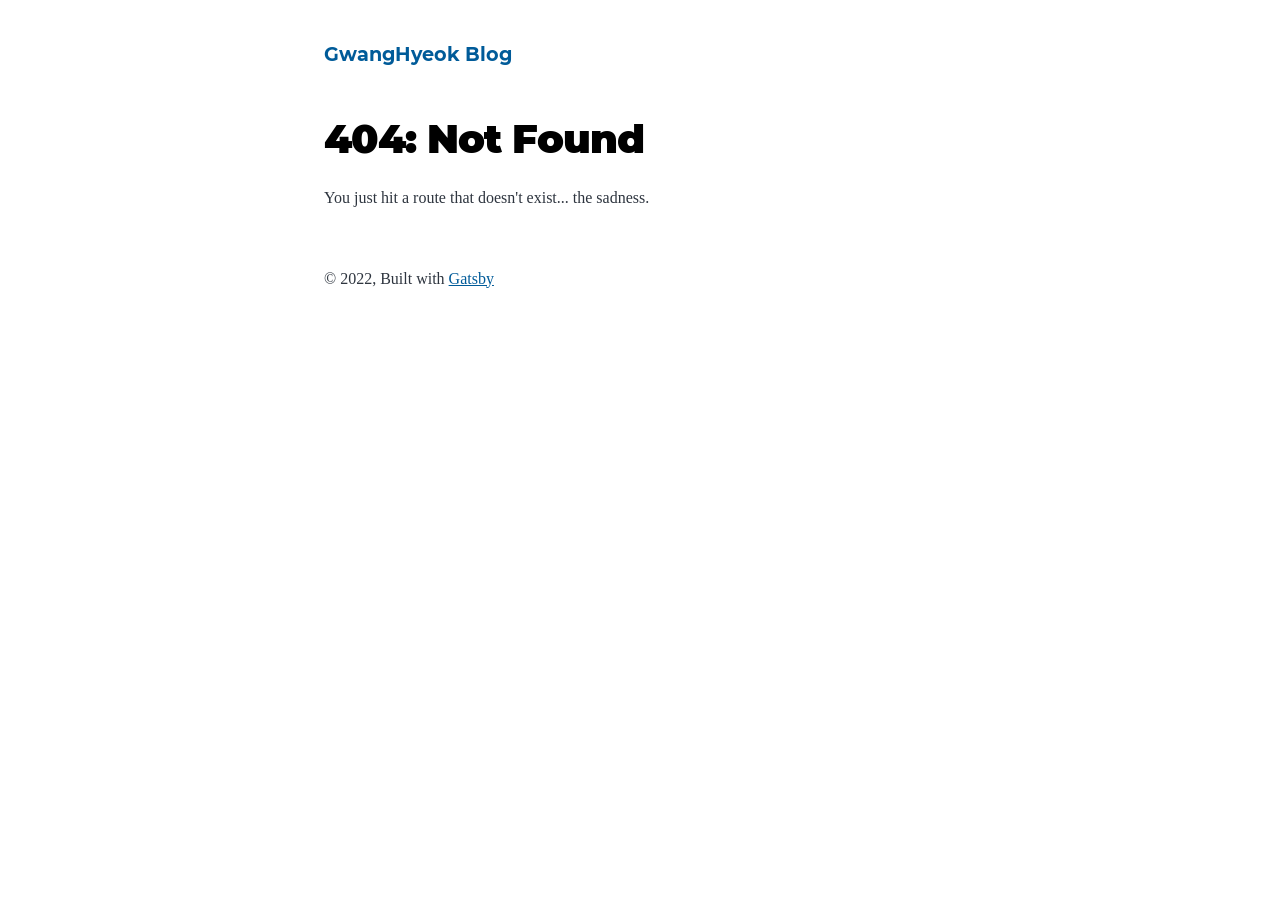
==== 404/index.html @ 188efd37 "Updates" ====
<!DOCTYPE html><html lang="en"><head><meta charSet="utf-8"/><meta http-equiv="x-ua-compatible" content="ie=edge"/><meta name="viewport" content="width=device-width, initial-scale=1, shrink-to-fit=no"/><meta name="generator" content="Gatsby 4.24.5"/><meta name="description" data-gatsby-head="true"/><meta property="og:title" content="404: Not Found" data-gatsby-head="true"/><meta property="og:description" data-gatsby-head="true"/><meta property="og:type" content="website" data-gatsby-head="true"/><meta name="twitter:card" content="summary" data-gatsby-head="true"/><meta name="twitter:creator" content="" data-gatsby-head="true"/><meta name="twitter:title" content="404: Not Found" data-gatsby-head="true"/><meta name="twitter:description" data-gatsby-head="true"/><style data-href="/styles.65fd66aa8f9a0b407848.css" data-identity="gatsby-global-css">@font-face{font-display:swap;font-family:Montserrat;font-style:normal;font-weight:100;src:local("Montserrat Thin "),local("Montserrat-Thin"),url(/static/montserrat-latin-100-8d7d79679b70dbe27172b6460e7a7910.woff2) format("woff2"),url(/static/montserrat-latin-100-ec38980a9e0119a379e2a9b3dbb1901a.woff) format("woff")}@font-face{font-display:swap;font-family:Montserrat;font-style:italic;font-weight:100;src:local("Montserrat Thin italic"),local("Montserrat-Thinitalic"),url(/static/montserrat-latin-100italic-e279051046ba1286706adc886cf1c96b.woff2) format("woff2"),url(/static/montserrat-latin-100italic-3b325a3173c8207435cd1b76e19bf501.woff) format("woff")}@font-face{font-display:swap;font-family:Montserrat;font-style:normal;font-weight:200;src:local("Montserrat Extra Light "),local("Montserrat-Extra Light"),url(/static/montserrat-latin-200-9d266fbbfa6cab7009bd56003b1eeb67.woff2) format("woff2"),url(/static/montserrat-latin-200-2d8ba08717110d27122e54c34b8a5798.woff) format("woff")}@font-face{font-display:swap;font-family:Montserrat;font-style:italic;font-weight:200;src:local("Montserrat Extra Light italic"),local("Montserrat-Extra Lightitalic"),url(/static/montserrat-latin-200italic-6e5b3756583bb2263eb062eae992735e.woff2) format("woff2"),url(/static/montserrat-latin-200italic-a0d6f343e4b536c582926255367a57da.woff) format("woff")}@font-face{font-display:swap;font-family:Montserrat;font-style:normal;font-weight:300;src:local("Montserrat Light "),local("Montserrat-Light"),url(/static/montserrat-latin-300-00b3e893aab5a8fd632d6342eb72551a.woff2) format("woff2"),url(/static/montserrat-latin-300-ea303695ceab35f17e7d062f30e0173b.woff) format("woff")}@font-face{font-display:swap;font-family:Montserrat;font-style:italic;font-weight:300;src:local("Montserrat Light italic"),local("Montserrat-Lightitalic"),url(/static/montserrat-latin-300italic-56f34ea368f6aedf89583d444bbcb227.woff2) format("woff2"),url(/static/montserrat-latin-300italic-54b0bf2c8c4c12ffafd803be2466a790.woff) format("woff")}@font-face{font-display:swap;font-family:Montserrat;font-style:normal;font-weight:400;src:local("Montserrat Regular "),local("Montserrat-Regular"),url(/static/montserrat-latin-400-b71748ae4f80ec8c014def4c5fa8688b.woff2) format("woff2"),url(/static/montserrat-latin-400-0659a9f4e90db5cf51b50d005bff1e41.woff) format("woff")}@font-face{font-display:swap;font-family:Montserrat;font-style:italic;font-weight:400;src:local("Montserrat Regular italic"),local("Montserrat-Regularitalic"),url(/static/montserrat-latin-400italic-6eed6b4cbb809c6efc7aa7ddad6dbe3e.woff2) format("woff2"),url(/static/montserrat-latin-400italic-7583622cfde30ae49086d18447ab28e7.woff) format("woff")}@font-face{font-display:swap;font-family:Montserrat;font-style:normal;font-weight:500;src:local("Montserrat Medium "),local("Montserrat-Medium"),url(/static/montserrat-latin-500-091b209546e16313fd4f4fc36090c757.woff2) format("woff2"),url(/static/montserrat-latin-500-edd311588712a96bbf435fad264fff62.woff) format("woff")}@font-face{font-display:swap;font-family:Montserrat;font-style:italic;font-weight:500;src:local("Montserrat Medium italic"),local("Montserrat-Mediumitalic"),url(/static/montserrat-latin-500italic-c90ced68b46050061d1a41842d6dfb43.woff2) format("woff2"),url(/static/montserrat-latin-500italic-5146cbfe02b1deea5dffea27a5f2f998.woff) format("woff")}@font-face{font-display:swap;font-family:Montserrat;font-style:normal;font-weight:600;src:local("Montserrat SemiBold "),local("Montserrat-SemiBold"),url(/static/montserrat-latin-600-0480d2f8a71f38db8633b84d8722e0c2.woff2) format("woff2"),url(/static/montserrat-latin-600-b77863a375260a05dd13f86a1cee598f.woff) format("woff")}@font-face{font-display:swap;font-family:Montserrat;font-style:italic;font-weight:600;src:local("Montserrat SemiBold italic"),local("Montserrat-SemiBolditalic"),url(/static/montserrat-latin-600italic-cf46ffb11f3a60d7df0567f8851a1d00.woff2) format("woff2"),url(/static/montserrat-latin-600italic-c4fcfeeb057724724097167e57bd7801.woff) format("woff")}@font-face{font-display:swap;font-family:Montserrat;font-style:normal;font-weight:700;src:local("Montserrat Bold "),local("Montserrat-Bold"),url(/static/montserrat-latin-700-7dbcc8a5ea2289d83f657c25b4be6193.woff2) format("woff2"),url(/static/montserrat-latin-700-99271a835e1cae8c76ef8bba99a8cc4e.woff) format("woff")}@font-face{font-display:swap;font-family:Montserrat;font-style:italic;font-weight:700;src:local("Montserrat Bold italic"),local("Montserrat-Bolditalic"),url(/static/montserrat-latin-700italic-c41ad6bdb4bd504a843d546d0a47958d.woff2) format("woff2"),url(/static/montserrat-latin-700italic-6779372f04095051c62ed36bc1dcc142.woff) format("woff")}@font-face{font-display:swap;font-family:Montserrat;font-style:normal;font-weight:800;src:local("Montserrat ExtraBold "),local("Montserrat-ExtraBold"),url(/static/montserrat-latin-800-db9a3e0ba7eaea32e5f55328ace6cf23.woff2) format("woff2"),url(/static/montserrat-latin-800-4e3c615967a2360f5db87d2f0fd2456f.woff) format("woff")}@font-face{font-display:swap;font-family:Montserrat;font-style:italic;font-weight:800;src:local("Montserrat ExtraBold italic"),local("Montserrat-ExtraBolditalic"),url(/static/montserrat-latin-800italic-bf45bfa14805969eda318973947bc42b.woff2) format("woff2"),url(/static/montserrat-latin-800italic-fe82abb0bcede51bf724254878e0c374.woff) format("woff")}@font-face{font-display:swap;font-family:Montserrat;font-style:normal;font-weight:900;src:local("Montserrat Black "),local("Montserrat-Black"),url(/static/montserrat-latin-900-e66c7edc609e24bacbb705175669d814.woff2) format("woff2"),url(/static/montserrat-latin-900-8211f418baeb8ec880b80ba3c682f957.woff) format("woff")}@font-face{font-display:swap;font-family:Montserrat;font-style:italic;font-weight:900;src:local("Montserrat Black italic"),local("Montserrat-Blackitalic"),url(/static/montserrat-latin-900italic-4454c775e48152c1a72510ceed3603e2.woff2) format("woff2"),url(/static/montserrat-latin-900italic-efcaa0f6a82ee0640b83a0916e6e8d68.woff) format("woff")}@font-face{font-display:swap;font-family:Merriweather;font-style:normal;font-weight:300;src:local("Merriweather Light "),local("Merriweather-Light"),url(/static/merriweather-latin-300-fc117160c69a8ea0851b26dd14748ee4.woff2) format("woff2"),url(/static/merriweather-latin-300-58b18067ebbd21fda77b67e73c241d3b.woff) format("woff")}@font-face{font-display:swap;font-family:Merriweather;font-style:italic;font-weight:300;src:local("Merriweather Light italic"),local("Merriweather-Lightitalic"),url(/static/merriweather-latin-300italic-fe29961474f8dbf77c0aa7b9a629e4bc.woff2) format("woff2"),url(/static/merriweather-latin-300italic-23c3f1f88683618a4fb8d265d33d383a.woff) format("woff")}@font-face{font-display:swap;font-family:Merriweather;font-style:normal;font-weight:400;src:local("Merriweather Regular "),local("Merriweather-Regular"),url(/static/merriweather-latin-400-d9479e8023bef9cbd9bf8d6eabd6bf36.woff2) format("woff2"),url(/static/merriweather-latin-400-040426f99ff6e00b86506452e0d1f10b.woff) format("woff")}@font-face{font-display:swap;font-family:Merriweather;font-style:italic;font-weight:400;src:local("Merriweather Regular italic"),local("Merriweather-Regularitalic"),url(/static/merriweather-latin-400italic-2de7bfeaf08fb03d4315d49947f062f7.woff2) format("woff2"),url(/static/merriweather-latin-400italic-79db67aca65f5285964ab332bd65f451.woff) format("woff")}@font-face{font-display:swap;font-family:Merriweather;font-style:normal;font-weight:700;src:local("Merriweather Bold "),local("Merriweather-Bold"),url(/static/merriweather-latin-700-4b08e01d805fa35d7bf777f1b24314ae.woff2) format("woff2"),url(/static/merriweather-latin-700-22fb8afba4ab1f093b6ef9e28a9b6e92.woff) format("woff")}@font-face{font-display:swap;font-family:Merriweather;font-style:italic;font-weight:700;src:local("Merriweather Bold italic"),local("Merriweather-Bolditalic"),url(/static/merriweather-latin-700italic-cd92541b177652fffb6e3b952f1c33f1.woff2) format("woff2"),url(/static/merriweather-latin-700italic-f87f3d87cea0dd0979bfc8ac9ea90243.woff) format("woff")}@font-face{font-display:swap;font-family:Merriweather;font-style:normal;font-weight:900;src:local("Merriweather Black "),local("Merriweather-Black"),url(/static/merriweather-latin-900-f813fc6a4bee46eda5224ac7ebf1b7be.woff2) format("woff2"),url(/static/merriweather-latin-900-5d4e42cb44410674acd99153d57df032.woff) format("woff")}@font-face{font-display:swap;font-family:Merriweather;font-style:italic;font-weight:900;src:local("Merriweather Black italic"),local("Merriweather-Blackitalic"),url(/static/merriweather-latin-900italic-b7901d85486871c1779c0e93ddd85656.woff2) format("woff2"),url(/static/merriweather-latin-900italic-9647f9fdab98756989a8a5550eb205c3.woff) format("woff")}


/*! normalize.css v8.0.1 | MIT License | github.com/necolas/normalize.css */html{-webkit-text-size-adjust:100%;line-height:1.15}body{margin:0}main{display:block}h1{font-size:2em;margin:.67em 0}hr{box-sizing:content-box;height:0;overflow:visible}pre{font-family:monospace,monospace;font-size:1em}a{background-color:transparent}abbr[title]{border-bottom:none;text-decoration:underline;-webkit-text-decoration:underline dotted;text-decoration:underline dotted}b,strong{font-weight:bolder}code,kbd,samp{font-family:monospace,monospace;font-size:1em}small{font-size:80%}sub,sup{font-size:75%;line-height:0;position:relative;vertical-align:baseline}sub{bottom:-.25em}sup{top:-.5em}img{border-style:none}button,input,optgroup,select,textarea{font-family:inherit;font-size:100%;line-height:1.15;margin:0}button,input{overflow:visible}button,select{text-transform:none}[type=button],[type=reset],[type=submit],button{-webkit-appearance:button}[type=button]::-moz-focus-inner,[type=reset]::-moz-focus-inner,[type=submit]::-moz-focus-inner,button::-moz-focus-inner{border-style:none;padding:0}[type=button]:-moz-focusring,[type=reset]:-moz-focusring,[type=submit]:-moz-focusring,button:-moz-focusring{outline:1px dotted ButtonText}fieldset{padding:.35em .75em .625em}legend{box-sizing:border-box;color:inherit;display:table;max-width:100%;padding:0;white-space:normal}progress{vertical-align:baseline}textarea{overflow:auto}[type=checkbox],[type=radio]{box-sizing:border-box;padding:0}[type=number]::-webkit-inner-spin-button,[type=number]::-webkit-outer-spin-button{height:auto}[type=search]{-webkit-appearance:textfield;outline-offset:-2px}[type=search]::-webkit-search-decoration{-webkit-appearance:none}::-webkit-file-upload-button{-webkit-appearance:button;font:inherit}details{display:block}summary{display:list-item}[hidden]{display:none}:root{--maxWidth-none:"none";--maxWidth-xs:20rem;--maxWidth-sm:24rem;--maxWidth-md:28rem;--maxWidth-lg:32rem;--maxWidth-xl:36rem;--maxWidth-2xl:42rem;--maxWidth-3xl:48rem;--maxWidth-4xl:56rem;--maxWidth-full:"100%";--maxWidth-wrapper:var(--maxWidth-2xl);--spacing-px:"1px";--spacing-0:0;--spacing-1:0.25rem;--spacing-2:0.5rem;--spacing-3:0.75rem;--spacing-4:1rem;--spacing-5:1.25rem;--spacing-6:1.5rem;--spacing-8:2rem;--spacing-10:2.5rem;--spacing-12:3rem;--spacing-16:4rem;--spacing-20:5rem;--spacing-24:6rem;--spacing-32:8rem;--fontFamily-sans:Montserrat,system-ui,-apple-system,BlinkMacSystemFont,"Segoe UI",Roboto,"Helvetica Neue",Arial,"Noto Sans",sans-serif,"Apple Color Emoji","Segoe UI Emoji","Segoe UI Symbol","Noto Color Emoji";--fontFamily-serif:"Noto Sans" Times,serif;--font-body:var(--fontFamily-serif);--font-heading:var(--fontFamily-sans);--fontWeight-normal:400;--fontWeight-medium:500;--fontWeight-semibold:600;--fontWeight-bold:700;--fontWeight-extrabold:800;--fontWeight-black:900;--fontSize-root:16px;--lineHeight-none:1;--lineHeight-tight:1.1;--lineHeight-normal:1.5;--lineHeight-relaxed:1.625;--fontSize-0:0.833rem;--fontSize-1:1rem;--fontSize-2:1.2rem;--fontSize-3:1.44rem;--fontSize-4:1.728rem;--fontSize-5:2.074rem;--fontSize-6:2.488rem;--fontSize-7:2.986rem;--color-primary:#005b99;--color-text:#2e353f;--color-text-light:#4f5969;--color-heading:#1a202c;--color-heading-black:#000;--color-accent:#d1dce5}*,:after,:before{box-sizing:border-box}html{-webkit-font-smoothing:antialiased;-moz-osx-font-smoothing:grayscale;font-size:var(--fontSize-root);line-height:var(--lineHeight-normal)}body{color:var(--color-text);font-family:var(--font-body);font-size:var(--fontSize-1)}footer{padding:var(--spacing-6) var(--spacing-0)}hr{background:var(--color-accent);border:0;height:1px}h1,h2,h3,h4,h5,h6{font-family:var(--font-heading);letter-spacing:-.025em;line-height:var(--lineHeight-tight);margin-bottom:var(--spacing-6);margin-top:var(--spacing-12)}h2,h3,h4,h5,h6{color:var(--color-heading);font-weight:var(--fontWeight-bold)}h1{color:var(--color-heading-black);font-size:var(--fontSize-6);font-weight:var(--fontWeight-black)}h2{font-size:var(--fontSize-5)}h3{font-size:var(--fontSize-4)}h4{font-size:var(--fontSize-3)}h5{font-size:var(--fontSize-2)}h6{font-size:var(--fontSize-1)}h1>a,h2>a,h3>a,h4>a,h5>a,h6>a{color:inherit;text-decoration:none}p{--baseline-multiplier:0.179;--x-height-multiplier:0.35;line-height:var(--lineHeight-relaxed);margin:var(--spacing-0) var(--spacing-0) var(--spacing-8) var(--spacing-0)}ol,p,ul{padding:var(--spacing-0)}ol,ul{list-style-image:none;list-style-position:outside;margin-bottom:var(--spacing-8);margin-left:var(--spacing-0);margin-right:var(--spacing-0)}ol li,ul li{padding-left:var(--spacing-0)}li>p,ol li,ul li{margin-bottom:calc(var(--spacing-8)/2)}li :last-child{margin-bottom:var(--spacing-0)}li>ul{margin-left:var(--spacing-8);margin-top:calc(var(--spacing-8)/2)}blockquote{border-left:var(--spacing-1) solid var(--color-primary);color:var(--color-text-light);font-size:var(--fontSize-2);font-style:italic;margin-bottom:var(--spacing-8);margin-left:calc(var(--spacing-6)*-1);margin-right:var(--spacing-8);padding:var(--spacing-0) var(--spacing-0) var(--spacing-0) var(--spacing-6)}blockquote>:last-child{margin-bottom:var(--spacing-0)}blockquote>ol,blockquote>ul{list-style-position:inside}table{border-collapse:collapse;border-spacing:.25rem;margin-bottom:var(--spacing-8);width:100%}table thead tr th{border-bottom:1px solid var(--color-accent)}a{color:var(--color-primary)}a:focus,a:hover{text-decoration:none}.global-wrapper{margin:var(--spacing-0) auto;max-width:var(--maxWidth-wrapper);padding:var(--spacing-10) var(--spacing-5)}.global-wrapper[data-is-root-path=true] .bio{margin-bottom:var(--spacing-20)}.global-header{margin-bottom:var(--spacing-12)}.main-heading{font-size:var(--fontSize-7);margin:0}.post-list-item{margin-bottom:var(--spacing-8);margin-top:var(--spacing-8)}.post-list-item p{margin-bottom:var(--spacing-0)}.post-list-item h2{color:var(--color-primary);font-size:var(--fontSize-4);margin-bottom:var(--spacing-2);margin-top:var(--spacing-0)}.post-list-item header{margin-bottom:var(--spacing-4)}.header-link-home{font-family:var(--font-heading);font-size:var(--fontSize-2);font-weight:var(--fontWeight-bold);text-decoration:none}.bio{display:flex;margin-bottom:var(--spacing-16)}.bio p,.bio-avatar{margin-bottom:var(--spacing-0)}.bio-avatar{border-radius:100%;margin-right:var(--spacing-4);min-width:50px}.blog-post header h1{margin:var(--spacing-0) var(--spacing-0) var(--spacing-4) var(--spacing-0)}.blog-post header p{font-family:var(--font-heading);font-size:var(--fontSize-2)}.blog-post-nav ul{margin:var(--spacing-0)}.gatsby-highlight{margin-bottom:var(--spacing-8)}@media (max-width:42rem){blockquote{margin-left:var(--spacing-0);padding:var(--spacing-0) var(--spacing-0) var(--spacing-0) var(--spacing-4)}ol,ul{list-style-position:inside}}code[class*=language-],pre[class*=language-]{word-wrap:normal;background:none;color:#000;font-family:Consolas,Monaco,Andale Mono,Ubuntu Mono,monospace;font-size:1em;-webkit-hyphens:none;hyphens:none;line-height:1.5;-o-tab-size:4;tab-size:4;text-align:left;text-shadow:0 1px #fff;white-space:pre;word-break:normal;word-spacing:normal}code[class*=language-] ::selection,code[class*=language-]::selection,pre[class*=language-] ::selection,pre[class*=language-]::selection{background:#b3d4fc;text-shadow:none}@media print{code[class*=language-],pre[class*=language-]{text-shadow:none}}pre[class*=language-]{margin:.5em 0;overflow:auto;padding:1em}:not(pre)>code[class*=language-],pre[class*=language-]{background:#f5f2f0}:not(pre)>code[class*=language-]{border-radius:.3em;padding:.1em;white-space:normal}.token.cdata,.token.comment,.token.doctype,.token.prolog{color:#708090}.token.punctuation{color:#999}.token.namespace{opacity:.7}.token.boolean,.token.constant,.token.deleted,.token.number,.token.property,.token.symbol,.token.tag{color:#905}.token.attr-name,.token.builtin,.token.char,.token.inserted,.token.selector,.token.string{color:#690}.language-css .token.string,.style .token.string,.token.entity,.token.operator,.token.url{background:hsla(0,0%,100%,.5);color:#9a6e3a}.token.atrule,.token.attr-value,.token.keyword{color:#07a}.token.class-name,.token.function{color:#dd4a68}.token.important,.token.regex,.token.variable{color:#e90}.token.bold,.token.important{font-weight:700}.token.italic{font-style:italic}.token.entity{cursor:help}@font-face{font-display:swap;font-family:Nanum Gothic;font-style:normal;font-weight:400;src:url(/static/nanum-gothic-0-400-normal-2b89c86f072181acf23c88a35859398a.woff2) format("woff2"),url(/static/nanum-gothic-all-400-normal-c38c5ee946f4cd6bcfeb8f7122422fbb.woff) format("woff");unicode-range:u+f9ca-fa0b,u+ff03-ff05,u+ff07,u+ff0a-ff0b,u+ff0d-ff19,u+ff1b,u+ff1d,u+ff20-ff5b,u+ff5d,u+ffe0-ffe3,u+ffe5-ffe6}@font-face{font-display:swap;font-family:Nanum Gothic;font-style:normal;font-weight:400;src:url(/static/nanum-gothic-1-400-normal-5102243886f7bcc86f58a353df2a5707.woff2) format("woff2"),url(/static/nanum-gothic-all-400-normal-c38c5ee946f4cd6bcfeb8f7122422fbb.woff) format("woff");unicode-range:u+f92f-f980,u+f982-f9c9}@font-face{font-display:swap;font-family:Nanum Gothic;font-style:normal;font-weight:400;src:url(/static/nanum-gothic-2-400-normal-d15975d45256c17c1ceecb5e1ec32a9f.woff2) format("woff2"),url(/static/nanum-gothic-all-400-normal-c38c5ee946f4cd6bcfeb8f7122422fbb.woff) format("woff");unicode-range:u+d723-d728,u+d72a-d733,u+d735-d748,u+d74a-d74f,u+d752-d753,u+d755-d757,u+d75a-d75f,u+d762-d764,u+d766-d768,u+d76a-d76b,u+d76d-d76f,u+d771-d787,u+d789-d78b,u+d78d-d78f,u+d791-d797,u+d79a,u+d79c,u+d79e-d7a3,u+f900-f909,u+f90b-f92e}@font-face{font-display:swap;font-family:Nanum Gothic;font-style:normal;font-weight:400;src:url(/static/nanum-gothic-3-400-normal-63353c07ac565248d262797b32c4f296.woff2) format("woff2"),url(/static/nanum-gothic-all-400-normal-c38c5ee946f4cd6bcfeb8f7122422fbb.woff) format("woff");unicode-range:u+d679-d68b,u+d68e-d69e,u+d6a0,u+d6a2-d6a7,u+d6a9-d6c3,u+d6c6-d6c7,u+d6c9-d6cb,u+d6cd-d6d3,u+d6d5-d6d6,u+d6d8-d6e3,u+d6e5-d6e7,u+d6e9-d6fb,u+d6fd-d717,u+d719-d71f,u+d721-d722}@font-face{font-display:swap;font-family:Nanum Gothic;font-style:normal;font-weight:400;src:url(/static/nanum-gothic-4-400-normal-1b11dd29aa82dba6c408503c236b10d1.woff2) format("woff2"),url(/static/nanum-gothic-all-400-normal-c38c5ee946f4cd6bcfeb8f7122422fbb.woff) format("woff");unicode-range:u+d5bc-d5c7,u+d5ca-d5cb,u+d5cd-d5cf,u+d5d1-d5d7,u+d5d9-d5da,u+d5dc,u+d5de-d5e3,u+d5e6-d5e7,u+d5e9-d5eb,u+d5ed-d5f6,u+d5f8,u+d5fa-d5ff,u+d602-d603,u+d605-d607,u+d609-d60f,u+d612-d613,u+d616-d61b,u+d61d-d637,u+d63a-d63b,u+d63d-d63f,u+d641-d647,u+d64a-d64c,u+d64e-d653,u+d656-d657,u+d659-d65b,u+d65d-d666,u+d668,u+d66a-d678}@font-face{font-display:swap;font-family:Nanum Gothic;font-style:normal;font-weight:400;src:url(/static/nanum-gothic-5-400-normal-d6964ee2e7ae533a0611361012a06006.woff2) format("woff2"),url(/static/nanum-gothic-all-400-normal-c38c5ee946f4cd6bcfeb8f7122422fbb.woff) format("woff");unicode-range:u+d507,u+d509-d50b,u+d50d-d513,u+d515-d53b,u+d53e-d53f,u+d541-d543,u+d545-d54c,u+d54e,u+d550,u+d552-d557,u+d55a-d55b,u+d55d-d55f,u+d561-d564,u+d566-d567,u+d56a,u+d56c,u+d56e-d573,u+d576-d577,u+d579-d583,u+d585-d586,u+d58a-d5a4,u+d5a6-d5bb}@font-face{font-display:swap;font-family:Nanum Gothic;font-style:normal;font-weight:400;src:url(/static/nanum-gothic-6-400-normal-5f0ef73b60799bda1c83b016c8f6a921.woff2) format("woff2"),url(/static/nanum-gothic-all-400-normal-c38c5ee946f4cd6bcfeb8f7122422fbb.woff) format("woff");unicode-range:u+d464-d477,u+d47a-d47b,u+d47d-d47f,u+d481-d487,u+d489-d48a,u+d48c,u+d48e-d4e7,u+d4e9-d503,u+d505-d506}@font-face{font-display:swap;font-family:Nanum Gothic;font-style:normal;font-weight:400;src:url(/static/nanum-gothic-7-400-normal-93a2e3911fba125156a16c9d40616909.woff2) format("woff2"),url(/static/nanum-gothic-all-400-normal-c38c5ee946f4cd6bcfeb8f7122422fbb.woff) format("woff");unicode-range:u+d3bf-d3c7,u+d3ca-d3cf,u+d3d1-d3eb,u+d3ee-d3ef,u+d3f1-d3f3,u+d3f5-d3fb,u+d3fd-d400,u+d402-d45b,u+d45d-d463}@font-face{font-display:swap;font-family:Nanum Gothic;font-style:normal;font-weight:400;src:url(/static/nanum-gothic-8-400-normal-b3f7d30bf99ca4afa19bd347fe43f911.woff2) format("woff2"),url(/static/nanum-gothic-all-400-normal-c38c5ee946f4cd6bcfeb8f7122422fbb.woff) format("woff");unicode-range:u+d2ff,u+d302-d304,u+d306-d30b,u+d30f,u+d311-d313,u+d315-d31b,u+d31e,u+d322-d324,u+d326-d327,u+d32a-d32b,u+d32d-d32f,u+d331-d337,u+d339-d33c,u+d33e-d37b,u+d37e-d37f,u+d381-d383,u+d385-d38b,u+d38e-d390,u+d392-d397,u+d39a-d39b,u+d39d-d39f,u+d3a1-d3a7,u+d3a9-d3aa,u+d3ac,u+d3ae-d3b3,u+d3b5-d3b7,u+d3b9-d3bb,u+d3bd-d3be}@font-face{font-display:swap;font-family:Nanum Gothic;font-style:normal;font-weight:400;src:url(/static/nanum-gothic-9-400-normal-befaa8289d3df2697a3868b34278dcc9.woff2) format("woff2"),url(/static/nanum-gothic-all-400-normal-c38c5ee946f4cd6bcfeb8f7122422fbb.woff) format("woff");unicode-range:u+d257-d27f,u+d281-d29b,u+d29d-d29f,u+d2a1-d2ab,u+d2ad-d2b7,u+d2ba-d2bb,u+d2bd-d2bf,u+d2c1-d2c7,u+d2c9-d2ef,u+d2f2-d2f3,u+d2f5-d2f7,u+d2f9-d2fe}@font-face{font-display:swap;font-family:Nanum Gothic;font-style:normal;font-weight:400;src:url(/static/nanum-gothic-10-400-normal-5ffb5352b44639784ef4f956d1e5ffae.woff2) format("woff2"),url(/static/nanum-gothic-all-400-normal-c38c5ee946f4cd6bcfeb8f7122422fbb.woff) format("woff");unicode-range:u+d1b4,u+d1b6-d1f3,u+d1f5-d22b,u+d22e-d22f,u+d231-d233,u+d235-d23b,u+d23d-d240,u+d242-d256}@font-face{font-display:swap;font-family:Nanum Gothic;font-style:normal;font-weight:400;src:url(/static/nanum-gothic-11-400-normal-1da756d011d65f9e77607e12286beafe.woff2) format("woff2"),url(/static/nanum-gothic-all-400-normal-c38c5ee946f4cd6bcfeb8f7122422fbb.woff) format("woff");unicode-range:u+d105-d12f,u+d132-d133,u+d135-d137,u+d139-d13f,u+d141-d142,u+d144,u+d146-d14b,u+d14e-d14f,u+d151-d153,u+d155-d15b,u+d15e-d187,u+d189-d19f,u+d1a2-d1a3,u+d1a5-d1a7,u+d1a9-d1af,u+d1b2-d1b3}@font-face{font-display:swap;font-family:Nanum Gothic;font-style:normal;font-weight:400;src:url(/static/nanum-gothic-12-400-normal-aeb04d2c5af922ad1cbb4d64c2f31296.woff2) format("woff2"),url(/static/nanum-gothic-all-400-normal-c38c5ee946f4cd6bcfeb8f7122422fbb.woff) format("woff");unicode-range:u+d04b-d04f,u+d051-d057,u+d059-d06b,u+d06d-d06f,u+d071-d073,u+d075-d07b,u+d07e-d0a3,u+d0a6-d0a7,u+d0a9-d0ab,u+d0ad-d0b3,u+d0b6,u+d0b8,u+d0ba-d0bf,u+d0c2-d0c3,u+d0c5-d0c7,u+d0c9-d0cf,u+d0d2,u+d0d6-d0db,u+d0de-d0df,u+d0e1-d0e3,u+d0e5-d0eb,u+d0ee-d0f0,u+d0f2-d104}@font-face{font-display:swap;font-family:Nanum Gothic;font-style:normal;font-weight:400;src:url(/static/nanum-gothic-13-400-normal-a9fb58bc7efaf2084ccbcbde81c0b93f.woff2) format("woff2"),url(/static/nanum-gothic-all-400-normal-c38c5ee946f4cd6bcfeb8f7122422fbb.woff) format("woff");unicode-range:u+cfa2-cfc3,u+cfc5-cfdf,u+cfe2-cfe3,u+cfe5-cfe7,u+cfe9-cff4,u+cff6-cffb,u+cffd-cfff,u+d001-d003,u+d005-d017,u+d019-d033,u+d036-d037,u+d039-d03b,u+d03d-d04a}@font-face{font-display:swap;font-family:Nanum Gothic;font-style:normal;font-weight:400;src:url(/static/nanum-gothic-14-400-normal-edff162c0b26a25619bcb03f51f42720.woff2) format("woff2"),url(/static/nanum-gothic-all-400-normal-c38c5ee946f4cd6bcfeb8f7122422fbb.woff) format("woff");unicode-range:u+cef0-cef3,u+cef6,u+cef9-ceff,u+cf01-cf03,u+cf05-cf07,u+cf09-cf0f,u+cf11-cf12,u+cf14-cf1b,u+cf1d-cf1f,u+cf21-cf2f,u+cf31-cf53,u+cf56-cf57,u+cf59-cf5b,u+cf5d-cf63,u+cf66,u+cf68,u+cf6a-cf6f,u+cf71-cf84,u+cf86-cf8b,u+cf8d-cfa1}@font-face{font-display:swap;font-family:Nanum Gothic;font-style:normal;font-weight:400;src:url(/static/nanum-gothic-15-400-normal-de07c845c6cfe5d0a50ac5e23b3b447f.woff2) format("woff2"),url(/static/nanum-gothic-all-400-normal-c38c5ee946f4cd6bcfeb8f7122422fbb.woff) format("woff");unicode-range:u+ce3c-ce57,u+ce5a-ce5b,u+ce5d-ce5f,u+ce61-ce67,u+ce6a,u+ce6c,u+ce6e-ce73,u+ce76-ce77,u+ce79-ce7b,u+ce7d-ce83,u+ce85-ce88,u+ce8a-ce8f,u+ce91-ce93,u+ce95-ce97,u+ce99-ce9f,u+cea2,u+cea4-ceab,u+cead-cee3,u+cee6-cee7,u+cee9-ceeb,u+ceed-ceef}@font-face{font-display:swap;font-family:Nanum Gothic;font-style:normal;font-weight:400;src:url(/static/nanum-gothic-16-400-normal-96e81a087d4b2e545a1c9e1063c84426.woff2) format("woff2"),url(/static/nanum-gothic-all-400-normal-c38c5ee946f4cd6bcfeb8f7122422fbb.woff) format("woff");unicode-range:u+cd92-cd93,u+cd96-cd97,u+cd99-cd9b,u+cd9d-cda3,u+cda6-cda8,u+cdaa-cdaf,u+cdb1-cdc3,u+cdc5-cdcb,u+cdcd-cde7,u+cde9-ce03,u+ce05-ce1f,u+ce22-ce34,u+ce36-ce3b}@font-face{font-display:swap;font-family:Nanum Gothic;font-style:normal;font-weight:400;src:url(/static/nanum-gothic-17-400-normal-b91dd371594f83cd1470cd60f0e8246b.woff2) format("woff2"),url(/static/nanum-gothic-all-400-normal-c38c5ee946f4cd6bcfeb8f7122422fbb.woff) format("woff");unicode-range:u+ccef-cd07,u+cd0a-cd0b,u+cd0d-cd1a,u+cd1c,u+cd1e-cd2b,u+cd2d-cd5b,u+cd5d-cd77,u+cd79-cd91}@font-face{font-display:swap;font-family:Nanum Gothic;font-style:normal;font-weight:400;src:url(/static/nanum-gothic-18-400-normal-e00570c672662e22e2bfe37f225a6e83.woff2) format("woff2"),url(/static/nanum-gothic-all-400-normal-c38c5ee946f4cd6bcfeb8f7122422fbb.woff) format("woff");unicode-range:u+cc3f-cc43,u+cc46-cc47,u+cc49-cc4b,u+cc4d-cc53,u+cc55-cc58,u+cc5a-cc5f,u+cc61-cc97,u+cc9a-cc9b,u+cc9d-cc9f,u+cca1-cca7,u+ccaa,u+ccac,u+ccae-ccb3,u+ccb6-ccb7,u+ccb9-ccbb,u+ccbd-cccf,u+ccd1-cce3,u+cce5-ccee}@font-face{font-display:swap;font-family:Nanum Gothic;font-style:normal;font-weight:400;src:url(/static/nanum-gothic-19-400-normal-d5a917408c7b91a01f42f45eb42925b6.woff2) format("woff2"),url(/static/nanum-gothic-all-400-normal-c38c5ee946f4cd6bcfeb8f7122422fbb.woff) format("woff");unicode-range:u+cb91-cbd3,u+cbd5-cbe3,u+cbe5-cc0b,u+cc0e-cc0f,u+cc11-cc13,u+cc15-cc1b,u+cc1d-cc20,u+cc23-cc27,u+cc2a-cc2b,u+cc2d,u+cc2f,u+cc31-cc37,u+cc3a,u+cc3c}@font-face{font-display:swap;font-family:Nanum Gothic;font-style:normal;font-weight:400;src:url(/static/nanum-gothic-20-400-normal-fab31784bf5dd9fada25a1c7911abfbe.woff2) format("woff2"),url(/static/nanum-gothic-all-400-normal-c38c5ee946f4cd6bcfeb8f7122422fbb.woff) format("woff");unicode-range:u+caf4-cb47,u+cb4a-cb90}@font-face{font-display:swap;font-family:Nanum Gothic;font-style:normal;font-weight:400;src:url(/static/nanum-gothic-21-400-normal-b327bf410c7fb2f347d1eacbab4ef2fc.woff2) format("woff2"),url(/static/nanum-gothic-all-400-normal-c38c5ee946f4cd6bcfeb8f7122422fbb.woff) format("woff");unicode-range:u+ca4a-ca4b,u+ca4e-ca4f,u+ca51-ca53,u+ca55-ca5b,u+ca5d-ca60,u+ca62-ca83,u+ca85-cabb,u+cabe-cabf,u+cac1-cac3,u+cac5-cacb,u+cacd-cad0,u+cad2,u+cad4-cad8,u+cada-caf3}@font-face{font-display:swap;font-family:Nanum Gothic;font-style:normal;font-weight:400;src:url(/static/nanum-gothic-22-400-normal-55984f4c1c0af12c7ff788160494b332.woff2) format("woff2"),url(/static/nanum-gothic-all-400-normal-c38c5ee946f4cd6bcfeb8f7122422fbb.woff) format("woff");unicode-range:u+c996-c997,u+c99a-c99c,u+c99e-c9bf,u+c9c2-c9c3,u+c9c5-c9c7,u+c9c9-c9cf,u+c9d2,u+c9d4,u+c9d7-c9d8,u+c9db,u+c9de-c9df,u+c9e1-c9e3,u+c9e5-c9e6,u+c9e8-c9eb,u+c9ee-c9f0,u+c9f2-c9f7,u+c9f9-ca0b,u+ca0d-ca28,u+ca2a-ca49}@font-face{font-display:swap;font-family:Nanum Gothic;font-style:normal;font-weight:400;src:url(/static/nanum-gothic-23-400-normal-d0fa74f693fb61d81187f2d9d5b4ad35.woff2) format("woff2"),url(/static/nanum-gothic-all-400-normal-c38c5ee946f4cd6bcfeb8f7122422fbb.woff) format("woff");unicode-range:u+c8e9-c8f4,u+c8f6-c8fb,u+c8fe-c8ff,u+c901-c903,u+c905-c90b,u+c90e-c910,u+c912-c917,u+c919-c92b,u+c92d-c94f,u+c951-c953,u+c955-c96b,u+c96d-c973,u+c975-c987,u+c98a-c98b,u+c98d-c98f,u+c991-c995}@font-face{font-display:swap;font-family:Nanum Gothic;font-style:normal;font-weight:400;src:url(/static/nanum-gothic-24-400-normal-73ce97e401f92c903acab3ad32c0ad02.woff2) format("woff2"),url(/static/nanum-gothic-all-400-normal-c38c5ee946f4cd6bcfeb8f7122422fbb.woff) format("woff");unicode-range:u+c841-c84b,u+c84d-c86f,u+c872-c873,u+c875-c877,u+c879-c87f,u+c882-c884,u+c887-c88a,u+c88d-c8c3,u+c8c5-c8df,u+c8e1-c8e8}@font-face{font-display:swap;font-family:Nanum Gothic;font-style:normal;font-weight:400;src:url(/static/nanum-gothic-25-400-normal-462962722b7afab89db172c12e044dc2.woff2) format("woff2"),url(/static/nanum-gothic-all-400-normal-c38c5ee946f4cd6bcfeb8f7122422fbb.woff) format("woff");unicode-range:u+c779-c77b,u+c77e-c782,u+c786,u+c78b,u+c78d,u+c78f,u+c792-c793,u+c795,u+c797,u+c799-c79f,u+c7a2,u+c7a7-c7ab,u+c7ae-c7bb,u+c7bd-c7c0,u+c7c2-c7c7,u+c7c9-c7dc,u+c7de-c7ff,u+c802-c803,u+c805-c807,u+c809,u+c80b-c80f,u+c812,u+c814,u+c817-c81b,u+c81e-c81f,u+c821-c823,u+c825-c82e,u+c830-c837,u+c839-c83b,u+c83d-c840}@font-face{font-display:swap;font-family:Nanum Gothic;font-style:normal;font-weight:400;src:url(/static/nanum-gothic-26-400-normal-469974767401e8a7bb242526f1b0a188.woff2) format("woff2"),url(/static/nanum-gothic-all-400-normal-c38c5ee946f4cd6bcfeb8f7122422fbb.woff) format("woff");unicode-range:u+c6bb-c6bf,u+c6c2,u+c6c4,u+c6c6-c6cb,u+c6ce-c6cf,u+c6d1-c6d3,u+c6d5-c6db,u+c6dd-c6df,u+c6e1-c6e7,u+c6e9-c6eb,u+c6ed-c6ef,u+c6f1-c6f8,u+c6fa-c703,u+c705-c707,u+c709-c70b,u+c70d-c716,u+c718,u+c71a-c71f,u+c722-c723,u+c725-c727,u+c729-c734,u+c736-c73b,u+c73e-c73f,u+c741-c743,u+c745-c74b,u+c74e-c750,u+c752-c757,u+c759-c773,u+c776-c777}@font-face{font-display:swap;font-family:Nanum Gothic;font-style:normal;font-weight:400;src:url(/static/nanum-gothic-27-400-normal-66abb46b35e4916b3e95f53f5b976669.woff2) format("woff2"),url(/static/nanum-gothic-all-400-normal-c38c5ee946f4cd6bcfeb8f7122422fbb.woff) format("woff");unicode-range:u+c5f5-c5fb,u+c5fe,u+c602-c605,u+c607,u+c609-c60f,u+c611-c61a,u+c61c-c623,u+c626-c627,u+c629-c62b,u+c62d,u+c62f-c632,u+c636,u+c638,u+c63a-c63f,u+c642-c643,u+c645-c647,u+c649-c652,u+c656-c65b,u+c65d-c65f,u+c661-c663,u+c665-c677,u+c679-c67b,u+c67d-c693,u+c696-c697,u+c699-c69b,u+c69d-c6a3,u+c6a6,u+c6a8,u+c6aa-c6af,u+c6b2-c6b3,u+c6b5-c6b7,u+c6b9-c6ba}@font-face{font-display:swap;font-family:Nanum Gothic;font-style:normal;font-weight:400;src:url(/static/nanum-gothic-28-400-normal-47f800e5c4c10c60c7386f7c623567b0.woff2) format("woff2"),url(/static/nanum-gothic-all-400-normal-c38c5ee946f4cd6bcfeb8f7122422fbb.woff) format("woff");unicode-range:u+c517-c527,u+c52a-c52b,u+c52d-c52f,u+c531-c538,u+c53a,u+c53c,u+c53e-c543,u+c546-c547,u+c54b,u+c54d-c552,u+c556,u+c55a-c55b,u+c55d,u+c55f,u+c562-c563,u+c565-c567,u+c569-c56f,u+c572,u+c574,u+c576-c57b,u+c57e-c57f,u+c581-c583,u+c585-c586,u+c588-c58b,u+c58e,u+c590,u+c592-c596,u+c599-c5b3,u+c5b6-c5b7,u+c5ba,u+c5be-c5c3,u+c5ca-c5cb,u+c5cd,u+c5cf,u+c5d2-c5d3,u+c5d5-c5d7,u+c5d9-c5df,u+c5e1-c5e2,u+c5e4,u+c5e6-c5eb,u+c5ef,u+c5f1-c5f3}@font-face{font-display:swap;font-family:Nanum Gothic;font-style:normal;font-weight:400;src:url(/static/nanum-gothic-29-400-normal-cad50c047c43d263f4c792f882637818.woff2) format("woff2"),url(/static/nanum-gothic-all-400-normal-c38c5ee946f4cd6bcfeb8f7122422fbb.woff) format("woff");unicode-range:u+c475-c4ef,u+c4f2-c4f3,u+c4f5-c4f7,u+c4f9-c4ff,u+c502-c50b,u+c50d-c516}@font-face{font-display:swap;font-family:Nanum Gothic;font-style:normal;font-weight:400;src:url(/static/nanum-gothic-30-400-normal-901a106e0efab9ed3ea2fd7416e592bf.woff2) format("woff2"),url(/static/nanum-gothic-all-400-normal-c38c5ee946f4cd6bcfeb8f7122422fbb.woff) format("woff");unicode-range:u+c3d0-c3d7,u+c3da-c3db,u+c3dd-c3de,u+c3e1-c3ec,u+c3ee-c3f3,u+c3f5-c42b,u+c42d-c463,u+c466-c474}@font-face{font-display:swap;font-family:Nanum Gothic;font-style:normal;font-weight:400;src:url(/static/nanum-gothic-31-400-normal-d383999bfc06f8cd927fcea5a49bfc36.woff2) format("woff2"),url(/static/nanum-gothic-all-400-normal-c38c5ee946f4cd6bcfeb8f7122422fbb.woff) format("woff");unicode-range:u+c32b-c367,u+c36a-c36b,u+c36d-c36f,u+c371-c377,u+c37a-c37b,u+c37e-c383,u+c385-c387,u+c389-c3cf}@font-face{font-display:swap;font-family:Nanum Gothic;font-style:normal;font-weight:400;src:url(/static/nanum-gothic-32-400-normal-2da67db7e9916314dba2486ce83c3d6a.woff2) format("woff2"),url(/static/nanum-gothic-all-400-normal-c38c5ee946f4cd6bcfeb8f7122422fbb.woff) format("woff");unicode-range:u+c26a-c26b,u+c26d-c26f,u+c271-c273,u+c275-c27b,u+c27e-c287,u+c289-c28f,u+c291-c297,u+c299-c29a,u+c29c-c2a3,u+c2a5-c2a7,u+c2a9-c2ab,u+c2ad-c2b3,u+c2b6,u+c2b8,u+c2ba-c2bb,u+c2bd-c2db,u+c2de-c2df,u+c2e1-c2e2,u+c2e5-c2ea,u+c2ee,u+c2f0,u+c2f2-c2f5,u+c2f7,u+c2fa-c2fb,u+c2fd-c2ff,u+c301-c307,u+c309-c30c,u+c30e-c312,u+c315-c323,u+c325-c328,u+c32a}@font-face{font-display:swap;font-family:Nanum Gothic;font-style:normal;font-weight:400;src:url(/static/nanum-gothic-33-400-normal-1d1cb1154ea29d467ad570362c4d1eaf.woff2) format("woff2"),url(/static/nanum-gothic-all-400-normal-c38c5ee946f4cd6bcfeb8f7122422fbb.woff) format("woff");unicode-range:u+c1bc-c1c3,u+c1c5-c1df,u+c1e1-c1fb,u+c1fd-c203,u+c205-c20c,u+c20e,u+c210-c217,u+c21a-c21b,u+c21d-c21e,u+c221-c227,u+c229-c22a,u+c22c,u+c22e,u+c230,u+c233-c24f,u+c251-c257,u+c259-c269}@font-face{font-display:swap;font-family:Nanum Gothic;font-style:normal;font-weight:400;src:url(/static/nanum-gothic-34-400-normal-24153c2f59593c8b0256f7c9e4073d01.woff2) format("woff2"),url(/static/nanum-gothic-all-400-normal-c38c5ee946f4cd6bcfeb8f7122422fbb.woff) format("woff");unicode-range:u+c101-c11b,u+c11f,u+c121-c123,u+c125-c12b,u+c12e,u+c132-c137,u+c13a-c13b,u+c13d-c13f,u+c141-c147,u+c14a,u+c14c-c153,u+c155-c157,u+c159-c15b,u+c15d-c166,u+c169-c16f,u+c171-c177,u+c179-c18b,u+c18e-c18f,u+c191-c193,u+c195-c19b,u+c19d-c19e,u+c1a0,u+c1a2-c1a4,u+c1a6-c1bb}@font-face{font-display:swap;font-family:Nanum Gothic;font-style:normal;font-weight:400;src:url(/static/nanum-gothic-35-400-normal-8c1e99f757d5bea591fcb1cd08532715.woff2) format("woff2"),url(/static/nanum-gothic-all-400-normal-c38c5ee946f4cd6bcfeb8f7122422fbb.woff) format("woff");unicode-range:u+c049-c057,u+c059-c05b,u+c05d-c05f,u+c061-c067,u+c069-c08f,u+c091-c0ab,u+c0ae-c0af,u+c0b1-c0b3,u+c0b5,u+c0b7-c0bb,u+c0be,u+c0c2-c0c7,u+c0ca-c0cb,u+c0cd-c0cf,u+c0d1-c0d7,u+c0d9-c0da,u+c0dc,u+c0de-c0e3,u+c0e5-c0eb,u+c0ed-c0f3,u+c0f6,u+c0f8,u+c0fa-c0ff}@font-face{font-display:swap;font-family:Nanum Gothic;font-style:normal;font-weight:400;src:url(/static/nanum-gothic-36-400-normal-59511a8535a7703207b6369622da74d6.woff2) format("woff2"),url(/static/nanum-gothic-all-400-normal-c38c5ee946f4cd6bcfeb8f7122422fbb.woff) format("woff");unicode-range:u+bfa7-bfaf,u+bfb1-bfc4,u+bfc6-bfcb,u+bfce-bfcf,u+bfd1-bfd3,u+bfd5-bfdb,u+bfdd-c048}@font-face{font-display:swap;font-family:Nanum Gothic;font-style:normal;font-weight:400;src:url(/static/nanum-gothic-37-400-normal-28cf3670e28c7cd3eed434d42cdc292d.woff2) format("woff2"),url(/static/nanum-gothic-all-400-normal-c38c5ee946f4cd6bcfeb8f7122422fbb.woff) format("woff");unicode-range:u+bf07,u+bf09-bf3f,u+bf41-bf4f,u+bf52-bf54,u+bf56-bfa6}@font-face{font-display:swap;font-family:Nanum Gothic;font-style:normal;font-weight:400;src:url(/static/nanum-gothic-38-400-normal-036c8ba055d73bc7ebeef52cc1264574.woff2) format("woff2"),url(/static/nanum-gothic-all-400-normal-c38c5ee946f4cd6bcfeb8f7122422fbb.woff) format("woff");unicode-range:u+be56,u+be58,u+be5c-be5f,u+be62-be63,u+be65-be67,u+be69-be74,u+be76-be7b,u+be7e-be7f,u+be81-be8e,u+be90,u+be92-bea7,u+bea9-becf,u+bed2-bed3,u+bed5-bed6,u+bed9-bee3,u+bee6-bf06}@font-face{font-display:swap;font-family:Nanum Gothic;font-style:normal;font-weight:400;src:url(/static/nanum-gothic-39-400-normal-09a27a527880af43811826b12beadd8f.woff2) format("woff2"),url(/static/nanum-gothic-all-400-normal-c38c5ee946f4cd6bcfeb8f7122422fbb.woff) format("woff");unicode-range:u+bdb0-bdd3,u+bdd5-bdef,u+bdf1-be0b,u+be0d-be0f,u+be11-be13,u+be15-be43,u+be46-be47,u+be49-be4b,u+be4d-be53}@font-face{font-display:swap;font-family:Nanum Gothic;font-style:normal;font-weight:400;src:url(/static/nanum-gothic-40-400-normal-6a64b0e903877a9d3acaba1ed947b6c3.woff2) format("woff2"),url(/static/nanum-gothic-all-400-normal-c38c5ee946f4cd6bcfeb8f7122422fbb.woff) format("woff");unicode-range:u+bd03,u+bd06,u+bd08,u+bd0a-bd0f,u+bd11-bd22,u+bd25-bd47,u+bd49-bd58,u+bd5a-bd7f,u+bd82-bd83,u+bd85-bd87,u+bd8a-bd8f,u+bd91-bd92,u+bd94,u+bd96-bd98,u+bd9a-bdaf}@font-face{font-display:swap;font-family:Nanum Gothic;font-style:normal;font-weight:400;src:url(/static/nanum-gothic-41-400-normal-79d7e49465740be2794fe34e2e62584e.woff2) format("woff2"),url(/static/nanum-gothic-all-400-normal-c38c5ee946f4cd6bcfeb8f7122422fbb.woff) format("woff");unicode-range:u+bc4e-bc83,u+bc86-bc87,u+bc89-bc8b,u+bc8d-bc93,u+bc96,u+bc98,u+bc9b-bc9f,u+bca2-bca3,u+bca5-bca7,u+bca9-bcb2,u+bcb4-bcbb,u+bcbe-bcbf,u+bcc1-bcc3,u+bcc5-bccc,u+bcce-bcd0,u+bcd2-bcd4,u+bcd6-bcf3,u+bcf7,u+bcf9-bcfb,u+bcfd-bd02}@font-face{font-display:swap;font-family:Nanum Gothic;font-style:normal;font-weight:400;src:url(/static/nanum-gothic-42-400-normal-5876333987fda32395ec24de419e1768.woff2) format("woff2"),url(/static/nanum-gothic-all-400-normal-c38c5ee946f4cd6bcfeb8f7122422fbb.woff) format("woff");unicode-range:u+bb90-bba3,u+bba5-bbab,u+bbad-bbbf,u+bbc1-bbf7,u+bbfa-bbfb,u+bbfd-bbfe,u+bc01-bc07,u+bc09-bc0a,u+bc0e,u+bc10,u+bc12-bc13,u+bc17,u+bc19-bc1a,u+bc1e,u+bc20-bc23,u+bc26,u+bc28,u+bc2a-bc2c,u+bc2e-bc2f,u+bc32-bc33,u+bc35-bc37,u+bc39-bc3f,u+bc41-bc42,u+bc44,u+bc46-bc48,u+bc4a-bc4d}@font-face{font-display:swap;font-family:Nanum Gothic;font-style:normal;font-weight:400;src:url(/static/nanum-gothic-43-400-normal-bccfe28dc197373890dd2e1e8715fd2c.woff2) format("woff2"),url(/static/nanum-gothic-all-400-normal-c38c5ee946f4cd6bcfeb8f7122422fbb.woff) format("woff");unicode-range:u+bae6-bafb,u+bafd-bb17,u+bb19-bb33,u+bb37,u+bb39-bb3a,u+bb3d-bb43,u+bb45-bb46,u+bb48,u+bb4a-bb4f,u+bb51-bb53,u+bb55-bb57,u+bb59-bb62,u+bb64-bb8f}@font-face{font-display:swap;font-family:Nanum Gothic;font-style:normal;font-weight:400;src:url(/static/nanum-gothic-44-400-normal-3b6d67a842f4cdb938f6dc6e6356cf16.woff2) format("woff2"),url(/static/nanum-gothic-all-400-normal-c38c5ee946f4cd6bcfeb8f7122422fbb.woff) format("woff");unicode-range:u+ba30-ba37,u+ba3a-ba3b,u+ba3d-ba3f,u+ba41-ba47,u+ba49-ba4a,u+ba4c,u+ba4e-ba53,u+ba56-ba57,u+ba59-ba5b,u+ba5d-ba63,u+ba65-ba66,u+ba68-ba6f,u+ba71-ba73,u+ba75-ba77,u+ba79-ba84,u+ba86,u+ba88-baa7,u+baaa,u+baad-baaf,u+bab1-bab7,u+baba,u+babc,u+babe-bae5}@font-face{font-display:swap;font-family:Nanum Gothic;font-style:normal;font-weight:400;src:url(/static/nanum-gothic-45-400-normal-4dec4eb5d27a69a4d081b1638e148f32.woff2) format("woff2"),url(/static/nanum-gothic-all-400-normal-c38c5ee946f4cd6bcfeb8f7122422fbb.woff) format("woff");unicode-range:u+b96e-b973,u+b976-b977,u+b979-b97b,u+b97d-b983,u+b986,u+b988,u+b98a-b98d,u+b98f-b9ab,u+b9ae-b9af,u+b9b1-b9b3,u+b9b5-b9bb,u+b9be,u+b9c0,u+b9c2-b9c7,u+b9ca-b9cb,u+b9cd,u+b9d2-b9d7,u+b9da,u+b9dc,u+b9df-b9e0,u+b9e2,u+b9e6-b9e7,u+b9e9-b9f3,u+b9f6,u+b9f8,u+b9fb-ba2f}@font-face{font-display:swap;font-family:Nanum Gothic;font-style:normal;font-weight:400;src:url(/static/nanum-gothic-46-400-normal-2e40a0da6860632a97c8f0333e826e97.woff2) format("woff2"),url(/static/nanum-gothic-all-400-normal-c38c5ee946f4cd6bcfeb8f7122422fbb.woff) format("woff");unicode-range:u+b8bf-b8cb,u+b8cd-b8e0,u+b8e2-b8e7,u+b8ea-b8eb,u+b8ed-b8ef,u+b8f1-b8f7,u+b8fa,u+b8fc,u+b8fe-b903,u+b905-b917,u+b919-b91f,u+b921-b93b,u+b93d-b957,u+b95a-b95b,u+b95d-b95f,u+b961-b967,u+b969-b96c}@font-face{font-display:swap;font-family:Nanum Gothic;font-style:normal;font-weight:400;src:url(/static/nanum-gothic-47-400-normal-d0f22106170cc99e8ab1ea565d43ed10.woff2) format("woff2"),url(/static/nanum-gothic-all-400-normal-c38c5ee946f4cd6bcfeb8f7122422fbb.woff) format("woff");unicode-range:u+b80d-b80f,u+b811-b817,u+b81a,u+b81c-b823,u+b826-b827,u+b829-b82b,u+b82d-b833,u+b836,u+b83a-b83f,u+b841-b85b,u+b85e-b85f,u+b861-b863,u+b865-b86b,u+b86e,u+b870,u+b872-b8af,u+b8b1-b8be}@font-face{font-display:swap;font-family:Nanum Gothic;font-style:normal;font-weight:400;src:url(/static/nanum-gothic-48-400-normal-8891697e92bc8820d3f8a504a0e3483c.woff2) format("woff2"),url(/static/nanum-gothic-all-400-normal-c38c5ee946f4cd6bcfeb8f7122422fbb.woff) format("woff");unicode-range:u+b74d-b75f,u+b761-b763,u+b765-b774,u+b776-b77b,u+b77e-b77f,u+b781-b783,u+b785-b78b,u+b78e,u+b792-b796,u+b79a-b79b,u+b79d-b7a7,u+b7aa,u+b7ae-b7b3,u+b7b6-b7c8,u+b7ca-b7eb,u+b7ee-b7ef,u+b7f1-b7f3,u+b7f5-b7fb,u+b7fe,u+b802-b806,u+b80a-b80b}@font-face{font-display:swap;font-family:Nanum Gothic;font-style:normal;font-weight:400;src:url(/static/nanum-gothic-49-400-normal-0d2d00cdec385ce51af1a0121c135d96.woff2) format("woff2"),url(/static/nanum-gothic-all-400-normal-c38c5ee946f4cd6bcfeb8f7122422fbb.woff) format("woff");unicode-range:u+b6a7-b6aa,u+b6ac-b6b0,u+b6b2-b6ef,u+b6f1-b727,u+b72a-b72b,u+b72d-b72e,u+b731-b737,u+b739-b73a,u+b73c-b743,u+b745-b74c}@font-face{font-display:swap;font-family:Nanum Gothic;font-style:normal;font-weight:400;src:url(/static/nanum-gothic-50-400-normal-c5551bb55111aef8dee41dfad4a4ad9f.woff2) format("woff2"),url(/static/nanum-gothic-all-400-normal-c38c5ee946f4cd6bcfeb8f7122422fbb.woff) format("woff");unicode-range:u+b605-b60f,u+b612-b617,u+b619-b624,u+b626-b69b,u+b69e-b6a3,u+b6a5-b6a6}@font-face{font-display:swap;font-family:Nanum Gothic;font-style:normal;font-weight:400;src:url(/static/nanum-gothic-51-400-normal-47bd7fddcecae1ec824ab0a865b417d5.woff2) format("woff2"),url(/static/nanum-gothic-all-400-normal-c38c5ee946f4cd6bcfeb8f7122422fbb.woff) format("woff");unicode-range:u+b55f,u+b562-b583,u+b585-b59f,u+b5a2-b5a3,u+b5a5-b5a7,u+b5a9-b5b2,u+b5b5-b5ba,u+b5bd-b604}@font-face{font-display:swap;font-family:Nanum Gothic;font-style:normal;font-weight:400;src:url(/static/nanum-gothic-52-400-normal-0f726b9c61b8fd3a88eba1e321b15f25.woff2) format("woff2"),url(/static/nanum-gothic-all-400-normal-c38c5ee946f4cd6bcfeb8f7122422fbb.woff) format("woff");unicode-range:u+b4a5-b4b6,u+b4b8-b4bf,u+b4c1-b4c7,u+b4c9-b4db,u+b4de-b4df,u+b4e1-b4e2,u+b4e5-b4eb,u+b4ee,u+b4f0,u+b4f2-b513,u+b516-b517,u+b519-b51a,u+b51d-b523,u+b526,u+b528,u+b52b-b52f,u+b532-b533,u+b535-b537,u+b539-b53f,u+b541-b544,u+b546-b54b,u+b54d-b54f,u+b551-b55b,u+b55d-b55e}@font-face{font-display:swap;font-family:Nanum Gothic;font-style:normal;font-weight:400;src:url(/static/nanum-gothic-53-400-normal-8ff59b68501551f3fbbc78d9706a0164.woff2) format("woff2"),url(/static/nanum-gothic-all-400-normal-c38c5ee946f4cd6bcfeb8f7122422fbb.woff) format("woff");unicode-range:u+b3f8-b3fb,u+b3fd-b40f,u+b411-b417,u+b419-b41b,u+b41d-b41f,u+b421-b427,u+b42a-b42b,u+b42d-b44f,u+b452-b453,u+b455-b457,u+b459-b45f,u+b462-b464,u+b466-b46b,u+b46d-b47f,u+b481-b4a3}@font-face{font-display:swap;font-family:Nanum Gothic;font-style:normal;font-weight:400;src:url(/static/nanum-gothic-54-400-normal-faed1884240e64dcfdb479d724c9619c.woff2) format("woff2"),url(/static/nanum-gothic-all-400-normal-c38c5ee946f4cd6bcfeb8f7122422fbb.woff) format("woff");unicode-range:u+b342-b353,u+b356-b357,u+b359-b35b,u+b35d-b35e,u+b360-b363,u+b366,u+b368,u+b36a-b36d,u+b36f,u+b372-b373,u+b375-b377,u+b379-b37f,u+b381-b382,u+b384,u+b386-b38b,u+b38d-b3c3,u+b3c6-b3c7,u+b3c9-b3ca,u+b3cd-b3d3,u+b3d6,u+b3d8,u+b3da-b3f7}@font-face{font-display:swap;font-family:Nanum Gothic;font-style:normal;font-weight:400;src:url(/static/nanum-gothic-55-400-normal-b5e50620b1b0488072e16012180c9c93.woff2) format("woff2"),url(/static/nanum-gothic-all-400-normal-c38c5ee946f4cd6bcfeb8f7122422fbb.woff) format("woff");unicode-range:u+b27c-b283,u+b285-b28f,u+b292-b293,u+b295-b297,u+b29a-b29f,u+b2a1-b2a4,u+b2a7-b2a9,u+b2ab,u+b2ad-b2c7,u+b2ca-b2cb,u+b2cd-b2cf,u+b2d1-b2d7,u+b2da,u+b2dc,u+b2de-b2e3,u+b2e7,u+b2e9-b2ea,u+b2ef-b2f3,u+b2f6,u+b2f8,u+b2fa-b2fb,u+b2fd-b2fe,u+b302-b303,u+b305-b307,u+b309-b30f,u+b312,u+b316-b31b,u+b31d-b341}@font-face{font-display:swap;font-family:Nanum Gothic;font-style:normal;font-weight:400;src:url(/static/nanum-gothic-56-400-normal-577a3cc0ea5f31e90089746806f90ec0.woff2) format("woff2"),url(/static/nanum-gothic-all-400-normal-c38c5ee946f4cd6bcfeb8f7122422fbb.woff) format("woff");unicode-range:u+b1d6-b1e7,u+b1e9-b1fc,u+b1fe-b203,u+b206-b207,u+b209-b20b,u+b20d-b213,u+b216-b21f,u+b221-b257,u+b259-b273,u+b275-b27b}@font-face{font-display:swap;font-family:Nanum Gothic;font-style:normal;font-weight:400;src:url(/static/nanum-gothic-57-400-normal-9680b2bf47b5aa3ce537356cf6267117.woff2) format("woff2"),url(/static/nanum-gothic-all-400-normal-c38c5ee946f4cd6bcfeb8f7122422fbb.woff) format("woff");unicode-range:u+b120-b122,u+b126-b127,u+b129-b12b,u+b12d-b133,u+b136,u+b138,u+b13a-b13f,u+b142-b143,u+b145-b14f,u+b151-b153,u+b156-b157,u+b159-b177,u+b17a-b17b,u+b17d-b17f,u+b181-b187,u+b189-b18c,u+b18e-b191,u+b195-b1a7,u+b1a9-b1cb,u+b1cd-b1d5}@font-face{font-display:swap;font-family:Nanum Gothic;font-style:normal;font-weight:400;src:url(/static/nanum-gothic-58-400-normal-9b2b91b4a3daed229c8a27d96b0f71af.woff2) format("woff2"),url(/static/nanum-gothic-all-400-normal-c38c5ee946f4cd6bcfeb8f7122422fbb.woff) format("woff");unicode-range:u+b05f-b07b,u+b07e-b07f,u+b081-b083,u+b085-b08b,u+b08d-b097,u+b09b,u+b09d-b09f,u+b0a2-b0a7,u+b0aa,u+b0b0,u+b0b2,u+b0b6-b0b7,u+b0b9-b0bb,u+b0bd-b0c3,u+b0c6-b0c7,u+b0ca-b0cf,u+b0d1-b0df,u+b0e1-b0e4,u+b0e6-b107,u+b10a-b10b,u+b10d-b10f,u+b111-b112,u+b114-b117,u+b119-b11a,u+b11c-b11f}@font-face{font-display:swap;font-family:Nanum Gothic;font-style:normal;font-weight:400;src:url(/static/nanum-gothic-59-400-normal-a3ea77cef9b2cf738fba4e25f313b19b.woff2) format("woff2"),url(/static/nanum-gothic-all-400-normal-c38c5ee946f4cd6bcfeb8f7122422fbb.woff) format("woff");unicode-range:u+afac-afb7,u+afba-afbb,u+afbd-afbf,u+afc1-afc6,u+afca-afcc,u+afce-afd3,u+afd5-afe7,u+afe9-afef,u+aff1-b00b,u+b00d-b00f,u+b011-b013,u+b015-b01b,u+b01d-b027,u+b029-b043,u+b045-b047,u+b049,u+b04b,u+b04d-b052,u+b055-b056,u+b058-b05c,u+b05e}@font-face{font-display:swap;font-family:Nanum Gothic;font-style:normal;font-weight:400;src:url(/static/nanum-gothic-60-400-normal-848d944b6f6c46556de2c5595dfe2caf.woff2) format("woff2"),url(/static/nanum-gothic-all-400-normal-c38c5ee946f4cd6bcfeb8f7122422fbb.woff) format("woff");unicode-range:u+af03-af07,u+af09-af2b,u+af2e-af33,u+af35-af3b,u+af3e-af40,u+af44-af47,u+af4a-af5c,u+af5e-af63,u+af65-af7f,u+af81-afab}@font-face{font-display:swap;font-family:Nanum Gothic;font-style:normal;font-weight:400;src:url(/static/nanum-gothic-61-400-normal-0e14f70fb35b73628770747fe46d2237.woff2) format("woff2"),url(/static/nanum-gothic-all-400-normal-c38c5ee946f4cd6bcfeb8f7122422fbb.woff) format("woff");unicode-range:u+ae56-ae5b,u+ae5e-ae60,u+ae62-ae64,u+ae66-ae67,u+ae69-ae6b,u+ae6d-ae83,u+ae85-aebb,u+aebf,u+aec1-aec3,u+aec5-aecb,u+aece,u+aed0,u+aed2-aed7,u+aed9-aef3,u+aef5-af02}@font-face{font-display:swap;font-family:Nanum Gothic;font-style:normal;font-weight:400;src:url(/static/nanum-gothic-62-400-normal-88939910d4d561537ebec3d90c6414dd.woff2) format("woff2"),url(/static/nanum-gothic-all-400-normal-c38c5ee946f4cd6bcfeb8f7122422fbb.woff) format("woff");unicode-range:u+ad9c-ada3,u+ada5-adbf,u+adc1-adc3,u+adc5-adc7,u+adc9-add2,u+add4-addb,u+addd-addf,u+ade1-ade3,u+ade5-adf7,u+adfa-adfb,u+adfd-adff,u+ae02-ae07,u+ae0a,u+ae0c,u+ae0e-ae13,u+ae15-ae2f,u+ae31-ae33,u+ae35-ae37,u+ae39-ae3f,u+ae42,u+ae44,u+ae46-ae49,u+ae4b,u+ae4f,u+ae51-ae53,u+ae55}@font-face{font-display:swap;font-family:Nanum Gothic;font-style:normal;font-weight:400;src:url(/static/nanum-gothic-63-400-normal-052df1135f2f4306f18b3f9a853c08a2.woff2) format("woff2"),url(/static/nanum-gothic-all-400-normal-c38c5ee946f4cd6bcfeb8f7122422fbb.woff) format("woff");unicode-range:u+ace2-ace3,u+ace5-ace6,u+ace9-acef,u+acf2,u+acf4,u+acf7-acfb,u+acfe-acff,u+ad01-ad03,u+ad05-ad0b,u+ad0d-ad10,u+ad12-ad1b,u+ad1d-ad33,u+ad35-ad48,u+ad4a-ad4f,u+ad51-ad6b,u+ad6e-ad6f,u+ad71-ad72,u+ad77-ad7c,u+ad7e,u+ad80,u+ad82-ad87,u+ad89-ad8b,u+ad8d-ad8f,u+ad91-ad9b}@font-face{font-display:swap;font-family:Nanum Gothic;font-style:normal;font-weight:400;src:url(/static/nanum-gothic-64-400-normal-620474f7ab90eb61ae85984d80edf15b.woff2) format("woff2"),url(/static/nanum-gothic-all-400-normal-c38c5ee946f4cd6bcfeb8f7122422fbb.woff) format("woff");unicode-range:u+ac25-ac2c,u+ac2e,u+ac30,u+ac32-ac37,u+ac39-ac3f,u+ac41-ac4c,u+ac4e-ac6f,u+ac72-ac73,u+ac75-ac76,u+ac79-ac7f,u+ac82,u+ac84-ac88,u+ac8a-ac8b,u+ac8d-ac8f,u+ac91-ac93,u+ac95-ac9b,u+ac9d-ac9e,u+aca1-aca7,u+acab,u+acad-acaf,u+acb1-acb7,u+acba-acbb,u+acbe-acc0,u+acc2-acc3,u+acc5-acdf}@font-face{font-display:swap;font-family:Nanum Gothic;font-style:normal;font-weight:400;src:url(/static/nanum-gothic-65-400-normal-f00aebbfdbc6c145fa79f4d32cbb9fb8.woff2) format("woff2"),url(/static/nanum-gothic-all-400-normal-c38c5ee946f4cd6bcfeb8f7122422fbb.woff) format("woff");unicode-range:u+99df,u+99ed,u+99f1,u+99ff,u+9a01,u+9a08,u+9a0e-9a0f,u+9a19,u+9a2b,u+9a30,u+9a36-9a37,u+9a40,u+9a43,u+9a45,u+9a4d,u+9a55,u+9a57,u+9a5a-9a5b,u+9a5f,u+9a62,u+9a65,u+9a69-9a6a,u+9aa8,u+9ab8,u+9ad3,u+9ae5,u+9aee,u+9b1a,u+9b27,u+9b2a,u+9b31,u+9b3c,u+9b41-9b45,u+9b4f,u+9b54,u+9b5a,u+9b6f,u+9b8e,u+9b91,u+9b9f,u+9bab,u+9bae,u+9bc9,u+9bd6,u+9be4,u+9be8,u+9c0d,u+9c10,u+9c12,u+9c15,u+9c25,u+9c32,u+9c3b,u+9c47,u+9c49,u+9c57,u+9ce5,u+9ce7,u+9ce9,u+9cf3-9cf4,u+9cf6,u+9d09,u+9d1b,u+9d26,u+9d28,u+9d3b,u+9d51,u+9d5d,u+9d60-9d61,u+9d6c,u+9d72,u+9da9,u+9daf,u+9db4,u+9dc4,u+9dd7,u+9df2,u+9df8-9dfa,u+9e1a,u+9e1e,u+9e75,u+9e79,u+9e7d,u+9e7f,u+9e92-9e93,u+9e97,u+9e9d,u+9e9f,u+9ea5,u+9eb4-9eb5,u+9ebb,u+9ebe,u+9ec3,u+9ecd-9ece,u+9ed4,u+9ed8,u+9edb-9edc,u+9ede,u+9ee8,u+9ef4,u+9f07-9f08,u+9f0e,u+9f13,u+9f20,u+9f3b,u+9f4a-9f4b,u+9f4e,u+9f52,u+9f5f,u+9f61,u+9f67,u+9f6a,u+9f6c,u+9f77,u+9f8d,u+9f90,u+9f95,u+9f9c,u+ac02-ac03,u+ac05-ac06,u+ac09-ac0f,u+ac17-ac18,u+ac1b,u+ac1e-ac1f,u+ac21-ac23}@font-face{font-display:swap;font-family:Nanum Gothic;font-style:normal;font-weight:400;src:url(/static/nanum-gothic-66-400-normal-ab5295cb98bac2540ed17be707622eaa.woff2) format("woff2"),url(/static/nanum-gothic-all-400-normal-c38c5ee946f4cd6bcfeb8f7122422fbb.woff) format("woff");unicode-range:u+96a7-96a8,u+96aa,u+96b1,u+96b7,u+96bb,u+96c0-96c1,u+96c4-96c5,u+96c7,u+96c9,u+96cb-96ce,u+96d5-96d6,u+96d9,u+96db-96dc,u+96e2-96e3,u+96e8-96ea,u+96ef-96f0,u+96f2,u+96f6-96f7,u+96f9,u+96fb,u+9700,u+9706-9707,u+9711,u+9713,u+9716,u+9719,u+971c,u+971e,u+9727,u+9730,u+9732,u+9739,u+973d,u+9742,u+9744,u+9748,u+9756,u+975c,u+9761,u+9769,u+976d,u+9774,u+9777,u+977a,u+978b,u+978d,u+978f,u+97a0,u+97a8,u+97ab,u+97ad,u+97c6,u+97cb,u+97dc,u+97f6,u+97fb,u+97ff-9803,u+9805-9806,u+9808,u+980a,u+980c,u+9810-9813,u+9817-9818,u+982d,u+9830,u+9838-9839,u+983b,u+9846,u+984c-984e,u+9854,u+9858,u+985a,u+985e,u+9865,u+9867,u+986b,u+986f,u+98af,u+98b1,u+98c4,u+98c7,u+98db-98dc,u+98e1-98e2,u+98ed-98ef,u+98f4,u+98fc-98fe,u+9903,u+9909-990a,u+990c,u+9910,u+9913,u+9918,u+991e,u+9920,u+9928,u+9945,u+9949,u+994b-994d,u+9951-9952,u+9954,u+9957,u+9996,u+999d,u+99a5,u+99a8,u+99ac-99ae,u+99b1,u+99b3-99b4,u+99b9,u+99c1,u+99d0-99d2,u+99d5,u+99d9,u+99dd}@font-face{font-display:swap;font-family:Nanum Gothic;font-style:normal;font-weight:400;src:url(/static/nanum-gothic-67-400-normal-af39b655b582f3b73263538ac3d045ce.woff2) format("woff2"),url(/static/nanum-gothic-all-400-normal-c38c5ee946f4cd6bcfeb8f7122422fbb.woff) format("woff");unicode-range:u+920d,u+9210-9212,u+9217,u+921e,u+9234,u+923a,u+923f-9240,u+9245,u+9249,u+9257,u+925b,u+925e,u+9262,u+9264-9266,u+9283,u+9285,u+9291,u+9293,u+9296,u+9298,u+929c,u+92b3,u+92b6-92b7,u+92b9,u+92cc,u+92cf,u+92d2,u+92e4,u+92ea,u+92f8,u+92fc,u+9304,u+9310,u+9318,u+931a,u+931e-9322,u+9324,u+9326,u+9328,u+932b,u+932e-932f,u+9348,u+934a-934b,u+934d,u+9354,u+935b,u+936e,u+9375,u+937c,u+937e,u+938c,u+9394,u+9396,u+939a,u+93a3,u+93a7,u+93ac-93ad,u+93b0,u+93c3,u+93d1,u+93de,u+93e1,u+93e4,u+93f6,u+9404,u+9418,u+9425,u+942b,u+9435,u+9438,u+9444,u+9451-9452,u+945b,u+947d,u+947f,u+9583,u+9589,u+958f,u+9591-9592,u+9594,u+9598,u+95a3-95a5,u+95a8,u+95ad,u+95b1,u+95bb-95bc,u+95c7,u+95ca,u+95d4-95d6,u+95dc,u+95e1-95e2,u+961c,u+9621,u+962a,u+962e,u+9632,u+963b,u+963f-9640,u+9642,u+9644,u+964b-964d,u+9650,u+965b-965f,u+9662-9664,u+966a,u+9670,u+9673,u+9675-9678,u+967d,u+9685-9686,u+968a-968b,u+968d-968e,u+9694-9695,u+9698-9699,u+969b-969c,u+96a3}@font-face{font-display:swap;font-family:Nanum Gothic;font-style:normal;font-weight:400;src:url(/static/nanum-gothic-68-400-normal-63890b23c8fc24e4f7753ec946731a9d.woff2) format("woff2"),url(/static/nanum-gothic-all-400-normal-c38c5ee946f4cd6bcfeb8f7122422fbb.woff) format("woff");unicode-range:u+8fa8,u+8fad,u+8faf-8fb2,u+8fc2,u+8fc5,u+8fce,u+8fd4,u+8fe6,u+8fea-8feb,u+8fed,u+8ff0,u+8ff2,u+8ff7,u+8ff9,u+8ffd,u+9000-9003,u+9005-9006,u+9008,u+900b,u+900d,u+900f-9011,u+9014-9015,u+9017,u+9019,u+901d-9023,u+902e,u+9031-9032,u+9035,u+9038,u+903c,u+903e,u+9041-9042,u+9047,u+904a-904b,u+904d-904e,u+9050-9051,u+9054-9055,u+9059,u+905c-905e,u+9060-9061,u+9063,u+9069,u+906d-906f,u+9072,u+9075,u+9077-9078,u+907a,u+907c-907d,u+907f-9084,u+9087-9088,u+908a,u+908f,u+9091,u+9095,u+9099,u+90a2-90a3,u+90a6,u+90a8,u+90aa,u+90af-90b1,u+90b5,u+90b8,u+90c1,u+90ca,u+90de,u+90e1,u+90ed,u+90f5,u+9102,u+9112,u+9115,u+9119,u+9127,u+912d,u+9132,u+9149-914e,u+9152,u+9162,u+9169-916a,u+916c,u+9175,u+9177-9178,u+9187,u+9189,u+918b,u+918d,u+9192,u+919c,u+91ab-91ac,u+91ae-91af,u+91b1,u+91b4-91b5,u+91c0,u+91c7,u+91c9,u+91cb,u+91cf-91d0,u+91d7-91d8,u+91dc-91dd,u+91e3,u+91e7,u+91ea,u+91f5}@font-face{font-display:swap;font-family:Nanum Gothic;font-style:normal;font-weight:400;src:url(/static/nanum-gothic-69-400-normal-f23b404e9a0ca5eb97a6e49d6d15e640.woff2) format("woff2"),url(/static/nanum-gothic-all-400-normal-c38c5ee946f4cd6bcfeb8f7122422fbb.woff) format("woff");unicode-range:u+8c6a-8c6b,u+8c79-8c7a,u+8c82,u+8c8a,u+8c8c,u+8c9d-8c9e,u+8ca0-8ca2,u+8ca7-8cac,u+8caf-8cb0,u+8cb3-8cb4,u+8cb6-8cb8,u+8cbb-8cbd,u+8cbf-8cc4,u+8cc7-8cc8,u+8cca,u+8cd1,u+8cd3,u+8cda,u+8cdc,u+8cde,u+8ce0,u+8ce2-8ce4,u+8ce6,u+8cea,u+8ced,u+8cf4,u+8cfb-8cfd,u+8d04-8d05,u+8d07-8d08,u+8d0a,u+8d0d,u+8d13,u+8d16,u+8d64,u+8d66,u+8d6b,u+8d70,u+8d73-8d74,u+8d77,u+8d85,u+8d8a,u+8d99,u+8da3,u+8da8,u+8db3,u+8dba,u+8dbe,u+8dc6,u+8dcb-8dcc,u+8dcf,u+8ddb,u+8ddd,u+8de1,u+8de3,u+8de8,u+8df3,u+8e0a,u+8e0f-8e10,u+8e1e,u+8e2a,u+8e30,u+8e35,u+8e42,u+8e44,u+8e47-8e4a,u+8e59,u+8e5f-8e60,u+8e74,u+8e76,u+8e81,u+8e87,u+8e8a,u+8e8d,u+8eaa-8eac,u+8ec0,u+8ecb-8ecc,u+8ed2,u+8edf,u+8eeb,u+8ef8,u+8efb,u+8efe,u+8f03,u+8f05,u+8f09,u+8f12-8f15,u+8f1b-8f1f,u+8f26-8f27,u+8f29-8f2a,u+8f2f,u+8f33,u+8f38-8f39,u+8f3b,u+8f3e-8f3f,u+8f44-8f45,u+8f49,u+8f4d-8f4e,u+8f5d,u+8f5f,u+8f62,u+8f9b-8f9c,u+8fa3,u+8fa6}@font-face{font-display:swap;font-family:Nanum Gothic;font-style:normal;font-weight:400;src:url(/static/nanum-gothic-70-400-normal-c5baf1a211dbca8002ebb6640b387b67.woff2) format("woff2"),url(/static/nanum-gothic-all-400-normal-c38c5ee946f4cd6bcfeb8f7122422fbb.woff) format("woff");unicode-range:u+8941,u+8944,u+895f,u+8964,u+896a,u+8972,u+8981,u+8983,u+8986-8987,u+898f,u+8993,u+8996,u+89a1,u+89a9-89aa,u+89b2,u+89ba,u+89bd,u+89c0,u+89d2,u+89e3,u+89f4,u+89f8,u+8a02-8a03,u+8a08,u+8a0a,u+8a0c,u+8a0e,u+8a13,u+8a16-8a17,u+8a1b,u+8a1d,u+8a1f,u+8a23,u+8a25,u+8a2a,u+8a2d,u+8a31,u+8a34,u+8a36,u+8a3a-8a3b,u+8a50,u+8a54-8a55,u+8a5b,u+8a5e,u+8a60,u+8a62-8a63,u+8a66,u+8a6d-8a6e,u+8a70,u+8a72-8a73,u+8a75,u+8a79,u+8a85,u+8a87,u+8a8c-8a8d,u+8a93,u+8a95,u+8a98,u+8aa0-8aa1,u+8aa3-8aa6,u+8aa8,u+8aaa,u+8ab0,u+8ab2,u+8ab9,u+8abc,u+8abe-8abf,u+8ac2,u+8ac4,u+8ac7,u+8acb,u+8acd,u+8acf,u+8ad2,u+8ad6,u+8adb-8adc,u+8ae1,u+8ae6-8ae7,u+8aea-8aeb,u+8aed-8aee,u+8af1,u+8af6-8af8,u+8afa,u+8afe,u+8b00-8b02,u+8b04,u+8b0e,u+8b10,u+8b14,u+8b16-8b17,u+8b19-8b1b,u+8b1d,u+8b20,u+8b28,u+8b2b-8b2c,u+8b33,u+8b39,u+8b41,u+8b49,u+8b4e-8b4f,u+8b58,u+8b5a,u+8b5c,u+8b66,u+8b6c,u+8b6f-8b70,u+8b74,u+8b77,u+8b7d,u+8b80,u+8b8a,u+8b90,u+8b92-8b93,u+8b96,u+8b9a,u+8c37,u+8c3f,u+8c41,u+8c46,u+8c48,u+8c4a,u+8c4c,u+8c55,u+8c5a,u+8c61}@font-face{font-display:swap;font-family:Nanum Gothic;font-style:normal;font-weight:400;src:url(/static/nanum-gothic-71-400-normal-735fa6d4eb0aec7718619c4d26e8ec3a.woff2) format("woff2"),url(/static/nanum-gothic-all-400-normal-c38c5ee946f4cd6bcfeb8f7122422fbb.woff) format("woff");unicode-range:u+858f,u+8591,u+8594,u+859b,u+85a6,u+85a8-85aa,u+85af-85b0,u+85ba,u+85c1,u+85c9,u+85cd-85cf,u+85d5,u+85dc-85dd,u+85e4-85e5,u+85e9-85ea,u+85f7,u+85fa-85fb,u+85ff,u+8602,u+8606-8607,u+860a,u+8616-8617,u+861a,u+862d,u+863f,u+864e,u+8650,u+8654-8655,u+865b-865c,u+865e-865f,u+8667,u+8679,u+868a,u+868c,u+8693,u+86a3-86a4,u+86a9,u+86c7,u+86cb,u+86d4,u+86d9,u+86db,u+86df,u+86e4,u+86ed,u+86fe,u+8700,u+8702-8703,u+8708,u+8718,u+871a,u+871c,u+874e,u+8755,u+8757,u+875f,u+8766,u+8768,u+8774,u+8776,u+8778,u+8782,u+878d,u+879f,u+87a2,u+87b3,u+87ba,u+87c4,u+87e0,u+87ec,u+87ef,u+87f2,u+87f9,u+87fb,u+87fe,u+8805,u+881f,u+8822-8823,u+8831,u+8836,u+883b,u+8840,u+8846,u+884d,u+8852-8853,u+8857,u+8859,u+885b,u+885d,u+8861-8863,u+8868,u+886b,u+8870,u+8872,u+8877,u+887e-887f,u+8881-8882,u+8888,u+888b,u+888d,u+8892,u+8896-8897,u+889e,u+88ab,u+88b4,u+88c1-88c2,u+88cf,u+88d4-88d5,u+88d9,u+88dc-88dd,u+88df,u+88e1,u+88e8,u+88f3-88f5,u+88f8,u+88fd,u+8907,u+8910,u+8912-8913,u+8918-8919,u+8925,u+892a,u+8936,u+8938,u+893b}@font-face{font-display:swap;font-family:Nanum Gothic;font-style:normal;font-weight:400;src:url(/static/nanum-gothic-72-400-normal-818b70e66639c4a76d5f723c250122b5.woff2) format("woff2"),url(/static/nanum-gothic-all-400-normal-c38c5ee946f4cd6bcfeb8f7122422fbb.woff) format("woff");unicode-range:u+82a6,u+82a9,u+82ac-82af,u+82b3,u+82b7-82b9,u+82bb-82bd,u+82bf,u+82d1-82d2,u+82d4-82d5,u+82d7,u+82db,u+82de-82df,u+82e1,u+82e5-82e7,u+82fd-82fe,u+8301-8305,u+8309,u+8317,u+8328,u+832b,u+832f,u+8331,u+8334-8336,u+8338-8339,u+8340,u+8347,u+8349-834a,u+834f,u+8351-8352,u+8373,u+8377,u+837b,u+8389-838a,u+838e,u+8396,u+8398,u+839e,u+83a2,u+83a9-83ab,u+83bd,u+83c1,u+83c5,u+83c9-83ca,u+83cc,u+83d3,u+83d6,u+83dc,u+83e9,u+83eb,u+83ef-83f2,u+83f4,u+83f9,u+83fd,u+8403-8404,u+840a,u+840c-840e,u+8429,u+842c,u+8431,u+8438,u+843d,u+8449,u+8457,u+845b,u+8461,u+8463,u+8466,u+846b-846c,u+846f,u+8475,u+847a,u+8490,u+8494,u+8499,u+849c,u+84a1,u+84b2,u+84b8,u+84bb-84bc,u+84bf-84c0,u+84c2,u+84c4,u+84c6,u+84c9,u+84cb,u+84cd,u+84d1,u+84da,u+84ec,u+84ee,u+84f4,u+84fc,u+8511,u+8513-8514,u+8517-8518,u+851a,u+851e,u+8521,u+8523,u+8525,u+852c-852d,u+852f,u+853d,u+853f,u+8541,u+8543,u+8549,u+854e,u+8553,u+8559,u+8563,u+8568-856a,u+856d,u+8584,u+8587}@font-face{font-display:swap;font-family:Nanum Gothic;font-style:normal;font-weight:400;src:url(/static/nanum-gothic-73-400-normal-f6605d846c2c0f3530791d9884bd25d4.woff2) format("woff2"),url(/static/nanum-gothic-all-400-normal-c38c5ee946f4cd6bcfeb8f7122422fbb.woff) format("woff");unicode-range:u+8033,u+8036,u+803d,u+803f,u+8043,u+8046,u+804a,u+8056,u+8058,u+805a,u+805e,u+806f-8070,u+8072-8073,u+8077,u+807d-807f,u+8084-8087,u+8089,u+808b-808c,u+8096,u+809b,u+809d,u+80a1-80a2,u+80a5,u+80a9-80aa,u+80af,u+80b1-80b2,u+80b4,u+80ba,u+80c3-80c4,u+80cc,u+80ce,u+80da-80db,u+80de,u+80e1,u+80e4-80e5,u+80f1,u+80f4,u+80f8,u+80fd,u+8102,u+8105-8108,u+810a,u+8118,u+811a-811b,u+8123,u+8129,u+812b,u+812f,u+8139,u+813e,u+814b,u+814e,u+8150-8151,u+8154-8155,u+8165-8166,u+816b,u+8170-8171,u+8178-817a,u+817f-8180,u+8188,u+818a,u+818f,u+819a,u+819c-819d,u+81a0,u+81a3,u+81a8,u+81b3,u+81b5,u+81ba,u+81bd-81c0,u+81c2,u+81c6,u+81cd,u+81d8,u+81df,u+81e3,u+81e5,u+81e7-81e8,u+81ed,u+81f3-81f4,u+81fa-81fc,u+81fe,u+8205,u+8208,u+820a,u+820c-820d,u+8212,u+821b-821c,u+821e-821f,u+8221,u+822a-822c,u+8235-8237,u+8239,u+8240,u+8245,u+8247,u+8259,u+8264,u+8266,u+826e-826f,u+8271,u+8276,u+8278,u+827e,u+828b,u+828d-828e,u+8292,u+8299-829a,u+829d,u+829f,u+82a5}@font-face{font-display:swap;font-family:Nanum Gothic;font-style:normal;font-weight:400;src:url(/static/nanum-gothic-74-400-normal-584c12ee6ea6f305b682546fdc362837.woff2) format("woff2"),url(/static/nanum-gothic-all-400-normal-c38c5ee946f4cd6bcfeb8f7122422fbb.woff) format("woff");unicode-range:u+7d2f-7d30,u+7d33,u+7d35,u+7d39-7d3a,u+7d42-7d46,u+7d50,u+7d5e,u+7d61-7d62,u+7d66,u+7d68,u+7d6a,u+7d6e,u+7d71-7d73,u+7d76,u+7d79,u+7d7f,u+7d8e-7d8f,u+7d93,u+7d9c,u+7da0,u+7da2,u+7dac-7dad,u+7db1-7db2,u+7db4-7db5,u+7db8,u+7dba-7dbb,u+7dbd-7dbf,u+7dc7,u+7dca-7dcb,u+7dd6,u+7dd8,u+7dda,u+7ddd-7dde,u+7de0-7de1,u+7de3,u+7de8-7de9,u+7dec,u+7def,u+7df4,u+7dfb,u+7e09-7e0a,u+7e15,u+7e1b,u+7e1d-7e1f,u+7e21,u+7e23,u+7e2b,u+7e2e-7e2f,u+7e31,u+7e37,u+7e3d-7e3e,u+7e43,u+7e46-7e47,u+7e52,u+7e54-7e55,u+7e5e,u+7e61,u+7e69-7e6b,u+7e6d,u+7e70,u+7e79,u+7e7c,u+7e82,u+7e8c,u+7e8f,u+7e93,u+7e96,u+7e98,u+7e9b-7e9c,u+7f36,u+7f38,u+7f3a,u+7f4c,u+7f50,u+7f54-7f55,u+7f6a-7f6b,u+7f6e,u+7f70,u+7f72,u+7f75,u+7f77,u+7f79,u+7f85,u+7f88,u+7f8a,u+7f8c,u+7f94,u+7f9a,u+7f9e,u+7fa4,u+7fa8-7fa9,u+7fb2,u+7fb8-7fb9,u+7fbd,u+7fc1,u+7fc5,u+7fca,u+7fcc,u+7fce,u+7fd2,u+7fd4-7fd5,u+7fdf-7fe1,u+7fe9,u+7feb,u+7ff0,u+7ff9,u+7ffc,u+8000-8001,u+8003,u+8006,u+8009,u+800c,u+8010,u+8015,u+8017-8018,u+802d}@font-face{font-display:swap;font-family:Nanum Gothic;font-style:normal;font-weight:400;src:url(/static/nanum-gothic-75-400-normal-c498c6179cac4259c031d95ebcaf34eb.woff2) format("woff2"),url(/static/nanum-gothic-all-400-normal-c38c5ee946f4cd6bcfeb8f7122422fbb.woff) format("woff");unicode-range:u+7a49,u+7a4d-7a4e,u+7a57,u+7a61-7a62,u+7a69,u+7a6b,u+7a70,u+7a74,u+7a76,u+7a79,u+7a7d,u+7a7f,u+7a81,u+7a84,u+7a88,u+7a92-7a93,u+7a95,u+7a98,u+7a9f,u+7aa9-7aaa,u+7aae-7aaf,u+7aba,u+7ac4-7ac5,u+7ac7,u+7aca,u+7ad7,u+7ad9,u+7add,u+7adf-7ae0,u+7ae3,u+7ae5,u+7aea,u+7aed,u+7aef,u+7af6,u+7af9-7afa,u+7aff,u+7b0f,u+7b11,u+7b19,u+7b1b,u+7b1e,u+7b20,u+7b26,u+7b2d,u+7b39,u+7b46,u+7b49,u+7b4b-7b4d,u+7b4f-7b52,u+7b54,u+7b56,u+7b60,u+7b6c,u+7b6e,u+7b75,u+7b7d,u+7b87,u+7b8b,u+7b8f,u+7b94-7b95,u+7b97,u+7b9a,u+7b9d,u+7ba1,u+7bad,u+7bb1,u+7bb4,u+7bb8,u+7bc0-7bc1,u+7bc4,u+7bc6-7bc7,u+7bc9,u+7bd2,u+7be0,u+7be4,u+7be9,u+7c07,u+7c12,u+7c1e,u+7c21,u+7c27,u+7c2a-7c2b,u+7c3d-7c3f,u+7c43,u+7c4c-7c4d,u+7c60,u+7c64,u+7c6c,u+7c73,u+7c83,u+7c89,u+7c92,u+7c95,u+7c97-7c98,u+7c9f,u+7ca5,u+7ca7,u+7cae,u+7cb1-7cb3,u+7cb9,u+7cbe,u+7cca,u+7cd6,u+7cde-7ce0,u+7ce7,u+7cfb,u+7cfe,u+7d00,u+7d02,u+7d04-7d08,u+7d0a-7d0b,u+7d0d,u+7d10,u+7d14,u+7d17-7d1b,u+7d20-7d21,u+7d2b-7d2c,u+7d2e}@font-face{font-display:swap;font-family:Nanum Gothic;font-style:normal;font-weight:400;src:url(/static/nanum-gothic-76-400-normal-261ddb42aaa544c81e23134a87402b36.woff2) format("woff2"),url(/static/nanum-gothic-all-400-normal-c38c5ee946f4cd6bcfeb8f7122422fbb.woff) format("woff");unicode-range:u+7704,u+7708-7709,u+770b,u+771e,u+7720,u+7729,u+7737-7738,u+773a,u+773c,u+7740,u+774d,u+775b,u+7761,u+7763,u+7766,u+776b,u+7779,u+777e-777f,u+778b,u+7791,u+779e,u+77a5,u+77ac-77ad,u+77b0,u+77b3,u+77bb-77bc,u+77bf,u+77d7,u+77db-77dc,u+77e2-77e3,u+77e9,u+77ed-77ef,u+7802,u+7812,u+7825-7827,u+782c,u+7832,u+7834,u+7845,u+784f,u+785d,u+786b-786c,u+786f,u+787c,u+7881,u+7887,u+788c-788e,u+7891,u+7897,u+78a3,u+78a7,u+78a9,u+78ba-78bc,u+78c1,u+78c5,u+78ca-78cb,u+78ce,u+78d0,u+78e8,u+78ec,u+78ef,u+78f5,u+78fb,u+7901,u+790e,u+7916,u+792a-792c,u+793a,u+7940-7941,u+7947-7949,u+7950,u+7956-7957,u+795a-795d,u+7960,u+7965,u+7968,u+796d,u+797a,u+797f,u+7981,u+798d-798e,u+7991,u+79a6-79a7,u+79aa,u+79ae,u+79b1,u+79b3,u+79b9,u+79bd-79c1,u+79c9-79cb,u+79d2,u+79d5,u+79d8,u+79df,u+79e4,u+79e6-79e7,u+79e9,u+79fb,u+7a00,u+7a05,u+7a08,u+7a0b,u+7a0d,u+7a14,u+7a17,u+7a19-7a1a,u+7a1c,u+7a1f-7a20,u+7a2e,u+7a31,u+7a36-7a37,u+7a3b-7a3d,u+7a3f-7a40,u+7a46}@font-face{font-display:swap;font-family:Nanum Gothic;font-style:normal;font-weight:400;src:url(/static/nanum-gothic-77-400-normal-358a57752049c2e9783fb7ef6f5e37b4.woff2) format("woff2"),url(/static/nanum-gothic-all-400-normal-c38c5ee946f4cd6bcfeb8f7122422fbb.woff) format("woff");unicode-range:u+7482-7483,u+7487,u+7489,u+748b,u+7498,u+749c,u+749e-749f,u+74a1,u+74a3,u+74a5,u+74a7-74a8,u+74aa,u+74b0,u+74b2,u+74b5,u+74b9,u+74bd,u+74bf,u+74c6,u+74ca,u+74cf,u+74d4,u+74d8,u+74da,u+74dc,u+74e0,u+74e2-74e3,u+74e6,u+74ee,u+74f7,u+7501,u+7504,u+7511,u+7515,u+7518,u+751a-751b,u+7523,u+7525-7526,u+752b-752c,u+7531,u+7533,u+7538,u+753a,u+7547,u+754c,u+754f,u+7551,u+7553-7554,u+7559,u+755b-755d,u+7562,u+7565-7566,u+756a,u+756f-7570,u+7575-7576,u+7578,u+757a,u+757f,u+7586-7587,u+758a-758b,u+758e-758f,u+7591,u+759d,u+75a5,u+75ab,u+75b1-75b3,u+75b5,u+75b8-75b9,u+75bc-75be,u+75c2,u+75c5,u+75c7,u+75cd,u+75d2,u+75d4-75d5,u+75d8-75d9,u+75db,u+75e2,u+75f0,u+75f2,u+75f4,u+75fa,u+75fc,u+7600,u+760d,u+7619,u+761f-7622,u+7624,u+7626,u+763b,u+7642,u+764c,u+764e,u+7652,u+7656,u+7661,u+7664,u+7669,u+766c,u+7670,u+7672,u+7678,u+7686-7687,u+768e,u+7690,u+7693,u+76ae,u+76ba,u+76bf,u+76c2-76c3,u+76c6,u+76c8,u+76ca,u+76d2,u+76d6,u+76db-76dc,u+76de-76df,u+76e1,u+76e3-76e4,u+76e7,u+76f2,u+76fc,u+76fe,u+7701}@font-face{font-display:swap;font-family:Nanum Gothic;font-style:normal;font-weight:400;src:url(/static/nanum-gothic-78-400-normal-5878fadedbc3a77b5a062b859ca24cf5.woff2) format("woff2"),url(/static/nanum-gothic-all-400-normal-c38c5ee946f4cd6bcfeb8f7122422fbb.woff) format("woff");unicode-range:u+7230,u+7232,u+7235,u+723a-723b,u+723d-723e,u+7240,u+7246-7248,u+724c,u+7252,u+7258-7259,u+725b,u+725d,u+725f,u+7261-7262,u+7267,u+7272,u+727d,u+7280-7281,u+72a2,u+72a7,u+72ac,u+72af,u+72c0,u+72c2,u+72c4,u+72ce,u+72d0,u+72d7,u+72d9,u+72e1,u+72e9,u+72f8-72f9,u+72fc-72fd,u+730a,u+7316,u+731b-731d,u+7325,u+7329-732b,u+7336-7337,u+733e-733f,u+7344-7345,u+7350,u+7352,u+7357,u+7368,u+736a,u+7370,u+7372,u+7375,u+7378,u+737a-737b,u+7384,u+7386-7387,u+7389,u+738e,u+7394,u+7396-7398,u+739f,u+73a7,u+73a9,u+73ad,u+73b2-73b3,u+73b9,u+73c0,u+73c2,u+73c9-73ca,u+73cc-73cd,u+73cf,u+73d6,u+73d9,u+73dd-73de,u+73e0,u+73e3-73e6,u+73e9-73ea,u+73ed,u+73f7,u+73f9,u+73fd-73fe,u+7401,u+7403,u+7405,u+7407,u+7409,u+7413,u+741b,u+7420-7422,u+7425-7426,u+7428,u+742a-742c,u+742e-7430,u+7433-7436,u+7438,u+743a,u+743f-7441,u+7443-7444,u+744b,u+7455,u+7457,u+7459-745c,u+745e-7460,u+7462,u+7464-7465,u+7468-746a,u+746f,u+747e}@font-face{font-display:swap;font-family:Nanum Gothic;font-style:normal;font-weight:400;src:url(/static/nanum-gothic-79-400-normal-59d6100fcbe01e09fa84e553ffe13109.woff2) format("woff2"),url(/static/nanum-gothic-all-400-normal-c38c5ee946f4cd6bcfeb8f7122422fbb.woff) format("woff");unicode-range:u+6f8d-6f8e,u+6f90,u+6f94,u+6f97,u+6fa3-6fa4,u+6fa7,u+6fae-6faf,u+6fb1,u+6fb3,u+6fb9,u+6fbe,u+6fc0-6fc3,u+6fca,u+6fd5,u+6fda,u+6fdf-6fe1,u+6fe4,u+6fe9,u+6feb-6fec,u+6fef,u+6ff1,u+6ffe,u+7001,u+7005-7006,u+7009,u+700b,u+700f,u+7011,u+7015,u+7018,u+701a-701f,u+7023,u+7027-7028,u+702f,u+7037,u+703e,u+704c,u+7050-7051,u+7058,u+705d,u+7070,u+7078,u+707c-707d,u+7085,u+708a,u+708e,u+7092,u+7098-709a,u+70a1,u+70a4,u+70ab-70ad,u+70af,u+70b3,u+70b7-70b9,u+70c8,u+70cb,u+70cf,u+70d8-70d9,u+70dd,u+70df,u+70f1,u+70f9,u+70fd,u+7104,u+7109,u+710c,u+7119-711a,u+711e,u+7126,u+7130,u+7136,u+7147,u+7149-714a,u+714c,u+714e,u+7150,u+7156,u+7159,u+715c,u+715e,u+7164-7167,u+7169,u+716c,u+716e,u+717d,u+7184,u+7189-718a,u+718f,u+7192,u+7194,u+7199,u+719f,u+71a2,u+71ac,u+71b1,u+71b9-71ba,u+71be,u+71c1,u+71c3,u+71c8-71c9,u+71ce,u+71d0,u+71d2,u+71d4-71d5,u+71df,u+71e5-71e7,u+71ed-71ee,u+71fb-71fc,u+71fe-7200,u+7206,u+7210,u+721b,u+722a,u+722c-722d}@font-face{font-display:swap;font-family:Nanum Gothic;font-style:normal;font-weight:400;src:url(/static/nanum-gothic-80-400-normal-e7c4c65f0bb56dbb1c9d9d4941b71bb2.woff2) format("woff2"),url(/static/nanum-gothic-all-400-normal-c38c5ee946f4cd6bcfeb8f7122422fbb.woff) format("woff");unicode-range:u+6d5a,u+6d5c,u+6d63,u+6d66,u+6d69-6d6a,u+6d6c,u+6d6e,u+6d74,u+6d78-6d79,u+6d7f,u+6d85,u+6d87-6d89,u+6d8c-6d8e,u+6d91,u+6d93,u+6d95,u+6daf,u+6db2,u+6db5,u+6dc0,u+6dc3-6dc7,u+6dcb,u+6dcf,u+6dd1,u+6dd8-6dda,u+6dde,u+6de1,u+6de8,u+6dea-6deb,u+6dee,u+6df1,u+6df3,u+6df5,u+6df7-6dfb,u+6e17,u+6e19-6e1b,u+6e1f-6e21,u+6e23-6e26,u+6e2b-6e2d,u+6e32,u+6e34,u+6e36,u+6e38,u+6e3a,u+6e3c-6e3e,u+6e43-6e44,u+6e4a,u+6e4d,u+6e56,u+6e58,u+6e5b-6e5c,u+6e5e-6e5f,u+6e67,u+6e6b,u+6e6e-6e6f,u+6e72-6e73,u+6e7a,u+6e90,u+6e96,u+6e9c-6e9d,u+6e9f,u+6ea2,u+6ea5,u+6eaa-6eab,u+6eaf,u+6eb1,u+6eb6,u+6eba,u+6ec2,u+6ec4-6ec5,u+6ec9,u+6ecb-6ecc,u+6ece,u+6ed1,u+6ed3-6ed4,u+6eef,u+6ef4,u+6ef8,u+6efe-6eff,u+6f01-6f02,u+6f06,u+6f0f,u+6f11,u+6f14-6f15,u+6f20,u+6f22-6f23,u+6f2b-6f2c,u+6f31-6f32,u+6f38,u+6f3f,u+6f41,u+6f51,u+6f54,u+6f57-6f58,u+6f5a-6f5b,u+6f5e-6f5f,u+6f62,u+6f64,u+6f6d-6f6e,u+6f70,u+6f7a,u+6f7c-6f7e,u+6f81,u+6f84,u+6f88}@font-face{font-display:swap;font-family:Nanum Gothic;font-style:normal;font-weight:400;src:url(/static/nanum-gothic-81-400-normal-2abdb133014738189df6b19d9d23b590.woff2) format("woff2"),url(/static/nanum-gothic-all-400-normal-c38c5ee946f4cd6bcfeb8f7122422fbb.woff) format("woff");unicode-range:u+6ada-6adb,u+6af6,u+6afb,u+6b04,u+6b0a,u+6b0c,u+6b12,u+6b16,u+6b20-6b21,u+6b23,u+6b32,u+6b3a,u+6b3d-6b3e,u+6b46-6b47,u+6b4e,u+6b50,u+6b5f,u+6b61-6b62,u+6b64-6b66,u+6b6a,u+6b72,u+6b77-6b78,u+6b7b,u+6b7f,u+6b83-6b84,u+6b86,u+6b89-6b8a,u+6b96,u+6b98,u+6b9e,u+6bae-6baf,u+6bb2,u+6bb5,u+6bb7,u+6bba,u+6bbc,u+6bbf,u+6bc1,u+6bc5-6bc6,u+6bcb,u+6bcf,u+6bd2-6bd3,u+6bd6-6bd8,u+6bdb,u+6beb-6bec,u+6c08,u+6c0f,u+6c13,u+6c23,u+6c37-6c38,u+6c3e,u+6c40-6c42,u+6c4e,u+6c50,u+6c55,u+6c57,u+6c5a,u+6c5d-6c60,u+6c68,u+6c6a,u+6c6d,u+6c70,u+6c72,u+6c76,u+6c7a,u+6c7d-6c7e,u+6c81-6c83,u+6c85-6c88,u+6c8c,u+6c90,u+6c92-6c96,u+6c99-6c9b,u+6cab,u+6cae,u+6cb3,u+6cb8-6cb9,u+6cbb-6cbf,u+6cc1-6cc2,u+6cc4,u+6cc9-6cca,u+6ccc,u+6cd3,u+6cd7,u+6cdb,u+6ce1-6ce3,u+6ce5,u+6ce8,u+6ceb,u+6cee-6cf0,u+6cf3,u+6d0b-6d0c,u+6d11,u+6d17,u+6d19,u+6d1b,u+6d1e,u+6d25,u+6d27,u+6d29,u+6d32,u+6d35-6d36,u+6d38-6d39,u+6d3b,u+6d3d-6d3e,u+6d41,u+6d59}@font-face{font-display:swap;font-family:Nanum Gothic;font-style:normal;font-weight:400;src:url(/static/nanum-gothic-82-400-normal-e52d18d633cc3a34709af183cc16f80c.woff2) format("woff2"),url(/static/nanum-gothic-all-400-normal-c38c5ee946f4cd6bcfeb8f7122422fbb.woff) format("woff");unicode-range:u+67f0-67f1,u+67f3-67f6,u+67fb,u+67fe,u+6812-6813,u+6816-6817,u+6821-6822,u+682f,u+6838-6839,u+683d,u+6840-6843,u+6848,u+684e,u+6850-6851,u+6853-6854,u+686d,u+6876,u+687f,u+6881,u+6885,u+688f,u+6893-6894,u+6897,u+689d,u+689f,u+68a1-68a2,u+68a7-68a8,u+68ad,u+68af-68b1,u+68b3,u+68b5-68b6,u+68c4-68c5,u+68c9,u+68cb,u+68cd,u+68d2,u+68d5,u+68d7-68d8,u+68da,u+68df-68e0,u+68e7-68e8,u+68ee,u+68f2,u+68f9-68fa,u+6900,u+6905,u+690d-690e,u+6912,u+6927,u+6930,u+693d,u+693f,u+694a,u+6953-6955,u+6957,u+6959-695a,u+695e,u+6960-6963,u+6968,u+696b,u+696d-696f,u+6975,u+6977-6979,u+6995,u+699b-699c,u+69a5,u+69a7,u+69ae,u+69b4,u+69bb,u+69c1,u+69c3,u+69cb-69cd,u+69d0,u+69e8,u+69ea,u+69fb,u+69fd,u+69ff,u+6a02,u+6a0a,u+6a11,u+6a13,u+6a17,u+6a19,u+6a1e-6a1f,u+6a21,u+6a23,u+6a35,u+6a38-6a3a,u+6a3d,u+6a44,u+6a48,u+6a4b,u+6a52-6a53,u+6a58-6a59,u+6a5f,u+6a61,u+6a6b,u+6a80,u+6a84,u+6a89,u+6a8d-6a8e,u+6a97,u+6a9c,u+6aa3,u+6ab3,u+6abb,u+6ac2-6ac3,u+6ad3}@font-face{font-display:swap;font-family:Nanum Gothic;font-style:normal;font-weight:400;src:url(/static/nanum-gothic-83-400-normal-8ea6f8b118638408c6036628cadb786c.woff2) format("woff2"),url(/static/nanum-gothic-all-400-normal-c38c5ee946f4cd6bcfeb8f7122422fbb.woff) format("woff");unicode-range:u+6607,u+6609-660a,u+660c,u+660f-6611,u+6613-6615,u+661e,u+6620,u+6627-6628,u+662d,u+6630-6631,u+6634,u+6636,u+663a-663b,u+6641,u+6643-6644,u+6649,u+664b,u+664f,u+6659,u+665b,u+665d-665f,u+6664-6669,u+666b,u+666e-666f,u+6673-6674,u+6676-6678,u+6684,u+6687-6689,u+668e,u+6690-6691,u+6696-6698,u+669d,u+66a0,u+66a2,u+66ab,u+66ae,u+66b2-66b4,u+66b9,u+66bb,u+66be,u+66c4,u+66c6-66c7,u+66c9,u+66d6,u+66d9,u+66dc-66dd,u+66e0,u+66e6,u+66f0,u+66f2-66f4,u+66f7,u+66f9-66fa,u+66fc,u+66fe-66ff,u+6703,u+670b,u+670d,u+6714-6715,u+6717,u+671b,u+671d-671f,u+6726-6727,u+672a-672b,u+672d-672e,u+6731,u+6736,u+673a,u+673d,u+6746,u+6749,u+674e-6751,u+6753,u+6756,u+675c,u+675e-675f,u+676d,u+676f-6770,u+6773,u+6775,u+6777,u+677b,u+677e-677f,u+6787,u+6789,u+678b,u+678f-6790,u+6793,u+6795,u+679a,u+679d,u+67af-67b0,u+67b3,u+67b6-67b8,u+67be,u+67c4,u+67cf-67d4,u+67da,u+67dd,u+67e9,u+67ec,u+67ef}@font-face{font-display:swap;font-family:Nanum Gothic;font-style:normal;font-weight:400;src:url(/static/nanum-gothic-84-400-normal-1f0ba8cb2de0f66aac5e3843fd8f5052.woff2) format("woff2"),url(/static/nanum-gothic-all-400-normal-c38c5ee946f4cd6bcfeb8f7122422fbb.woff) format("woff");unicode-range:u+6392,u+6396,u+6398,u+639b,u+63a0-63a2,u+63a5,u+63a7-63aa,u+63c0,u+63c4,u+63c6,u+63cf,u+63d6,u+63da-63db,u+63e1,u+63ed-63ee,u+63f4,u+63f6-63f7,u+640d,u+640f,u+6414,u+6416-6417,u+641c,u+6422,u+642c-642d,u+643a,u+643e,u+6458,u+6460,u+6469,u+646f,u+6478-647a,u+6488,u+6491-6493,u+649a,u+649e,u+64a4-64a5,u+64ab,u+64ad-64ae,u+64b0,u+64b2,u+64bb,u+64c1,u+64c4-64c5,u+64c7,u+64ca,u+64cd-64ce,u+64d2,u+64d4,u+64d8,u+64da,u+64e1-64e2,u+64e5-64e7,u+64ec,u+64f2,u+64f4,u+64fa,u+64fe,u+6500,u+6504,u+6518,u+651d,u+6523,u+652a-652c,u+652f,u+6536-6539,u+653b,u+653e,u+6548,u+654d-654f,u+6551,u+6556-6557,u+655e,u+6562-6563,u+6566,u+656c-656d,u+6572,u+6574-6575,u+6577-6578,u+657e,u+6582-6583,u+6585,u+658c,u+6590-6591,u+6597,u+6599,u+659b-659c,u+659f,u+65a1,u+65a4-65a5,u+65a7,u+65ab-65ac,u+65af,u+65b7,u+65bc-65bd,u+65c1,u+65c5,u+65cb-65cc,u+65cf,u+65d2,u+65d7,u+65e0,u+65e3,u+65e6,u+65e8-65e9,u+65ec-65ed,u+65f1,u+65f4,u+65fa-65fd,u+65ff,u+6606}@font-face{font-display:swap;font-family:Nanum Gothic;font-style:normal;font-weight:400;src:url(/static/nanum-gothic-85-400-normal-6745caf02904a72646822950dee5fee1.woff2) format("woff2"),url(/static/nanum-gothic-all-400-normal-c38c5ee946f4cd6bcfeb8f7122422fbb.woff) format("woff");unicode-range:u+614c,u+6153,u+6155,u+6158-6159,u+615d,u+615f,u+6162-6164,u+6167-6168,u+616b,u+616e,u+6170,u+6176-6177,u+617d-617e,u+6181-6182,u+618a,u+618e,u+6190-6191,u+6194,u+6198-619a,u+61a4,u+61a7,u+61a9,u+61ab-61ac,u+61ae,u+61b2,u+61b6,u+61ba,u+61be,u+61c3,u+61c7-61cb,u+61e6,u+61f2,u+61f6-61f8,u+61fa,u+61fc,u+61ff-6200,u+6207-6208,u+620a,u+620c-620e,u+6212,u+6216,u+621a,u+621f,u+6221,u+622a,u+622e,u+6230-6231,u+6234,u+6236,u+623e-623f,u+6241,u+6247-6249,u+624d,u+6253,u+6258,u+626e,u+6271,u+6276,u+6279,u+627c,u+627f-6280,u+6284,u+6289-628a,u+6291-6292,u+6295,u+6297-6298,u+629b,u+62ab,u+62b1,u+62b5,u+62b9,u+62bc-62bd,u+62c2,u+62c7-62c9,u+62cc-62cd,u+62cf-62d0,u+62d2-62d4,u+62d6-62d9,u+62db-62dc,u+62ec-62ef,u+62f1,u+62f3,u+62f7,u+62fe-62ff,u+6301,u+6307,u+6309,u+6311,u+632b,u+632f,u+633a-633b,u+633d-633e,u+6349,u+634c,u+634f-6350,u+6355,u+6367-6368,u+636e,u+6372,u+6377,u+637a-637b,u+637f,u+6383,u+6388-6389,u+638c}@font-face{font-display:swap;font-family:Nanum Gothic;font-style:normal;font-weight:400;src:url(/static/nanum-gothic-86-400-normal-12a473086ec878e170ce72a672a91848.woff2) format("woff2"),url(/static/nanum-gothic-all-400-normal-c38c5ee946f4cd6bcfeb8f7122422fbb.woff) format("woff");unicode-range:u+5f11,u+5f13-5f15,u+5f17-5f18,u+5f1b,u+5f1f,u+5f26-5f27,u+5f29,u+5f31,u+5f35,u+5f3a,u+5f3c,u+5f48,u+5f4a,u+5f4c,u+5f4e,u+5f56-5f57,u+5f59,u+5f5b,u+5f62,u+5f66-5f67,u+5f69-5f6d,u+5f70-5f71,u+5f77,u+5f79,u+5f7c,u+5f7f-5f81,u+5f85,u+5f87,u+5f8a-5f8b,u+5f90-5f92,u+5f98-5f99,u+5f9e,u+5fa0-5fa1,u+5fa8-5faa,u+5fae,u+5fb5,u+5fb9,u+5fbd,u+5fc5,u+5fcc-5fcd,u+5fd6-5fd9,u+5fe0,u+5feb,u+5ff5,u+5ffd,u+5fff,u+600f,u+6012,u+6016,u+601c,u+6020-6021,u+6025,u+6028,u+602a,u+602f,u+6041-6043,u+604d,u+6050,u+6052,u+6055,u+6059,u+605d,u+6062-6065,u+6068-606a,u+606c-606d,u+606f-6070,u+6085,u+6089,u+608c-608d,u+6094,u+6096,u+609a-609b,u+609f-60a0,u+60a3-60a4,u+60a7,u+60b0,u+60b2-60b4,u+60b6,u+60b8,u+60bc-60bd,u+60c7,u+60d1,u+60da,u+60dc,u+60df-60e1,u+60f0-60f1,u+60f6,u+60f9-60fb,u+6101,u+6106,u+6108-6109,u+610d-610e,u+6115,u+611a,u+6127,u+6130,u+6134,u+6137,u+613c,u+613e-613f,u+6142,u+6144,u+6147-6148,u+614a-614b}@font-face{font-display:swap;font-family:Nanum Gothic;font-style:normal;font-weight:400;src:url(/static/nanum-gothic-87-400-normal-c703bc3da56a74fce25373e4bdb20757.woff2) format("woff2"),url(/static/nanum-gothic-all-400-normal-c38c5ee946f4cd6bcfeb8f7122422fbb.woff) format("woff");unicode-range:u+5c40,u+5c45-5c46,u+5c48,u+5c4b,u+5c4d-5c4e,u+5c51,u+5c5b,u+5c60,u+5c62,u+5c64-5c65,u+5c6c,u+5c6f,u+5c79,u+5c90-5c91,u+5ca1,u+5ca9,u+5cab-5cac,u+5cb1,u+5cb3,u+5cb5,u+5cb7-5cb8,u+5cba,u+5cbe,u+5cc0,u+5cd9,u+5ce0,u+5ce8,u+5cef-5cf0,u+5cf4,u+5cf6,u+5cfb,u+5cfd,u+5d07,u+5d0d-5d0e,u+5d11,u+5d14,u+5d16-5d17,u+5d19,u+5d27,u+5d29,u+5d4b-5d4c,u+5d50,u+5d69,u+5d6c,u+5d6f,u+5d87,u+5d8b,u+5d9d,u+5da0,u+5da2,u+5daa,u+5db8,u+5dba,u+5dbc-5dbd,u+5dcd,u+5dd2,u+5dd6,u+5de1-5de2,u+5de5-5de8,u+5deb,u+5dee,u+5df1-5df4,u+5df7,u+5dfd-5dfe,u+5e03,u+5e06,u+5e11,u+5e16,u+5e19,u+5e1b,u+5e1d,u+5e25,u+5e2b,u+5e2d,u+5e33,u+5e36,u+5e38,u+5e3d,u+5e3f-5e40,u+5e44-5e45,u+5e47,u+5e4c,u+5e55,u+5e5f,u+5e61-5e63,u+5e72,u+5e77-5e79,u+5e7b-5e7e,u+5e84,u+5e87,u+5e8a,u+5e8f,u+5e95,u+5e97,u+5e9a,u+5e9c,u+5ea0,u+5ea7,u+5eab,u+5ead,u+5eb5-5eb8,u+5ebe,u+5ec2,u+5ec8-5eca,u+5ed0,u+5ed3,u+5ed6,u+5eda-5edb,u+5edf-5ee0,u+5ee2-5ee3,u+5eec,u+5ef3,u+5ef6-5ef7,u+5efa-5efb,u+5f01,u+5f04,u+5f0a}@font-face{font-display:swap;font-family:Nanum Gothic;font-style:normal;font-weight:400;src:url(/static/nanum-gothic-88-400-normal-38dae8cbdefeb380e8210928be33ecee.woff2) format("woff2"),url(/static/nanum-gothic-all-400-normal-c38c5ee946f4cd6bcfeb8f7122422fbb.woff) format("woff");unicode-range:u+59be,u+59c3,u+59c6,u+59c9,u+59cb,u+59d0-59d1,u+59d3-59d4,u+59d9-59da,u+59dc-59dd,u+59e6,u+59e8,u+59ea,u+59ec,u+59ee,u+59f8,u+59fb,u+59ff,u+5a01,u+5a03,u+5a11,u+5a18,u+5a1b-5a1c,u+5a1f-5a20,u+5a25,u+5a29,u+5a36,u+5a3c,u+5a41,u+5a46,u+5a49,u+5a5a,u+5a62,u+5a66,u+5a92,u+5a9a-5a9b,u+5aa4,u+5ac1-5ac2,u+5ac4,u+5ac9,u+5acc,u+5ae1,u+5ae6,u+5ae9,u+5b05,u+5b09,u+5b0b-5b0c,u+5b16,u+5b2a,u+5b40,u+5b43,u+5b51,u+5b54-5b55,u+5b58,u+5b5a,u+5b5c-5b5d,u+5b5f,u+5b63-5b64,u+5b69,u+5b6b,u+5b70-5b71,u+5b75,u+5b7a,u+5b7c,u+5b85,u+5b87-5b88,u+5b8b,u+5b8f,u+5b93,u+5b95-5b99,u+5b9b-5b9c,u+5ba2-5ba6,u+5bac,u+5bae,u+5bb0,u+5bb3-5bb5,u+5bb8-5bb9,u+5bbf-5bc0,u+5bc2-5bc7,u+5bcc,u+5bd0,u+5bd2-5bd4,u+5bd7,u+5bde-5bdf,u+5be1-5be2,u+5be4-5be9,u+5beb-5bec,u+5bee-5bef,u+5bf5-5bf6,u+5bf8,u+5bfa,u+5c01,u+5c04,u+5c07-5c0b,u+5c0d-5c0e,u+5c16,u+5c19,u+5c24,u+5c28,u+5c31,u+5c38-5c3c,u+5c3e-5c3f}@font-face{font-display:swap;font-family:Nanum Gothic;font-style:normal;font-weight:400;src:url(/static/nanum-gothic-89-400-normal-d6db876a88cdba230275be95af1be7da.woff2) format("woff2"),url(/static/nanum-gothic-all-400-normal-c38c5ee946f4cd6bcfeb8f7122422fbb.woff) format("woff");unicode-range:u+5703-5704,u+5708,u+570d,u+5712-5713,u+5716,u+5718,u+572d,u+573b,u+5740,u+5742,u+5747,u+574a,u+574d-574e,u+5750-5751,u+5761,u+5764,u+5766,u+576a,u+576e,u+5770,u+5775,u+577c,u+5782,u+5788,u+578b,u+5793,u+57a0,u+57a2-57a3,u+57c3,u+57c7-57c8,u+57cb,u+57df-57e0,u+57f0,u+57f4,u+57f7,u+57f9-57fa,u+57fc,u+5800,u+5802,u+5805-5806,u+5808-580a,u+581e,u+5821,u+5824,u+5827,u+582a,u+582f-5831,u+5835,u+583a,u+584a-584b,u+584f,u+5851,u+5854,u+5857-5858,u+585a,u+585e,u+5861-5862,u+5864,u+5875,u+5879,u+587c,u+587e,u+5883,u+5885,u+5889,u+5893,u+589c,u+589e-589f,u+58a8-58a9,u+58ae,u+58b3,u+58ba-58bb,u+58be,u+58c1,u+58c5,u+58c7,u+58ce,u+58d1,u+58d3,u+58d5,u+58d8-58d9,u+58de-58df,u+58e4,u+58ec,u+58ef,u+58f9-58fb,u+58fd,u+590f,u+5914-5915,u+5919,u+5922,u+592d-592e,u+5931,u+5937,u+593e,u+5944,u+5947-5949,u+594e-5951,u+5954-5955,u+5957,u+595a,u+5960,u+5962,u+5967,u+596a-596e,u+5974,u+5978,u+5982-5984,u+598a,u+5993,u+5996-5997,u+5999,u+59a5,u+59a8,u+59ac,u+59b9,u+59bb}@font-face{font-display:swap;font-family:Nanum Gothic;font-style:normal;font-weight:400;src:url(/static/nanum-gothic-90-400-normal-38da3b647f78096bbbb337a998d68df8.woff2) format("woff2"),url(/static/nanum-gothic-all-400-normal-c38c5ee946f4cd6bcfeb8f7122422fbb.woff) format("woff");unicode-range:u+539a,u+53a0,u+53a5-53a6,u+53ad,u+53bb,u+53c3,u+53c8-53cb,u+53cd,u+53d4,u+53d6-53d7,u+53db,u+53e1-53e3,u+53e5,u+53e9-53ed,u+53f1,u+53f3,u+53f8,u+5403-5404,u+540a,u+540e-5411,u+541b,u+541d,u+541f-5420,u+5426,u+5429,u+542b,u+5433,u+5438-5439,u+543b-543c,u+543e,u+5442,u+5448,u+544a,u+5451,u+5468,u+546a,u+5471,u+5473,u+5475,u+547b-547d,u+5480,u+5486,u+548e,u+5490,u+54a4,u+54a8,u+54ab-54ac,u+54b3,u+54b8,u+54bd,u+54c0,u+54c4,u+54c8-54c9,u+54e1,u+54e5,u+54e8,u+54ed-54ee,u+54f2,u+54fa,u+5504,u+5506-5507,u+550e,u+5510,u+551c,u+552f,u+5531,u+5535,u+553e,u+5544,u+5546,u+554f,u+5553,u+5556,u+555e,u+5563,u+557c,u+5580,u+5584,u+5586-5587,u+5589-558a,u+5598-559a,u+559c-559d,u+55a7,u+55a9-55ac,u+55ae,u+55c5,u+55c7,u+55d4,u+55da,u+55dc,u+55df,u+55e3-55e4,u+55fd-55fe,u+5606,u+5609,u+5614,u+5617,u+562f,u+5632,u+5634,u+5636,u+5653,u+5668,u+566b,u+5674,u+5686,u+56a5,u+56ac,u+56ae,u+56b4,u+56bc,u+56ca,u+56cd,u+56d1,u+56da-56db,u+56de,u+56e0,u+56f0,u+56f9-56fa}@font-face{font-display:swap;font-family:Nanum Gothic;font-style:normal;font-weight:400;src:url(/static/nanum-gothic-91-400-normal-fc22920273921939d8b8c31dfeabe811.woff2) format("woff2"),url(/static/nanum-gothic-all-400-normal-c38c5ee946f4cd6bcfeb8f7122422fbb.woff) format("woff");unicode-range:u+516e,u+5175-5178,u+517c,u+5180,u+5186,u+518a,u+518d,u+5192,u+5195,u+5197,u+51a0,u+51a5,u+51aa,u+51ac,u+51b6-51b7,u+51bd,u+51c4,u+51c6,u+51c9,u+51cb-51cd,u+51dc-51de,u+51e1,u+51f0-51f1,u+51f6,u+51f8-51f9,u+51fd,u+5200,u+5203,u+5207-5208,u+520a,u+520e,u+5211,u+5217,u+521d,u+5224-5225,u+522a,u+522e,u+5230,u+5236-523b,u+5243,u+5247,u+524a-524c,u+5254,u+5256,u+525b,u+525d,u+5261,u+5269-526a,u+526f,u+5272,u+5275,u+527d,u+527f,u+5283,u+5287-5289,u+528d,u+5291-5292,u+529f,u+52a3-52a4,u+52a9-52ab,u+52be,u+52c1,u+52c3,u+52c5,u+52c7,u+52c9,u+52cd,u+52d2,u+52d6,u+52d8-52d9,u+52db,u+52dd-52df,u+52e2-52e4,u+52f3,u+52f5,u+52f8,u+52fa-52fb,u+52fe-52ff,u+5305,u+5308,u+530d,u+530f-5310,u+5315,u+5319,u+5320-5321,u+5323,u+532a,u+532f,u+5339,u+533f-5341,u+5343-5344,u+5347-534a,u+534d,u+5351-5354,u+535a,u+535c,u+535e,u+5360,u+5366,u+5368,u+536f-5371,u+5374-5375,u+5377,u+537d,u+537f,u+5384,u+5393,u+5398}@font-face{font-display:swap;font-family:Nanum Gothic;font-style:normal;font-weight:400;src:url(/static/nanum-gothic-92-400-normal-4e8941285b14671ae0918fb0f167f03d.woff2) format("woff2"),url(/static/nanum-gothic-all-400-normal-c38c5ee946f4cd6bcfeb8f7122422fbb.woff) format("woff");unicode-range:u+4f43,u+4f46-4f48,u+4f4d-4f51,u+4f55,u+4f59-4f5a,u+4f69,u+4f6f-4f70,u+4f73,u+4f76,u+4f7a,u+4f7e-4f7f,u+4f81,u+4f83-4f84,u+4f86,u+4f88,u+4f8a-4f8b,u+4f8d,u+4f8f,u+4f91,u+4f96,u+4f98,u+4f9b,u+4f9d,u+4fae-4faf,u+4fb5-4fb6,u+4fbf,u+4fc2-4fc4,u+4fc9-4fca,u+4fce,u+4fd1,u+4fd3-4fd4,u+4fd7,u+4fda,u+4fdf-4fe0,u+4fee-4fef,u+4ff1,u+4ff3,u+4ff5,u+4ff8,u+4ffa,u+5002,u+5006,u+5009,u+500b,u+500d,u+5011-5012,u+5016,u+5019-501a,u+501c,u+501e-501f,u+5021,u+5023-5024,u+5026-5028,u+502a-502d,u+503b,u+5043,u+5047-5049,u+504f,u+5055,u+505a,u+505c,u+5065,u+5074-5076,u+5078,u+5080,u+5085,u+508d,u+5091,u+5098-5099,u+50ac-50ad,u+50b2-50b3,u+50b5,u+50b7,u+50be,u+50c5,u+50c9-50ca,u+50d1,u+50d5-50d6,u+50da,u+50de,u+50e5,u+50e7,u+50ed,u+50f9,u+50fb,u+50ff-5101,u+5104,u+5106,u+5109,u+5112,u+511f,u+5121,u+512a,u+5132,u+5137,u+513a,u+513c,u+5140-5141,u+5143-5148,u+514b-514e,u+5152,u+515c,u+5162,u+5169-516b,u+516d}@font-face{font-display:swap;font-family:Nanum Gothic;font-style:normal;font-weight:400;src:url(/static/nanum-gothic-93-400-normal-426a002d5b90d96a7b53d436d4622116.woff2) format("woff2"),url(/static/nanum-gothic-all-400-normal-c38c5ee946f4cd6bcfeb8f7122422fbb.woff) format("woff");unicode-range:u+338c-339c,u+339f-33a0,u+33a2-33cb,u+33cf-33d0,u+33d3,u+33d6,u+33d8,u+33db-33dd,u+4e01,u+4e03,u+4e07-4e08,u+4e11,u+4e14-4e15,u+4e18-4e19,u+4e1e,u+4e32,u+4e38-4e39,u+4e42-4e43,u+4e45,u+4e4d-4e4f,u+4e56,u+4e58-4e59,u+4e5d-4e5e,u+4e6b,u+4e6d,u+4e73,u+4e76-4e77,u+4e7e,u+4e82,u+4e86,u+4e88,u+4e8e,u+4e90-4e92,u+4e94-4e95,u+4e98,u+4e9b,u+4e9e,u+4ea1-4ea2,u+4ea4-4ea6,u+4ea8,u+4eab,u+4ead-4eae,u+4eb6,u+4ec0-4ec1,u+4ec4,u+4ec7,u+4ecb,u+4ecd,u+4ed4-4ed5,u+4ed7-4ed9,u+4edd,u+4edf,u+4ee4,u+4ef0,u+4ef2,u+4ef6-4ef7,u+4efb,u+4f01,u+4f09,u+4f0b,u+4f0d-4f11,u+4f2f,u+4f34,u+4f36,u+4f38,u+4f3a,u+4f3c-4f3d}@font-face{font-display:swap;font-family:Nanum Gothic;font-style:normal;font-weight:400;src:url(/static/nanum-gothic-94-400-normal-6baadb6d6fc55ea5fc2848ded22c02c1.woff2) format("woff2"),url(/static/nanum-gothic-all-400-normal-c38c5ee946f4cd6bcfeb8f7122422fbb.woff) format("woff");unicode-range:u+3136,u+3138,u+313a-3140,u+3143-3144,u+3150,u+3152,u+3154-3156,u+3158-315b,u+315d-315f,u+3162,u+3164-318c,u+318e,u+3200-321b,u+3231,u+3239,u+3251-325a,u+3260-327b,u+327e-327f,u+328a-3290,u+3294,u+329e,u+32a5,u+3380-3384,u+3388-338b}@font-face{font-display:swap;font-family:Nanum Gothic;font-style:normal;font-weight:400;src:url(/static/nanum-gothic-95-400-normal-dbec383b354be77d90a02a00164fd1a7.woff2) format("woff2"),url(/static/nanum-gothic-all-400-normal-c38c5ee946f4cd6bcfeb8f7122422fbb.woff) format("woff");unicode-range:u+2f7d,u+2f7f-2f8b,u+2f8e-2f90,u+2f92-2f97,u+2f99-2fa0,u+2fa2-2fa3,u+2fa5-2fa9,u+2fac-2fb1,u+2fb3-2fbc,u+2fc1-2fca,u+2fcd-2fd4,u+3003,u+3012-3019,u+301c,u+301e-3020,u+3036,u+3041,u+3043,u+3045,u+3047,u+3049,u+304e,u+3050,u+3052,u+3056,u+305a,u+305c,u+305e,u+3062,u+3065,u+306c,u+3070-307d,u+3080,u+3085,u+3087,u+308e,u+3090-3091,u+30a1,u+30a5,u+30a9,u+30ae,u+30b1-30b2,u+30b4,u+30b6,u+30bc-30be,u+30c2,u+30c5,u+30cc,u+30d2,u+30d4,u+30d8-30dd,u+30e4,u+30e6,u+30e8,u+30ee,u+30f0-30f2,u+30f4-30f6,u+3133,u+3135}@font-face{font-display:swap;font-family:Nanum Gothic;font-style:normal;font-weight:400;src:url(/static/nanum-gothic-96-400-normal-478c5881c38f78e228444ce1936c5e7e.woff2) format("woff2"),url(/static/nanum-gothic-all-400-normal-c38c5ee946f4cd6bcfeb8f7122422fbb.woff) format("woff");unicode-range:u+2541-254b,u+25a4-25a9,u+25b1,u+25b5,u+25b9,u+25bf,u+25c1,u+25c3,u+25c9-25ca,u+25cc,u+25ce,u+25d0-25d1,u+25e6,u+25ef,u+260f,u+261d,u+261f,u+262f,u+2660,u+2664,u+2667-2669,u+266d,u+266f,u+2716,u+271a,u+273d,u+2756,u+2776-277f,u+278a-2793,u+2963,u+2965,u+2ac5-2ac6,u+2acb-2acc,u+2f00,u+2f04,u+2f06,u+2f08,u+2f0a-2f0b,u+2f11-2f12,u+2f14,u+2f17-2f18,u+2f1c-2f1d,u+2f1f-2f20,u+2f23-2f26,u+2f28-2f29,u+2f2b,u+2f2d,u+2f2f-2f32,u+2f38,u+2f3c-2f40,u+2f42-2f4c,u+2f4f-2f52,u+2f54-2f58,u+2f5a-2f66,u+2f69-2f70,u+2f72-2f76,u+2f78,u+2f7a-2f7c}@font-face{font-display:swap;font-family:Nanum Gothic;font-style:normal;font-weight:400;src:url(/static/nanum-gothic-97-400-normal-fe07befee2124768082c2a0db09ec4d0.woff2) format("woff2"),url(/static/nanum-gothic-all-400-normal-c38c5ee946f4cd6bcfeb8f7122422fbb.woff) format("woff");unicode-range:u+2479-2487,u+249c-24d1,u+24d3-24d7,u+24d9-24e9,u+24eb-24f4,u+2500-2501,u+2503,u+250c-2513,u+2515-2516,u+2518-2540}@font-face{font-display:swap;font-family:Nanum Gothic;font-style:normal;font-weight:400;src:url(/static/nanum-gothic-98-400-normal-4c17d021232d871f218d0d895c1bd77f.woff2) format("woff2"),url(/static/nanum-gothic-all-400-normal-c38c5ee946f4cd6bcfeb8f7122422fbb.woff) format("woff");unicode-range:u+215b-215e,u+2162-2169,u+2170-2179,u+2195-2199,u+21b0-21b4,u+21bc,u+21c0,u+21c4-21c5,u+21cd,u+21cf-21d4,u+21e0-21e3,u+21e6-21e9,u+2200,u+2202-2203,u+2206-2209,u+220b-220c,u+220f,u+2211,u+2213,u+221a,u+221d-2220,u+2222,u+2225-2227,u+2229-222c,u+222e,u+2234-2237,u+223d,u+2243,u+2245,u+2248,u+2250-2253,u+225a,u+2260-2262,u+2264-2267,u+226a-226b,u+226e-2273,u+2276-2277,u+2279-227b,u+2280-2287,u+228a-228b,u+2295-2297,u+22a3-22a5,u+22bb-22bc,u+22ce-22cf,u+22da-22db,u+22ee-22ef,u+2306,u+2312,u+2314,u+2467-2478}@font-face{font-display:swap;font-family:Nanum Gothic;font-style:normal;font-weight:400;src:url(/static/nanum-gothic-99-400-normal-e10320b12f4ae3cc6dbc72e923d30891.woff2) format("woff2"),url(/static/nanum-gothic-all-400-normal-c38c5ee946f4cd6bcfeb8f7122422fbb.woff) format("woff");unicode-range:u+81-82,u+84,u+a2-a5,u+a7-a8,u+aa,u+ac-ad,u+b1-b3,u+b6,u+b8-ba,u+bc-be,u+c0,u+c2,u+c6-cb,u+ce-d0,u+d4,u+d8-d9,u+db-dc,u+de-df,u+e6,u+eb,u+ee-f0,u+f4,u+f7-f9,u+fb,u+fe-ff,u+111,u+126-127,u+132-133,u+138,u+13f-142,u+149-14b,u+152-153,u+166-167,u+2bc,u+2c7,u+2d0,u+2d8-2d9,u+2db-2dd,u+391-394,u+396-3a1,u+3a3-3a9,u+3b2-3b6,u+3b8,u+3bc,u+3be-3c1,u+3c3-3c9,u+2010,u+2015-2016,u+2018-2019,u+201b,u+201f-2021,u+2025,u+2030,u+2033-2036,u+203c,u+203e,u+2042,u+2074,u+207a-207f,u+2081-2084,u+2109,u+2113,u+2116,u+2121,u+2126,u+212b,u+2153-2154}@font-face{font-display:swap;font-family:Nanum Gothic;font-style:normal;font-weight:400;src:url(/static/nanum-gothic-100-400-normal-68d92620389d5f32d9882a594656b158.woff2) format("woff2"),url(/static/nanum-gothic-all-400-normal-c38c5ee946f4cd6bcfeb8f7122422fbb.woff) format("woff");unicode-range:u+e8,u+2da,u+2160,u+2194,u+3054,u+3058,u+306d,u+3086,u+308d,u+30ac,u+30bb,u+30c4,u+30cd-30ce,u+30e2,u+3132,u+3146,u+3149,u+339d,u+4e3b,u+4f0a,u+4fdd,u+4fe1,u+5409,u+540c,u+5834,u+592a-592b,u+5b9a,u+5dde,u+5e0c,u+5e73,u+5f0f,u+60f3,u+653f,u+661f,u+662f,u+667a,u+683c,u+6b4c,u+6c11,u+767c,u+76ee,u+76f4,u+77f3,u+79d1,u+7a7a,u+7b2c,u+7d22,u+8207,u+8a00,u+8a71,u+9280,u+9580,u+958b,u+96c6,u+9762,u+98df,u+9ed1,u+ac2d,u+adc8,u+add3,u+af48,u+b014,u+b134-b135,u+b158,u+b2aa,u+b35f,u+b6a4,u+b9cf,u+bb63,u+bd23,u+be91,u+c29b,u+c3f4,u+c42c,u+c55c,u+c573,u+c58f,u+c78c,u+c7dd,u+c8f5,u+cad1,u+cc48,u+cf10,u+cf20,u+d03c,u+d07d,u+d2a0,u+d30e,u+d38d,u+d3a8,u+d3c8,u+d5e5,u+d5f9,u+d6e4,u+f90a,u+ff02,u+ff1c}@font-face{font-display:swap;font-family:Nanum Gothic;font-style:normal;font-weight:400;src:url(/static/nanum-gothic-101-400-normal-ff9d7582d05a697fb8ad9d3c51f9c211.woff2) format("woff2"),url(/static/nanum-gothic-all-400-normal-c38c5ee946f4cd6bcfeb8f7122422fbb.woff) format("woff");unicode-range:u+3b1,u+2466,u+25a1,u+25a3,u+261c,u+3008-3009,u+305b,u+305d,u+3069,u+30a7,u+30ba,u+30cf,u+30ef,u+3151,u+3157,u+4e4b,u+4e5f,u+4e8c,u+4eca,u+4ed6,u+4f5b,u+50cf,u+5149,u+5165,u+5171,u+5229,u+529b,u+5316,u+539f,u+53f2,u+571f,u+5728,u+58eb,u+591c,u+5b78,u+5c11,u+5c55,u+5ddd,u+5e02,u+5fb7,u+60c5,u+610f,u+611f,u+6625,u+66f8,u+6797,u+679c,u+682a,u+6d2a,u+706b,u+7406,u+767b,u+76f8,u+77e5,u+7acb,u+898b,u+8a69,u+8def,u+8fd1,u+901a,u+90e8,u+91cd,u+975e,u+ae14,u+ae6c,u+aec0,u+afc7,u+afc9,u+b01c,u+b028,u+b308,u+b311,u+b314,u+b31c,u+b524,u+b560,u+b764,u+b920,u+b9e3,u+bd48,u+be7d,u+c0db,u+c231,u+c270,u+c2e3,u+c37d,u+c3ed,u+c530,u+c6a5,u+c6dc,u+c7a4,u+c954,u+c974,u+d000,u+d565,u+d667,u+d6c5,u+d79d,u+ff1e}@font-face{font-display:swap;font-family:Nanum Gothic;font-style:normal;font-weight:400;src:url(/static/nanum-gothic-102-400-normal-2a6a54216a16ad061b5ca373d3c27068.woff2) format("woff2"),url(/static/nanum-gothic-all-400-normal-c38c5ee946f4cd6bcfeb8f7122422fbb.woff) format("woff");unicode-range:u+131,u+2032,u+2465,u+2642,u+3048,u+3051,u+3083-3084,u+308f,u+30c0,u+30d1,u+30d3,u+30d6,u+30df,u+30e7,u+3153,u+4e16,u+4e8b,u+4ee5,u+5206,u+52a0,u+52d5,u+53e4,u+53ef,u+54c1,u+57ce,u+597d,u+5b8c,u+5ea6,u+5f8c,u+5f97,u+6210,u+6240,u+624b,u+6728,u+6bd4,u+7236,u+7269,u+7279,u+738b,u+7528,u+7530,u+767e,u+798f,u+8005,u+8a18,u+90fd,u+91cc,u+9577,u+9593,u+98a8,u+ac20,u+acf6,u+ad90,u+af5d,u+af80,u+afcd,u+aff0,u+b0a1,u+b0b5,u+b1fd,u+b2fc,u+b380,u+b51b,u+b584,u+b5b3,u+b8fd,u+b93c,u+b9f4,u+bb44,u+bc08,u+bc27,u+bc49,u+be55,u+be64,u+bfb0,u+bfc5,u+c178,u+c21f,u+c314,u+c4f1,u+c58d,u+c664,u+c698,u+c6a7,u+c6c1,u+c9ed,u+cac0,u+cacc,u+cad9,u+ccb5,u+cdcc,u+d0e4,u+d143,u+d320,u+d330,u+d54d,u+ff06,u+ff1f,u+ff5e}@font-face{font-display:swap;font-family:Nanum Gothic;font-style:normal;font-weight:400;src:url(/static/nanum-gothic-103-400-normal-a3ae59aa8626ba28f452f74aaf2a7329.woff2) format("woff2"),url(/static/nanum-gothic-all-400-normal-c38c5ee946f4cd6bcfeb8f7122422fbb.woff) format("woff");unicode-range:u+b4,u+20a9,u+20ac,u+2190,u+24d8,u+2502,u+2514,u+2592,u+25c7-25c8,u+2663,u+3060,u+3064,u+3081,u+3088,u+30a3,u+30a6,u+30aa,u+30b5,u+30c7,u+30ca-30cb,u+30d0,u+30e3,u+30e5,u+339e,u+4e09,u+4eac,u+4f5c,u+5167-5168,u+516c,u+51fa,u+5408,u+540d,u+591a,u+5b57,u+6211,u+65b9,u+660e,u+6642,u+6700,u+6b63,u+6e2f,u+7063,u+7532,u+793e,u+81ea,u+8272,u+82b1,u+897f,u+8eca,u+91ce,u+ac38,u+ad76,u+ae84,u+aecc,u+b07d,u+b0b1,u+b215,u+b2a0,u+b310,u+b3d7,u+b52a,u+b618,u+b775,u+b797,u+bcd5,u+bd59,u+be80,u+bea8,u+bed1,u+bee4-bee5,u+c060,u+c2ef,u+c329,u+c3dc,u+c597,u+c5bd,u+c5e5,u+c69c,u+c9d6,u+ca29,u+ca5c,u+ca84,u+cc39,u+cc3b,u+ce89,u+cee5,u+cf65,u+cf85,u+d058,u+d145,u+d22d,u+d325,u+d37d,u+d3ad,u+d769,u+ff0c}@font-face{font-display:swap;font-family:Nanum Gothic;font-style:normal;font-weight:400;src:url(/static/nanum-gothic-104-400-normal-43c41e703648f1d848c00337a793e51c.woff2) format("woff2"),url(/static/nanum-gothic-all-400-normal-c38c5ee946f4cd6bcfeb8f7122422fbb.woff) format("woff");unicode-range:u+2161,u+2228,u+2299,u+2464,u+2517,u+2640,u+3042,u+304a,u+3053,u+3061,u+307f,u+3082,u+308c,u+3092,u+30a8,u+30ab,u+30ad,u+30b0,u+30b3,u+30b7,u+30c1,u+30c6,u+30c9,u+30d5,u+30d7,u+30de,u+30e0-30e1,u+30ec-30ed,u+4e0b,u+4e0d,u+4ee3,u+53f0,u+548c,u+5b89,u+5bb6,u+5c0f,u+611b,u+6771,u+6aa2,u+6bcd,u+6c34,u+6cd5,u+6d77,u+767d,u+795e,u+8ecd,u+9999,u+9ad8,u+ac07,u+ac1a,u+ac40,u+ad0c,u+ad88,u+ada4,u+ae01,u+ae65,u+aebd,u+aec4,u+afe8,u+b139,u+b205,u+b383,u+b38c,u+b42c,u+b461,u+b55c,u+b78f,u+b8fb,u+b9f7,u+bafc,u+bc99,u+bed8,u+bfcd,u+c0bf,u+c0f9,u+c167,u+c204,u+c20f,u+c22f,u+c258,u+c298,u+c2bc,u+c388,u+c501,u+c50c,u+c5b9,u+c5ce,u+c641,u+c648,u+c73d,u+ca50,u+ca61,u+cc4c,u+ceac,u+d0d4,u+d5f7,u+d6d7,u+ff1a}@font-face{font-display:swap;font-family:Nanum Gothic;font-style:normal;font-weight:400;src:url(/static/nanum-gothic-105-400-normal-78ebc3339006556268ae62df1180d132.woff2) format("woff2"),url(/static/nanum-gothic-all-400-normal-c38c5ee946f4cd6bcfeb8f7122422fbb.woff) format("woff");unicode-range:u+2103,u+2463,u+25c6,u+25cb,u+266c,u+3001,u+300a,u+3046,u+304c-304d,u+304f,u+3055,u+3059,u+3063,u+3066-3068,u+306f,u+3089,u+30b8,u+30bf,u+314f,u+4e0a,u+570b,u+5730,u+5916,u+5929,u+5c71,u+5e74,u+5fc3,u+601d,u+6027,u+63d0,u+6709,u+6734,u+751f,u+7684,u+82f1,u+9053,u+91d1,u+97f3,u+ac2f,u+ac4d,u+adc4,u+ade4,u+ae41,u+ae4d-ae4e,u+aed1,u+afb9,u+b0e0,u+b299,u+b365,u+b46c,u+b480,u+b4c8,u+b7b4,u+b819,u+b918,u+baab,u+bab9,u+be8f,u+bed7,u+c0ec,u+c19f,u+c1a5,u+c3d9,u+c464,u+c53d,u+c553,u+c570,u+c5cc,u+c633,u+c6a4,u+c7a3,u+c7a6,u+c886,u+c9d9-c9da,u+c9ec,u+ca0c,u+cc21,u+cd1b,u+cd78,u+cdc4,u+cef8,u+cfe4,u+d0a5,u+d0b5,u+d0ec,u+d15d,u+d188,u+d23c,u+d2ac,u+d729,u+d79b,u+ff01,u+ff08-ff09,u+ff5c}@font-face{font-display:swap;font-family:Nanum Gothic;font-style:normal;font-weight:400;src:url(/static/nanum-gothic-106-400-normal-fdfa0bce9b04789cfd7d7bf4f6a8b962.woff2) format("woff2"),url(/static/nanum-gothic-all-400-normal-c38c5ee946f4cd6bcfeb8f7122422fbb.woff) format("woff");unicode-range:u+2039-203a,u+223c,u+25b3,u+25b7,u+25bd,u+25cf,u+266a,u+3002,u+300b,u+304b,u+3057,u+305f,u+306a-306b,u+307e,u+308a-308b,u+3093,u+30a2,u+30af,u+30b9,u+30c3,u+30c8,u+30e9-30eb,u+33a1,u+4e00,u+524d,u+5357,u+5b50,u+7121,u+884c,u+9751,u+ac94,u+aebe,u+aecd,u+af08,u+af41,u+af49,u+b010,u+b053,u+b109,u+b11b,u+b128,u+b154,u+b291,u+b2e6,u+b301,u+b385,u+b525,u+b5b4,u+b729,u+b72f,u+b738,u+b7ff,u+b837,u+b975,u+ba67,u+bb47,u+bc1f,u+bd90,u+bfd4,u+c27c,u+c324,u+c379,u+c3e0,u+c465,u+c53b,u+c58c,u+c610,u+c653,u+c6cd,u+c813,u+c82f,u+c999,u+c9e0,u+cac4,u+cad3,u+cbd4,u+cc10,u+cc22,u+ccb8,u+ccbc,u+cda5,u+ce84,u+cea3,u+cf67,u+cfe1,u+d241,u+d30d,u+d31c,u+d391,u+d401,u+d479,u+d5c9,u+d5db,u+d649,u+d6d4}@font-face{font-display:swap;font-family:Nanum Gothic;font-style:normal;font-weight:400;src:url(/static/nanum-gothic-107-400-normal-00725be91441fe242cec8a1e304e0652.woff2) format("woff2"),url(/static/nanum-gothic-all-400-normal-c38c5ee946f4cd6bcfeb8f7122422fbb.woff) format("woff");unicode-range:u+b0,u+e9,u+2193,u+2462,u+260e,u+261e,u+300e-300f,u+3044,u+30a4,u+30fb-30fc,u+314d,u+5973,u+6545,u+6708,u+7537,u+ac89,u+ac9c,u+acc1,u+ad04,u+ad75,u+ad7d,u+ae45,u+ae61,u+af42,u+b0ab,u+b0af,u+b0b3,u+b12c,u+b194,u+b1a8,u+b220,u+b258,u+b284,u+b2ff,u+b315,u+b371,u+b3d4-b3d5,u+b460,u+b527,u+b534,u+b810,u+b818,u+b98e,u+ba55,u+bbac,u+bc0b,u+bc40,u+bca1,u+bccd,u+bd93,u+be54,u+be5a,u+bf08,u+bf50,u+bf55,u+bfdc,u+c0c0,u+c0d0,u+c0f4,u+c100,u+c11e,u+c170,u+c20d,u+c274,u+c290,u+c308,u+c369,u+c539,u+c587,u+c5ff,u+c6ec,u+c70c,u+c7ad,u+c7c8,u+c83c,u+c881,u+cb48,u+cc60,u+ce69,u+ce6b,u+ce75,u+cf04,u+cf08,u+cf55,u+cf70,u+cffc,u+d0b7,u+d1a8,u+d2c8,u+d384,u+d47c,u+d48b,u+d5dd,u+d5e8,u+d720,u+d759,u+f981}@font-face{font-display:swap;font-family:Nanum Gothic;font-style:normal;font-weight:400;src:url(/static/nanum-gothic-108-400-normal-e0ee6619ec8fb0f574cc8563e5963240.woff2) format("woff2"),url(/static/nanum-gothic-all-400-normal-c38c5ee946f4cd6bcfeb8f7122422fbb.woff) format("woff");unicode-range:u+e0,u+e2,u+395,u+3b7,u+3ba,u+2460-2461,u+25a0,u+3010-3011,u+306e,u+30f3,u+314a,u+314c,u+5927,u+65b0,u+7e41,u+97d3,u+9ad4,u+ad49,u+ae0b,u+ae0d,u+ae43,u+ae5d,u+aecf,u+af3c,u+af64,u+afd4,u+b080,u+b084,u+b0c5,u+b10c,u+b1e8,u+b2ac,u+b36e,u+b451,u+b515,u+b540,u+b561,u+b6ab,u+b6b1,u+b72c,u+b730,u+b744,u+b800,u+b8ec,u+b8f0,u+b904,u+b968,u+b96d,u+b987,u+b9d9,u+bb36,u+bb49,u+bc2d,u+bc43,u+bcf6,u+bd89,u+be57,u+be61,u+bed4,u+c090,u+c130,u+c148,u+c19c,u+c2f9,u+c36c,u+c37c,u+c384,u+c3df,u+c575,u+c584,u+c660,u+c719,u+c816,u+ca4d,u+ca54,u+cabc,u+cb49,u+cc14,u+cff5,u+d004,u+d038,u+d0b4,u+d0d3,u+d0e0,u+d0ed,u+d131,u+d1b0,u+d31f,u+d33d,u+d3a0,u+d3ab,u+d514,u+d584,u+d6a1,u+d6cc,u+d749,u+d760,u+d799}@font-face{font-display:swap;font-family:Nanum Gothic;font-style:normal;font-weight:400;src:url(/static/nanum-gothic-109-400-normal-f7dff0c1c7745a5529cd05424a350742.woff2) format("woff2"),url(/static/nanum-gothic-all-400-normal-c38c5ee946f4cd6bcfeb8f7122422fbb.woff) format("woff");unicode-range:u+24,u+60,u+3b9,u+3bb,u+3bd,u+2191,u+2606,u+300c-300d,u+3131,u+3134,u+3139,u+3141-3142,u+3148,u+3161,u+3163,u+321c,u+4eba,u+5317,u+ac31,u+ac77,u+ac9f,u+acb9,u+acf0-acf1,u+acfd,u+ad73,u+af3d,u+b00c,u+b04a,u+b057,u+b0c4,u+b188,u+b1cc,u+b214,u+b2db,u+b2ee,u+b304,u+b4ed,u+b518,u+b5bc,u+b625,u+b69c-b69d,u+b7ac,u+b801,u+b86c,u+b959,u+b95c,u+b985,u+ba48,u+bb58,u+bc0c,u+bc38,u+bc85,u+bc9a,u+bf40,u+c068,u+c0bd,u+c0cc,u+c12f,u+c149,u+c1e0,u+c22b,u+c22d,u+c250,u+c2fc,u+c300,u+c313,u+c370,u+c3d8,u+c557,u+c580,u+c5e3,u+c62e,u+c634,u+c6f0,u+c74d,u+c783,u+c78e,u+c796,u+c7bc,u+c92c,u+ca4c,u+cc1c,u+cc54,u+cc59,u+ce04,u+cf30,u+cfc4,u+d140,u+d321,u+d38c,u+d399,u+d54f,u+d587,u+d5d0,u+d6e8,u+d770}@font-face{font-display:swap;font-family:Nanum Gothic;font-style:normal;font-weight:400;src:url(/static/nanum-gothic-110-400-normal-fc88d11381acd697d052ffd21d97404a.woff2) format("woff2"),url(/static/nanum-gothic-all-400-normal-c38c5ee946f4cd6bcfeb8f7122422fbb.woff) format("woff");unicode-range:u+d7,u+ea,u+fc,u+2192,u+25bc,u+3000,u+3137,u+3145,u+315c,u+7f8e,u+ac13,u+ac71,u+ac90,u+acb8,u+ace7,u+ad7f,u+ae50,u+aef4,u+af34,u+afbc,u+b048,u+b09a,u+b0ad,u+b0bc,u+b113,u+b125,u+b141,u+b20c,u+b2d9,u+b2ed,u+b367,u+b369,u+b374,u+b3cb,u+b4ec,u+b611,u+b760,u+b81b,u+b834,u+b8b0,u+b8e1,u+b989,u+b9d1,u+b9e1,u+b9fa,u+ba4d,u+ba78,u+bb35,u+bb54,u+bbf9,u+bc11,u+bcb3,u+bd05,u+bd95,u+bdd4,u+be10,u+bed0,u+bf51,u+c0d8,u+c232,u+c2b7,u+c2eb,u+c378,u+c500,u+c52c,u+c549,u+c568,u+c598,u+c5c9,u+c61b,u+c639,u+c67c,u+c717,u+c78a,u+c80a,u+c90c-c90d,u+c950,u+c9e7,u+cbe4,u+cca9,u+cce4,u+cdb0,u+ce78,u+ce94,u+ce98,u+cf8c,u+d018,u+d034,u+d0f1,u+d1b1,u+d280,u+d2f8,u+d338,u+d380,u+d3b4,u+d610,u+d69f,u+d6fc,u+d758}@font-face{font-display:swap;font-family:Nanum Gothic;font-style:normal;font-weight:400;src:url(/static/nanum-gothic-111-400-normal-19b3201a1f98adaf937ce6b11411026f.woff2) format("woff2"),url(/static/nanum-gothic-all-400-normal-c38c5ee946f4cd6bcfeb8f7122422fbb.woff) format("woff");unicode-range:u+e7,u+2022,u+203b,u+25c0,u+2605,u+2661,u+3147,u+318d,u+672c,u+8a9e,u+acaa,u+acbc,u+ad1c,u+ae4a,u+ae5c,u+b044,u+b054,u+b0c8-b0c9,u+b2a6,u+b2d0,u+b35c,u+b364,u+b428,u+b454,u+b465,u+b4b7,u+b4e3,u+b51c,u+b5a1,u+b784,u+b790,u+b7ab,u+b7f4,u+b82c,u+b835,u+b8e9,u+b8f8,u+b9d8,u+b9f9,u+ba5c,u+ba64,u+babd,u+bb18,u+bb3b,u+bbff,u+bc0d,u+bc45,u+bc97,u+bcbc,u+be45,u+be75,u+be7c,u+bfcc,u+c0b6,u+c0f7,u+c14b,u+c2b4,u+c30d,u+c4f8,u+c5bb,u+c5d1,u+c5e0,u+c5ee,u+c5fd,u+c606,u+c6c5,u+c6e0,u+c708,u+c81d,u+c820,u+c824,u+c878,u+c918,u+c96c,u+c9e4,u+c9f1,u+cc2e,u+cd09,u+cea1,u+cef5,u+cef7,u+cf64,u+cf69,u+cfe8,u+d035,u+d0ac,u+d230,u+d234,u+d2f4,u+d31d,u+d575,u+d578,u+d608,u+d614,u+d718,u+d751,u+d761,u+d78c,u+d790}@font-face{font-display:swap;font-family:Nanum Gothic;font-style:normal;font-weight:400;src:url(/static/nanum-gothic-112-400-normal-2a7e98b811d75edd10af173015433fec.woff2) format("woff2"),url(/static/nanum-gothic-all-400-normal-c38c5ee946f4cd6bcfeb8f7122422fbb.woff) format("woff");unicode-range:u+2665,u+3160,u+4e2d,u+6587,u+65e5,u+ac12,u+ac14,u+ac16,u+ac81,u+ad34,u+ade0,u+ae54,u+aebc,u+af2c,u+afc0,u+afc8,u+b04c,u+b08c,u+b099,u+b0a9,u+b0ac,u+b0ae,u+b0b8,u+b123,u+b179,u+b2e5,u+b2f7,u+b4c0,u+b531,u+b538,u+b545,u+b550,u+b5a8,u+b6f0,u+b728,u+b73b,u+b7ad,u+b7ed,u+b809,u+b864,u+b86d,u+b871,u+b9bf,u+b9f5,u+ba40,u+ba4b,u+ba58,u+ba87,u+baac,u+bbc0,u+bc16,u+bc34,u+bd07,u+bd99,u+be59,u+bfd0,u+c058,u+c0e4,u+c0f5,u+c12d,u+c139,u+c228,u+c529,u+c5c7,u+c635,u+c637,u+c735,u+c77d,u+c787,u+c789,u+c8c4,u+c989,u+c98c,u+c9d0,u+c9d3,u+cc0c,u+cc99,u+cd0c,u+cd2c,u+cd98,u+cda4,u+ce59,u+ce60,u+ce6d,u+cea0,u+d0d0-d0d1,u+d0d5,u+d14d,u+d1a4,u+d29c,u+d2f1,u+d301,u+d39c,u+d3bc,u+d4e8,u+d540,u+d5ec,u+d640,u+d750}@font-face{font-display:swap;font-family:Nanum Gothic;font-style:normal;font-weight:400;src:url(/static/nanum-gothic-113-400-normal-656d820c0edd28fe108c0853181ff2e4.woff2) format("woff2"),url(/static/nanum-gothic-all-400-normal-c38c5ee946f4cd6bcfeb8f7122422fbb.woff) format("woff");unicode-range:u+5e,u+25b2,u+25b6,u+314e,u+ac24,u+ace1,u+ace4,u+ae68,u+af2d,u+b0d0,u+b0e5,u+b150,u+b155,u+b193,u+b2c9,u+b2dd,u+b3c8,u+b3fc,u+b410,u+b458,u+b4dd,u+b5a0,u+b5a4,u+b5bb,u+b7b5,u+b838,u+b840,u+b86f,u+b8f9,u+b960,u+b9e5,u+bab8,u+bb50,u+bc1d,u+bc24-bc25,u+bca8,u+bcbd,u+bd04,u+bd10,u+bd24,u+be48,u+be5b,u+be68,u+c05c,u+c12c,u+c140,u+c15c,u+c168,u+c194,u+c219,u+c27d,u+c2a8,u+c2f1,u+c2f8,u+c368,u+c554-c555,u+c559,u+c564,u+c5d8,u+c5fc,u+c625,u+c65c,u+c6b1,u+c728,u+c794,u+c84c,u+c88c,u+c8e0,u+c8fd,u+c998,u+c9dd,u+cc0d,u+cc30,u+ceec,u+cf13,u+cf1c,u+cf5c,u+d050,u+d07c,u+d0a8,u+d134,u+d138,u+d154,u+d1f4,u+d2bc,u+d329,u+d32c,u+d3d0,u+d3f4,u+d3fc,u+d56b,u+d5cc,u+d600-d601,u+d639,u+d6c8,u+d754,u+d765}@font-face{font-display:swap;font-family:Nanum Gothic;font-style:normal;font-weight:400;src:url(/static/nanum-gothic-114-400-normal-d6acae3b10256234d634d970b7a95a8f.woff2) format("woff2"),url(/static/nanum-gothic-all-400-normal-c38c5ee946f4cd6bcfeb8f7122422fbb.woff) format("woff");unicode-range:u+3c-3d,u+2026,u+24d2,u+314b,u+ac11,u+acf3,u+ad74,u+ad81,u+adf9,u+ae34,u+af43,u+afb8,u+b05d,u+b07c,u+b110,u+b118,u+b17c,u+b180,u+b18d,u+b192,u+b2cc,u+b355,u+b378,u+b4a4,u+b4ef,u+b78d,u+b799,u+b7a9,u+b7fd,u+b807,u+b80c,u+b839,u+b9b4,u+b9db,u+ba3c,u+bab0,u+bba4,u+bc94,u+be4c,u+c154,u+c1c4,u+c26c,u+c2ac,u+c2ed,u+c4f4,u+c55e,u+c561,u+c571,u+c5b5,u+c5c4,u+c654-c655,u+c695,u+c6e8,u+c6f9,u+c724,u+c751,u+c775,u+c7a0,u+c7c1,u+c874,u+c880,u+c9d5,u+c9f8,u+cabd,u+cc29,u+cc2c,u+cca8,u+ccab,u+ccd0,u+ce21,u+ce35,u+ce7c,u+ce90,u+cee8,u+cef4,u+cfe0,u+d070,u+d0b9,u+d0c1,u+d0c4,u+d0c8,u+d15c,u+d1a1,u+d2c0,u+d300,u+d314,u+d3ed,u+d478,u+d480,u+d48d,u+d508,u+d53d,u+d5e4,u+d611,u+d61c,u+d68d,u+d6a8,u+d798}@font-face{font-display:swap;font-family:Nanum Gothic;font-style:normal;font-weight:400;src:url(/static/nanum-gothic-115-400-normal-d7d6f68c00170684e31e67b00d9352b6.woff2) format("woff2"),url(/static/nanum-gothic-all-400-normal-c38c5ee946f4cd6bcfeb8f7122422fbb.woff) format("woff");unicode-range:u+23,u+25,u+5f,u+a9,u+ac08,u+ac78,u+aca8,u+acac,u+ace8,u+ad70,u+adc0,u+addc,u+b137,u+b140,u+b208,u+b290,u+b2f5,u+b3c5,u+b3cc,u+b420,u+b429,u+b529,u+b530,u+b77d,u+b79c,u+b7a8,u+b7c9,u+b7f0,u+b7fc,u+b828,u+b860,u+b9ad,u+b9c1,u+b9c9,u+b9dd-b9de,u+b9e8,u+ba38-ba39,u+babb,u+bc00,u+bc8c,u+bca0,u+bca4,u+bcd1,u+bcfc,u+bd09,u+bdf0,u+be60,u+c0ad,u+c0b4,u+c0bc,u+c190,u+c1fc,u+c220,u+c288,u+c2b9,u+c2f6,u+c528,u+c545,u+c558,u+c5bc,u+c5d4,u+c600,u+c644,u+c6c0,u+c6c3,u+c721,u+c798,u+c7a1,u+c811,u+c838,u+c871,u+c904,u+c990,u+c9dc,u+cc38,u+cc44,u+cca0,u+cd1d,u+cd95,u+cda9,u+ce5c,u+cf00,u+cf58,u+d150,u+d22c,u+d305,u+d328,u+d37c,u+d3f0,u+d551,u+d5a5,u+d5c8,u+d5d8,u+d63c,u+d64d,u+d669,u+d734,u+d76c}@font-face{font-display:swap;font-family:Nanum Gothic;font-style:normal;font-weight:400;src:url(/static/nanum-gothic-116-400-normal-cb48d372b03a779b76bb2797025275ce.woff2) format("woff2"),url(/static/nanum-gothic-all-400-normal-c38c5ee946f4cd6bcfeb8f7122422fbb.woff) format("woff");unicode-range:u+26,u+2b,u+3e,u+40,u+7e,u+ac01,u+ac19,u+ac1d,u+aca0,u+aca9,u+acb0,u+ad8c,u+ae09,u+ae38,u+ae40,u+aed8,u+b09c,u+b0a0,u+b108,u+b204,u+b298,u+b2d8,u+b2eb-b2ec,u+b2f4,u+b313,u+b358,u+b450,u+b4e0,u+b54c,u+b610,u+b780,u+b78c,u+b791,u+b8e8,u+b958,u+b974,u+b984,u+b9b0,u+b9bc-b9bd,u+b9ce,u+ba70,u+bbfc,u+bc0f,u+bc15,u+bc1b,u+bc31,u+bc95,u+bcc0,u+bcc4,u+bd81,u+bd88,u+c0c8,u+c11d,u+c13c,u+c158,u+c18d,u+c1a1,u+c21c,u+c4f0,u+c54a,u+c560,u+c5b8,u+c5c8,u+c5f4,u+c628,u+c62c,u+c678,u+c6cc,u+c808,u+c810,u+c885,u+c88b,u+c900,u+c988,u+c99d,u+c9c8,u+cc3d-cc3e,u+cc45,u+cd08,u+ce20,u+cee4,u+d074,u+d0a4,u+d0dd,u+d2b9,u+d3b8,u+d3c9,u+d488,u+d544,u+d559,u+d56d,u+d588,u+d615,u+d648,u+d655,u+d658,u+d65c}@font-face{font-display:swap;font-family:Nanum Gothic;font-style:normal;font-weight:400;src:url(/static/nanum-gothic-117-400-normal-387497d00f01c636b586d3f18d2c0291.woff2) format("woff2"),url(/static/nanum-gothic-all-400-normal-c38c5ee946f4cd6bcfeb8f7122422fbb.woff) format("woff");unicode-range:u+d,u+48,u+7c,u+ac10,u+ac15,u+ac74,u+ac80,u+ac83,u+acc4,u+ad11,u+ad50,u+ad6d,u+adfc,u+ae00,u+ae08,u+ae4c,u+b0a8,u+b124,u+b144,u+b178,u+b274,u+b2a5,u+b2e8,u+b2f9,u+b354,u+b370,u+b418,u+b41c,u+b4f1,u+b514,u+b798,u+b808,u+b824-b825,u+b8cc,u+b978,u+b9d0,u+b9e4,u+baa9,u+bb3c,u+bc18,u+bc1c,u+bc30,u+bc84,u+bcf5,u+bcf8,u+bd84,u+be0c,u+be14,u+c0b0,u+c0c9,u+c0dd,u+c124,u+c2dd,u+c2e4,u+c2ec,u+c54c,u+c57c-c57d,u+c591,u+c5c5-c5c6,u+c5ed,u+c608,u+c640,u+c6b8,u+c6d4,u+c784,u+c7ac,u+c800-c801,u+c9c1,u+c9d1,u+cc28,u+cc98,u+cc9c,u+ccad,u+cd5c,u+cd94,u+cd9c,u+cde8,u+ce68,u+cf54,u+d0dc,u+d14c,u+d1a0,u+d1b5,u+d2f0,u+d30c,u+d310,u+d398,u+d45c,u+d50c,u+d53c,u+d560,u+d568,u+d589,u+d604,u+d6c4,u+d788}@font-face{font-display:swap;font-family:Nanum Gothic;font-style:normal;font-weight:400;src:url(/static/nanum-gothic-118-400-normal-bb77ca4f6aa388ff238aa2619220d3d1.woff2) format("woff2"),url(/static/nanum-gothic-all-400-normal-c38c5ee946f4cd6bcfeb8f7122422fbb.woff) format("woff");unicode-range:u+39,u+49,u+4d-4e,u+a0,u+ac04,u+ac1c,u+ac70,u+ac8c,u+acbd,u+acf5,u+acfc,u+ad00,u+ad6c,u+adf8,u+b098,u+b0b4,u+b294,u+b2c8,u+b300,u+b3c4,u+b3d9,u+b4dc,u+b4e4,u+b77c,u+b7ec,u+b85d,u+b97c,u+b9c8,u+b9cc,u+ba54,u+ba74,u+ba85,u+baa8,u+bb34,u+bb38,u+bbf8,u+bc14,u+bc29,u+bc88,u+bcf4,u+bd80,u+be44,u+c0c1,u+c11c,u+c120,u+c131,u+c138,u+c18c,u+c218,u+c2b5,u+c2e0,u+c544,u+c548,u+c5b4,u+c5d0,u+c5ec,u+c5f0,u+c601,u+c624,u+c694,u+c6a9,u+c6b0,u+c6b4,u+c6d0,u+c704,u+c720,u+c73c,u+c740,u+c744,u+c74c,u+c758,u+c77c,u+c785,u+c788,u+c790-c791,u+c7a5,u+c804,u+c815,u+c81c,u+c870,u+c8fc,u+c911,u+c9c4,u+ccb4,u+ce58,u+ce74,u+d06c,u+d0c0,u+d130,u+d2b8,u+d3ec,u+d504,u+d55c,u+d569,u+d574,u+d638,u+d654,u+d68c}@font-face{font-display:swap;font-family:Nanum Gothic;font-style:normal;font-weight:400;src:url(/static/nanum-gothic-119-400-normal-2a25705601f7eeb36debcdf9180978c0.woff2) format("woff2"),url(/static/nanum-gothic-all-400-normal-c38c5ee946f4cd6bcfeb8f7122422fbb.woff) format("woff");unicode-range:u+20-22,u+27-2a,u+2c-38,u+3a-3b,u+3f,u+41-47,u+4a-4c,u+4f-5d,u+61-7b,u+7d,u+a1,u+ab,u+ae,u+b7,u+bb,u+bf,u+2013-2014,u+201c-201d,u+2122,u+ac00,u+ace0,u+ae30,u+b2e4,u+b85c,u+b9ac,u+c0ac,u+c2a4,u+c2dc,u+c774,u+c778,u+c9c0,u+d558}@font-face{font-display:swap;font-family:Noto Sans;font-style:normal;font-weight:400;src:url(/static/noto-sans-cyrillic-ext-400-normal-ee3764412d1a1ee16a4e2f0715d41405.woff2) format("woff2"),url(/static/noto-sans-all-400-normal-52416d7072271c0422c451919b763bfd.woff) format("woff");unicode-range:u+0460-052f,u+1c80-1c88,u+20b4,u+2de0-2dff,u+a640-a69f,u+fe2e-fe2f}@font-face{font-display:swap;font-family:Noto Sans;font-style:normal;font-weight:400;src:url([data-uri]) format("woff2"),url(/static/noto-sans-all-400-normal-52416d7072271c0422c451919b763bfd.woff) format("woff");unicode-range:u+0301,u+0400-045f,u+0490-0491,u+04b0-04b1,u+2116}@font-face{font-display:swap;font-family:Noto Sans;font-style:normal;font-weight:400;src:url(/static/noto-sans-devanagari-400-normal-b7662f94b361e5dfba078cb74aed4c05.woff2) format("woff2"),url(/static/noto-sans-all-400-normal-52416d7072271c0422c451919b763bfd.woff) format("woff");unicode-range:u+0900-097f,u+1cd0-1cf6,u+1cf8-1cf9,u+200c-200d,u+20a8,u+20b9,u+25cc,u+a830-a839,u+a8e0-a8fb}@font-face{font-display:swap;font-family:Noto Sans;font-style:normal;font-weight:400;src:url([data-uri]) format("woff2"),url(/static/noto-sans-all-400-normal-52416d7072271c0422c451919b763bfd.woff) format("woff");unicode-range:u+1f??}@font-face{font-display:swap;font-family:Noto Sans;font-style:normal;font-weight:400;src:url([data-uri]) format("woff2"),url(/static/noto-sans-all-400-normal-52416d7072271c0422c451919b763bfd.woff) format("woff");unicode-range:u+0370-03ff}@font-face{font-display:swap;font-family:Noto Sans;font-style:normal;font-weight:400;src:url([data-uri]) format("woff2"),url(/static/noto-sans-all-400-normal-52416d7072271c0422c451919b763bfd.woff) format("woff");unicode-range:u+0102-0103,u+0110-0111,u+0128-0129,u+0168-0169,u+01a0-01a1,u+01af-01b0,u+1ea0-1ef9,u+20ab}@font-face{font-display:swap;font-family:Noto Sans;font-style:normal;font-weight:400;src:url(/static/noto-sans-latin-ext-400-normal-e6c5088b5e16fb24bef16aa4962d603d.woff2) format("woff2"),url(/static/noto-sans-all-400-normal-52416d7072271c0422c451919b763bfd.woff) format("woff");unicode-range:u+0100-024f,u+0259,u+1e??,u+2020,u+20a0-20ab,u+20ad-20cf,u+2113,u+2c60-2c7f,u+a720-a7ff}@font-face{font-display:swap;font-family:Noto Sans;font-style:normal;font-weight:400;src:url(/static/noto-sans-latin-400-normal-668fa41f4ecaf0c7ea97a76059ca0fc9.woff2) format("woff2"),url(/static/noto-sans-all-400-normal-52416d7072271c0422c451919b763bfd.woff) format("woff");unicode-range:u+00??,u+0131,u+0152-0153,u+02bb-02bc,u+02c6,u+02da,u+02dc,u+2000-206f,u+2074,u+20ac,u+2122,u+2191,u+2193,u+2212,u+2215,u+feff,u+fffd}</style><title data-gatsby-head="true">404: Not Found | GwangHyeok Blog</title><style>.gatsby-image-wrapper{position:relative;overflow:hidden}.gatsby-image-wrapper picture.object-fit-polyfill{position:static!important}.gatsby-image-wrapper img{bottom:0;height:100%;left:0;margin:0;max-width:none;padding:0;position:absolute;right:0;top:0;width:100%;object-fit:cover}.gatsby-image-wrapper [data-main-image]{opacity:0;transform:translateZ(0);transition:opacity .25s linear;will-change:opacity}.gatsby-image-wrapper-constrained{display:inline-block;vertical-align:top}</style><noscript><style>.gatsby-image-wrapper noscript [data-main-image]{opacity:1!important}.gatsby-image-wrapper [data-placeholder-image]{opacity:0!important}</style></noscript><script type="module">const e="undefined"!=typeof HTMLImageElement&&"loading"in HTMLImageElement.prototype;e&&document.body.addEventListener("load",(function(e){const t=e.target;if(void 0===t.dataset.mainImage)return;if(void 0===t.dataset.gatsbyImageSsr)return;let a=null,n=t;for(;null===a&&n;)void 0!==n.parentNode.dataset.gatsbyImageWrapper&&(a=n.parentNode),n=n.parentNode;const o=a.querySelector("[data-placeholder-image]"),r=new Image;r.src=t.currentSrc,r.decode().catch((()=>{})).then((()=>{t.style.opacity=1,o&&(o.style.opacity=0,o.style.transition="opacity 500ms linear")}))}),!0);</script><link rel="alternate" type="application/rss+xml" title="Gatsby Starter Blog RSS Feed" href="/rss.xml"/><link rel="icon" href="/favicon-32x32.png?v=4a9773549091c227cd2eb82ccd9c5e3a" type="image/png"/><link rel="manifest" href="/manifest.webmanifest" crossorigin="anonymous"/><link rel="apple-touch-icon" sizes="48x48" href="/icons/icon-48x48.png?v=4a9773549091c227cd2eb82ccd9c5e3a"/><link rel="apple-touch-icon" sizes="72x72" href="/icons/icon-72x72.png?v=4a9773549091c227cd2eb82ccd9c5e3a"/><link rel="apple-touch-icon" sizes="96x96" href="/icons/icon-96x96.png?v=4a9773549091c227cd2eb82ccd9c5e3a"/><link rel="apple-touch-icon" sizes="144x144" href="/icons/icon-144x144.png?v=4a9773549091c227cd2eb82ccd9c5e3a"/><link rel="apple-touch-icon" sizes="192x192" href="/icons/icon-192x192.png?v=4a9773549091c227cd2eb82ccd9c5e3a"/><link rel="apple-touch-icon" sizes="256x256" href="/icons/icon-256x256.png?v=4a9773549091c227cd2eb82ccd9c5e3a"/><link rel="apple-touch-icon" sizes="384x384" href="/icons/icon-384x384.png?v=4a9773549091c227cd2eb82ccd9c5e3a"/><link rel="apple-touch-icon" sizes="512x512" href="/icons/icon-512x512.png?v=4a9773549091c227cd2eb82ccd9c5e3a"/></head><body><div id="___gatsby"><div style="outline:none" tabindex="-1" id="gatsby-focus-wrapper"><div class="global-wrapper" data-is-root-path="false"><header class="global-header"><a class="header-link-home" href="/">GwangHyeok Blog</a></header><main><h1>404: Not Found</h1><p>You just hit a route that doesn&#x27;t exist... the sadness.</p></main><footer>© <!-- -->2022<!-- -->, Built with<!-- --> <a href="https://www.gatsbyjs.com/starters/">Gatsby</a></footer></div></div><div id="gatsby-announcer" style="position:absolute;top:0;width:1px;height:1px;padding:0;overflow:hidden;clip:rect(0, 0, 0, 0);white-space:nowrap;border:0" aria-live="assertive" aria-atomic="true"></div></div><script id="gatsby-script-loader">/*<![CDATA[*/window.pagePath="/404/";window.___webpackCompilationHash="ec12f2505afd6cfec9ca";/*]]>*/</script><script id="gatsby-chunk-mapping">/*<![CDATA[*/window.___chunkMapping={"polyfill":["/polyfill-afa68794cf9a69af341a.js"],"app":["/app-37b22301b26f2db2f0c8.js"],"component---src-pages-404-js":["/component---src-pages-404-js-4bb3e1ed581dd18bf831.js"],"component---src-pages-index-js":["/component---src-pages-index-js-1dfd264808283637052a.js"],"component---src-pages-using-typescript-tsx":["/component---src-pages-using-typescript-tsx-7f27e03b37132c4d21e8.js"],"component---src-templates-blog-post-js":["/component---src-templates-blog-post-js-9437434837a0eefdf207.js"]};/*]]>*/</script><script src="/polyfill-afa68794cf9a69af341a.js" nomodule=""></script><script src="/app-37b22301b26f2db2f0c8.js" async=""></script><script src="/framework-20708a169de42a473112.js" async=""></script><script src="/webpack-runtime-0b3dd9c42c43b1141f75.js" async=""></script></body></html>
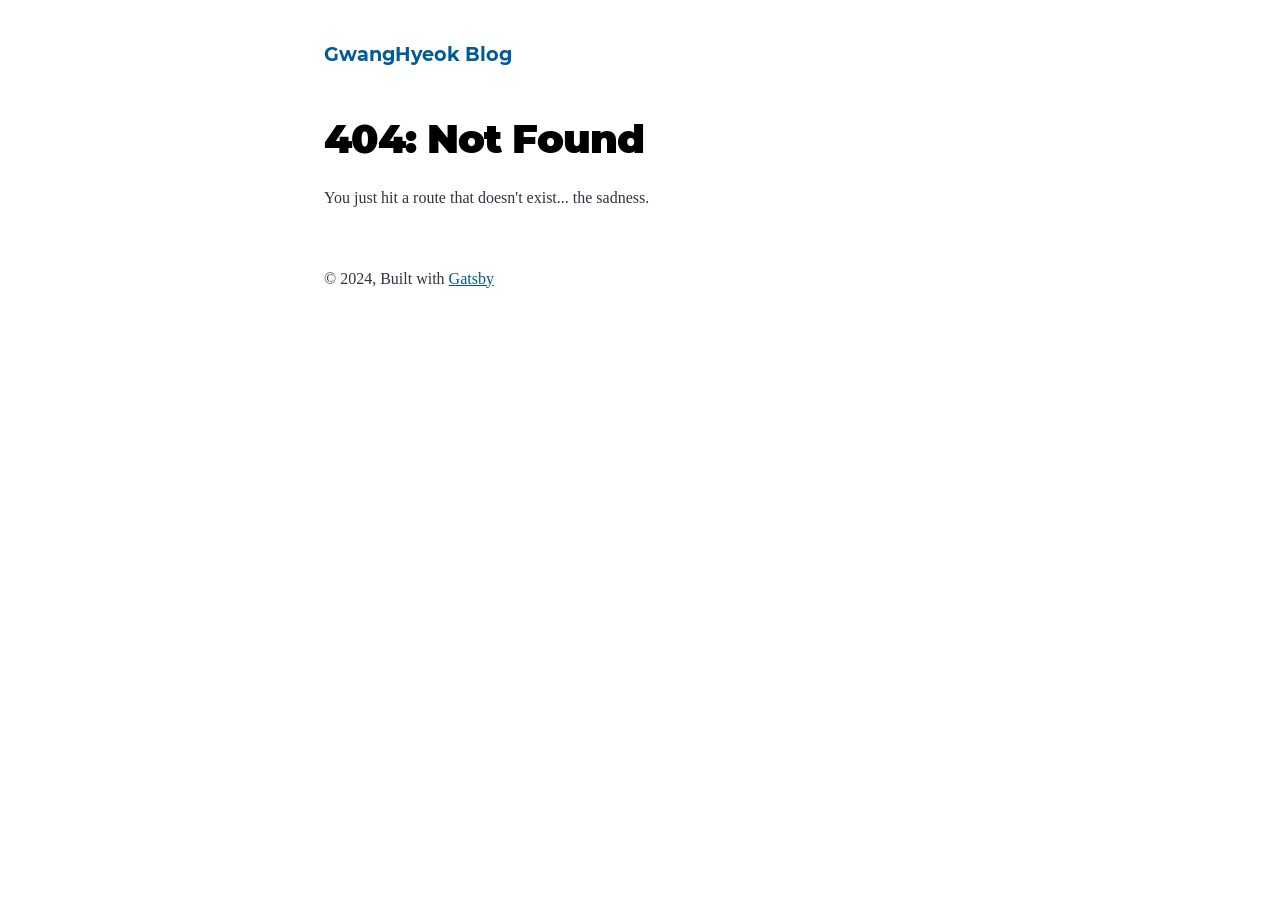
==== commit 61752b48: "Updates" ====
--- a/404/index.html
+++ b/404/index.html
@@ -1,4 +1,4 @@
-<!DOCTYPE html><html lang="en"><head><meta charSet="utf-8"/><meta http-equiv="x-ua-compatible" content="ie=edge"/><meta name="viewport" content="width=device-width, initial-scale=1, shrink-to-fit=no"/><meta name="generator" content="Gatsby 4.24.5"/><meta name="description" data-gatsby-head="true"/><meta property="og:title" content="404: Not Found" data-gatsby-head="true"/><meta property="og:description" data-gatsby-head="true"/><meta property="og:type" content="website" data-gatsby-head="true"/><meta name="twitter:card" content="summary" data-gatsby-head="true"/><meta name="twitter:creator" content="" data-gatsby-head="true"/><meta name="twitter:title" content="404: Not Found" data-gatsby-head="true"/><meta name="twitter:description" data-gatsby-head="true"/><style data-href="/styles.65fd66aa8f9a0b407848.css" data-identity="gatsby-global-css">@font-face{font-display:swap;font-family:Montserrat;font-style:normal;font-weight:100;src:local("Montserrat Thin "),local("Montserrat-Thin"),url(/static/montserrat-latin-100-8d7d79679b70dbe27172b6460e7a7910.woff2) format("woff2"),url(/static/montserrat-latin-100-ec38980a9e0119a379e2a9b3dbb1901a.woff) format("woff")}@font-face{font-display:swap;font-family:Montserrat;font-style:italic;font-weight:100;src:local("Montserrat Thin italic"),local("Montserrat-Thinitalic"),url(/static/montserrat-latin-100italic-e279051046ba1286706adc886cf1c96b.woff2) format("woff2"),url(/static/montserrat-latin-100italic-3b325a3173c8207435cd1b76e19bf501.woff) format("woff")}@font-face{font-display:swap;font-family:Montserrat;font-style:normal;font-weight:200;src:local("Montserrat Extra Light "),local("Montserrat-Extra Light"),url(/static/montserrat-latin-200-9d266fbbfa6cab7009bd56003b1eeb67.woff2) format("woff2"),url(/static/montserrat-latin-200-2d8ba08717110d27122e54c34b8a5798.woff) format("woff")}@font-face{font-display:swap;font-family:Montserrat;font-style:italic;font-weight:200;src:local("Montserrat Extra Light italic"),local("Montserrat-Extra Lightitalic"),url(/static/montserrat-latin-200italic-6e5b3756583bb2263eb062eae992735e.woff2) format("woff2"),url(/static/montserrat-latin-200italic-a0d6f343e4b536c582926255367a57da.woff) format("woff")}@font-face{font-display:swap;font-family:Montserrat;font-style:normal;font-weight:300;src:local("Montserrat Light "),local("Montserrat-Light"),url(/static/montserrat-latin-300-00b3e893aab5a8fd632d6342eb72551a.woff2) format("woff2"),url(/static/montserrat-latin-300-ea303695ceab35f17e7d062f30e0173b.woff) format("woff")}@font-face{font-display:swap;font-family:Montserrat;font-style:italic;font-weight:300;src:local("Montserrat Light italic"),local("Montserrat-Lightitalic"),url(/static/montserrat-latin-300italic-56f34ea368f6aedf89583d444bbcb227.woff2) format("woff2"),url(/static/montserrat-latin-300italic-54b0bf2c8c4c12ffafd803be2466a790.woff) format("woff")}@font-face{font-display:swap;font-family:Montserrat;font-style:normal;font-weight:400;src:local("Montserrat Regular "),local("Montserrat-Regular"),url(/static/montserrat-latin-400-b71748ae4f80ec8c014def4c5fa8688b.woff2) format("woff2"),url(/static/montserrat-latin-400-0659a9f4e90db5cf51b50d005bff1e41.woff) format("woff")}@font-face{font-display:swap;font-family:Montserrat;font-style:italic;font-weight:400;src:local("Montserrat Regular italic"),local("Montserrat-Regularitalic"),url(/static/montserrat-latin-400italic-6eed6b4cbb809c6efc7aa7ddad6dbe3e.woff2) format("woff2"),url(/static/montserrat-latin-400italic-7583622cfde30ae49086d18447ab28e7.woff) format("woff")}@font-face{font-display:swap;font-family:Montserrat;font-style:normal;font-weight:500;src:local("Montserrat Medium "),local("Montserrat-Medium"),url(/static/montserrat-latin-500-091b209546e16313fd4f4fc36090c757.woff2) format("woff2"),url(/static/montserrat-latin-500-edd311588712a96bbf435fad264fff62.woff) format("woff")}@font-face{font-display:swap;font-family:Montserrat;font-style:italic;font-weight:500;src:local("Montserrat Medium italic"),local("Montserrat-Mediumitalic"),url(/static/montserrat-latin-500italic-c90ced68b46050061d1a41842d6dfb43.woff2) format("woff2"),url(/static/montserrat-latin-500italic-5146cbfe02b1deea5dffea27a5f2f998.woff) format("woff")}@font-face{font-display:swap;font-family:Montserrat;font-style:normal;font-weight:600;src:local("Montserrat SemiBold "),local("Montserrat-SemiBold"),url(/static/montserrat-latin-600-0480d2f8a71f38db8633b84d8722e0c2.woff2) format("woff2"),url(/static/montserrat-latin-600-b77863a375260a05dd13f86a1cee598f.woff) format("woff")}@font-face{font-display:swap;font-family:Montserrat;font-style:italic;font-weight:600;src:local("Montserrat SemiBold italic"),local("Montserrat-SemiBolditalic"),url(/static/montserrat-latin-600italic-cf46ffb11f3a60d7df0567f8851a1d00.woff2) format("woff2"),url(/static/montserrat-latin-600italic-c4fcfeeb057724724097167e57bd7801.woff) format("woff")}@font-face{font-display:swap;font-family:Montserrat;font-style:normal;font-weight:700;src:local("Montserrat Bold "),local("Montserrat-Bold"),url(/static/montserrat-latin-700-7dbcc8a5ea2289d83f657c25b4be6193.woff2) format("woff2"),url(/static/montserrat-latin-700-99271a835e1cae8c76ef8bba99a8cc4e.woff) format("woff")}@font-face{font-display:swap;font-family:Montserrat;font-style:italic;font-weight:700;src:local("Montserrat Bold italic"),local("Montserrat-Bolditalic"),url(/static/montserrat-latin-700italic-c41ad6bdb4bd504a843d546d0a47958d.woff2) format("woff2"),url(/static/montserrat-latin-700italic-6779372f04095051c62ed36bc1dcc142.woff) format("woff")}@font-face{font-display:swap;font-family:Montserrat;font-style:normal;font-weight:800;src:local("Montserrat ExtraBold "),local("Montserrat-ExtraBold"),url(/static/montserrat-latin-800-db9a3e0ba7eaea32e5f55328ace6cf23.woff2) format("woff2"),url(/static/montserrat-latin-800-4e3c615967a2360f5db87d2f0fd2456f.woff) format("woff")}@font-face{font-display:swap;font-family:Montserrat;font-style:italic;font-weight:800;src:local("Montserrat ExtraBold italic"),local("Montserrat-ExtraBolditalic"),url(/static/montserrat-latin-800italic-bf45bfa14805969eda318973947bc42b.woff2) format("woff2"),url(/static/montserrat-latin-800italic-fe82abb0bcede51bf724254878e0c374.woff) format("woff")}@font-face{font-display:swap;font-family:Montserrat;font-style:normal;font-weight:900;src:local("Montserrat Black "),local("Montserrat-Black"),url(/static/montserrat-latin-900-e66c7edc609e24bacbb705175669d814.woff2) format("woff2"),url(/static/montserrat-latin-900-8211f418baeb8ec880b80ba3c682f957.woff) format("woff")}@font-face{font-display:swap;font-family:Montserrat;font-style:italic;font-weight:900;src:local("Montserrat Black italic"),local("Montserrat-Blackitalic"),url(/static/montserrat-latin-900italic-4454c775e48152c1a72510ceed3603e2.woff2) format("woff2"),url(/static/montserrat-latin-900italic-efcaa0f6a82ee0640b83a0916e6e8d68.woff) format("woff")}@font-face{font-display:swap;font-family:Merriweather;font-style:normal;font-weight:300;src:local("Merriweather Light "),local("Merriweather-Light"),url(/static/merriweather-latin-300-fc117160c69a8ea0851b26dd14748ee4.woff2) format("woff2"),url(/static/merriweather-latin-300-58b18067ebbd21fda77b67e73c241d3b.woff) format("woff")}@font-face{font-display:swap;font-family:Merriweather;font-style:italic;font-weight:300;src:local("Merriweather Light italic"),local("Merriweather-Lightitalic"),url(/static/merriweather-latin-300italic-fe29961474f8dbf77c0aa7b9a629e4bc.woff2) format("woff2"),url(/static/merriweather-latin-300italic-23c3f1f88683618a4fb8d265d33d383a.woff) format("woff")}@font-face{font-display:swap;font-family:Merriweather;font-style:normal;font-weight:400;src:local("Merriweather Regular "),local("Merriweather-Regular"),url(/static/merriweather-latin-400-d9479e8023bef9cbd9bf8d6eabd6bf36.woff2) format("woff2"),url(/static/merriweather-latin-400-040426f99ff6e00b86506452e0d1f10b.woff) format("woff")}@font-face{font-display:swap;font-family:Merriweather;font-style:italic;font-weight:400;src:local("Merriweather Regular italic"),local("Merriweather-Regularitalic"),url(/static/merriweather-latin-400italic-2de7bfeaf08fb03d4315d49947f062f7.woff2) format("woff2"),url(/static/merriweather-latin-400italic-79db67aca65f5285964ab332bd65f451.woff) format("woff")}@font-face{font-display:swap;font-family:Merriweather;font-style:normal;font-weight:700;src:local("Merriweather Bold "),local("Merriweather-Bold"),url(/static/merriweather-latin-700-4b08e01d805fa35d7bf777f1b24314ae.woff2) format("woff2"),url(/static/merriweather-latin-700-22fb8afba4ab1f093b6ef9e28a9b6e92.woff) format("woff")}@font-face{font-display:swap;font-family:Merriweather;font-style:italic;font-weight:700;src:local("Merriweather Bold italic"),local("Merriweather-Bolditalic"),url(/static/merriweather-latin-700italic-cd92541b177652fffb6e3b952f1c33f1.woff2) format("woff2"),url(/static/merriweather-latin-700italic-f87f3d87cea0dd0979bfc8ac9ea90243.woff) format("woff")}@font-face{font-display:swap;font-family:Merriweather;font-style:normal;font-weight:900;src:local("Merriweather Black "),local("Merriweather-Black"),url(/static/merriweather-latin-900-f813fc6a4bee46eda5224ac7ebf1b7be.woff2) format("woff2"),url(/static/merriweather-latin-900-5d4e42cb44410674acd99153d57df032.woff) format("woff")}@font-face{font-display:swap;font-family:Merriweather;font-style:italic;font-weight:900;src:local("Merriweather Black italic"),local("Merriweather-Blackitalic"),url(/static/merriweather-latin-900italic-b7901d85486871c1779c0e93ddd85656.woff2) format("woff2"),url(/static/merriweather-latin-900italic-9647f9fdab98756989a8a5550eb205c3.woff) format("woff")}
+<!DOCTYPE html><html lang="en"><head><meta charSet="utf-8"/><meta http-equiv="x-ua-compatible" content="ie=edge"/><meta name="viewport" content="width=device-width, initial-scale=1, shrink-to-fit=no"/><meta name="generator" content="Gatsby 4.25.8"/><meta name="description" data-gatsby-head="true"/><meta property="og:title" content="404: Not Found" data-gatsby-head="true"/><meta property="og:description" data-gatsby-head="true"/><meta property="og:type" content="website" data-gatsby-head="true"/><meta name="twitter:card" content="summary" data-gatsby-head="true"/><meta name="twitter:creator" content="" data-gatsby-head="true"/><meta name="twitter:title" content="404: Not Found" data-gatsby-head="true"/><meta name="twitter:description" data-gatsby-head="true"/><style data-href="/styles.d4eccd4d883ae755ecb1.css" data-identity="gatsby-global-css">@font-face{font-display:swap;font-family:Montserrat;font-style:normal;font-weight:100;src:local("Montserrat Thin "),local("Montserrat-Thin"),url(/static/montserrat-latin-100-8d7d79679b70dbe27172b6460e7a7910.woff2) format("woff2"),url(/static/montserrat-latin-100-ec38980a9e0119a379e2a9b3dbb1901a.woff) format("woff")}@font-face{font-display:swap;font-family:Montserrat;font-style:italic;font-weight:100;src:local("Montserrat Thin italic"),local("Montserrat-Thinitalic"),url(/static/montserrat-latin-100italic-e279051046ba1286706adc886cf1c96b.woff2) format("woff2"),url(/static/montserrat-latin-100italic-3b325a3173c8207435cd1b76e19bf501.woff) format("woff")}@font-face{font-display:swap;font-family:Montserrat;font-style:normal;font-weight:200;src:local("Montserrat Extra Light "),local("Montserrat-Extra Light"),url(/static/montserrat-latin-200-9d266fbbfa6cab7009bd56003b1eeb67.woff2) format("woff2"),url(/static/montserrat-latin-200-2d8ba08717110d27122e54c34b8a5798.woff) format("woff")}@font-face{font-display:swap;font-family:Montserrat;font-style:italic;font-weight:200;src:local("Montserrat Extra Light italic"),local("Montserrat-Extra Lightitalic"),url(/static/montserrat-latin-200italic-6e5b3756583bb2263eb062eae992735e.woff2) format("woff2"),url(/static/montserrat-latin-200italic-a0d6f343e4b536c582926255367a57da.woff) format("woff")}@font-face{font-display:swap;font-family:Montserrat;font-style:normal;font-weight:300;src:local("Montserrat Light "),local("Montserrat-Light"),url(/static/montserrat-latin-300-00b3e893aab5a8fd632d6342eb72551a.woff2) format("woff2"),url(/static/montserrat-latin-300-ea303695ceab35f17e7d062f30e0173b.woff) format("woff")}@font-face{font-display:swap;font-family:Montserrat;font-style:italic;font-weight:300;src:local("Montserrat Light italic"),local("Montserrat-Lightitalic"),url(/static/montserrat-latin-300italic-56f34ea368f6aedf89583d444bbcb227.woff2) format("woff2"),url(/static/montserrat-latin-300italic-54b0bf2c8c4c12ffafd803be2466a790.woff) format("woff")}@font-face{font-display:swap;font-family:Montserrat;font-style:normal;font-weight:400;src:local("Montserrat Regular "),local("Montserrat-Regular"),url(/static/montserrat-latin-400-b71748ae4f80ec8c014def4c5fa8688b.woff2) format("woff2"),url(/static/montserrat-latin-400-0659a9f4e90db5cf51b50d005bff1e41.woff) format("woff")}@font-face{font-display:swap;font-family:Montserrat;font-style:italic;font-weight:400;src:local("Montserrat Regular italic"),local("Montserrat-Regularitalic"),url(/static/montserrat-latin-400italic-6eed6b4cbb809c6efc7aa7ddad6dbe3e.woff2) format("woff2"),url(/static/montserrat-latin-400italic-7583622cfde30ae49086d18447ab28e7.woff) format("woff")}@font-face{font-display:swap;font-family:Montserrat;font-style:normal;font-weight:500;src:local("Montserrat Medium "),local("Montserrat-Medium"),url(/static/montserrat-latin-500-091b209546e16313fd4f4fc36090c757.woff2) format("woff2"),url(/static/montserrat-latin-500-edd311588712a96bbf435fad264fff62.woff) format("woff")}@font-face{font-display:swap;font-family:Montserrat;font-style:italic;font-weight:500;src:local("Montserrat Medium italic"),local("Montserrat-Mediumitalic"),url(/static/montserrat-latin-500italic-c90ced68b46050061d1a41842d6dfb43.woff2) format("woff2"),url(/static/montserrat-latin-500italic-5146cbfe02b1deea5dffea27a5f2f998.woff) format("woff")}@font-face{font-display:swap;font-family:Montserrat;font-style:normal;font-weight:600;src:local("Montserrat SemiBold "),local("Montserrat-SemiBold"),url(/static/montserrat-latin-600-0480d2f8a71f38db8633b84d8722e0c2.woff2) format("woff2"),url(/static/montserrat-latin-600-b77863a375260a05dd13f86a1cee598f.woff) format("woff")}@font-face{font-display:swap;font-family:Montserrat;font-style:italic;font-weight:600;src:local("Montserrat SemiBold italic"),local("Montserrat-SemiBolditalic"),url(/static/montserrat-latin-600italic-cf46ffb11f3a60d7df0567f8851a1d00.woff2) format("woff2"),url(/static/montserrat-latin-600italic-c4fcfeeb057724724097167e57bd7801.woff) format("woff")}@font-face{font-display:swap;font-family:Montserrat;font-style:normal;font-weight:700;src:local("Montserrat Bold "),local("Montserrat-Bold"),url(/static/montserrat-latin-700-7dbcc8a5ea2289d83f657c25b4be6193.woff2) format("woff2"),url(/static/montserrat-latin-700-99271a835e1cae8c76ef8bba99a8cc4e.woff) format("woff")}@font-face{font-display:swap;font-family:Montserrat;font-style:italic;font-weight:700;src:local("Montserrat Bold italic"),local("Montserrat-Bolditalic"),url(/static/montserrat-latin-700italic-c41ad6bdb4bd504a843d546d0a47958d.woff2) format("woff2"),url(/static/montserrat-latin-700italic-6779372f04095051c62ed36bc1dcc142.woff) format("woff")}@font-face{font-display:swap;font-family:Montserrat;font-style:normal;font-weight:800;src:local("Montserrat ExtraBold "),local("Montserrat-ExtraBold"),url(/static/montserrat-latin-800-db9a3e0ba7eaea32e5f55328ace6cf23.woff2) format("woff2"),url(/static/montserrat-latin-800-4e3c615967a2360f5db87d2f0fd2456f.woff) format("woff")}@font-face{font-display:swap;font-family:Montserrat;font-style:italic;font-weight:800;src:local("Montserrat ExtraBold italic"),local("Montserrat-ExtraBolditalic"),url(/static/montserrat-latin-800italic-bf45bfa14805969eda318973947bc42b.woff2) format("woff2"),url(/static/montserrat-latin-800italic-fe82abb0bcede51bf724254878e0c374.woff) format("woff")}@font-face{font-display:swap;font-family:Montserrat;font-style:normal;font-weight:900;src:local("Montserrat Black "),local("Montserrat-Black"),url(/static/montserrat-latin-900-e66c7edc609e24bacbb705175669d814.woff2) format("woff2"),url(/static/montserrat-latin-900-8211f418baeb8ec880b80ba3c682f957.woff) format("woff")}@font-face{font-display:swap;font-family:Montserrat;font-style:italic;font-weight:900;src:local("Montserrat Black italic"),local("Montserrat-Blackitalic"),url(/static/montserrat-latin-900italic-4454c775e48152c1a72510ceed3603e2.woff2) format("woff2"),url(/static/montserrat-latin-900italic-efcaa0f6a82ee0640b83a0916e6e8d68.woff) format("woff")}@font-face{font-display:swap;font-family:Merriweather;font-style:normal;font-weight:300;src:local("Merriweather Light "),local("Merriweather-Light"),url(/static/merriweather-latin-300-fc117160c69a8ea0851b26dd14748ee4.woff2) format("woff2"),url(/static/merriweather-latin-300-58b18067ebbd21fda77b67e73c241d3b.woff) format("woff")}@font-face{font-display:swap;font-family:Merriweather;font-style:italic;font-weight:300;src:local("Merriweather Light italic"),local("Merriweather-Lightitalic"),url(/static/merriweather-latin-300italic-fe29961474f8dbf77c0aa7b9a629e4bc.woff2) format("woff2"),url(/static/merriweather-latin-300italic-23c3f1f88683618a4fb8d265d33d383a.woff) format("woff")}@font-face{font-display:swap;font-family:Merriweather;font-style:normal;font-weight:400;src:local("Merriweather Regular "),local("Merriweather-Regular"),url(/static/merriweather-latin-400-d9479e8023bef9cbd9bf8d6eabd6bf36.woff2) format("woff2"),url(/static/merriweather-latin-400-040426f99ff6e00b86506452e0d1f10b.woff) format("woff")}@font-face{font-display:swap;font-family:Merriweather;font-style:italic;font-weight:400;src:local("Merriweather Regular italic"),local("Merriweather-Regularitalic"),url(/static/merriweather-latin-400italic-2de7bfeaf08fb03d4315d49947f062f7.woff2) format("woff2"),url(/static/merriweather-latin-400italic-79db67aca65f5285964ab332bd65f451.woff) format("woff")}@font-face{font-display:swap;font-family:Merriweather;font-style:normal;font-weight:700;src:local("Merriweather Bold "),local("Merriweather-Bold"),url(/static/merriweather-latin-700-4b08e01d805fa35d7bf777f1b24314ae.woff2) format("woff2"),url(/static/merriweather-latin-700-22fb8afba4ab1f093b6ef9e28a9b6e92.woff) format("woff")}@font-face{font-display:swap;font-family:Merriweather;font-style:italic;font-weight:700;src:local("Merriweather Bold italic"),local("Merriweather-Bolditalic"),url(/static/merriweather-latin-700italic-cd92541b177652fffb6e3b952f1c33f1.woff2) format("woff2"),url(/static/merriweather-latin-700italic-f87f3d87cea0dd0979bfc8ac9ea90243.woff) format("woff")}@font-face{font-display:swap;font-family:Merriweather;font-style:normal;font-weight:900;src:local("Merriweather Black "),local("Merriweather-Black"),url(/static/merriweather-latin-900-f813fc6a4bee46eda5224ac7ebf1b7be.woff2) format("woff2"),url(/static/merriweather-latin-900-5d4e42cb44410674acd99153d57df032.woff) format("woff")}@font-face{font-display:swap;font-family:Merriweather;font-style:italic;font-weight:900;src:local("Merriweather Black italic"),local("Merriweather-Blackitalic"),url(/static/merriweather-latin-900italic-b7901d85486871c1779c0e93ddd85656.woff2) format("woff2"),url(/static/merriweather-latin-900italic-9647f9fdab98756989a8a5550eb205c3.woff) format("woff")}
 
 
-/*! normalize.css v8.0.1 | MIT License | github.com/necolas/normalize.css */html{-webkit-text-size-adjust:100%;line-height:1.15}body{margin:0}main{display:block}h1{font-size:2em;margin:.67em 0}hr{box-sizing:content-box;height:0;overflow:visible}pre{font-family:monospace,monospace;font-size:1em}a{background-color:transparent}abbr[title]{border-bottom:none;text-decoration:underline;-webkit-text-decoration:underline dotted;text-decoration:underline dotted}b,strong{font-weight:bolder}code,kbd,samp{font-family:monospace,monospace;font-size:1em}small{font-size:80%}sub,sup{font-size:75%;line-height:0;position:relative;vertical-align:baseline}sub{bottom:-.25em}sup{top:-.5em}img{border-style:none}button,input,optgroup,select,textarea{font-family:inherit;font-size:100%;line-height:1.15;margin:0}button,input{overflow:visible}button,select{text-transform:none}[type=button],[type=reset],[type=submit],button{-webkit-appearance:button}[type=button]::-moz-focus-inner,[type=reset]::-moz-focus-inner,[type=submit]::-moz-focus-inner,button::-moz-focus-inner{border-style:none;padding:0}[type=button]:-moz-focusring,[type=reset]:-moz-focusring,[type=submit]:-moz-focusring,button:-moz-focusring{outline:1px dotted ButtonText}fieldset{padding:.35em .75em .625em}legend{box-sizing:border-box;color:inherit;display:table;max-width:100%;padding:0;white-space:normal}progress{vertical-align:baseline}textarea{overflow:auto}[type=checkbox],[type=radio]{box-sizing:border-box;padding:0}[type=number]::-webkit-inner-spin-button,[type=number]::-webkit-outer-spin-button{height:auto}[type=search]{-webkit-appearance:textfield;outline-offset:-2px}[type=search]::-webkit-search-decoration{-webkit-appearance:none}::-webkit-file-upload-button{-webkit-appearance:button;font:inherit}details{display:block}summary{display:list-item}[hidden]{display:none}:root{--maxWidth-none:"none";--maxWidth-xs:20rem;--maxWidth-sm:24rem;--maxWidth-md:28rem;--maxWidth-lg:32rem;--maxWidth-xl:36rem;--maxWidth-2xl:42rem;--maxWidth-3xl:48rem;--maxWidth-4xl:56rem;--maxWidth-full:"100%";--maxWidth-wrapper:var(--maxWidth-2xl);--spacing-px:"1px";--spacing-0:0;--spacing-1:0.25rem;--spacing-2:0.5rem;--spacing-3:0.75rem;--spacing-4:1rem;--spacing-5:1.25rem;--spacing-6:1.5rem;--spacing-8:2rem;--spacing-10:2.5rem;--spacing-12:3rem;--spacing-16:4rem;--spacing-20:5rem;--spacing-24:6rem;--spacing-32:8rem;--fontFamily-sans:Montserrat,system-ui,-apple-system,BlinkMacSystemFont,"Segoe UI",Roboto,"Helvetica Neue",Arial,"Noto Sans",sans-serif,"Apple Color Emoji","Segoe UI Emoji","Segoe UI Symbol","Noto Color Emoji";--fontFamily-serif:"Noto Sans" Times,serif;--font-body:var(--fontFamily-serif);--font-heading:var(--fontFamily-sans);--fontWeight-normal:400;--fontWeight-medium:500;--fontWeight-semibold:600;--fontWeight-bold:700;--fontWeight-extrabold:800;--fontWeight-black:900;--fontSize-root:16px;--lineHeight-none:1;--lineHeight-tight:1.1;--lineHeight-normal:1.5;--lineHeight-relaxed:1.625;--fontSize-0:0.833rem;--fontSize-1:1rem;--fontSize-2:1.2rem;--fontSize-3:1.44rem;--fontSize-4:1.728rem;--fontSize-5:2.074rem;--fontSize-6:2.488rem;--fontSize-7:2.986rem;--color-primary:#005b99;--color-text:#2e353f;--color-text-light:#4f5969;--color-heading:#1a202c;--color-heading-black:#000;--color-accent:#d1dce5}*,:after,:before{box-sizing:border-box}html{-webkit-font-smoothing:antialiased;-moz-osx-font-smoothing:grayscale;font-size:var(--fontSize-root);line-height:var(--lineHeight-normal)}body{color:var(--color-text);font-family:var(--font-body);font-size:var(--fontSize-1)}footer{padding:var(--spacing-6) var(--spacing-0)}hr{background:var(--color-accent);border:0;height:1px}h1,h2,h3,h4,h5,h6{font-family:var(--font-heading);letter-spacing:-.025em;line-height:var(--lineHeight-tight);margin-bottom:var(--spacing-6);margin-top:var(--spacing-12)}h2,h3,h4,h5,h6{color:var(--color-heading);font-weight:var(--fontWeight-bold)}h1{color:var(--color-heading-black);font-size:var(--fontSize-6);font-weight:var(--fontWeight-black)}h2{font-size:var(--fontSize-5)}h3{font-size:var(--fontSize-4)}h4{font-size:var(--fontSize-3)}h5{font-size:var(--fontSize-2)}h6{font-size:var(--fontSize-1)}h1>a,h2>a,h3>a,h4>a,h5>a,h6>a{color:inherit;text-decoration:none}p{--baseline-multiplier:0.179;--x-height-multiplier:0.35;line-height:var(--lineHeight-relaxed);margin:var(--spacing-0) var(--spacing-0) var(--spacing-8) var(--spacing-0)}ol,p,ul{padding:var(--spacing-0)}ol,ul{list-style-image:none;list-style-position:outside;margin-bottom:var(--spacing-8);margin-left:var(--spacing-0);margin-right:var(--spacing-0)}ol li,ul li{padding-left:var(--spacing-0)}li>p,ol li,ul li{margin-bottom:calc(var(--spacing-8)/2)}li :last-child{margin-bottom:var(--spacing-0)}li>ul{margin-left:var(--spacing-8);margin-top:calc(var(--spacing-8)/2)}blockquote{border-left:var(--spacing-1) solid var(--color-primary);color:var(--color-text-light);font-size:var(--fontSize-2);font-style:italic;margin-bottom:var(--spacing-8);margin-left:calc(var(--spacing-6)*-1);margin-right:var(--spacing-8);padding:var(--spacing-0) var(--spacing-0) var(--spacing-0) var(--spacing-6)}blockquote>:last-child{margin-bottom:var(--spacing-0)}blockquote>ol,blockquote>ul{list-style-position:inside}table{border-collapse:collapse;border-spacing:.25rem;margin-bottom:var(--spacing-8);width:100%}table thead tr th{border-bottom:1px solid var(--color-accent)}a{color:var(--color-primary)}a:focus,a:hover{text-decoration:none}.global-wrapper{margin:var(--spacing-0) auto;max-width:var(--maxWidth-wrapper);padding:var(--spacing-10) var(--spacing-5)}.global-wrapper[data-is-root-path=true] .bio{margin-bottom:var(--spacing-20)}.global-header{margin-bottom:var(--spacing-12)}.main-heading{font-size:var(--fontSize-7);margin:0}.post-list-item{margin-bottom:var(--spacing-8);margin-top:var(--spacing-8)}.post-list-item p{margin-bottom:var(--spacing-0)}.post-list-item h2{color:var(--color-primary);font-size:var(--fontSize-4);margin-bottom:var(--spacing-2);margin-top:var(--spacing-0)}.post-list-item header{margin-bottom:var(--spacing-4)}.header-link-home{font-family:var(--font-heading);font-size:var(--fontSize-2);font-weight:var(--fontWeight-bold);text-decoration:none}.bio{display:flex;margin-bottom:var(--spacing-16)}.bio p,.bio-avatar{margin-bottom:var(--spacing-0)}.bio-avatar{border-radius:100%;margin-right:var(--spacing-4);min-width:50px}.blog-post header h1{margin:var(--spacing-0) var(--spacing-0) var(--spacing-4) var(--spacing-0)}.blog-post header p{font-family:var(--font-heading);font-size:var(--fontSize-2)}.blog-post-nav ul{margin:var(--spacing-0)}.gatsby-highlight{margin-bottom:var(--spacing-8)}@media (max-width:42rem){blockquote{margin-left:var(--spacing-0);padding:var(--spacing-0) var(--spacing-0) var(--spacing-0) var(--spacing-4)}ol,ul{list-style-position:inside}}code[class*=language-],pre[class*=language-]{word-wrap:normal;background:none;color:#000;font-family:Consolas,Monaco,Andale Mono,Ubuntu Mono,monospace;font-size:1em;-webkit-hyphens:none;hyphens:none;line-height:1.5;-o-tab-size:4;tab-size:4;text-align:left;text-shadow:0 1px #fff;white-space:pre;word-break:normal;word-spacing:normal}code[class*=language-] ::selection,code[class*=language-]::selection,pre[class*=language-] ::selection,pre[class*=language-]::selection{background:#b3d4fc;text-shadow:none}@media print{code[class*=language-],pre[class*=language-]{text-shadow:none}}pre[class*=language-]{margin:.5em 0;overflow:auto;padding:1em}:not(pre)>code[class*=language-],pre[class*=language-]{background:#f5f2f0}:not(pre)>code[class*=language-]{border-radius:.3em;padding:.1em;white-space:normal}.token.cdata,.token.comment,.token.doctype,.token.prolog{color:#708090}.token.punctuation{color:#999}.token.namespace{opacity:.7}.token.boolean,.token.constant,.token.deleted,.token.number,.token.property,.token.symbol,.token.tag{color:#905}.token.attr-name,.token.builtin,.token.char,.token.inserted,.token.selector,.token.string{color:#690}.language-css .token.string,.style .token.string,.token.entity,.token.operator,.token.url{background:hsla(0,0%,100%,.5);color:#9a6e3a}.token.atrule,.token.attr-value,.token.keyword{color:#07a}.token.class-name,.token.function{color:#dd4a68}.token.important,.token.regex,.token.variable{color:#e90}.token.bold,.token.important{font-weight:700}.token.italic{font-style:italic}.token.entity{cursor:help}@font-face{font-display:swap;font-family:Nanum Gothic;font-style:normal;font-weight:400;src:url(/static/nanum-gothic-0-400-normal-2b89c86f072181acf23c88a35859398a.woff2) format("woff2"),url(/static/nanum-gothic-all-400-normal-c38c5ee946f4cd6bcfeb8f7122422fbb.woff) format("woff");unicode-range:u+f9ca-fa0b,u+ff03-ff05,u+ff07,u+ff0a-ff0b,u+ff0d-ff19,u+ff1b,u+ff1d,u+ff20-ff5b,u+ff5d,u+ffe0-ffe3,u+ffe5-ffe6}@font-face{font-display:swap;font-family:Nanum Gothic;font-style:normal;font-weight:400;src:url(/static/nanum-gothic-1-400-normal-5102243886f7bcc86f58a353df2a5707.woff2) format("woff2"),url(/static/nanum-gothic-all-400-normal-c38c5ee946f4cd6bcfeb8f7122422fbb.woff) format("woff");unicode-range:u+f92f-f980,u+f982-f9c9}@font-face{font-display:swap;font-family:Nanum Gothic;font-style:normal;font-weight:400;src:url(/static/nanum-gothic-2-400-normal-d15975d45256c17c1ceecb5e1ec32a9f.woff2) format("woff2"),url(/static/nanum-gothic-all-400-normal-c38c5ee946f4cd6bcfeb8f7122422fbb.woff) format("woff");unicode-range:u+d723-d728,u+d72a-d733,u+d735-d748,u+d74a-d74f,u+d752-d753,u+d755-d757,u+d75a-d75f,u+d762-d764,u+d766-d768,u+d76a-d76b,u+d76d-d76f,u+d771-d787,u+d789-d78b,u+d78d-d78f,u+d791-d797,u+d79a,u+d79c,u+d79e-d7a3,u+f900-f909,u+f90b-f92e}@font-face{font-display:swap;font-family:Nanum Gothic;font-style:normal;font-weight:400;src:url(/static/nanum-gothic-3-400-normal-63353c07ac565248d262797b32c4f296.woff2) format("woff2"),url(/static/nanum-gothic-all-400-normal-c38c5ee946f4cd6bcfeb8f7122422fbb.woff) format("woff");unicode-range:u+d679-d68b,u+d68e-d69e,u+d6a0,u+d6a2-d6a7,u+d6a9-d6c3,u+d6c6-d6c7,u+d6c9-d6cb,u+d6cd-d6d3,u+d6d5-d6d6,u+d6d8-d6e3,u+d6e5-d6e7,u+d6e9-d6fb,u+d6fd-d717,u+d719-d71f,u+d721-d722}@font-face{font-display:swap;font-family:Nanum Gothic;font-style:normal;font-weight:400;src:url(/static/nanum-gothic-4-400-normal-1b11dd29aa82dba6c408503c236b10d1.woff2) format("woff2"),url(/static/nanum-gothic-all-400-normal-c38c5ee946f4cd6bcfeb8f7122422fbb.woff) format("woff");unicode-range:u+d5bc-d5c7,u+d5ca-d5cb,u+d5cd-d5cf,u+d5d1-d5d7,u+d5d9-d5da,u+d5dc,u+d5de-d5e3,u+d5e6-d5e7,u+d5e9-d5eb,u+d5ed-d5f6,u+d5f8,u+d5fa-d5ff,u+d602-d603,u+d605-d607,u+d609-d60f,u+d612-d613,u+d616-d61b,u+d61d-d637,u+d63a-d63b,u+d63d-d63f,u+d641-d647,u+d64a-d64c,u+d64e-d653,u+d656-d657,u+d659-d65b,u+d65d-d666,u+d668,u+d66a-d678}@font-face{font-display:swap;font-family:Nanum Gothic;font-style:normal;font-weight:400;src:url(/static/nanum-gothic-5-400-normal-d6964ee2e7ae533a0611361012a06006.woff2) format("woff2"),url(/static/nanum-gothic-all-400-normal-c38c5ee946f4cd6bcfeb8f7122422fbb.woff) format("woff");unicode-range:u+d507,u+d509-d50b,u+d50d-d513,u+d515-d53b,u+d53e-d53f,u+d541-d543,u+d545-d54c,u+d54e,u+d550,u+d552-d557,u+d55a-d55b,u+d55d-d55f,u+d561-d564,u+d566-d567,u+d56a,u+d56c,u+d56e-d573,u+d576-d577,u+d579-d583,u+d585-d586,u+d58a-d5a4,u+d5a6-d5bb}@font-face{font-display:swap;font-family:Nanum Gothic;font-style:normal;font-weight:400;src:url(/static/nanum-gothic-6-400-normal-5f0ef73b60799bda1c83b016c8f6a921.woff2) format("woff2"),url(/static/nanum-gothic-all-400-normal-c38c5ee946f4cd6bcfeb8f7122422fbb.woff) format("woff");unicode-range:u+d464-d477,u+d47a-d47b,u+d47d-d47f,u+d481-d487,u+d489-d48a,u+d48c,u+d48e-d4e7,u+d4e9-d503,u+d505-d506}@font-face{font-display:swap;font-family:Nanum Gothic;font-style:normal;font-weight:400;src:url(/static/nanum-gothic-7-400-normal-93a2e3911fba125156a16c9d40616909.woff2) format("woff2"),url(/static/nanum-gothic-all-400-normal-c38c5ee946f4cd6bcfeb8f7122422fbb.woff) format("woff");unicode-range:u+d3bf-d3c7,u+d3ca-d3cf,u+d3d1-d3eb,u+d3ee-d3ef,u+d3f1-d3f3,u+d3f5-d3fb,u+d3fd-d400,u+d402-d45b,u+d45d-d463}@font-face{font-display:swap;font-family:Nanum Gothic;font-style:normal;font-weight:400;src:url(/static/nanum-gothic-8-400-normal-b3f7d30bf99ca4afa19bd347fe43f911.woff2) format("woff2"),url(/static/nanum-gothic-all-400-normal-c38c5ee946f4cd6bcfeb8f7122422fbb.woff) format("woff");unicode-range:u+d2ff,u+d302-d304,u+d306-d30b,u+d30f,u+d311-d313,u+d315-d31b,u+d31e,u+d322-d324,u+d326-d327,u+d32a-d32b,u+d32d-d32f,u+d331-d337,u+d339-d33c,u+d33e-d37b,u+d37e-d37f,u+d381-d383,u+d385-d38b,u+d38e-d390,u+d392-d397,u+d39a-d39b,u+d39d-d39f,u+d3a1-d3a7,u+d3a9-d3aa,u+d3ac,u+d3ae-d3b3,u+d3b5-d3b7,u+d3b9-d3bb,u+d3bd-d3be}@font-face{font-display:swap;font-family:Nanum Gothic;font-style:normal;font-weight:400;src:url(/static/nanum-gothic-9-400-normal-befaa8289d3df2697a3868b34278dcc9.woff2) format("woff2"),url(/static/nanum-gothic-all-400-normal-c38c5ee946f4cd6bcfeb8f7122422fbb.woff) format("woff");unicode-range:u+d257-d27f,u+d281-d29b,u+d29d-d29f,u+d2a1-d2ab,u+d2ad-d2b7,u+d2ba-d2bb,u+d2bd-d2bf,u+d2c1-d2c7,u+d2c9-d2ef,u+d2f2-d2f3,u+d2f5-d2f7,u+d2f9-d2fe}@font-face{font-display:swap;font-family:Nanum Gothic;font-style:normal;font-weight:400;src:url(/static/nanum-gothic-10-400-normal-5ffb5352b44639784ef4f956d1e5ffae.woff2) format("woff2"),url(/static/nanum-gothic-all-400-normal-c38c5ee946f4cd6bcfeb8f7122422fbb.woff) format("woff");unicode-range:u+d1b4,u+d1b6-d1f3,u+d1f5-d22b,u+d22e-d22f,u+d231-d233,u+d235-d23b,u+d23d-d240,u+d242-d256}@font-face{font-display:swap;font-family:Nanum Gothic;font-style:normal;font-weight:400;src:url(/static/nanum-gothic-11-400-normal-1da756d011d65f9e77607e12286beafe.woff2) format("woff2"),url(/static/nanum-gothic-all-400-normal-c38c5ee946f4cd6bcfeb8f7122422fbb.woff) format("woff");unicode-range:u+d105-d12f,u+d132-d133,u+d135-d137,u+d139-d13f,u+d141-d142,u+d144,u+d146-d14b,u+d14e-d14f,u+d151-d153,u+d155-d15b,u+d15e-d187,u+d189-d19f,u+d1a2-d1a3,u+d1a5-d1a7,u+d1a9-d1af,u+d1b2-d1b3}@font-face{font-display:swap;font-family:Nanum Gothic;font-style:normal;font-weight:400;src:url(/static/nanum-gothic-12-400-normal-aeb04d2c5af922ad1cbb4d64c2f31296.woff2) format("woff2"),url(/static/nanum-gothic-all-400-normal-c38c5ee946f4cd6bcfeb8f7122422fbb.woff) format("woff");unicode-range:u+d04b-d04f,u+d051-d057,u+d059-d06b,u+d06d-d06f,u+d071-d073,u+d075-d07b,u+d07e-d0a3,u+d0a6-d0a7,u+d0a9-d0ab,u+d0ad-d0b3,u+d0b6,u+d0b8,u+d0ba-d0bf,u+d0c2-d0c3,u+d0c5-d0c7,u+d0c9-d0cf,u+d0d2,u+d0d6-d0db,u+d0de-d0df,u+d0e1-d0e3,u+d0e5-d0eb,u+d0ee-d0f0,u+d0f2-d104}@font-face{font-display:swap;font-family:Nanum Gothic;font-style:normal;font-weight:400;src:url(/static/nanum-gothic-13-400-normal-a9fb58bc7efaf2084ccbcbde81c0b93f.woff2) format("woff2"),url(/static/nanum-gothic-all-400-normal-c38c5ee946f4cd6bcfeb8f7122422fbb.woff) format("woff");unicode-range:u+cfa2-cfc3,u+cfc5-cfdf,u+cfe2-cfe3,u+cfe5-cfe7,u+cfe9-cff4,u+cff6-cffb,u+cffd-cfff,u+d001-d003,u+d005-d017,u+d019-d033,u+d036-d037,u+d039-d03b,u+d03d-d04a}@font-face{font-display:swap;font-family:Nanum Gothic;font-style:normal;font-weight:400;src:url(/static/nanum-gothic-14-400-normal-edff162c0b26a25619bcb03f51f42720.woff2) format("woff2"),url(/static/nanum-gothic-all-400-normal-c38c5ee946f4cd6bcfeb8f7122422fbb.woff) format("woff");unicode-range:u+cef0-cef3,u+cef6,u+cef9-ceff,u+cf01-cf03,u+cf05-cf07,u+cf09-cf0f,u+cf11-cf12,u+cf14-cf1b,u+cf1d-cf1f,u+cf21-cf2f,u+cf31-cf53,u+cf56-cf57,u+cf59-cf5b,u+cf5d-cf63,u+cf66,u+cf68,u+cf6a-cf6f,u+cf71-cf84,u+cf86-cf8b,u+cf8d-cfa1}@font-face{font-display:swap;font-family:Nanum Gothic;font-style:normal;font-weight:400;src:url(/static/nanum-gothic-15-400-normal-de07c845c6cfe5d0a50ac5e23b3b447f.woff2) format("woff2"),url(/static/nanum-gothic-all-400-normal-c38c5ee946f4cd6bcfeb8f7122422fbb.woff) format("woff");unicode-range:u+ce3c-ce57,u+ce5a-ce5b,u+ce5d-ce5f,u+ce61-ce67,u+ce6a,u+ce6c,u+ce6e-ce73,u+ce76-ce77,u+ce79-ce7b,u+ce7d-ce83,u+ce85-ce88,u+ce8a-ce8f,u+ce91-ce93,u+ce95-ce97,u+ce99-ce9f,u+cea2,u+cea4-ceab,u+cead-cee3,u+cee6-cee7,u+cee9-ceeb,u+ceed-ceef}@font-face{font-display:swap;font-family:Nanum Gothic;font-style:normal;font-weight:400;src:url(/static/nanum-gothic-16-400-normal-96e81a087d4b2e545a1c9e1063c84426.woff2) format("woff2"),url(/static/nanum-gothic-all-400-normal-c38c5ee946f4cd6bcfeb8f7122422fbb.woff) format("woff");unicode-range:u+cd92-cd93,u+cd96-cd97,u+cd99-cd9b,u+cd9d-cda3,u+cda6-cda8,u+cdaa-cdaf,u+cdb1-cdc3,u+cdc5-cdcb,u+cdcd-cde7,u+cde9-ce03,u+ce05-ce1f,u+ce22-ce34,u+ce36-ce3b}@font-face{font-display:swap;font-family:Nanum Gothic;font-style:normal;font-weight:400;src:url(/static/nanum-gothic-17-400-normal-b91dd371594f83cd1470cd60f0e8246b.woff2) format("woff2"),url(/static/nanum-gothic-all-400-normal-c38c5ee946f4cd6bcfeb8f7122422fbb.woff) format("woff");unicode-range:u+ccef-cd07,u+cd0a-cd0b,u+cd0d-cd1a,u+cd1c,u+cd1e-cd2b,u+cd2d-cd5b,u+cd5d-cd77,u+cd79-cd91}@font-face{font-display:swap;font-family:Nanum Gothic;font-style:normal;font-weight:400;src:url(/static/nanum-gothic-18-400-normal-e00570c672662e22e2bfe37f225a6e83.woff2) format("woff2"),url(/static/nanum-gothic-all-400-normal-c38c5ee946f4cd6bcfeb8f7122422fbb.woff) format("woff");unicode-range:u+cc3f-cc43,u+cc46-cc47,u+cc49-cc4b,u+cc4d-cc53,u+cc55-cc58,u+cc5a-cc5f,u+cc61-cc97,u+cc9a-cc9b,u+cc9d-cc9f,u+cca1-cca7,u+ccaa,u+ccac,u+ccae-ccb3,u+ccb6-ccb7,u+ccb9-ccbb,u+ccbd-cccf,u+ccd1-cce3,u+cce5-ccee}@font-face{font-display:swap;font-family:Nanum Gothic;font-style:normal;font-weight:400;src:url(/static/nanum-gothic-19-400-normal-d5a917408c7b91a01f42f45eb42925b6.woff2) format("woff2"),url(/static/nanum-gothic-all-400-normal-c38c5ee946f4cd6bcfeb8f7122422fbb.woff) format("woff");unicode-range:u+cb91-cbd3,u+cbd5-cbe3,u+cbe5-cc0b,u+cc0e-cc0f,u+cc11-cc13,u+cc15-cc1b,u+cc1d-cc20,u+cc23-cc27,u+cc2a-cc2b,u+cc2d,u+cc2f,u+cc31-cc37,u+cc3a,u+cc3c}@font-face{font-display:swap;font-family:Nanum Gothic;font-style:normal;font-weight:400;src:url(/static/nanum-gothic-20-400-normal-fab31784bf5dd9fada25a1c7911abfbe.woff2) format("woff2"),url(/static/nanum-gothic-all-400-normal-c38c5ee946f4cd6bcfeb8f7122422fbb.woff) format("woff");unicode-range:u+caf4-cb47,u+cb4a-cb90}@font-face{font-display:swap;font-family:Nanum Gothic;font-style:normal;font-weight:400;src:url(/static/nanum-gothic-21-400-normal-b327bf410c7fb2f347d1eacbab4ef2fc.woff2) format("woff2"),url(/static/nanum-gothic-all-400-normal-c38c5ee946f4cd6bcfeb8f7122422fbb.woff) format("woff");unicode-range:u+ca4a-ca4b,u+ca4e-ca4f,u+ca51-ca53,u+ca55-ca5b,u+ca5d-ca60,u+ca62-ca83,u+ca85-cabb,u+cabe-cabf,u+cac1-cac3,u+cac5-cacb,u+cacd-cad0,u+cad2,u+cad4-cad8,u+cada-caf3}@font-face{font-display:swap;font-family:Nanum Gothic;font-style:normal;font-weight:400;src:url(/static/nanum-gothic-22-400-normal-55984f4c1c0af12c7ff788160494b332.woff2) format("woff2"),url(/static/nanum-gothic-all-400-normal-c38c5ee946f4cd6bcfeb8f7122422fbb.woff) format("woff");unicode-range:u+c996-c997,u+c99a-c99c,u+c99e-c9bf,u+c9c2-c9c3,u+c9c5-c9c7,u+c9c9-c9cf,u+c9d2,u+c9d4,u+c9d7-c9d8,u+c9db,u+c9de-c9df,u+c9e1-c9e3,u+c9e5-c9e6,u+c9e8-c9eb,u+c9ee-c9f0,u+c9f2-c9f7,u+c9f9-ca0b,u+ca0d-ca28,u+ca2a-ca49}@font-face{font-display:swap;font-family:Nanum Gothic;font-style:normal;font-weight:400;src:url(/static/nanum-gothic-23-400-normal-d0fa74f693fb61d81187f2d9d5b4ad35.woff2) format("woff2"),url(/static/nanum-gothic-all-400-normal-c38c5ee946f4cd6bcfeb8f7122422fbb.woff) format("woff");unicode-range:u+c8e9-c8f4,u+c8f6-c8fb,u+c8fe-c8ff,u+c901-c903,u+c905-c90b,u+c90e-c910,u+c912-c917,u+c919-c92b,u+c92d-c94f,u+c951-c953,u+c955-c96b,u+c96d-c973,u+c975-c987,u+c98a-c98b,u+c98d-c98f,u+c991-c995}@font-face{font-display:swap;font-family:Nanum Gothic;font-style:normal;font-weight:400;src:url(/static/nanum-gothic-24-400-normal-73ce97e401f92c903acab3ad32c0ad02.woff2) format("woff2"),url(/static/nanum-gothic-all-400-normal-c38c5ee946f4cd6bcfeb8f7122422fbb.woff) format("woff");unicode-range:u+c841-c84b,u+c84d-c86f,u+c872-c873,u+c875-c877,u+c879-c87f,u+c882-c884,u+c887-c88a,u+c88d-c8c3,u+c8c5-c8df,u+c8e1-c8e8}@font-face{font-display:swap;font-family:Nanum Gothic;font-style:normal;font-weight:400;src:url(/static/nanum-gothic-25-400-normal-462962722b7afab89db172c12e044dc2.woff2) format("woff2"),url(/static/nanum-gothic-all-400-normal-c38c5ee946f4cd6bcfeb8f7122422fbb.woff) format("woff");unicode-range:u+c779-c77b,u+c77e-c782,u+c786,u+c78b,u+c78d,u+c78f,u+c792-c793,u+c795,u+c797,u+c799-c79f,u+c7a2,u+c7a7-c7ab,u+c7ae-c7bb,u+c7bd-c7c0,u+c7c2-c7c7,u+c7c9-c7dc,u+c7de-c7ff,u+c802-c803,u+c805-c807,u+c809,u+c80b-c80f,u+c812,u+c814,u+c817-c81b,u+c81e-c81f,u+c821-c823,u+c825-c82e,u+c830-c837,u+c839-c83b,u+c83d-c840}@font-face{font-display:swap;font-family:Nanum Gothic;font-style:normal;font-weight:400;src:url(/static/nanum-gothic-26-400-normal-469974767401e8a7bb242526f1b0a188.woff2) format("woff2"),url(/static/nanum-gothic-all-400-normal-c38c5ee946f4cd6bcfeb8f7122422fbb.woff) format("woff");unicode-range:u+c6bb-c6bf,u+c6c2,u+c6c4,u+c6c6-c6cb,u+c6ce-c6cf,u+c6d1-c6d3,u+c6d5-c6db,u+c6dd-c6df,u+c6e1-c6e7,u+c6e9-c6eb,u+c6ed-c6ef,u+c6f1-c6f8,u+c6fa-c703,u+c705-c707,u+c709-c70b,u+c70d-c716,u+c718,u+c71a-c71f,u+c722-c723,u+c725-c727,u+c729-c734,u+c736-c73b,u+c73e-c73f,u+c741-c743,u+c745-c74b,u+c74e-c750,u+c752-c757,u+c759-c773,u+c776-c777}@font-face{font-display:swap;font-family:Nanum Gothic;font-style:normal;font-weight:400;src:url(/static/nanum-gothic-27-400-normal-66abb46b35e4916b3e95f53f5b976669.woff2) format("woff2"),url(/static/nanum-gothic-all-400-normal-c38c5ee946f4cd6bcfeb8f7122422fbb.woff) format("woff");unicode-range:u+c5f5-c5fb,u+c5fe,u+c602-c605,u+c607,u+c609-c60f,u+c611-c61a,u+c61c-c623,u+c626-c627,u+c629-c62b,u+c62d,u+c62f-c632,u+c636,u+c638,u+c63a-c63f,u+c642-c643,u+c645-c647,u+c649-c652,u+c656-c65b,u+c65d-c65f,u+c661-c663,u+c665-c677,u+c679-c67b,u+c67d-c693,u+c696-c697,u+c699-c69b,u+c69d-c6a3,u+c6a6,u+c6a8,u+c6aa-c6af,u+c6b2-c6b3,u+c6b5-c6b7,u+c6b9-c6ba}@font-face{font-display:swap;font-family:Nanum Gothic;font-style:normal;font-weight:400;src:url(/static/nanum-gothic-28-400-normal-47f800e5c4c10c60c7386f7c623567b0.woff2) format("woff2"),url(/static/nanum-gothic-all-400-normal-c38c5ee946f4cd6bcfeb8f7122422fbb.woff) format("woff");unicode-range:u+c517-c527,u+c52a-c52b,u+c52d-c52f,u+c531-c538,u+c53a,u+c53c,u+c53e-c543,u+c546-c547,u+c54b,u+c54d-c552,u+c556,u+c55a-c55b,u+c55d,u+c55f,u+c562-c563,u+c565-c567,u+c569-c56f,u+c572,u+c574,u+c576-c57b,u+c57e-c57f,u+c581-c583,u+c585-c586,u+c588-c58b,u+c58e,u+c590,u+c592-c596,u+c599-c5b3,u+c5b6-c5b7,u+c5ba,u+c5be-c5c3,u+c5ca-c5cb,u+c5cd,u+c5cf,u+c5d2-c5d3,u+c5d5-c5d7,u+c5d9-c5df,u+c5e1-c5e2,u+c5e4,u+c5e6-c5eb,u+c5ef,u+c5f1-c5f3}@font-face{font-display:swap;font-family:Nanum Gothic;font-style:normal;font-weight:400;src:url(/static/nanum-gothic-29-400-normal-cad50c047c43d263f4c792f882637818.woff2) format("woff2"),url(/static/nanum-gothic-all-400-normal-c38c5ee946f4cd6bcfeb8f7122422fbb.woff) format("woff");unicode-range:u+c475-c4ef,u+c4f2-c4f3,u+c4f5-c4f7,u+c4f9-c4ff,u+c502-c50b,u+c50d-c516}@font-face{font-display:swap;font-family:Nanum Gothic;font-style:normal;font-weight:400;src:url(/static/nanum-gothic-30-400-normal-901a106e0efab9ed3ea2fd7416e592bf.woff2) format("woff2"),url(/static/nanum-gothic-all-400-normal-c38c5ee946f4cd6bcfeb8f7122422fbb.woff) format("woff");unicode-range:u+c3d0-c3d7,u+c3da-c3db,u+c3dd-c3de,u+c3e1-c3ec,u+c3ee-c3f3,u+c3f5-c42b,u+c42d-c463,u+c466-c474}@font-face{font-display:swap;font-family:Nanum Gothic;font-style:normal;font-weight:400;src:url(/static/nanum-gothic-31-400-normal-d383999bfc06f8cd927fcea5a49bfc36.woff2) format("woff2"),url(/static/nanum-gothic-all-400-normal-c38c5ee946f4cd6bcfeb8f7122422fbb.woff) format("woff");unicode-range:u+c32b-c367,u+c36a-c36b,u+c36d-c36f,u+c371-c377,u+c37a-c37b,u+c37e-c383,u+c385-c387,u+c389-c3cf}@font-face{font-display:swap;font-family:Nanum Gothic;font-style:normal;font-weight:400;src:url(/static/nanum-gothic-32-400-normal-2da67db7e9916314dba2486ce83c3d6a.woff2) format("woff2"),url(/static/nanum-gothic-all-400-normal-c38c5ee946f4cd6bcfeb8f7122422fbb.woff) format("woff");unicode-range:u+c26a-c26b,u+c26d-c26f,u+c271-c273,u+c275-c27b,u+c27e-c287,u+c289-c28f,u+c291-c297,u+c299-c29a,u+c29c-c2a3,u+c2a5-c2a7,u+c2a9-c2ab,u+c2ad-c2b3,u+c2b6,u+c2b8,u+c2ba-c2bb,u+c2bd-c2db,u+c2de-c2df,u+c2e1-c2e2,u+c2e5-c2ea,u+c2ee,u+c2f0,u+c2f2-c2f5,u+c2f7,u+c2fa-c2fb,u+c2fd-c2ff,u+c301-c307,u+c309-c30c,u+c30e-c312,u+c315-c323,u+c325-c328,u+c32a}@font-face{font-display:swap;font-family:Nanum Gothic;font-style:normal;font-weight:400;src:url(/static/nanum-gothic-33-400-normal-1d1cb1154ea29d467ad570362c4d1eaf.woff2) format("woff2"),url(/static/nanum-gothic-all-400-normal-c38c5ee946f4cd6bcfeb8f7122422fbb.woff) format("woff");unicode-range:u+c1bc-c1c3,u+c1c5-c1df,u+c1e1-c1fb,u+c1fd-c203,u+c205-c20c,u+c20e,u+c210-c217,u+c21a-c21b,u+c21d-c21e,u+c221-c227,u+c229-c22a,u+c22c,u+c22e,u+c230,u+c233-c24f,u+c251-c257,u+c259-c269}@font-face{font-display:swap;font-family:Nanum Gothic;font-style:normal;font-weight:400;src:url(/static/nanum-gothic-34-400-normal-24153c2f59593c8b0256f7c9e4073d01.woff2) format("woff2"),url(/static/nanum-gothic-all-400-normal-c38c5ee946f4cd6bcfeb8f7122422fbb.woff) format("woff");unicode-range:u+c101-c11b,u+c11f,u+c121-c123,u+c125-c12b,u+c12e,u+c132-c137,u+c13a-c13b,u+c13d-c13f,u+c141-c147,u+c14a,u+c14c-c153,u+c155-c157,u+c159-c15b,u+c15d-c166,u+c169-c16f,u+c171-c177,u+c179-c18b,u+c18e-c18f,u+c191-c193,u+c195-c19b,u+c19d-c19e,u+c1a0,u+c1a2-c1a4,u+c1a6-c1bb}@font-face{font-display:swap;font-family:Nanum Gothic;font-style:normal;font-weight:400;src:url(/static/nanum-gothic-35-400-normal-8c1e99f757d5bea591fcb1cd08532715.woff2) format("woff2"),url(/static/nanum-gothic-all-400-normal-c38c5ee946f4cd6bcfeb8f7122422fbb.woff) format("woff");unicode-range:u+c049-c057,u+c059-c05b,u+c05d-c05f,u+c061-c067,u+c069-c08f,u+c091-c0ab,u+c0ae-c0af,u+c0b1-c0b3,u+c0b5,u+c0b7-c0bb,u+c0be,u+c0c2-c0c7,u+c0ca-c0cb,u+c0cd-c0cf,u+c0d1-c0d7,u+c0d9-c0da,u+c0dc,u+c0de-c0e3,u+c0e5-c0eb,u+c0ed-c0f3,u+c0f6,u+c0f8,u+c0fa-c0ff}@font-face{font-display:swap;font-family:Nanum Gothic;font-style:normal;font-weight:400;src:url(/static/nanum-gothic-36-400-normal-59511a8535a7703207b6369622da74d6.woff2) format("woff2"),url(/static/nanum-gothic-all-400-normal-c38c5ee946f4cd6bcfeb8f7122422fbb.woff) format("woff");unicode-range:u+bfa7-bfaf,u+bfb1-bfc4,u+bfc6-bfcb,u+bfce-bfcf,u+bfd1-bfd3,u+bfd5-bfdb,u+bfdd-c048}@font-face{font-display:swap;font-family:Nanum Gothic;font-style:normal;font-weight:400;src:url(/static/nanum-gothic-37-400-normal-28cf3670e28c7cd3eed434d42cdc292d.woff2) format("woff2"),url(/static/nanum-gothic-all-400-normal-c38c5ee946f4cd6bcfeb8f7122422fbb.woff) format("woff");unicode-range:u+bf07,u+bf09-bf3f,u+bf41-bf4f,u+bf52-bf54,u+bf56-bfa6}@font-face{font-display:swap;font-family:Nanum Gothic;font-style:normal;font-weight:400;src:url(/static/nanum-gothic-38-400-normal-036c8ba055d73bc7ebeef52cc1264574.woff2) format("woff2"),url(/static/nanum-gothic-all-400-normal-c38c5ee946f4cd6bcfeb8f7122422fbb.woff) format("woff");unicode-range:u+be56,u+be58,u+be5c-be5f,u+be62-be63,u+be65-be67,u+be69-be74,u+be76-be7b,u+be7e-be7f,u+be81-be8e,u+be90,u+be92-bea7,u+bea9-becf,u+bed2-bed3,u+bed5-bed6,u+bed9-bee3,u+bee6-bf06}@font-face{font-display:swap;font-family:Nanum Gothic;font-style:normal;font-weight:400;src:url(/static/nanum-gothic-39-400-normal-09a27a527880af43811826b12beadd8f.woff2) format("woff2"),url(/static/nanum-gothic-all-400-normal-c38c5ee946f4cd6bcfeb8f7122422fbb.woff) format("woff");unicode-range:u+bdb0-bdd3,u+bdd5-bdef,u+bdf1-be0b,u+be0d-be0f,u+be11-be13,u+be15-be43,u+be46-be47,u+be49-be4b,u+be4d-be53}@font-face{font-display:swap;font-family:Nanum Gothic;font-style:normal;font-weight:400;src:url(/static/nanum-gothic-40-400-normal-6a64b0e903877a9d3acaba1ed947b6c3.woff2) format("woff2"),url(/static/nanum-gothic-all-400-normal-c38c5ee946f4cd6bcfeb8f7122422fbb.woff) format("woff");unicode-range:u+bd03,u+bd06,u+bd08,u+bd0a-bd0f,u+bd11-bd22,u+bd25-bd47,u+bd49-bd58,u+bd5a-bd7f,u+bd82-bd83,u+bd85-bd87,u+bd8a-bd8f,u+bd91-bd92,u+bd94,u+bd96-bd98,u+bd9a-bdaf}@font-face{font-display:swap;font-family:Nanum Gothic;font-style:normal;font-weight:400;src:url(/static/nanum-gothic-41-400-normal-79d7e49465740be2794fe34e2e62584e.woff2) format("woff2"),url(/static/nanum-gothic-all-400-normal-c38c5ee946f4cd6bcfeb8f7122422fbb.woff) format("woff");unicode-range:u+bc4e-bc83,u+bc86-bc87,u+bc89-bc8b,u+bc8d-bc93,u+bc96,u+bc98,u+bc9b-bc9f,u+bca2-bca3,u+bca5-bca7,u+bca9-bcb2,u+bcb4-bcbb,u+bcbe-bcbf,u+bcc1-bcc3,u+bcc5-bccc,u+bcce-bcd0,u+bcd2-bcd4,u+bcd6-bcf3,u+bcf7,u+bcf9-bcfb,u+bcfd-bd02}@font-face{font-display:swap;font-family:Nanum Gothic;font-style:normal;font-weight:400;src:url(/static/nanum-gothic-42-400-normal-5876333987fda32395ec24de419e1768.woff2) format("woff2"),url(/static/nanum-gothic-all-400-normal-c38c5ee946f4cd6bcfeb8f7122422fbb.woff) format("woff");unicode-range:u+bb90-bba3,u+bba5-bbab,u+bbad-bbbf,u+bbc1-bbf7,u+bbfa-bbfb,u+bbfd-bbfe,u+bc01-bc07,u+bc09-bc0a,u+bc0e,u+bc10,u+bc12-bc13,u+bc17,u+bc19-bc1a,u+bc1e,u+bc20-bc23,u+bc26,u+bc28,u+bc2a-bc2c,u+bc2e-bc2f,u+bc32-bc33,u+bc35-bc37,u+bc39-bc3f,u+bc41-bc42,u+bc44,u+bc46-bc48,u+bc4a-bc4d}@font-face{font-display:swap;font-family:Nanum Gothic;font-style:normal;font-weight:400;src:url(/static/nanum-gothic-43-400-normal-bccfe28dc197373890dd2e1e8715fd2c.woff2) format("woff2"),url(/static/nanum-gothic-all-400-normal-c38c5ee946f4cd6bcfeb8f7122422fbb.woff) format("woff");unicode-range:u+bae6-bafb,u+bafd-bb17,u+bb19-bb33,u+bb37,u+bb39-bb3a,u+bb3d-bb43,u+bb45-bb46,u+bb48,u+bb4a-bb4f,u+bb51-bb53,u+bb55-bb57,u+bb59-bb62,u+bb64-bb8f}@font-face{font-display:swap;font-family:Nanum Gothic;font-style:normal;font-weight:400;src:url(/static/nanum-gothic-44-400-normal-3b6d67a842f4cdb938f6dc6e6356cf16.woff2) format("woff2"),url(/static/nanum-gothic-all-400-normal-c38c5ee946f4cd6bcfeb8f7122422fbb.woff) format("woff");unicode-range:u+ba30-ba37,u+ba3a-ba3b,u+ba3d-ba3f,u+ba41-ba47,u+ba49-ba4a,u+ba4c,u+ba4e-ba53,u+ba56-ba57,u+ba59-ba5b,u+ba5d-ba63,u+ba65-ba66,u+ba68-ba6f,u+ba71-ba73,u+ba75-ba77,u+ba79-ba84,u+ba86,u+ba88-baa7,u+baaa,u+baad-baaf,u+bab1-bab7,u+baba,u+babc,u+babe-bae5}@font-face{font-display:swap;font-family:Nanum Gothic;font-style:normal;font-weight:400;src:url(/static/nanum-gothic-45-400-normal-4dec4eb5d27a69a4d081b1638e148f32.woff2) format("woff2"),url(/static/nanum-gothic-all-400-normal-c38c5ee946f4cd6bcfeb8f7122422fbb.woff) format("woff");unicode-range:u+b96e-b973,u+b976-b977,u+b979-b97b,u+b97d-b983,u+b986,u+b988,u+b98a-b98d,u+b98f-b9ab,u+b9ae-b9af,u+b9b1-b9b3,u+b9b5-b9bb,u+b9be,u+b9c0,u+b9c2-b9c7,u+b9ca-b9cb,u+b9cd,u+b9d2-b9d7,u+b9da,u+b9dc,u+b9df-b9e0,u+b9e2,u+b9e6-b9e7,u+b9e9-b9f3,u+b9f6,u+b9f8,u+b9fb-ba2f}@font-face{font-display:swap;font-family:Nanum Gothic;font-style:normal;font-weight:400;src:url(/static/nanum-gothic-46-400-normal-2e40a0da6860632a97c8f0333e826e97.woff2) format("woff2"),url(/static/nanum-gothic-all-400-normal-c38c5ee946f4cd6bcfeb8f7122422fbb.woff) format("woff");unicode-range:u+b8bf-b8cb,u+b8cd-b8e0,u+b8e2-b8e7,u+b8ea-b8eb,u+b8ed-b8ef,u+b8f1-b8f7,u+b8fa,u+b8fc,u+b8fe-b903,u+b905-b917,u+b919-b91f,u+b921-b93b,u+b93d-b957,u+b95a-b95b,u+b95d-b95f,u+b961-b967,u+b969-b96c}@font-face{font-display:swap;font-family:Nanum Gothic;font-style:normal;font-weight:400;src:url(/static/nanum-gothic-47-400-normal-d0f22106170cc99e8ab1ea565d43ed10.woff2) format("woff2"),url(/static/nanum-gothic-all-400-normal-c38c5ee946f4cd6bcfeb8f7122422fbb.woff) format("woff");unicode-range:u+b80d-b80f,u+b811-b817,u+b81a,u+b81c-b823,u+b826-b827,u+b829-b82b,u+b82d-b833,u+b836,u+b83a-b83f,u+b841-b85b,u+b85e-b85f,u+b861-b863,u+b865-b86b,u+b86e,u+b870,u+b872-b8af,u+b8b1-b8be}@font-face{font-display:swap;font-family:Nanum Gothic;font-style:normal;font-weight:400;src:url(/static/nanum-gothic-48-400-normal-8891697e92bc8820d3f8a504a0e3483c.woff2) format("woff2"),url(/static/nanum-gothic-all-400-normal-c38c5ee946f4cd6bcfeb8f7122422fbb.woff) format("woff");unicode-range:u+b74d-b75f,u+b761-b763,u+b765-b774,u+b776-b77b,u+b77e-b77f,u+b781-b783,u+b785-b78b,u+b78e,u+b792-b796,u+b79a-b79b,u+b79d-b7a7,u+b7aa,u+b7ae-b7b3,u+b7b6-b7c8,u+b7ca-b7eb,u+b7ee-b7ef,u+b7f1-b7f3,u+b7f5-b7fb,u+b7fe,u+b802-b806,u+b80a-b80b}@font-face{font-display:swap;font-family:Nanum Gothic;font-style:normal;font-weight:400;src:url(/static/nanum-gothic-49-400-normal-0d2d00cdec385ce51af1a0121c135d96.woff2) format("woff2"),url(/static/nanum-gothic-all-400-normal-c38c5ee946f4cd6bcfeb8f7122422fbb.woff) format("woff");unicode-range:u+b6a7-b6aa,u+b6ac-b6b0,u+b6b2-b6ef,u+b6f1-b727,u+b72a-b72b,u+b72d-b72e,u+b731-b737,u+b739-b73a,u+b73c-b743,u+b745-b74c}@font-face{font-display:swap;font-family:Nanum Gothic;font-style:normal;font-weight:400;src:url(/static/nanum-gothic-50-400-normal-c5551bb55111aef8dee41dfad4a4ad9f.woff2) format("woff2"),url(/static/nanum-gothic-all-400-normal-c38c5ee946f4cd6bcfeb8f7122422fbb.woff) format("woff");unicode-range:u+b605-b60f,u+b612-b617,u+b619-b624,u+b626-b69b,u+b69e-b6a3,u+b6a5-b6a6}@font-face{font-display:swap;font-family:Nanum Gothic;font-style:normal;font-weight:400;src:url(/static/nanum-gothic-51-400-normal-47bd7fddcecae1ec824ab0a865b417d5.woff2) format("woff2"),url(/static/nanum-gothic-all-400-normal-c38c5ee946f4cd6bcfeb8f7122422fbb.woff) format("woff");unicode-range:u+b55f,u+b562-b583,u+b585-b59f,u+b5a2-b5a3,u+b5a5-b5a7,u+b5a9-b5b2,u+b5b5-b5ba,u+b5bd-b604}@font-face{font-display:swap;font-family:Nanum Gothic;font-style:normal;font-weight:400;src:url(/static/nanum-gothic-52-400-normal-0f726b9c61b8fd3a88eba1e321b15f25.woff2) format("woff2"),url(/static/nanum-gothic-all-400-normal-c38c5ee946f4cd6bcfeb8f7122422fbb.woff) format("woff");unicode-range:u+b4a5-b4b6,u+b4b8-b4bf,u+b4c1-b4c7,u+b4c9-b4db,u+b4de-b4df,u+b4e1-b4e2,u+b4e5-b4eb,u+b4ee,u+b4f0,u+b4f2-b513,u+b516-b517,u+b519-b51a,u+b51d-b523,u+b526,u+b528,u+b52b-b52f,u+b532-b533,u+b535-b537,u+b539-b53f,u+b541-b544,u+b546-b54b,u+b54d-b54f,u+b551-b55b,u+b55d-b55e}@font-face{font-display:swap;font-family:Nanum Gothic;font-style:normal;font-weight:400;src:url(/static/nanum-gothic-53-400-normal-8ff59b68501551f3fbbc78d9706a0164.woff2) format("woff2"),url(/static/nanum-gothic-all-400-normal-c38c5ee946f4cd6bcfeb8f7122422fbb.woff) format("woff");unicode-range:u+b3f8-b3fb,u+b3fd-b40f,u+b411-b417,u+b419-b41b,u+b41d-b41f,u+b421-b427,u+b42a-b42b,u+b42d-b44f,u+b452-b453,u+b455-b457,u+b459-b45f,u+b462-b464,u+b466-b46b,u+b46d-b47f,u+b481-b4a3}@font-face{font-display:swap;font-family:Nanum Gothic;font-style:normal;font-weight:400;src:url(/static/nanum-gothic-54-400-normal-faed1884240e64dcfdb479d724c9619c.woff2) format("woff2"),url(/static/nanum-gothic-all-400-normal-c38c5ee946f4cd6bcfeb8f7122422fbb.woff) format("woff");unicode-range:u+b342-b353,u+b356-b357,u+b359-b35b,u+b35d-b35e,u+b360-b363,u+b366,u+b368,u+b36a-b36d,u+b36f,u+b372-b373,u+b375-b377,u+b379-b37f,u+b381-b382,u+b384,u+b386-b38b,u+b38d-b3c3,u+b3c6-b3c7,u+b3c9-b3ca,u+b3cd-b3d3,u+b3d6,u+b3d8,u+b3da-b3f7}@font-face{font-display:swap;font-family:Nanum Gothic;font-style:normal;font-weight:400;src:url(/static/nanum-gothic-55-400-normal-b5e50620b1b0488072e16012180c9c93.woff2) format("woff2"),url(/static/nanum-gothic-all-400-normal-c38c5ee946f4cd6bcfeb8f7122422fbb.woff) format("woff");unicode-range:u+b27c-b283,u+b285-b28f,u+b292-b293,u+b295-b297,u+b29a-b29f,u+b2a1-b2a4,u+b2a7-b2a9,u+b2ab,u+b2ad-b2c7,u+b2ca-b2cb,u+b2cd-b2cf,u+b2d1-b2d7,u+b2da,u+b2dc,u+b2de-b2e3,u+b2e7,u+b2e9-b2ea,u+b2ef-b2f3,u+b2f6,u+b2f8,u+b2fa-b2fb,u+b2fd-b2fe,u+b302-b303,u+b305-b307,u+b309-b30f,u+b312,u+b316-b31b,u+b31d-b341}@font-face{font-display:swap;font-family:Nanum Gothic;font-style:normal;font-weight:400;src:url(/static/nanum-gothic-56-400-normal-577a3cc0ea5f31e90089746806f90ec0.woff2) format("woff2"),url(/static/nanum-gothic-all-400-normal-c38c5ee946f4cd6bcfeb8f7122422fbb.woff) format("woff");unicode-range:u+b1d6-b1e7,u+b1e9-b1fc,u+b1fe-b203,u+b206-b207,u+b209-b20b,u+b20d-b213,u+b216-b21f,u+b221-b257,u+b259-b273,u+b275-b27b}@font-face{font-display:swap;font-family:Nanum Gothic;font-style:normal;font-weight:400;src:url(/static/nanum-gothic-57-400-normal-9680b2bf47b5aa3ce537356cf6267117.woff2) format("woff2"),url(/static/nanum-gothic-all-400-normal-c38c5ee946f4cd6bcfeb8f7122422fbb.woff) format("woff");unicode-range:u+b120-b122,u+b126-b127,u+b129-b12b,u+b12d-b133,u+b136,u+b138,u+b13a-b13f,u+b142-b143,u+b145-b14f,u+b151-b153,u+b156-b157,u+b159-b177,u+b17a-b17b,u+b17d-b17f,u+b181-b187,u+b189-b18c,u+b18e-b191,u+b195-b1a7,u+b1a9-b1cb,u+b1cd-b1d5}@font-face{font-display:swap;font-family:Nanum Gothic;font-style:normal;font-weight:400;src:url(/static/nanum-gothic-58-400-normal-9b2b91b4a3daed229c8a27d96b0f71af.woff2) format("woff2"),url(/static/nanum-gothic-all-400-normal-c38c5ee946f4cd6bcfeb8f7122422fbb.woff) format("woff");unicode-range:u+b05f-b07b,u+b07e-b07f,u+b081-b083,u+b085-b08b,u+b08d-b097,u+b09b,u+b09d-b09f,u+b0a2-b0a7,u+b0aa,u+b0b0,u+b0b2,u+b0b6-b0b7,u+b0b9-b0bb,u+b0bd-b0c3,u+b0c6-b0c7,u+b0ca-b0cf,u+b0d1-b0df,u+b0e1-b0e4,u+b0e6-b107,u+b10a-b10b,u+b10d-b10f,u+b111-b112,u+b114-b117,u+b119-b11a,u+b11c-b11f}@font-face{font-display:swap;font-family:Nanum Gothic;font-style:normal;font-weight:400;src:url(/static/nanum-gothic-59-400-normal-a3ea77cef9b2cf738fba4e25f313b19b.woff2) format("woff2"),url(/static/nanum-gothic-all-400-normal-c38c5ee946f4cd6bcfeb8f7122422fbb.woff) format("woff");unicode-range:u+afac-afb7,u+afba-afbb,u+afbd-afbf,u+afc1-afc6,u+afca-afcc,u+afce-afd3,u+afd5-afe7,u+afe9-afef,u+aff1-b00b,u+b00d-b00f,u+b011-b013,u+b015-b01b,u+b01d-b027,u+b029-b043,u+b045-b047,u+b049,u+b04b,u+b04d-b052,u+b055-b056,u+b058-b05c,u+b05e}@font-face{font-display:swap;font-family:Nanum Gothic;font-style:normal;font-weight:400;src:url(/static/nanum-gothic-60-400-normal-848d944b6f6c46556de2c5595dfe2caf.woff2) format("woff2"),url(/static/nanum-gothic-all-400-normal-c38c5ee946f4cd6bcfeb8f7122422fbb.woff) format("woff");unicode-range:u+af03-af07,u+af09-af2b,u+af2e-af33,u+af35-af3b,u+af3e-af40,u+af44-af47,u+af4a-af5c,u+af5e-af63,u+af65-af7f,u+af81-afab}@font-face{font-display:swap;font-family:Nanum Gothic;font-style:normal;font-weight:400;src:url(/static/nanum-gothic-61-400-normal-0e14f70fb35b73628770747fe46d2237.woff2) format("woff2"),url(/static/nanum-gothic-all-400-normal-c38c5ee946f4cd6bcfeb8f7122422fbb.woff) format("woff");unicode-range:u+ae56-ae5b,u+ae5e-ae60,u+ae62-ae64,u+ae66-ae67,u+ae69-ae6b,u+ae6d-ae83,u+ae85-aebb,u+aebf,u+aec1-aec3,u+aec5-aecb,u+aece,u+aed0,u+aed2-aed7,u+aed9-aef3,u+aef5-af02}@font-face{font-display:swap;font-family:Nanum Gothic;font-style:normal;font-weight:400;src:url(/static/nanum-gothic-62-400-normal-88939910d4d561537ebec3d90c6414dd.woff2) format("woff2"),url(/static/nanum-gothic-all-400-normal-c38c5ee946f4cd6bcfeb8f7122422fbb.woff) format("woff");unicode-range:u+ad9c-ada3,u+ada5-adbf,u+adc1-adc3,u+adc5-adc7,u+adc9-add2,u+add4-addb,u+addd-addf,u+ade1-ade3,u+ade5-adf7,u+adfa-adfb,u+adfd-adff,u+ae02-ae07,u+ae0a,u+ae0c,u+ae0e-ae13,u+ae15-ae2f,u+ae31-ae33,u+ae35-ae37,u+ae39-ae3f,u+ae42,u+ae44,u+ae46-ae49,u+ae4b,u+ae4f,u+ae51-ae53,u+ae55}@font-face{font-display:swap;font-family:Nanum Gothic;font-style:normal;font-weight:400;src:url(/static/nanum-gothic-63-400-normal-052df1135f2f4306f18b3f9a853c08a2.woff2) format("woff2"),url(/static/nanum-gothic-all-400-normal-c38c5ee946f4cd6bcfeb8f7122422fbb.woff) format("woff");unicode-range:u+ace2-ace3,u+ace5-ace6,u+ace9-acef,u+acf2,u+acf4,u+acf7-acfb,u+acfe-acff,u+ad01-ad03,u+ad05-ad0b,u+ad0d-ad10,u+ad12-ad1b,u+ad1d-ad33,u+ad35-ad48,u+ad4a-ad4f,u+ad51-ad6b,u+ad6e-ad6f,u+ad71-ad72,u+ad77-ad7c,u+ad7e,u+ad80,u+ad82-ad87,u+ad89-ad8b,u+ad8d-ad8f,u+ad91-ad9b}@font-face{font-display:swap;font-family:Nanum Gothic;font-style:normal;font-weight:400;src:url(/static/nanum-gothic-64-400-normal-620474f7ab90eb61ae85984d80edf15b.woff2) format("woff2"),url(/static/nanum-gothic-all-400-normal-c38c5ee946f4cd6bcfeb8f7122422fbb.woff) format("woff");unicode-range:u+ac25-ac2c,u+ac2e,u+ac30,u+ac32-ac37,u+ac39-ac3f,u+ac41-ac4c,u+ac4e-ac6f,u+ac72-ac73,u+ac75-ac76,u+ac79-ac7f,u+ac82,u+ac84-ac88,u+ac8a-ac8b,u+ac8d-ac8f,u+ac91-ac93,u+ac95-ac9b,u+ac9d-ac9e,u+aca1-aca7,u+acab,u+acad-acaf,u+acb1-acb7,u+acba-acbb,u+acbe-acc0,u+acc2-acc3,u+acc5-acdf}@font-face{font-display:swap;font-family:Nanum Gothic;font-style:normal;font-weight:400;src:url(/static/nanum-gothic-65-400-normal-f00aebbfdbc6c145fa79f4d32cbb9fb8.woff2) format("woff2"),url(/static/nanum-gothic-all-400-normal-c38c5ee946f4cd6bcfeb8f7122422fbb.woff) format("woff");unicode-range:u+99df,u+99ed,u+99f1,u+99ff,u+9a01,u+9a08,u+9a0e-9a0f,u+9a19,u+9a2b,u+9a30,u+9a36-9a37,u+9a40,u+9a43,u+9a45,u+9a4d,u+9a55,u+9a57,u+9a5a-9a5b,u+9a5f,u+9a62,u+9a65,u+9a69-9a6a,u+9aa8,u+9ab8,u+9ad3,u+9ae5,u+9aee,u+9b1a,u+9b27,u+9b2a,u+9b31,u+9b3c,u+9b41-9b45,u+9b4f,u+9b54,u+9b5a,u+9b6f,u+9b8e,u+9b91,u+9b9f,u+9bab,u+9bae,u+9bc9,u+9bd6,u+9be4,u+9be8,u+9c0d,u+9c10,u+9c12,u+9c15,u+9c25,u+9c32,u+9c3b,u+9c47,u+9c49,u+9c57,u+9ce5,u+9ce7,u+9ce9,u+9cf3-9cf4,u+9cf6,u+9d09,u+9d1b,u+9d26,u+9d28,u+9d3b,u+9d51,u+9d5d,u+9d60-9d61,u+9d6c,u+9d72,u+9da9,u+9daf,u+9db4,u+9dc4,u+9dd7,u+9df2,u+9df8-9dfa,u+9e1a,u+9e1e,u+9e75,u+9e79,u+9e7d,u+9e7f,u+9e92-9e93,u+9e97,u+9e9d,u+9e9f,u+9ea5,u+9eb4-9eb5,u+9ebb,u+9ebe,u+9ec3,u+9ecd-9ece,u+9ed4,u+9ed8,u+9edb-9edc,u+9ede,u+9ee8,u+9ef4,u+9f07-9f08,u+9f0e,u+9f13,u+9f20,u+9f3b,u+9f4a-9f4b,u+9f4e,u+9f52,u+9f5f,u+9f61,u+9f67,u+9f6a,u+9f6c,u+9f77,u+9f8d,u+9f90,u+9f95,u+9f9c,u+ac02-ac03,u+ac05-ac06,u+ac09-ac0f,u+ac17-ac18,u+ac1b,u+ac1e-ac1f,u+ac21-ac23}@font-face{font-display:swap;font-family:Nanum Gothic;font-style:normal;font-weight:400;src:url(/static/nanum-gothic-66-400-normal-ab5295cb98bac2540ed17be707622eaa.woff2) format("woff2"),url(/static/nanum-gothic-all-400-normal-c38c5ee946f4cd6bcfeb8f7122422fbb.woff) format("woff");unicode-range:u+96a7-96a8,u+96aa,u+96b1,u+96b7,u+96bb,u+96c0-96c1,u+96c4-96c5,u+96c7,u+96c9,u+96cb-96ce,u+96d5-96d6,u+96d9,u+96db-96dc,u+96e2-96e3,u+96e8-96ea,u+96ef-96f0,u+96f2,u+96f6-96f7,u+96f9,u+96fb,u+9700,u+9706-9707,u+9711,u+9713,u+9716,u+9719,u+971c,u+971e,u+9727,u+9730,u+9732,u+9739,u+973d,u+9742,u+9744,u+9748,u+9756,u+975c,u+9761,u+9769,u+976d,u+9774,u+9777,u+977a,u+978b,u+978d,u+978f,u+97a0,u+97a8,u+97ab,u+97ad,u+97c6,u+97cb,u+97dc,u+97f6,u+97fb,u+97ff-9803,u+9805-9806,u+9808,u+980a,u+980c,u+9810-9813,u+9817-9818,u+982d,u+9830,u+9838-9839,u+983b,u+9846,u+984c-984e,u+9854,u+9858,u+985a,u+985e,u+9865,u+9867,u+986b,u+986f,u+98af,u+98b1,u+98c4,u+98c7,u+98db-98dc,u+98e1-98e2,u+98ed-98ef,u+98f4,u+98fc-98fe,u+9903,u+9909-990a,u+990c,u+9910,u+9913,u+9918,u+991e,u+9920,u+9928,u+9945,u+9949,u+994b-994d,u+9951-9952,u+9954,u+9957,u+9996,u+999d,u+99a5,u+99a8,u+99ac-99ae,u+99b1,u+99b3-99b4,u+99b9,u+99c1,u+99d0-99d2,u+99d5,u+99d9,u+99dd}@font-face{font-display:swap;font-family:Nanum Gothic;font-style:normal;font-weight:400;src:url(/static/nanum-gothic-67-400-normal-af39b655b582f3b73263538ac3d045ce.woff2) format("woff2"),url(/static/nanum-gothic-all-400-normal-c38c5ee946f4cd6bcfeb8f7122422fbb.woff) format("woff");unicode-range:u+920d,u+9210-9212,u+9217,u+921e,u+9234,u+923a,u+923f-9240,u+9245,u+9249,u+9257,u+925b,u+925e,u+9262,u+9264-9266,u+9283,u+9285,u+9291,u+9293,u+9296,u+9298,u+929c,u+92b3,u+92b6-92b7,u+92b9,u+92cc,u+92cf,u+92d2,u+92e4,u+92ea,u+92f8,u+92fc,u+9304,u+9310,u+9318,u+931a,u+931e-9322,u+9324,u+9326,u+9328,u+932b,u+932e-932f,u+9348,u+934a-934b,u+934d,u+9354,u+935b,u+936e,u+9375,u+937c,u+937e,u+938c,u+9394,u+9396,u+939a,u+93a3,u+93a7,u+93ac-93ad,u+93b0,u+93c3,u+93d1,u+93de,u+93e1,u+93e4,u+93f6,u+9404,u+9418,u+9425,u+942b,u+9435,u+9438,u+9444,u+9451-9452,u+945b,u+947d,u+947f,u+9583,u+9589,u+958f,u+9591-9592,u+9594,u+9598,u+95a3-95a5,u+95a8,u+95ad,u+95b1,u+95bb-95bc,u+95c7,u+95ca,u+95d4-95d6,u+95dc,u+95e1-95e2,u+961c,u+9621,u+962a,u+962e,u+9632,u+963b,u+963f-9640,u+9642,u+9644,u+964b-964d,u+9650,u+965b-965f,u+9662-9664,u+966a,u+9670,u+9673,u+9675-9678,u+967d,u+9685-9686,u+968a-968b,u+968d-968e,u+9694-9695,u+9698-9699,u+969b-969c,u+96a3}@font-face{font-display:swap;font-family:Nanum Gothic;font-style:normal;font-weight:400;src:url(/static/nanum-gothic-68-400-normal-63890b23c8fc24e4f7753ec946731a9d.woff2) format("woff2"),url(/static/nanum-gothic-all-400-normal-c38c5ee946f4cd6bcfeb8f7122422fbb.woff) format("woff");unicode-range:u+8fa8,u+8fad,u+8faf-8fb2,u+8fc2,u+8fc5,u+8fce,u+8fd4,u+8fe6,u+8fea-8feb,u+8fed,u+8ff0,u+8ff2,u+8ff7,u+8ff9,u+8ffd,u+9000-9003,u+9005-9006,u+9008,u+900b,u+900d,u+900f-9011,u+9014-9015,u+9017,u+9019,u+901d-9023,u+902e,u+9031-9032,u+9035,u+9038,u+903c,u+903e,u+9041-9042,u+9047,u+904a-904b,u+904d-904e,u+9050-9051,u+9054-9055,u+9059,u+905c-905e,u+9060-9061,u+9063,u+9069,u+906d-906f,u+9072,u+9075,u+9077-9078,u+907a,u+907c-907d,u+907f-9084,u+9087-9088,u+908a,u+908f,u+9091,u+9095,u+9099,u+90a2-90a3,u+90a6,u+90a8,u+90aa,u+90af-90b1,u+90b5,u+90b8,u+90c1,u+90ca,u+90de,u+90e1,u+90ed,u+90f5,u+9102,u+9112,u+9115,u+9119,u+9127,u+912d,u+9132,u+9149-914e,u+9152,u+9162,u+9169-916a,u+916c,u+9175,u+9177-9178,u+9187,u+9189,u+918b,u+918d,u+9192,u+919c,u+91ab-91ac,u+91ae-91af,u+91b1,u+91b4-91b5,u+91c0,u+91c7,u+91c9,u+91cb,u+91cf-91d0,u+91d7-91d8,u+91dc-91dd,u+91e3,u+91e7,u+91ea,u+91f5}@font-face{font-display:swap;font-family:Nanum Gothic;font-style:normal;font-weight:400;src:url(/static/nanum-gothic-69-400-normal-f23b404e9a0ca5eb97a6e49d6d15e640.woff2) format("woff2"),url(/static/nanum-gothic-all-400-normal-c38c5ee946f4cd6bcfeb8f7122422fbb.woff) format("woff");unicode-range:u+8c6a-8c6b,u+8c79-8c7a,u+8c82,u+8c8a,u+8c8c,u+8c9d-8c9e,u+8ca0-8ca2,u+8ca7-8cac,u+8caf-8cb0,u+8cb3-8cb4,u+8cb6-8cb8,u+8cbb-8cbd,u+8cbf-8cc4,u+8cc7-8cc8,u+8cca,u+8cd1,u+8cd3,u+8cda,u+8cdc,u+8cde,u+8ce0,u+8ce2-8ce4,u+8ce6,u+8cea,u+8ced,u+8cf4,u+8cfb-8cfd,u+8d04-8d05,u+8d07-8d08,u+8d0a,u+8d0d,u+8d13,u+8d16,u+8d64,u+8d66,u+8d6b,u+8d70,u+8d73-8d74,u+8d77,u+8d85,u+8d8a,u+8d99,u+8da3,u+8da8,u+8db3,u+8dba,u+8dbe,u+8dc6,u+8dcb-8dcc,u+8dcf,u+8ddb,u+8ddd,u+8de1,u+8de3,u+8de8,u+8df3,u+8e0a,u+8e0f-8e10,u+8e1e,u+8e2a,u+8e30,u+8e35,u+8e42,u+8e44,u+8e47-8e4a,u+8e59,u+8e5f-8e60,u+8e74,u+8e76,u+8e81,u+8e87,u+8e8a,u+8e8d,u+8eaa-8eac,u+8ec0,u+8ecb-8ecc,u+8ed2,u+8edf,u+8eeb,u+8ef8,u+8efb,u+8efe,u+8f03,u+8f05,u+8f09,u+8f12-8f15,u+8f1b-8f1f,u+8f26-8f27,u+8f29-8f2a,u+8f2f,u+8f33,u+8f38-8f39,u+8f3b,u+8f3e-8f3f,u+8f44-8f45,u+8f49,u+8f4d-8f4e,u+8f5d,u+8f5f,u+8f62,u+8f9b-8f9c,u+8fa3,u+8fa6}@font-face{font-display:swap;font-family:Nanum Gothic;font-style:normal;font-weight:400;src:url(/static/nanum-gothic-70-400-normal-c5baf1a211dbca8002ebb6640b387b67.woff2) format("woff2"),url(/static/nanum-gothic-all-400-normal-c38c5ee946f4cd6bcfeb8f7122422fbb.woff) format("woff");unicode-range:u+8941,u+8944,u+895f,u+8964,u+896a,u+8972,u+8981,u+8983,u+8986-8987,u+898f,u+8993,u+8996,u+89a1,u+89a9-89aa,u+89b2,u+89ba,u+89bd,u+89c0,u+89d2,u+89e3,u+89f4,u+89f8,u+8a02-8a03,u+8a08,u+8a0a,u+8a0c,u+8a0e,u+8a13,u+8a16-8a17,u+8a1b,u+8a1d,u+8a1f,u+8a23,u+8a25,u+8a2a,u+8a2d,u+8a31,u+8a34,u+8a36,u+8a3a-8a3b,u+8a50,u+8a54-8a55,u+8a5b,u+8a5e,u+8a60,u+8a62-8a63,u+8a66,u+8a6d-8a6e,u+8a70,u+8a72-8a73,u+8a75,u+8a79,u+8a85,u+8a87,u+8a8c-8a8d,u+8a93,u+8a95,u+8a98,u+8aa0-8aa1,u+8aa3-8aa6,u+8aa8,u+8aaa,u+8ab0,u+8ab2,u+8ab9,u+8abc,u+8abe-8abf,u+8ac2,u+8ac4,u+8ac7,u+8acb,u+8acd,u+8acf,u+8ad2,u+8ad6,u+8adb-8adc,u+8ae1,u+8ae6-8ae7,u+8aea-8aeb,u+8aed-8aee,u+8af1,u+8af6-8af8,u+8afa,u+8afe,u+8b00-8b02,u+8b04,u+8b0e,u+8b10,u+8b14,u+8b16-8b17,u+8b19-8b1b,u+8b1d,u+8b20,u+8b28,u+8b2b-8b2c,u+8b33,u+8b39,u+8b41,u+8b49,u+8b4e-8b4f,u+8b58,u+8b5a,u+8b5c,u+8b66,u+8b6c,u+8b6f-8b70,u+8b74,u+8b77,u+8b7d,u+8b80,u+8b8a,u+8b90,u+8b92-8b93,u+8b96,u+8b9a,u+8c37,u+8c3f,u+8c41,u+8c46,u+8c48,u+8c4a,u+8c4c,u+8c55,u+8c5a,u+8c61}@font-face{font-display:swap;font-family:Nanum Gothic;font-style:normal;font-weight:400;src:url(/static/nanum-gothic-71-400-normal-735fa6d4eb0aec7718619c4d26e8ec3a.woff2) format("woff2"),url(/static/nanum-gothic-all-400-normal-c38c5ee946f4cd6bcfeb8f7122422fbb.woff) format("woff");unicode-range:u+858f,u+8591,u+8594,u+859b,u+85a6,u+85a8-85aa,u+85af-85b0,u+85ba,u+85c1,u+85c9,u+85cd-85cf,u+85d5,u+85dc-85dd,u+85e4-85e5,u+85e9-85ea,u+85f7,u+85fa-85fb,u+85ff,u+8602,u+8606-8607,u+860a,u+8616-8617,u+861a,u+862d,u+863f,u+864e,u+8650,u+8654-8655,u+865b-865c,u+865e-865f,u+8667,u+8679,u+868a,u+868c,u+8693,u+86a3-86a4,u+86a9,u+86c7,u+86cb,u+86d4,u+86d9,u+86db,u+86df,u+86e4,u+86ed,u+86fe,u+8700,u+8702-8703,u+8708,u+8718,u+871a,u+871c,u+874e,u+8755,u+8757,u+875f,u+8766,u+8768,u+8774,u+8776,u+8778,u+8782,u+878d,u+879f,u+87a2,u+87b3,u+87ba,u+87c4,u+87e0,u+87ec,u+87ef,u+87f2,u+87f9,u+87fb,u+87fe,u+8805,u+881f,u+8822-8823,u+8831,u+8836,u+883b,u+8840,u+8846,u+884d,u+8852-8853,u+8857,u+8859,u+885b,u+885d,u+8861-8863,u+8868,u+886b,u+8870,u+8872,u+8877,u+887e-887f,u+8881-8882,u+8888,u+888b,u+888d,u+8892,u+8896-8897,u+889e,u+88ab,u+88b4,u+88c1-88c2,u+88cf,u+88d4-88d5,u+88d9,u+88dc-88dd,u+88df,u+88e1,u+88e8,u+88f3-88f5,u+88f8,u+88fd,u+8907,u+8910,u+8912-8913,u+8918-8919,u+8925,u+892a,u+8936,u+8938,u+893b}@font-face{font-display:swap;font-family:Nanum Gothic;font-style:normal;font-weight:400;src:url(/static/nanum-gothic-72-400-normal-818b70e66639c4a76d5f723c250122b5.woff2) format("woff2"),url(/static/nanum-gothic-all-400-normal-c38c5ee946f4cd6bcfeb8f7122422fbb.woff) format("woff");unicode-range:u+82a6,u+82a9,u+82ac-82af,u+82b3,u+82b7-82b9,u+82bb-82bd,u+82bf,u+82d1-82d2,u+82d4-82d5,u+82d7,u+82db,u+82de-82df,u+82e1,u+82e5-82e7,u+82fd-82fe,u+8301-8305,u+8309,u+8317,u+8328,u+832b,u+832f,u+8331,u+8334-8336,u+8338-8339,u+8340,u+8347,u+8349-834a,u+834f,u+8351-8352,u+8373,u+8377,u+837b,u+8389-838a,u+838e,u+8396,u+8398,u+839e,u+83a2,u+83a9-83ab,u+83bd,u+83c1,u+83c5,u+83c9-83ca,u+83cc,u+83d3,u+83d6,u+83dc,u+83e9,u+83eb,u+83ef-83f2,u+83f4,u+83f9,u+83fd,u+8403-8404,u+840a,u+840c-840e,u+8429,u+842c,u+8431,u+8438,u+843d,u+8449,u+8457,u+845b,u+8461,u+8463,u+8466,u+846b-846c,u+846f,u+8475,u+847a,u+8490,u+8494,u+8499,u+849c,u+84a1,u+84b2,u+84b8,u+84bb-84bc,u+84bf-84c0,u+84c2,u+84c4,u+84c6,u+84c9,u+84cb,u+84cd,u+84d1,u+84da,u+84ec,u+84ee,u+84f4,u+84fc,u+8511,u+8513-8514,u+8517-8518,u+851a,u+851e,u+8521,u+8523,u+8525,u+852c-852d,u+852f,u+853d,u+853f,u+8541,u+8543,u+8549,u+854e,u+8553,u+8559,u+8563,u+8568-856a,u+856d,u+8584,u+8587}@font-face{font-display:swap;font-family:Nanum Gothic;font-style:normal;font-weight:400;src:url(/static/nanum-gothic-73-400-normal-f6605d846c2c0f3530791d9884bd25d4.woff2) format("woff2"),url(/static/nanum-gothic-all-400-normal-c38c5ee946f4cd6bcfeb8f7122422fbb.woff) format("woff");unicode-range:u+8033,u+8036,u+803d,u+803f,u+8043,u+8046,u+804a,u+8056,u+8058,u+805a,u+805e,u+806f-8070,u+8072-8073,u+8077,u+807d-807f,u+8084-8087,u+8089,u+808b-808c,u+8096,u+809b,u+809d,u+80a1-80a2,u+80a5,u+80a9-80aa,u+80af,u+80b1-80b2,u+80b4,u+80ba,u+80c3-80c4,u+80cc,u+80ce,u+80da-80db,u+80de,u+80e1,u+80e4-80e5,u+80f1,u+80f4,u+80f8,u+80fd,u+8102,u+8105-8108,u+810a,u+8118,u+811a-811b,u+8123,u+8129,u+812b,u+812f,u+8139,u+813e,u+814b,u+814e,u+8150-8151,u+8154-8155,u+8165-8166,u+816b,u+8170-8171,u+8178-817a,u+817f-8180,u+8188,u+818a,u+818f,u+819a,u+819c-819d,u+81a0,u+81a3,u+81a8,u+81b3,u+81b5,u+81ba,u+81bd-81c0,u+81c2,u+81c6,u+81cd,u+81d8,u+81df,u+81e3,u+81e5,u+81e7-81e8,u+81ed,u+81f3-81f4,u+81fa-81fc,u+81fe,u+8205,u+8208,u+820a,u+820c-820d,u+8212,u+821b-821c,u+821e-821f,u+8221,u+822a-822c,u+8235-8237,u+8239,u+8240,u+8245,u+8247,u+8259,u+8264,u+8266,u+826e-826f,u+8271,u+8276,u+8278,u+827e,u+828b,u+828d-828e,u+8292,u+8299-829a,u+829d,u+829f,u+82a5}@font-face{font-display:swap;font-family:Nanum Gothic;font-style:normal;font-weight:400;src:url(/static/nanum-gothic-74-400-normal-584c12ee6ea6f305b682546fdc362837.woff2) format("woff2"),url(/static/nanum-gothic-all-400-normal-c38c5ee946f4cd6bcfeb8f7122422fbb.woff) format("woff");unicode-range:u+7d2f-7d30,u+7d33,u+7d35,u+7d39-7d3a,u+7d42-7d46,u+7d50,u+7d5e,u+7d61-7d62,u+7d66,u+7d68,u+7d6a,u+7d6e,u+7d71-7d73,u+7d76,u+7d79,u+7d7f,u+7d8e-7d8f,u+7d93,u+7d9c,u+7da0,u+7da2,u+7dac-7dad,u+7db1-7db2,u+7db4-7db5,u+7db8,u+7dba-7dbb,u+7dbd-7dbf,u+7dc7,u+7dca-7dcb,u+7dd6,u+7dd8,u+7dda,u+7ddd-7dde,u+7de0-7de1,u+7de3,u+7de8-7de9,u+7dec,u+7def,u+7df4,u+7dfb,u+7e09-7e0a,u+7e15,u+7e1b,u+7e1d-7e1f,u+7e21,u+7e23,u+7e2b,u+7e2e-7e2f,u+7e31,u+7e37,u+7e3d-7e3e,u+7e43,u+7e46-7e47,u+7e52,u+7e54-7e55,u+7e5e,u+7e61,u+7e69-7e6b,u+7e6d,u+7e70,u+7e79,u+7e7c,u+7e82,u+7e8c,u+7e8f,u+7e93,u+7e96,u+7e98,u+7e9b-7e9c,u+7f36,u+7f38,u+7f3a,u+7f4c,u+7f50,u+7f54-7f55,u+7f6a-7f6b,u+7f6e,u+7f70,u+7f72,u+7f75,u+7f77,u+7f79,u+7f85,u+7f88,u+7f8a,u+7f8c,u+7f94,u+7f9a,u+7f9e,u+7fa4,u+7fa8-7fa9,u+7fb2,u+7fb8-7fb9,u+7fbd,u+7fc1,u+7fc5,u+7fca,u+7fcc,u+7fce,u+7fd2,u+7fd4-7fd5,u+7fdf-7fe1,u+7fe9,u+7feb,u+7ff0,u+7ff9,u+7ffc,u+8000-8001,u+8003,u+8006,u+8009,u+800c,u+8010,u+8015,u+8017-8018,u+802d}@font-face{font-display:swap;font-family:Nanum Gothic;font-style:normal;font-weight:400;src:url(/static/nanum-gothic-75-400-normal-c498c6179cac4259c031d95ebcaf34eb.woff2) format("woff2"),url(/static/nanum-gothic-all-400-normal-c38c5ee946f4cd6bcfeb8f7122422fbb.woff) format("woff");unicode-range:u+7a49,u+7a4d-7a4e,u+7a57,u+7a61-7a62,u+7a69,u+7a6b,u+7a70,u+7a74,u+7a76,u+7a79,u+7a7d,u+7a7f,u+7a81,u+7a84,u+7a88,u+7a92-7a93,u+7a95,u+7a98,u+7a9f,u+7aa9-7aaa,u+7aae-7aaf,u+7aba,u+7ac4-7ac5,u+7ac7,u+7aca,u+7ad7,u+7ad9,u+7add,u+7adf-7ae0,u+7ae3,u+7ae5,u+7aea,u+7aed,u+7aef,u+7af6,u+7af9-7afa,u+7aff,u+7b0f,u+7b11,u+7b19,u+7b1b,u+7b1e,u+7b20,u+7b26,u+7b2d,u+7b39,u+7b46,u+7b49,u+7b4b-7b4d,u+7b4f-7b52,u+7b54,u+7b56,u+7b60,u+7b6c,u+7b6e,u+7b75,u+7b7d,u+7b87,u+7b8b,u+7b8f,u+7b94-7b95,u+7b97,u+7b9a,u+7b9d,u+7ba1,u+7bad,u+7bb1,u+7bb4,u+7bb8,u+7bc0-7bc1,u+7bc4,u+7bc6-7bc7,u+7bc9,u+7bd2,u+7be0,u+7be4,u+7be9,u+7c07,u+7c12,u+7c1e,u+7c21,u+7c27,u+7c2a-7c2b,u+7c3d-7c3f,u+7c43,u+7c4c-7c4d,u+7c60,u+7c64,u+7c6c,u+7c73,u+7c83,u+7c89,u+7c92,u+7c95,u+7c97-7c98,u+7c9f,u+7ca5,u+7ca7,u+7cae,u+7cb1-7cb3,u+7cb9,u+7cbe,u+7cca,u+7cd6,u+7cde-7ce0,u+7ce7,u+7cfb,u+7cfe,u+7d00,u+7d02,u+7d04-7d08,u+7d0a-7d0b,u+7d0d,u+7d10,u+7d14,u+7d17-7d1b,u+7d20-7d21,u+7d2b-7d2c,u+7d2e}@font-face{font-display:swap;font-family:Nanum Gothic;font-style:normal;font-weight:400;src:url(/static/nanum-gothic-76-400-normal-261ddb42aaa544c81e23134a87402b36.woff2) format("woff2"),url(/static/nanum-gothic-all-400-normal-c38c5ee946f4cd6bcfeb8f7122422fbb.woff) format("woff");unicode-range:u+7704,u+7708-7709,u+770b,u+771e,u+7720,u+7729,u+7737-7738,u+773a,u+773c,u+7740,u+774d,u+775b,u+7761,u+7763,u+7766,u+776b,u+7779,u+777e-777f,u+778b,u+7791,u+779e,u+77a5,u+77ac-77ad,u+77b0,u+77b3,u+77bb-77bc,u+77bf,u+77d7,u+77db-77dc,u+77e2-77e3,u+77e9,u+77ed-77ef,u+7802,u+7812,u+7825-7827,u+782c,u+7832,u+7834,u+7845,u+784f,u+785d,u+786b-786c,u+786f,u+787c,u+7881,u+7887,u+788c-788e,u+7891,u+7897,u+78a3,u+78a7,u+78a9,u+78ba-78bc,u+78c1,u+78c5,u+78ca-78cb,u+78ce,u+78d0,u+78e8,u+78ec,u+78ef,u+78f5,u+78fb,u+7901,u+790e,u+7916,u+792a-792c,u+793a,u+7940-7941,u+7947-7949,u+7950,u+7956-7957,u+795a-795d,u+7960,u+7965,u+7968,u+796d,u+797a,u+797f,u+7981,u+798d-798e,u+7991,u+79a6-79a7,u+79aa,u+79ae,u+79b1,u+79b3,u+79b9,u+79bd-79c1,u+79c9-79cb,u+79d2,u+79d5,u+79d8,u+79df,u+79e4,u+79e6-79e7,u+79e9,u+79fb,u+7a00,u+7a05,u+7a08,u+7a0b,u+7a0d,u+7a14,u+7a17,u+7a19-7a1a,u+7a1c,u+7a1f-7a20,u+7a2e,u+7a31,u+7a36-7a37,u+7a3b-7a3d,u+7a3f-7a40,u+7a46}@font-face{font-display:swap;font-family:Nanum Gothic;font-style:normal;font-weight:400;src:url(/static/nanum-gothic-77-400-normal-358a57752049c2e9783fb7ef6f5e37b4.woff2) format("woff2"),url(/static/nanum-gothic-all-400-normal-c38c5ee946f4cd6bcfeb8f7122422fbb.woff) format("woff");unicode-range:u+7482-7483,u+7487,u+7489,u+748b,u+7498,u+749c,u+749e-749f,u+74a1,u+74a3,u+74a5,u+74a7-74a8,u+74aa,u+74b0,u+74b2,u+74b5,u+74b9,u+74bd,u+74bf,u+74c6,u+74ca,u+74cf,u+74d4,u+74d8,u+74da,u+74dc,u+74e0,u+74e2-74e3,u+74e6,u+74ee,u+74f7,u+7501,u+7504,u+7511,u+7515,u+7518,u+751a-751b,u+7523,u+7525-7526,u+752b-752c,u+7531,u+7533,u+7538,u+753a,u+7547,u+754c,u+754f,u+7551,u+7553-7554,u+7559,u+755b-755d,u+7562,u+7565-7566,u+756a,u+756f-7570,u+7575-7576,u+7578,u+757a,u+757f,u+7586-7587,u+758a-758b,u+758e-758f,u+7591,u+759d,u+75a5,u+75ab,u+75b1-75b3,u+75b5,u+75b8-75b9,u+75bc-75be,u+75c2,u+75c5,u+75c7,u+75cd,u+75d2,u+75d4-75d5,u+75d8-75d9,u+75db,u+75e2,u+75f0,u+75f2,u+75f4,u+75fa,u+75fc,u+7600,u+760d,u+7619,u+761f-7622,u+7624,u+7626,u+763b,u+7642,u+764c,u+764e,u+7652,u+7656,u+7661,u+7664,u+7669,u+766c,u+7670,u+7672,u+7678,u+7686-7687,u+768e,u+7690,u+7693,u+76ae,u+76ba,u+76bf,u+76c2-76c3,u+76c6,u+76c8,u+76ca,u+76d2,u+76d6,u+76db-76dc,u+76de-76df,u+76e1,u+76e3-76e4,u+76e7,u+76f2,u+76fc,u+76fe,u+7701}@font-face{font-display:swap;font-family:Nanum Gothic;font-style:normal;font-weight:400;src:url(/static/nanum-gothic-78-400-normal-5878fadedbc3a77b5a062b859ca24cf5.woff2) format("woff2"),url(/static/nanum-gothic-all-400-normal-c38c5ee946f4cd6bcfeb8f7122422fbb.woff) format("woff");unicode-range:u+7230,u+7232,u+7235,u+723a-723b,u+723d-723e,u+7240,u+7246-7248,u+724c,u+7252,u+7258-7259,u+725b,u+725d,u+725f,u+7261-7262,u+7267,u+7272,u+727d,u+7280-7281,u+72a2,u+72a7,u+72ac,u+72af,u+72c0,u+72c2,u+72c4,u+72ce,u+72d0,u+72d7,u+72d9,u+72e1,u+72e9,u+72f8-72f9,u+72fc-72fd,u+730a,u+7316,u+731b-731d,u+7325,u+7329-732b,u+7336-7337,u+733e-733f,u+7344-7345,u+7350,u+7352,u+7357,u+7368,u+736a,u+7370,u+7372,u+7375,u+7378,u+737a-737b,u+7384,u+7386-7387,u+7389,u+738e,u+7394,u+7396-7398,u+739f,u+73a7,u+73a9,u+73ad,u+73b2-73b3,u+73b9,u+73c0,u+73c2,u+73c9-73ca,u+73cc-73cd,u+73cf,u+73d6,u+73d9,u+73dd-73de,u+73e0,u+73e3-73e6,u+73e9-73ea,u+73ed,u+73f7,u+73f9,u+73fd-73fe,u+7401,u+7403,u+7405,u+7407,u+7409,u+7413,u+741b,u+7420-7422,u+7425-7426,u+7428,u+742a-742c,u+742e-7430,u+7433-7436,u+7438,u+743a,u+743f-7441,u+7443-7444,u+744b,u+7455,u+7457,u+7459-745c,u+745e-7460,u+7462,u+7464-7465,u+7468-746a,u+746f,u+747e}@font-face{font-display:swap;font-family:Nanum Gothic;font-style:normal;font-weight:400;src:url(/static/nanum-gothic-79-400-normal-59d6100fcbe01e09fa84e553ffe13109.woff2) format("woff2"),url(/static/nanum-gothic-all-400-normal-c38c5ee946f4cd6bcfeb8f7122422fbb.woff) format("woff");unicode-range:u+6f8d-6f8e,u+6f90,u+6f94,u+6f97,u+6fa3-6fa4,u+6fa7,u+6fae-6faf,u+6fb1,u+6fb3,u+6fb9,u+6fbe,u+6fc0-6fc3,u+6fca,u+6fd5,u+6fda,u+6fdf-6fe1,u+6fe4,u+6fe9,u+6feb-6fec,u+6fef,u+6ff1,u+6ffe,u+7001,u+7005-7006,u+7009,u+700b,u+700f,u+7011,u+7015,u+7018,u+701a-701f,u+7023,u+7027-7028,u+702f,u+7037,u+703e,u+704c,u+7050-7051,u+7058,u+705d,u+7070,u+7078,u+707c-707d,u+7085,u+708a,u+708e,u+7092,u+7098-709a,u+70a1,u+70a4,u+70ab-70ad,u+70af,u+70b3,u+70b7-70b9,u+70c8,u+70cb,u+70cf,u+70d8-70d9,u+70dd,u+70df,u+70f1,u+70f9,u+70fd,u+7104,u+7109,u+710c,u+7119-711a,u+711e,u+7126,u+7130,u+7136,u+7147,u+7149-714a,u+714c,u+714e,u+7150,u+7156,u+7159,u+715c,u+715e,u+7164-7167,u+7169,u+716c,u+716e,u+717d,u+7184,u+7189-718a,u+718f,u+7192,u+7194,u+7199,u+719f,u+71a2,u+71ac,u+71b1,u+71b9-71ba,u+71be,u+71c1,u+71c3,u+71c8-71c9,u+71ce,u+71d0,u+71d2,u+71d4-71d5,u+71df,u+71e5-71e7,u+71ed-71ee,u+71fb-71fc,u+71fe-7200,u+7206,u+7210,u+721b,u+722a,u+722c-722d}@font-face{font-display:swap;font-family:Nanum Gothic;font-style:normal;font-weight:400;src:url(/static/nanum-gothic-80-400-normal-e7c4c65f0bb56dbb1c9d9d4941b71bb2.woff2) format("woff2"),url(/static/nanum-gothic-all-400-normal-c38c5ee946f4cd6bcfeb8f7122422fbb.woff) format("woff");unicode-range:u+6d5a,u+6d5c,u+6d63,u+6d66,u+6d69-6d6a,u+6d6c,u+6d6e,u+6d74,u+6d78-6d79,u+6d7f,u+6d85,u+6d87-6d89,u+6d8c-6d8e,u+6d91,u+6d93,u+6d95,u+6daf,u+6db2,u+6db5,u+6dc0,u+6dc3-6dc7,u+6dcb,u+6dcf,u+6dd1,u+6dd8-6dda,u+6dde,u+6de1,u+6de8,u+6dea-6deb,u+6dee,u+6df1,u+6df3,u+6df5,u+6df7-6dfb,u+6e17,u+6e19-6e1b,u+6e1f-6e21,u+6e23-6e26,u+6e2b-6e2d,u+6e32,u+6e34,u+6e36,u+6e38,u+6e3a,u+6e3c-6e3e,u+6e43-6e44,u+6e4a,u+6e4d,u+6e56,u+6e58,u+6e5b-6e5c,u+6e5e-6e5f,u+6e67,u+6e6b,u+6e6e-6e6f,u+6e72-6e73,u+6e7a,u+6e90,u+6e96,u+6e9c-6e9d,u+6e9f,u+6ea2,u+6ea5,u+6eaa-6eab,u+6eaf,u+6eb1,u+6eb6,u+6eba,u+6ec2,u+6ec4-6ec5,u+6ec9,u+6ecb-6ecc,u+6ece,u+6ed1,u+6ed3-6ed4,u+6eef,u+6ef4,u+6ef8,u+6efe-6eff,u+6f01-6f02,u+6f06,u+6f0f,u+6f11,u+6f14-6f15,u+6f20,u+6f22-6f23,u+6f2b-6f2c,u+6f31-6f32,u+6f38,u+6f3f,u+6f41,u+6f51,u+6f54,u+6f57-6f58,u+6f5a-6f5b,u+6f5e-6f5f,u+6f62,u+6f64,u+6f6d-6f6e,u+6f70,u+6f7a,u+6f7c-6f7e,u+6f81,u+6f84,u+6f88}@font-face{font-display:swap;font-family:Nanum Gothic;font-style:normal;font-weight:400;src:url(/static/nanum-gothic-81-400-normal-2abdb133014738189df6b19d9d23b590.woff2) format("woff2"),url(/static/nanum-gothic-all-400-normal-c38c5ee946f4cd6bcfeb8f7122422fbb.woff) format("woff");unicode-range:u+6ada-6adb,u+6af6,u+6afb,u+6b04,u+6b0a,u+6b0c,u+6b12,u+6b16,u+6b20-6b21,u+6b23,u+6b32,u+6b3a,u+6b3d-6b3e,u+6b46-6b47,u+6b4e,u+6b50,u+6b5f,u+6b61-6b62,u+6b64-6b66,u+6b6a,u+6b72,u+6b77-6b78,u+6b7b,u+6b7f,u+6b83-6b84,u+6b86,u+6b89-6b8a,u+6b96,u+6b98,u+6b9e,u+6bae-6baf,u+6bb2,u+6bb5,u+6bb7,u+6bba,u+6bbc,u+6bbf,u+6bc1,u+6bc5-6bc6,u+6bcb,u+6bcf,u+6bd2-6bd3,u+6bd6-6bd8,u+6bdb,u+6beb-6bec,u+6c08,u+6c0f,u+6c13,u+6c23,u+6c37-6c38,u+6c3e,u+6c40-6c42,u+6c4e,u+6c50,u+6c55,u+6c57,u+6c5a,u+6c5d-6c60,u+6c68,u+6c6a,u+6c6d,u+6c70,u+6c72,u+6c76,u+6c7a,u+6c7d-6c7e,u+6c81-6c83,u+6c85-6c88,u+6c8c,u+6c90,u+6c92-6c96,u+6c99-6c9b,u+6cab,u+6cae,u+6cb3,u+6cb8-6cb9,u+6cbb-6cbf,u+6cc1-6cc2,u+6cc4,u+6cc9-6cca,u+6ccc,u+6cd3,u+6cd7,u+6cdb,u+6ce1-6ce3,u+6ce5,u+6ce8,u+6ceb,u+6cee-6cf0,u+6cf3,u+6d0b-6d0c,u+6d11,u+6d17,u+6d19,u+6d1b,u+6d1e,u+6d25,u+6d27,u+6d29,u+6d32,u+6d35-6d36,u+6d38-6d39,u+6d3b,u+6d3d-6d3e,u+6d41,u+6d59}@font-face{font-display:swap;font-family:Nanum Gothic;font-style:normal;font-weight:400;src:url(/static/nanum-gothic-82-400-normal-e52d18d633cc3a34709af183cc16f80c.woff2) format("woff2"),url(/static/nanum-gothic-all-400-normal-c38c5ee946f4cd6bcfeb8f7122422fbb.woff) format("woff");unicode-range:u+67f0-67f1,u+67f3-67f6,u+67fb,u+67fe,u+6812-6813,u+6816-6817,u+6821-6822,u+682f,u+6838-6839,u+683d,u+6840-6843,u+6848,u+684e,u+6850-6851,u+6853-6854,u+686d,u+6876,u+687f,u+6881,u+6885,u+688f,u+6893-6894,u+6897,u+689d,u+689f,u+68a1-68a2,u+68a7-68a8,u+68ad,u+68af-68b1,u+68b3,u+68b5-68b6,u+68c4-68c5,u+68c9,u+68cb,u+68cd,u+68d2,u+68d5,u+68d7-68d8,u+68da,u+68df-68e0,u+68e7-68e8,u+68ee,u+68f2,u+68f9-68fa,u+6900,u+6905,u+690d-690e,u+6912,u+6927,u+6930,u+693d,u+693f,u+694a,u+6953-6955,u+6957,u+6959-695a,u+695e,u+6960-6963,u+6968,u+696b,u+696d-696f,u+6975,u+6977-6979,u+6995,u+699b-699c,u+69a5,u+69a7,u+69ae,u+69b4,u+69bb,u+69c1,u+69c3,u+69cb-69cd,u+69d0,u+69e8,u+69ea,u+69fb,u+69fd,u+69ff,u+6a02,u+6a0a,u+6a11,u+6a13,u+6a17,u+6a19,u+6a1e-6a1f,u+6a21,u+6a23,u+6a35,u+6a38-6a3a,u+6a3d,u+6a44,u+6a48,u+6a4b,u+6a52-6a53,u+6a58-6a59,u+6a5f,u+6a61,u+6a6b,u+6a80,u+6a84,u+6a89,u+6a8d-6a8e,u+6a97,u+6a9c,u+6aa3,u+6ab3,u+6abb,u+6ac2-6ac3,u+6ad3}@font-face{font-display:swap;font-family:Nanum Gothic;font-style:normal;font-weight:400;src:url(/static/nanum-gothic-83-400-normal-8ea6f8b118638408c6036628cadb786c.woff2) format("woff2"),url(/static/nanum-gothic-all-400-normal-c38c5ee946f4cd6bcfeb8f7122422fbb.woff) format("woff");unicode-range:u+6607,u+6609-660a,u+660c,u+660f-6611,u+6613-6615,u+661e,u+6620,u+6627-6628,u+662d,u+6630-6631,u+6634,u+6636,u+663a-663b,u+6641,u+6643-6644,u+6649,u+664b,u+664f,u+6659,u+665b,u+665d-665f,u+6664-6669,u+666b,u+666e-666f,u+6673-6674,u+6676-6678,u+6684,u+6687-6689,u+668e,u+6690-6691,u+6696-6698,u+669d,u+66a0,u+66a2,u+66ab,u+66ae,u+66b2-66b4,u+66b9,u+66bb,u+66be,u+66c4,u+66c6-66c7,u+66c9,u+66d6,u+66d9,u+66dc-66dd,u+66e0,u+66e6,u+66f0,u+66f2-66f4,u+66f7,u+66f9-66fa,u+66fc,u+66fe-66ff,u+6703,u+670b,u+670d,u+6714-6715,u+6717,u+671b,u+671d-671f,u+6726-6727,u+672a-672b,u+672d-672e,u+6731,u+6736,u+673a,u+673d,u+6746,u+6749,u+674e-6751,u+6753,u+6756,u+675c,u+675e-675f,u+676d,u+676f-6770,u+6773,u+6775,u+6777,u+677b,u+677e-677f,u+6787,u+6789,u+678b,u+678f-6790,u+6793,u+6795,u+679a,u+679d,u+67af-67b0,u+67b3,u+67b6-67b8,u+67be,u+67c4,u+67cf-67d4,u+67da,u+67dd,u+67e9,u+67ec,u+67ef}@font-face{font-display:swap;font-family:Nanum Gothic;font-style:normal;font-weight:400;src:url(/static/nanum-gothic-84-400-normal-1f0ba8cb2de0f66aac5e3843fd8f5052.woff2) format("woff2"),url(/static/nanum-gothic-all-400-normal-c38c5ee946f4cd6bcfeb8f7122422fbb.woff) format("woff");unicode-range:u+6392,u+6396,u+6398,u+639b,u+63a0-63a2,u+63a5,u+63a7-63aa,u+63c0,u+63c4,u+63c6,u+63cf,u+63d6,u+63da-63db,u+63e1,u+63ed-63ee,u+63f4,u+63f6-63f7,u+640d,u+640f,u+6414,u+6416-6417,u+641c,u+6422,u+642c-642d,u+643a,u+643e,u+6458,u+6460,u+6469,u+646f,u+6478-647a,u+6488,u+6491-6493,u+649a,u+649e,u+64a4-64a5,u+64ab,u+64ad-64ae,u+64b0,u+64b2,u+64bb,u+64c1,u+64c4-64c5,u+64c7,u+64ca,u+64cd-64ce,u+64d2,u+64d4,u+64d8,u+64da,u+64e1-64e2,u+64e5-64e7,u+64ec,u+64f2,u+64f4,u+64fa,u+64fe,u+6500,u+6504,u+6518,u+651d,u+6523,u+652a-652c,u+652f,u+6536-6539,u+653b,u+653e,u+6548,u+654d-654f,u+6551,u+6556-6557,u+655e,u+6562-6563,u+6566,u+656c-656d,u+6572,u+6574-6575,u+6577-6578,u+657e,u+6582-6583,u+6585,u+658c,u+6590-6591,u+6597,u+6599,u+659b-659c,u+659f,u+65a1,u+65a4-65a5,u+65a7,u+65ab-65ac,u+65af,u+65b7,u+65bc-65bd,u+65c1,u+65c5,u+65cb-65cc,u+65cf,u+65d2,u+65d7,u+65e0,u+65e3,u+65e6,u+65e8-65e9,u+65ec-65ed,u+65f1,u+65f4,u+65fa-65fd,u+65ff,u+6606}@font-face{font-display:swap;font-family:Nanum Gothic;font-style:normal;font-weight:400;src:url(/static/nanum-gothic-85-400-normal-6745caf02904a72646822950dee5fee1.woff2) format("woff2"),url(/static/nanum-gothic-all-400-normal-c38c5ee946f4cd6bcfeb8f7122422fbb.woff) format("woff");unicode-range:u+614c,u+6153,u+6155,u+6158-6159,u+615d,u+615f,u+6162-6164,u+6167-6168,u+616b,u+616e,u+6170,u+6176-6177,u+617d-617e,u+6181-6182,u+618a,u+618e,u+6190-6191,u+6194,u+6198-619a,u+61a4,u+61a7,u+61a9,u+61ab-61ac,u+61ae,u+61b2,u+61b6,u+61ba,u+61be,u+61c3,u+61c7-61cb,u+61e6,u+61f2,u+61f6-61f8,u+61fa,u+61fc,u+61ff-6200,u+6207-6208,u+620a,u+620c-620e,u+6212,u+6216,u+621a,u+621f,u+6221,u+622a,u+622e,u+6230-6231,u+6234,u+6236,u+623e-623f,u+6241,u+6247-6249,u+624d,u+6253,u+6258,u+626e,u+6271,u+6276,u+6279,u+627c,u+627f-6280,u+6284,u+6289-628a,u+6291-6292,u+6295,u+6297-6298,u+629b,u+62ab,u+62b1,u+62b5,u+62b9,u+62bc-62bd,u+62c2,u+62c7-62c9,u+62cc-62cd,u+62cf-62d0,u+62d2-62d4,u+62d6-62d9,u+62db-62dc,u+62ec-62ef,u+62f1,u+62f3,u+62f7,u+62fe-62ff,u+6301,u+6307,u+6309,u+6311,u+632b,u+632f,u+633a-633b,u+633d-633e,u+6349,u+634c,u+634f-6350,u+6355,u+6367-6368,u+636e,u+6372,u+6377,u+637a-637b,u+637f,u+6383,u+6388-6389,u+638c}@font-face{font-display:swap;font-family:Nanum Gothic;font-style:normal;font-weight:400;src:url(/static/nanum-gothic-86-400-normal-12a473086ec878e170ce72a672a91848.woff2) format("woff2"),url(/static/nanum-gothic-all-400-normal-c38c5ee946f4cd6bcfeb8f7122422fbb.woff) format("woff");unicode-range:u+5f11,u+5f13-5f15,u+5f17-5f18,u+5f1b,u+5f1f,u+5f26-5f27,u+5f29,u+5f31,u+5f35,u+5f3a,u+5f3c,u+5f48,u+5f4a,u+5f4c,u+5f4e,u+5f56-5f57,u+5f59,u+5f5b,u+5f62,u+5f66-5f67,u+5f69-5f6d,u+5f70-5f71,u+5f77,u+5f79,u+5f7c,u+5f7f-5f81,u+5f85,u+5f87,u+5f8a-5f8b,u+5f90-5f92,u+5f98-5f99,u+5f9e,u+5fa0-5fa1,u+5fa8-5faa,u+5fae,u+5fb5,u+5fb9,u+5fbd,u+5fc5,u+5fcc-5fcd,u+5fd6-5fd9,u+5fe0,u+5feb,u+5ff5,u+5ffd,u+5fff,u+600f,u+6012,u+6016,u+601c,u+6020-6021,u+6025,u+6028,u+602a,u+602f,u+6041-6043,u+604d,u+6050,u+6052,u+6055,u+6059,u+605d,u+6062-6065,u+6068-606a,u+606c-606d,u+606f-6070,u+6085,u+6089,u+608c-608d,u+6094,u+6096,u+609a-609b,u+609f-60a0,u+60a3-60a4,u+60a7,u+60b0,u+60b2-60b4,u+60b6,u+60b8,u+60bc-60bd,u+60c7,u+60d1,u+60da,u+60dc,u+60df-60e1,u+60f0-60f1,u+60f6,u+60f9-60fb,u+6101,u+6106,u+6108-6109,u+610d-610e,u+6115,u+611a,u+6127,u+6130,u+6134,u+6137,u+613c,u+613e-613f,u+6142,u+6144,u+6147-6148,u+614a-614b}@font-face{font-display:swap;font-family:Nanum Gothic;font-style:normal;font-weight:400;src:url(/static/nanum-gothic-87-400-normal-c703bc3da56a74fce25373e4bdb20757.woff2) format("woff2"),url(/static/nanum-gothic-all-400-normal-c38c5ee946f4cd6bcfeb8f7122422fbb.woff) format("woff");unicode-range:u+5c40,u+5c45-5c46,u+5c48,u+5c4b,u+5c4d-5c4e,u+5c51,u+5c5b,u+5c60,u+5c62,u+5c64-5c65,u+5c6c,u+5c6f,u+5c79,u+5c90-5c91,u+5ca1,u+5ca9,u+5cab-5cac,u+5cb1,u+5cb3,u+5cb5,u+5cb7-5cb8,u+5cba,u+5cbe,u+5cc0,u+5cd9,u+5ce0,u+5ce8,u+5cef-5cf0,u+5cf4,u+5cf6,u+5cfb,u+5cfd,u+5d07,u+5d0d-5d0e,u+5d11,u+5d14,u+5d16-5d17,u+5d19,u+5d27,u+5d29,u+5d4b-5d4c,u+5d50,u+5d69,u+5d6c,u+5d6f,u+5d87,u+5d8b,u+5d9d,u+5da0,u+5da2,u+5daa,u+5db8,u+5dba,u+5dbc-5dbd,u+5dcd,u+5dd2,u+5dd6,u+5de1-5de2,u+5de5-5de8,u+5deb,u+5dee,u+5df1-5df4,u+5df7,u+5dfd-5dfe,u+5e03,u+5e06,u+5e11,u+5e16,u+5e19,u+5e1b,u+5e1d,u+5e25,u+5e2b,u+5e2d,u+5e33,u+5e36,u+5e38,u+5e3d,u+5e3f-5e40,u+5e44-5e45,u+5e47,u+5e4c,u+5e55,u+5e5f,u+5e61-5e63,u+5e72,u+5e77-5e79,u+5e7b-5e7e,u+5e84,u+5e87,u+5e8a,u+5e8f,u+5e95,u+5e97,u+5e9a,u+5e9c,u+5ea0,u+5ea7,u+5eab,u+5ead,u+5eb5-5eb8,u+5ebe,u+5ec2,u+5ec8-5eca,u+5ed0,u+5ed3,u+5ed6,u+5eda-5edb,u+5edf-5ee0,u+5ee2-5ee3,u+5eec,u+5ef3,u+5ef6-5ef7,u+5efa-5efb,u+5f01,u+5f04,u+5f0a}@font-face{font-display:swap;font-family:Nanum Gothic;font-style:normal;font-weight:400;src:url(/static/nanum-gothic-88-400-normal-38dae8cbdefeb380e8210928be33ecee.woff2) format("woff2"),url(/static/nanum-gothic-all-400-normal-c38c5ee946f4cd6bcfeb8f7122422fbb.woff) format("woff");unicode-range:u+59be,u+59c3,u+59c6,u+59c9,u+59cb,u+59d0-59d1,u+59d3-59d4,u+59d9-59da,u+59dc-59dd,u+59e6,u+59e8,u+59ea,u+59ec,u+59ee,u+59f8,u+59fb,u+59ff,u+5a01,u+5a03,u+5a11,u+5a18,u+5a1b-5a1c,u+5a1f-5a20,u+5a25,u+5a29,u+5a36,u+5a3c,u+5a41,u+5a46,u+5a49,u+5a5a,u+5a62,u+5a66,u+5a92,u+5a9a-5a9b,u+5aa4,u+5ac1-5ac2,u+5ac4,u+5ac9,u+5acc,u+5ae1,u+5ae6,u+5ae9,u+5b05,u+5b09,u+5b0b-5b0c,u+5b16,u+5b2a,u+5b40,u+5b43,u+5b51,u+5b54-5b55,u+5b58,u+5b5a,u+5b5c-5b5d,u+5b5f,u+5b63-5b64,u+5b69,u+5b6b,u+5b70-5b71,u+5b75,u+5b7a,u+5b7c,u+5b85,u+5b87-5b88,u+5b8b,u+5b8f,u+5b93,u+5b95-5b99,u+5b9b-5b9c,u+5ba2-5ba6,u+5bac,u+5bae,u+5bb0,u+5bb3-5bb5,u+5bb8-5bb9,u+5bbf-5bc0,u+5bc2-5bc7,u+5bcc,u+5bd0,u+5bd2-5bd4,u+5bd7,u+5bde-5bdf,u+5be1-5be2,u+5be4-5be9,u+5beb-5bec,u+5bee-5bef,u+5bf5-5bf6,u+5bf8,u+5bfa,u+5c01,u+5c04,u+5c07-5c0b,u+5c0d-5c0e,u+5c16,u+5c19,u+5c24,u+5c28,u+5c31,u+5c38-5c3c,u+5c3e-5c3f}@font-face{font-display:swap;font-family:Nanum Gothic;font-style:normal;font-weight:400;src:url(/static/nanum-gothic-89-400-normal-d6db876a88cdba230275be95af1be7da.woff2) format("woff2"),url(/static/nanum-gothic-all-400-normal-c38c5ee946f4cd6bcfeb8f7122422fbb.woff) format("woff");unicode-range:u+5703-5704,u+5708,u+570d,u+5712-5713,u+5716,u+5718,u+572d,u+573b,u+5740,u+5742,u+5747,u+574a,u+574d-574e,u+5750-5751,u+5761,u+5764,u+5766,u+576a,u+576e,u+5770,u+5775,u+577c,u+5782,u+5788,u+578b,u+5793,u+57a0,u+57a2-57a3,u+57c3,u+57c7-57c8,u+57cb,u+57df-57e0,u+57f0,u+57f4,u+57f7,u+57f9-57fa,u+57fc,u+5800,u+5802,u+5805-5806,u+5808-580a,u+581e,u+5821,u+5824,u+5827,u+582a,u+582f-5831,u+5835,u+583a,u+584a-584b,u+584f,u+5851,u+5854,u+5857-5858,u+585a,u+585e,u+5861-5862,u+5864,u+5875,u+5879,u+587c,u+587e,u+5883,u+5885,u+5889,u+5893,u+589c,u+589e-589f,u+58a8-58a9,u+58ae,u+58b3,u+58ba-58bb,u+58be,u+58c1,u+58c5,u+58c7,u+58ce,u+58d1,u+58d3,u+58d5,u+58d8-58d9,u+58de-58df,u+58e4,u+58ec,u+58ef,u+58f9-58fb,u+58fd,u+590f,u+5914-5915,u+5919,u+5922,u+592d-592e,u+5931,u+5937,u+593e,u+5944,u+5947-5949,u+594e-5951,u+5954-5955,u+5957,u+595a,u+5960,u+5962,u+5967,u+596a-596e,u+5974,u+5978,u+5982-5984,u+598a,u+5993,u+5996-5997,u+5999,u+59a5,u+59a8,u+59ac,u+59b9,u+59bb}@font-face{font-display:swap;font-family:Nanum Gothic;font-style:normal;font-weight:400;src:url(/static/nanum-gothic-90-400-normal-38da3b647f78096bbbb337a998d68df8.woff2) format("woff2"),url(/static/nanum-gothic-all-400-normal-c38c5ee946f4cd6bcfeb8f7122422fbb.woff) format("woff");unicode-range:u+539a,u+53a0,u+53a5-53a6,u+53ad,u+53bb,u+53c3,u+53c8-53cb,u+53cd,u+53d4,u+53d6-53d7,u+53db,u+53e1-53e3,u+53e5,u+53e9-53ed,u+53f1,u+53f3,u+53f8,u+5403-5404,u+540a,u+540e-5411,u+541b,u+541d,u+541f-5420,u+5426,u+5429,u+542b,u+5433,u+5438-5439,u+543b-543c,u+543e,u+5442,u+5448,u+544a,u+5451,u+5468,u+546a,u+5471,u+5473,u+5475,u+547b-547d,u+5480,u+5486,u+548e,u+5490,u+54a4,u+54a8,u+54ab-54ac,u+54b3,u+54b8,u+54bd,u+54c0,u+54c4,u+54c8-54c9,u+54e1,u+54e5,u+54e8,u+54ed-54ee,u+54f2,u+54fa,u+5504,u+5506-5507,u+550e,u+5510,u+551c,u+552f,u+5531,u+5535,u+553e,u+5544,u+5546,u+554f,u+5553,u+5556,u+555e,u+5563,u+557c,u+5580,u+5584,u+5586-5587,u+5589-558a,u+5598-559a,u+559c-559d,u+55a7,u+55a9-55ac,u+55ae,u+55c5,u+55c7,u+55d4,u+55da,u+55dc,u+55df,u+55e3-55e4,u+55fd-55fe,u+5606,u+5609,u+5614,u+5617,u+562f,u+5632,u+5634,u+5636,u+5653,u+5668,u+566b,u+5674,u+5686,u+56a5,u+56ac,u+56ae,u+56b4,u+56bc,u+56ca,u+56cd,u+56d1,u+56da-56db,u+56de,u+56e0,u+56f0,u+56f9-56fa}@font-face{font-display:swap;font-family:Nanum Gothic;font-style:normal;font-weight:400;src:url(/static/nanum-gothic-91-400-normal-fc22920273921939d8b8c31dfeabe811.woff2) format("woff2"),url(/static/nanum-gothic-all-400-normal-c38c5ee946f4cd6bcfeb8f7122422fbb.woff) format("woff");unicode-range:u+516e,u+5175-5178,u+517c,u+5180,u+5186,u+518a,u+518d,u+5192,u+5195,u+5197,u+51a0,u+51a5,u+51aa,u+51ac,u+51b6-51b7,u+51bd,u+51c4,u+51c6,u+51c9,u+51cb-51cd,u+51dc-51de,u+51e1,u+51f0-51f1,u+51f6,u+51f8-51f9,u+51fd,u+5200,u+5203,u+5207-5208,u+520a,u+520e,u+5211,u+5217,u+521d,u+5224-5225,u+522a,u+522e,u+5230,u+5236-523b,u+5243,u+5247,u+524a-524c,u+5254,u+5256,u+525b,u+525d,u+5261,u+5269-526a,u+526f,u+5272,u+5275,u+527d,u+527f,u+5283,u+5287-5289,u+528d,u+5291-5292,u+529f,u+52a3-52a4,u+52a9-52ab,u+52be,u+52c1,u+52c3,u+52c5,u+52c7,u+52c9,u+52cd,u+52d2,u+52d6,u+52d8-52d9,u+52db,u+52dd-52df,u+52e2-52e4,u+52f3,u+52f5,u+52f8,u+52fa-52fb,u+52fe-52ff,u+5305,u+5308,u+530d,u+530f-5310,u+5315,u+5319,u+5320-5321,u+5323,u+532a,u+532f,u+5339,u+533f-5341,u+5343-5344,u+5347-534a,u+534d,u+5351-5354,u+535a,u+535c,u+535e,u+5360,u+5366,u+5368,u+536f-5371,u+5374-5375,u+5377,u+537d,u+537f,u+5384,u+5393,u+5398}@font-face{font-display:swap;font-family:Nanum Gothic;font-style:normal;font-weight:400;src:url(/static/nanum-gothic-92-400-normal-4e8941285b14671ae0918fb0f167f03d.woff2) format("woff2"),url(/static/nanum-gothic-all-400-normal-c38c5ee946f4cd6bcfeb8f7122422fbb.woff) format("woff");unicode-range:u+4f43,u+4f46-4f48,u+4f4d-4f51,u+4f55,u+4f59-4f5a,u+4f69,u+4f6f-4f70,u+4f73,u+4f76,u+4f7a,u+4f7e-4f7f,u+4f81,u+4f83-4f84,u+4f86,u+4f88,u+4f8a-4f8b,u+4f8d,u+4f8f,u+4f91,u+4f96,u+4f98,u+4f9b,u+4f9d,u+4fae-4faf,u+4fb5-4fb6,u+4fbf,u+4fc2-4fc4,u+4fc9-4fca,u+4fce,u+4fd1,u+4fd3-4fd4,u+4fd7,u+4fda,u+4fdf-4fe0,u+4fee-4fef,u+4ff1,u+4ff3,u+4ff5,u+4ff8,u+4ffa,u+5002,u+5006,u+5009,u+500b,u+500d,u+5011-5012,u+5016,u+5019-501a,u+501c,u+501e-501f,u+5021,u+5023-5024,u+5026-5028,u+502a-502d,u+503b,u+5043,u+5047-5049,u+504f,u+5055,u+505a,u+505c,u+5065,u+5074-5076,u+5078,u+5080,u+5085,u+508d,u+5091,u+5098-5099,u+50ac-50ad,u+50b2-50b3,u+50b5,u+50b7,u+50be,u+50c5,u+50c9-50ca,u+50d1,u+50d5-50d6,u+50da,u+50de,u+50e5,u+50e7,u+50ed,u+50f9,u+50fb,u+50ff-5101,u+5104,u+5106,u+5109,u+5112,u+511f,u+5121,u+512a,u+5132,u+5137,u+513a,u+513c,u+5140-5141,u+5143-5148,u+514b-514e,u+5152,u+515c,u+5162,u+5169-516b,u+516d}@font-face{font-display:swap;font-family:Nanum Gothic;font-style:normal;font-weight:400;src:url(/static/nanum-gothic-93-400-normal-426a002d5b90d96a7b53d436d4622116.woff2) format("woff2"),url(/static/nanum-gothic-all-400-normal-c38c5ee946f4cd6bcfeb8f7122422fbb.woff) format("woff");unicode-range:u+338c-339c,u+339f-33a0,u+33a2-33cb,u+33cf-33d0,u+33d3,u+33d6,u+33d8,u+33db-33dd,u+4e01,u+4e03,u+4e07-4e08,u+4e11,u+4e14-4e15,u+4e18-4e19,u+4e1e,u+4e32,u+4e38-4e39,u+4e42-4e43,u+4e45,u+4e4d-4e4f,u+4e56,u+4e58-4e59,u+4e5d-4e5e,u+4e6b,u+4e6d,u+4e73,u+4e76-4e77,u+4e7e,u+4e82,u+4e86,u+4e88,u+4e8e,u+4e90-4e92,u+4e94-4e95,u+4e98,u+4e9b,u+4e9e,u+4ea1-4ea2,u+4ea4-4ea6,u+4ea8,u+4eab,u+4ead-4eae,u+4eb6,u+4ec0-4ec1,u+4ec4,u+4ec7,u+4ecb,u+4ecd,u+4ed4-4ed5,u+4ed7-4ed9,u+4edd,u+4edf,u+4ee4,u+4ef0,u+4ef2,u+4ef6-4ef7,u+4efb,u+4f01,u+4f09,u+4f0b,u+4f0d-4f11,u+4f2f,u+4f34,u+4f36,u+4f38,u+4f3a,u+4f3c-4f3d}@font-face{font-display:swap;font-family:Nanum Gothic;font-style:normal;font-weight:400;src:url(/static/nanum-gothic-94-400-normal-6baadb6d6fc55ea5fc2848ded22c02c1.woff2) format("woff2"),url(/static/nanum-gothic-all-400-normal-c38c5ee946f4cd6bcfeb8f7122422fbb.woff) format("woff");unicode-range:u+3136,u+3138,u+313a-3140,u+3143-3144,u+3150,u+3152,u+3154-3156,u+3158-315b,u+315d-315f,u+3162,u+3164-318c,u+318e,u+3200-321b,u+3231,u+3239,u+3251-325a,u+3260-327b,u+327e-327f,u+328a-3290,u+3294,u+329e,u+32a5,u+3380-3384,u+3388-338b}@font-face{font-display:swap;font-family:Nanum Gothic;font-style:normal;font-weight:400;src:url(/static/nanum-gothic-95-400-normal-dbec383b354be77d90a02a00164fd1a7.woff2) format("woff2"),url(/static/nanum-gothic-all-400-normal-c38c5ee946f4cd6bcfeb8f7122422fbb.woff) format("woff");unicode-range:u+2f7d,u+2f7f-2f8b,u+2f8e-2f90,u+2f92-2f97,u+2f99-2fa0,u+2fa2-2fa3,u+2fa5-2fa9,u+2fac-2fb1,u+2fb3-2fbc,u+2fc1-2fca,u+2fcd-2fd4,u+3003,u+3012-3019,u+301c,u+301e-3020,u+3036,u+3041,u+3043,u+3045,u+3047,u+3049,u+304e,u+3050,u+3052,u+3056,u+305a,u+305c,u+305e,u+3062,u+3065,u+306c,u+3070-307d,u+3080,u+3085,u+3087,u+308e,u+3090-3091,u+30a1,u+30a5,u+30a9,u+30ae,u+30b1-30b2,u+30b4,u+30b6,u+30bc-30be,u+30c2,u+30c5,u+30cc,u+30d2,u+30d4,u+30d8-30dd,u+30e4,u+30e6,u+30e8,u+30ee,u+30f0-30f2,u+30f4-30f6,u+3133,u+3135}@font-face{font-display:swap;font-family:Nanum Gothic;font-style:normal;font-weight:400;src:url(/static/nanum-gothic-96-400-normal-478c5881c38f78e228444ce1936c5e7e.woff2) format("woff2"),url(/static/nanum-gothic-all-400-normal-c38c5ee946f4cd6bcfeb8f7122422fbb.woff) format("woff");unicode-range:u+2541-254b,u+25a4-25a9,u+25b1,u+25b5,u+25b9,u+25bf,u+25c1,u+25c3,u+25c9-25ca,u+25cc,u+25ce,u+25d0-25d1,u+25e6,u+25ef,u+260f,u+261d,u+261f,u+262f,u+2660,u+2664,u+2667-2669,u+266d,u+266f,u+2716,u+271a,u+273d,u+2756,u+2776-277f,u+278a-2793,u+2963,u+2965,u+2ac5-2ac6,u+2acb-2acc,u+2f00,u+2f04,u+2f06,u+2f08,u+2f0a-2f0b,u+2f11-2f12,u+2f14,u+2f17-2f18,u+2f1c-2f1d,u+2f1f-2f20,u+2f23-2f26,u+2f28-2f29,u+2f2b,u+2f2d,u+2f2f-2f32,u+2f38,u+2f3c-2f40,u+2f42-2f4c,u+2f4f-2f52,u+2f54-2f58,u+2f5a-2f66,u+2f69-2f70,u+2f72-2f76,u+2f78,u+2f7a-2f7c}@font-face{font-display:swap;font-family:Nanum Gothic;font-style:normal;font-weight:400;src:url(/static/nanum-gothic-97-400-normal-fe07befee2124768082c2a0db09ec4d0.woff2) format("woff2"),url(/static/nanum-gothic-all-400-normal-c38c5ee946f4cd6bcfeb8f7122422fbb.woff) format("woff");unicode-range:u+2479-2487,u+249c-24d1,u+24d3-24d7,u+24d9-24e9,u+24eb-24f4,u+2500-2501,u+2503,u+250c-2513,u+2515-2516,u+2518-2540}@font-face{font-display:swap;font-family:Nanum Gothic;font-style:normal;font-weight:400;src:url(/static/nanum-gothic-98-400-normal-4c17d021232d871f218d0d895c1bd77f.woff2) format("woff2"),url(/static/nanum-gothic-all-400-normal-c38c5ee946f4cd6bcfeb8f7122422fbb.woff) format("woff");unicode-range:u+215b-215e,u+2162-2169,u+2170-2179,u+2195-2199,u+21b0-21b4,u+21bc,u+21c0,u+21c4-21c5,u+21cd,u+21cf-21d4,u+21e0-21e3,u+21e6-21e9,u+2200,u+2202-2203,u+2206-2209,u+220b-220c,u+220f,u+2211,u+2213,u+221a,u+221d-2220,u+2222,u+2225-2227,u+2229-222c,u+222e,u+2234-2237,u+223d,u+2243,u+2245,u+2248,u+2250-2253,u+225a,u+2260-2262,u+2264-2267,u+226a-226b,u+226e-2273,u+2276-2277,u+2279-227b,u+2280-2287,u+228a-228b,u+2295-2297,u+22a3-22a5,u+22bb-22bc,u+22ce-22cf,u+22da-22db,u+22ee-22ef,u+2306,u+2312,u+2314,u+2467-2478}@font-face{font-display:swap;font-family:Nanum Gothic;font-style:normal;font-weight:400;src:url(/static/nanum-gothic-99-400-normal-e10320b12f4ae3cc6dbc72e923d30891.woff2) format("woff2"),url(/static/nanum-gothic-all-400-normal-c38c5ee946f4cd6bcfeb8f7122422fbb.woff) format("woff");unicode-range:u+81-82,u+84,u+a2-a5,u+a7-a8,u+aa,u+ac-ad,u+b1-b3,u+b6,u+b8-ba,u+bc-be,u+c0,u+c2,u+c6-cb,u+ce-d0,u+d4,u+d8-d9,u+db-dc,u+de-df,u+e6,u+eb,u+ee-f0,u+f4,u+f7-f9,u+fb,u+fe-ff,u+111,u+126-127,u+132-133,u+138,u+13f-142,u+149-14b,u+152-153,u+166-167,u+2bc,u+2c7,u+2d0,u+2d8-2d9,u+2db-2dd,u+391-394,u+396-3a1,u+3a3-3a9,u+3b2-3b6,u+3b8,u+3bc,u+3be-3c1,u+3c3-3c9,u+2010,u+2015-2016,u+2018-2019,u+201b,u+201f-2021,u+2025,u+2030,u+2033-2036,u+203c,u+203e,u+2042,u+2074,u+207a-207f,u+2081-2084,u+2109,u+2113,u+2116,u+2121,u+2126,u+212b,u+2153-2154}@font-face{font-display:swap;font-family:Nanum Gothic;font-style:normal;font-weight:400;src:url(/static/nanum-gothic-100-400-normal-68d92620389d5f32d9882a594656b158.woff2) format("woff2"),url(/static/nanum-gothic-all-400-normal-c38c5ee946f4cd6bcfeb8f7122422fbb.woff) format("woff");unicode-range:u+e8,u+2da,u+2160,u+2194,u+3054,u+3058,u+306d,u+3086,u+308d,u+30ac,u+30bb,u+30c4,u+30cd-30ce,u+30e2,u+3132,u+3146,u+3149,u+339d,u+4e3b,u+4f0a,u+4fdd,u+4fe1,u+5409,u+540c,u+5834,u+592a-592b,u+5b9a,u+5dde,u+5e0c,u+5e73,u+5f0f,u+60f3,u+653f,u+661f,u+662f,u+667a,u+683c,u+6b4c,u+6c11,u+767c,u+76ee,u+76f4,u+77f3,u+79d1,u+7a7a,u+7b2c,u+7d22,u+8207,u+8a00,u+8a71,u+9280,u+9580,u+958b,u+96c6,u+9762,u+98df,u+9ed1,u+ac2d,u+adc8,u+add3,u+af48,u+b014,u+b134-b135,u+b158,u+b2aa,u+b35f,u+b6a4,u+b9cf,u+bb63,u+bd23,u+be91,u+c29b,u+c3f4,u+c42c,u+c55c,u+c573,u+c58f,u+c78c,u+c7dd,u+c8f5,u+cad1,u+cc48,u+cf10,u+cf20,u+d03c,u+d07d,u+d2a0,u+d30e,u+d38d,u+d3a8,u+d3c8,u+d5e5,u+d5f9,u+d6e4,u+f90a,u+ff02,u+ff1c}@font-face{font-display:swap;font-family:Nanum Gothic;font-style:normal;font-weight:400;src:url(/static/nanum-gothic-101-400-normal-ff9d7582d05a697fb8ad9d3c51f9c211.woff2) format("woff2"),url(/static/nanum-gothic-all-400-normal-c38c5ee946f4cd6bcfeb8f7122422fbb.woff) format("woff");unicode-range:u+3b1,u+2466,u+25a1,u+25a3,u+261c,u+3008-3009,u+305b,u+305d,u+3069,u+30a7,u+30ba,u+30cf,u+30ef,u+3151,u+3157,u+4e4b,u+4e5f,u+4e8c,u+4eca,u+4ed6,u+4f5b,u+50cf,u+5149,u+5165,u+5171,u+5229,u+529b,u+5316,u+539f,u+53f2,u+571f,u+5728,u+58eb,u+591c,u+5b78,u+5c11,u+5c55,u+5ddd,u+5e02,u+5fb7,u+60c5,u+610f,u+611f,u+6625,u+66f8,u+6797,u+679c,u+682a,u+6d2a,u+706b,u+7406,u+767b,u+76f8,u+77e5,u+7acb,u+898b,u+8a69,u+8def,u+8fd1,u+901a,u+90e8,u+91cd,u+975e,u+ae14,u+ae6c,u+aec0,u+afc7,u+afc9,u+b01c,u+b028,u+b308,u+b311,u+b314,u+b31c,u+b524,u+b560,u+b764,u+b920,u+b9e3,u+bd48,u+be7d,u+c0db,u+c231,u+c270,u+c2e3,u+c37d,u+c3ed,u+c530,u+c6a5,u+c6dc,u+c7a4,u+c954,u+c974,u+d000,u+d565,u+d667,u+d6c5,u+d79d,u+ff1e}@font-face{font-display:swap;font-family:Nanum Gothic;font-style:normal;font-weight:400;src:url(/static/nanum-gothic-102-400-normal-2a6a54216a16ad061b5ca373d3c27068.woff2) format("woff2"),url(/static/nanum-gothic-all-400-normal-c38c5ee946f4cd6bcfeb8f7122422fbb.woff) format("woff");unicode-range:u+131,u+2032,u+2465,u+2642,u+3048,u+3051,u+3083-3084,u+308f,u+30c0,u+30d1,u+30d3,u+30d6,u+30df,u+30e7,u+3153,u+4e16,u+4e8b,u+4ee5,u+5206,u+52a0,u+52d5,u+53e4,u+53ef,u+54c1,u+57ce,u+597d,u+5b8c,u+5ea6,u+5f8c,u+5f97,u+6210,u+6240,u+624b,u+6728,u+6bd4,u+7236,u+7269,u+7279,u+738b,u+7528,u+7530,u+767e,u+798f,u+8005,u+8a18,u+90fd,u+91cc,u+9577,u+9593,u+98a8,u+ac20,u+acf6,u+ad90,u+af5d,u+af80,u+afcd,u+aff0,u+b0a1,u+b0b5,u+b1fd,u+b2fc,u+b380,u+b51b,u+b584,u+b5b3,u+b8fd,u+b93c,u+b9f4,u+bb44,u+bc08,u+bc27,u+bc49,u+be55,u+be64,u+bfb0,u+bfc5,u+c178,u+c21f,u+c314,u+c4f1,u+c58d,u+c664,u+c698,u+c6a7,u+c6c1,u+c9ed,u+cac0,u+cacc,u+cad9,u+ccb5,u+cdcc,u+d0e4,u+d143,u+d320,u+d330,u+d54d,u+ff06,u+ff1f,u+ff5e}@font-face{font-display:swap;font-family:Nanum Gothic;font-style:normal;font-weight:400;src:url(/static/nanum-gothic-103-400-normal-a3ae59aa8626ba28f452f74aaf2a7329.woff2) format("woff2"),url(/static/nanum-gothic-all-400-normal-c38c5ee946f4cd6bcfeb8f7122422fbb.woff) format("woff");unicode-range:u+b4,u+20a9,u+20ac,u+2190,u+24d8,u+2502,u+2514,u+2592,u+25c7-25c8,u+2663,u+3060,u+3064,u+3081,u+3088,u+30a3,u+30a6,u+30aa,u+30b5,u+30c7,u+30ca-30cb,u+30d0,u+30e3,u+30e5,u+339e,u+4e09,u+4eac,u+4f5c,u+5167-5168,u+516c,u+51fa,u+5408,u+540d,u+591a,u+5b57,u+6211,u+65b9,u+660e,u+6642,u+6700,u+6b63,u+6e2f,u+7063,u+7532,u+793e,u+81ea,u+8272,u+82b1,u+897f,u+8eca,u+91ce,u+ac38,u+ad76,u+ae84,u+aecc,u+b07d,u+b0b1,u+b215,u+b2a0,u+b310,u+b3d7,u+b52a,u+b618,u+b775,u+b797,u+bcd5,u+bd59,u+be80,u+bea8,u+bed1,u+bee4-bee5,u+c060,u+c2ef,u+c329,u+c3dc,u+c597,u+c5bd,u+c5e5,u+c69c,u+c9d6,u+ca29,u+ca5c,u+ca84,u+cc39,u+cc3b,u+ce89,u+cee5,u+cf65,u+cf85,u+d058,u+d145,u+d22d,u+d325,u+d37d,u+d3ad,u+d769,u+ff0c}@font-face{font-display:swap;font-family:Nanum Gothic;font-style:normal;font-weight:400;src:url(/static/nanum-gothic-104-400-normal-43c41e703648f1d848c00337a793e51c.woff2) format("woff2"),url(/static/nanum-gothic-all-400-normal-c38c5ee946f4cd6bcfeb8f7122422fbb.woff) format("woff");unicode-range:u+2161,u+2228,u+2299,u+2464,u+2517,u+2640,u+3042,u+304a,u+3053,u+3061,u+307f,u+3082,u+308c,u+3092,u+30a8,u+30ab,u+30ad,u+30b0,u+30b3,u+30b7,u+30c1,u+30c6,u+30c9,u+30d5,u+30d7,u+30de,u+30e0-30e1,u+30ec-30ed,u+4e0b,u+4e0d,u+4ee3,u+53f0,u+548c,u+5b89,u+5bb6,u+5c0f,u+611b,u+6771,u+6aa2,u+6bcd,u+6c34,u+6cd5,u+6d77,u+767d,u+795e,u+8ecd,u+9999,u+9ad8,u+ac07,u+ac1a,u+ac40,u+ad0c,u+ad88,u+ada4,u+ae01,u+ae65,u+aebd,u+aec4,u+afe8,u+b139,u+b205,u+b383,u+b38c,u+b42c,u+b461,u+b55c,u+b78f,u+b8fb,u+b9f7,u+bafc,u+bc99,u+bed8,u+bfcd,u+c0bf,u+c0f9,u+c167,u+c204,u+c20f,u+c22f,u+c258,u+c298,u+c2bc,u+c388,u+c501,u+c50c,u+c5b9,u+c5ce,u+c641,u+c648,u+c73d,u+ca50,u+ca61,u+cc4c,u+ceac,u+d0d4,u+d5f7,u+d6d7,u+ff1a}@font-face{font-display:swap;font-family:Nanum Gothic;font-style:normal;font-weight:400;src:url(/static/nanum-gothic-105-400-normal-78ebc3339006556268ae62df1180d132.woff2) format("woff2"),url(/static/nanum-gothic-all-400-normal-c38c5ee946f4cd6bcfeb8f7122422fbb.woff) format("woff");unicode-range:u+2103,u+2463,u+25c6,u+25cb,u+266c,u+3001,u+300a,u+3046,u+304c-304d,u+304f,u+3055,u+3059,u+3063,u+3066-3068,u+306f,u+3089,u+30b8,u+30bf,u+314f,u+4e0a,u+570b,u+5730,u+5916,u+5929,u+5c71,u+5e74,u+5fc3,u+601d,u+6027,u+63d0,u+6709,u+6734,u+751f,u+7684,u+82f1,u+9053,u+91d1,u+97f3,u+ac2f,u+ac4d,u+adc4,u+ade4,u+ae41,u+ae4d-ae4e,u+aed1,u+afb9,u+b0e0,u+b299,u+b365,u+b46c,u+b480,u+b4c8,u+b7b4,u+b819,u+b918,u+baab,u+bab9,u+be8f,u+bed7,u+c0ec,u+c19f,u+c1a5,u+c3d9,u+c464,u+c53d,u+c553,u+c570,u+c5cc,u+c633,u+c6a4,u+c7a3,u+c7a6,u+c886,u+c9d9-c9da,u+c9ec,u+ca0c,u+cc21,u+cd1b,u+cd78,u+cdc4,u+cef8,u+cfe4,u+d0a5,u+d0b5,u+d0ec,u+d15d,u+d188,u+d23c,u+d2ac,u+d729,u+d79b,u+ff01,u+ff08-ff09,u+ff5c}@font-face{font-display:swap;font-family:Nanum Gothic;font-style:normal;font-weight:400;src:url(/static/nanum-gothic-106-400-normal-fdfa0bce9b04789cfd7d7bf4f6a8b962.woff2) format("woff2"),url(/static/nanum-gothic-all-400-normal-c38c5ee946f4cd6bcfeb8f7122422fbb.woff) format("woff");unicode-range:u+2039-203a,u+223c,u+25b3,u+25b7,u+25bd,u+25cf,u+266a,u+3002,u+300b,u+304b,u+3057,u+305f,u+306a-306b,u+307e,u+308a-308b,u+3093,u+30a2,u+30af,u+30b9,u+30c3,u+30c8,u+30e9-30eb,u+33a1,u+4e00,u+524d,u+5357,u+5b50,u+7121,u+884c,u+9751,u+ac94,u+aebe,u+aecd,u+af08,u+af41,u+af49,u+b010,u+b053,u+b109,u+b11b,u+b128,u+b154,u+b291,u+b2e6,u+b301,u+b385,u+b525,u+b5b4,u+b729,u+b72f,u+b738,u+b7ff,u+b837,u+b975,u+ba67,u+bb47,u+bc1f,u+bd90,u+bfd4,u+c27c,u+c324,u+c379,u+c3e0,u+c465,u+c53b,u+c58c,u+c610,u+c653,u+c6cd,u+c813,u+c82f,u+c999,u+c9e0,u+cac4,u+cad3,u+cbd4,u+cc10,u+cc22,u+ccb8,u+ccbc,u+cda5,u+ce84,u+cea3,u+cf67,u+cfe1,u+d241,u+d30d,u+d31c,u+d391,u+d401,u+d479,u+d5c9,u+d5db,u+d649,u+d6d4}@font-face{font-display:swap;font-family:Nanum Gothic;font-style:normal;font-weight:400;src:url(/static/nanum-gothic-107-400-normal-00725be91441fe242cec8a1e304e0652.woff2) format("woff2"),url(/static/nanum-gothic-all-400-normal-c38c5ee946f4cd6bcfeb8f7122422fbb.woff) format("woff");unicode-range:u+b0,u+e9,u+2193,u+2462,u+260e,u+261e,u+300e-300f,u+3044,u+30a4,u+30fb-30fc,u+314d,u+5973,u+6545,u+6708,u+7537,u+ac89,u+ac9c,u+acc1,u+ad04,u+ad75,u+ad7d,u+ae45,u+ae61,u+af42,u+b0ab,u+b0af,u+b0b3,u+b12c,u+b194,u+b1a8,u+b220,u+b258,u+b284,u+b2ff,u+b315,u+b371,u+b3d4-b3d5,u+b460,u+b527,u+b534,u+b810,u+b818,u+b98e,u+ba55,u+bbac,u+bc0b,u+bc40,u+bca1,u+bccd,u+bd93,u+be54,u+be5a,u+bf08,u+bf50,u+bf55,u+bfdc,u+c0c0,u+c0d0,u+c0f4,u+c100,u+c11e,u+c170,u+c20d,u+c274,u+c290,u+c308,u+c369,u+c539,u+c587,u+c5ff,u+c6ec,u+c70c,u+c7ad,u+c7c8,u+c83c,u+c881,u+cb48,u+cc60,u+ce69,u+ce6b,u+ce75,u+cf04,u+cf08,u+cf55,u+cf70,u+cffc,u+d0b7,u+d1a8,u+d2c8,u+d384,u+d47c,u+d48b,u+d5dd,u+d5e8,u+d720,u+d759,u+f981}@font-face{font-display:swap;font-family:Nanum Gothic;font-style:normal;font-weight:400;src:url(/static/nanum-gothic-108-400-normal-e0ee6619ec8fb0f574cc8563e5963240.woff2) format("woff2"),url(/static/nanum-gothic-all-400-normal-c38c5ee946f4cd6bcfeb8f7122422fbb.woff) format("woff");unicode-range:u+e0,u+e2,u+395,u+3b7,u+3ba,u+2460-2461,u+25a0,u+3010-3011,u+306e,u+30f3,u+314a,u+314c,u+5927,u+65b0,u+7e41,u+97d3,u+9ad4,u+ad49,u+ae0b,u+ae0d,u+ae43,u+ae5d,u+aecf,u+af3c,u+af64,u+afd4,u+b080,u+b084,u+b0c5,u+b10c,u+b1e8,u+b2ac,u+b36e,u+b451,u+b515,u+b540,u+b561,u+b6ab,u+b6b1,u+b72c,u+b730,u+b744,u+b800,u+b8ec,u+b8f0,u+b904,u+b968,u+b96d,u+b987,u+b9d9,u+bb36,u+bb49,u+bc2d,u+bc43,u+bcf6,u+bd89,u+be57,u+be61,u+bed4,u+c090,u+c130,u+c148,u+c19c,u+c2f9,u+c36c,u+c37c,u+c384,u+c3df,u+c575,u+c584,u+c660,u+c719,u+c816,u+ca4d,u+ca54,u+cabc,u+cb49,u+cc14,u+cff5,u+d004,u+d038,u+d0b4,u+d0d3,u+d0e0,u+d0ed,u+d131,u+d1b0,u+d31f,u+d33d,u+d3a0,u+d3ab,u+d514,u+d584,u+d6a1,u+d6cc,u+d749,u+d760,u+d799}@font-face{font-display:swap;font-family:Nanum Gothic;font-style:normal;font-weight:400;src:url(/static/nanum-gothic-109-400-normal-f7dff0c1c7745a5529cd05424a350742.woff2) format("woff2"),url(/static/nanum-gothic-all-400-normal-c38c5ee946f4cd6bcfeb8f7122422fbb.woff) format("woff");unicode-range:u+24,u+60,u+3b9,u+3bb,u+3bd,u+2191,u+2606,u+300c-300d,u+3131,u+3134,u+3139,u+3141-3142,u+3148,u+3161,u+3163,u+321c,u+4eba,u+5317,u+ac31,u+ac77,u+ac9f,u+acb9,u+acf0-acf1,u+acfd,u+ad73,u+af3d,u+b00c,u+b04a,u+b057,u+b0c4,u+b188,u+b1cc,u+b214,u+b2db,u+b2ee,u+b304,u+b4ed,u+b518,u+b5bc,u+b625,u+b69c-b69d,u+b7ac,u+b801,u+b86c,u+b959,u+b95c,u+b985,u+ba48,u+bb58,u+bc0c,u+bc38,u+bc85,u+bc9a,u+bf40,u+c068,u+c0bd,u+c0cc,u+c12f,u+c149,u+c1e0,u+c22b,u+c22d,u+c250,u+c2fc,u+c300,u+c313,u+c370,u+c3d8,u+c557,u+c580,u+c5e3,u+c62e,u+c634,u+c6f0,u+c74d,u+c783,u+c78e,u+c796,u+c7bc,u+c92c,u+ca4c,u+cc1c,u+cc54,u+cc59,u+ce04,u+cf30,u+cfc4,u+d140,u+d321,u+d38c,u+d399,u+d54f,u+d587,u+d5d0,u+d6e8,u+d770}@font-face{font-display:swap;font-family:Nanum Gothic;font-style:normal;font-weight:400;src:url(/static/nanum-gothic-110-400-normal-fc88d11381acd697d052ffd21d97404a.woff2) format("woff2"),url(/static/nanum-gothic-all-400-normal-c38c5ee946f4cd6bcfeb8f7122422fbb.woff) format("woff");unicode-range:u+d7,u+ea,u+fc,u+2192,u+25bc,u+3000,u+3137,u+3145,u+315c,u+7f8e,u+ac13,u+ac71,u+ac90,u+acb8,u+ace7,u+ad7f,u+ae50,u+aef4,u+af34,u+afbc,u+b048,u+b09a,u+b0ad,u+b0bc,u+b113,u+b125,u+b141,u+b20c,u+b2d9,u+b2ed,u+b367,u+b369,u+b374,u+b3cb,u+b4ec,u+b611,u+b760,u+b81b,u+b834,u+b8b0,u+b8e1,u+b989,u+b9d1,u+b9e1,u+b9fa,u+ba4d,u+ba78,u+bb35,u+bb54,u+bbf9,u+bc11,u+bcb3,u+bd05,u+bd95,u+bdd4,u+be10,u+bed0,u+bf51,u+c0d8,u+c232,u+c2b7,u+c2eb,u+c378,u+c500,u+c52c,u+c549,u+c568,u+c598,u+c5c9,u+c61b,u+c639,u+c67c,u+c717,u+c78a,u+c80a,u+c90c-c90d,u+c950,u+c9e7,u+cbe4,u+cca9,u+cce4,u+cdb0,u+ce78,u+ce94,u+ce98,u+cf8c,u+d018,u+d034,u+d0f1,u+d1b1,u+d280,u+d2f8,u+d338,u+d380,u+d3b4,u+d610,u+d69f,u+d6fc,u+d758}@font-face{font-display:swap;font-family:Nanum Gothic;font-style:normal;font-weight:400;src:url(/static/nanum-gothic-111-400-normal-19b3201a1f98adaf937ce6b11411026f.woff2) format("woff2"),url(/static/nanum-gothic-all-400-normal-c38c5ee946f4cd6bcfeb8f7122422fbb.woff) format("woff");unicode-range:u+e7,u+2022,u+203b,u+25c0,u+2605,u+2661,u+3147,u+318d,u+672c,u+8a9e,u+acaa,u+acbc,u+ad1c,u+ae4a,u+ae5c,u+b044,u+b054,u+b0c8-b0c9,u+b2a6,u+b2d0,u+b35c,u+b364,u+b428,u+b454,u+b465,u+b4b7,u+b4e3,u+b51c,u+b5a1,u+b784,u+b790,u+b7ab,u+b7f4,u+b82c,u+b835,u+b8e9,u+b8f8,u+b9d8,u+b9f9,u+ba5c,u+ba64,u+babd,u+bb18,u+bb3b,u+bbff,u+bc0d,u+bc45,u+bc97,u+bcbc,u+be45,u+be75,u+be7c,u+bfcc,u+c0b6,u+c0f7,u+c14b,u+c2b4,u+c30d,u+c4f8,u+c5bb,u+c5d1,u+c5e0,u+c5ee,u+c5fd,u+c606,u+c6c5,u+c6e0,u+c708,u+c81d,u+c820,u+c824,u+c878,u+c918,u+c96c,u+c9e4,u+c9f1,u+cc2e,u+cd09,u+cea1,u+cef5,u+cef7,u+cf64,u+cf69,u+cfe8,u+d035,u+d0ac,u+d230,u+d234,u+d2f4,u+d31d,u+d575,u+d578,u+d608,u+d614,u+d718,u+d751,u+d761,u+d78c,u+d790}@font-face{font-display:swap;font-family:Nanum Gothic;font-style:normal;font-weight:400;src:url(/static/nanum-gothic-112-400-normal-2a7e98b811d75edd10af173015433fec.woff2) format("woff2"),url(/static/nanum-gothic-all-400-normal-c38c5ee946f4cd6bcfeb8f7122422fbb.woff) format("woff");unicode-range:u+2665,u+3160,u+4e2d,u+6587,u+65e5,u+ac12,u+ac14,u+ac16,u+ac81,u+ad34,u+ade0,u+ae54,u+aebc,u+af2c,u+afc0,u+afc8,u+b04c,u+b08c,u+b099,u+b0a9,u+b0ac,u+b0ae,u+b0b8,u+b123,u+b179,u+b2e5,u+b2f7,u+b4c0,u+b531,u+b538,u+b545,u+b550,u+b5a8,u+b6f0,u+b728,u+b73b,u+b7ad,u+b7ed,u+b809,u+b864,u+b86d,u+b871,u+b9bf,u+b9f5,u+ba40,u+ba4b,u+ba58,u+ba87,u+baac,u+bbc0,u+bc16,u+bc34,u+bd07,u+bd99,u+be59,u+bfd0,u+c058,u+c0e4,u+c0f5,u+c12d,u+c139,u+c228,u+c529,u+c5c7,u+c635,u+c637,u+c735,u+c77d,u+c787,u+c789,u+c8c4,u+c989,u+c98c,u+c9d0,u+c9d3,u+cc0c,u+cc99,u+cd0c,u+cd2c,u+cd98,u+cda4,u+ce59,u+ce60,u+ce6d,u+cea0,u+d0d0-d0d1,u+d0d5,u+d14d,u+d1a4,u+d29c,u+d2f1,u+d301,u+d39c,u+d3bc,u+d4e8,u+d540,u+d5ec,u+d640,u+d750}@font-face{font-display:swap;font-family:Nanum Gothic;font-style:normal;font-weight:400;src:url(/static/nanum-gothic-113-400-normal-656d820c0edd28fe108c0853181ff2e4.woff2) format("woff2"),url(/static/nanum-gothic-all-400-normal-c38c5ee946f4cd6bcfeb8f7122422fbb.woff) format("woff");unicode-range:u+5e,u+25b2,u+25b6,u+314e,u+ac24,u+ace1,u+ace4,u+ae68,u+af2d,u+b0d0,u+b0e5,u+b150,u+b155,u+b193,u+b2c9,u+b2dd,u+b3c8,u+b3fc,u+b410,u+b458,u+b4dd,u+b5a0,u+b5a4,u+b5bb,u+b7b5,u+b838,u+b840,u+b86f,u+b8f9,u+b960,u+b9e5,u+bab8,u+bb50,u+bc1d,u+bc24-bc25,u+bca8,u+bcbd,u+bd04,u+bd10,u+bd24,u+be48,u+be5b,u+be68,u+c05c,u+c12c,u+c140,u+c15c,u+c168,u+c194,u+c219,u+c27d,u+c2a8,u+c2f1,u+c2f8,u+c368,u+c554-c555,u+c559,u+c564,u+c5d8,u+c5fc,u+c625,u+c65c,u+c6b1,u+c728,u+c794,u+c84c,u+c88c,u+c8e0,u+c8fd,u+c998,u+c9dd,u+cc0d,u+cc30,u+ceec,u+cf13,u+cf1c,u+cf5c,u+d050,u+d07c,u+d0a8,u+d134,u+d138,u+d154,u+d1f4,u+d2bc,u+d329,u+d32c,u+d3d0,u+d3f4,u+d3fc,u+d56b,u+d5cc,u+d600-d601,u+d639,u+d6c8,u+d754,u+d765}@font-face{font-display:swap;font-family:Nanum Gothic;font-style:normal;font-weight:400;src:url(/static/nanum-gothic-114-400-normal-d6acae3b10256234d634d970b7a95a8f.woff2) format("woff2"),url(/static/nanum-gothic-all-400-normal-c38c5ee946f4cd6bcfeb8f7122422fbb.woff) format("woff");unicode-range:u+3c-3d,u+2026,u+24d2,u+314b,u+ac11,u+acf3,u+ad74,u+ad81,u+adf9,u+ae34,u+af43,u+afb8,u+b05d,u+b07c,u+b110,u+b118,u+b17c,u+b180,u+b18d,u+b192,u+b2cc,u+b355,u+b378,u+b4a4,u+b4ef,u+b78d,u+b799,u+b7a9,u+b7fd,u+b807,u+b80c,u+b839,u+b9b4,u+b9db,u+ba3c,u+bab0,u+bba4,u+bc94,u+be4c,u+c154,u+c1c4,u+c26c,u+c2ac,u+c2ed,u+c4f4,u+c55e,u+c561,u+c571,u+c5b5,u+c5c4,u+c654-c655,u+c695,u+c6e8,u+c6f9,u+c724,u+c751,u+c775,u+c7a0,u+c7c1,u+c874,u+c880,u+c9d5,u+c9f8,u+cabd,u+cc29,u+cc2c,u+cca8,u+ccab,u+ccd0,u+ce21,u+ce35,u+ce7c,u+ce90,u+cee8,u+cef4,u+cfe0,u+d070,u+d0b9,u+d0c1,u+d0c4,u+d0c8,u+d15c,u+d1a1,u+d2c0,u+d300,u+d314,u+d3ed,u+d478,u+d480,u+d48d,u+d508,u+d53d,u+d5e4,u+d611,u+d61c,u+d68d,u+d6a8,u+d798}@font-face{font-display:swap;font-family:Nanum Gothic;font-style:normal;font-weight:400;src:url(/static/nanum-gothic-115-400-normal-d7d6f68c00170684e31e67b00d9352b6.woff2) format("woff2"),url(/static/nanum-gothic-all-400-normal-c38c5ee946f4cd6bcfeb8f7122422fbb.woff) format("woff");unicode-range:u+23,u+25,u+5f,u+a9,u+ac08,u+ac78,u+aca8,u+acac,u+ace8,u+ad70,u+adc0,u+addc,u+b137,u+b140,u+b208,u+b290,u+b2f5,u+b3c5,u+b3cc,u+b420,u+b429,u+b529,u+b530,u+b77d,u+b79c,u+b7a8,u+b7c9,u+b7f0,u+b7fc,u+b828,u+b860,u+b9ad,u+b9c1,u+b9c9,u+b9dd-b9de,u+b9e8,u+ba38-ba39,u+babb,u+bc00,u+bc8c,u+bca0,u+bca4,u+bcd1,u+bcfc,u+bd09,u+bdf0,u+be60,u+c0ad,u+c0b4,u+c0bc,u+c190,u+c1fc,u+c220,u+c288,u+c2b9,u+c2f6,u+c528,u+c545,u+c558,u+c5bc,u+c5d4,u+c600,u+c644,u+c6c0,u+c6c3,u+c721,u+c798,u+c7a1,u+c811,u+c838,u+c871,u+c904,u+c990,u+c9dc,u+cc38,u+cc44,u+cca0,u+cd1d,u+cd95,u+cda9,u+ce5c,u+cf00,u+cf58,u+d150,u+d22c,u+d305,u+d328,u+d37c,u+d3f0,u+d551,u+d5a5,u+d5c8,u+d5d8,u+d63c,u+d64d,u+d669,u+d734,u+d76c}@font-face{font-display:swap;font-family:Nanum Gothic;font-style:normal;font-weight:400;src:url(/static/nanum-gothic-116-400-normal-cb48d372b03a779b76bb2797025275ce.woff2) format("woff2"),url(/static/nanum-gothic-all-400-normal-c38c5ee946f4cd6bcfeb8f7122422fbb.woff) format("woff");unicode-range:u+26,u+2b,u+3e,u+40,u+7e,u+ac01,u+ac19,u+ac1d,u+aca0,u+aca9,u+acb0,u+ad8c,u+ae09,u+ae38,u+ae40,u+aed8,u+b09c,u+b0a0,u+b108,u+b204,u+b298,u+b2d8,u+b2eb-b2ec,u+b2f4,u+b313,u+b358,u+b450,u+b4e0,u+b54c,u+b610,u+b780,u+b78c,u+b791,u+b8e8,u+b958,u+b974,u+b984,u+b9b0,u+b9bc-b9bd,u+b9ce,u+ba70,u+bbfc,u+bc0f,u+bc15,u+bc1b,u+bc31,u+bc95,u+bcc0,u+bcc4,u+bd81,u+bd88,u+c0c8,u+c11d,u+c13c,u+c158,u+c18d,u+c1a1,u+c21c,u+c4f0,u+c54a,u+c560,u+c5b8,u+c5c8,u+c5f4,u+c628,u+c62c,u+c678,u+c6cc,u+c808,u+c810,u+c885,u+c88b,u+c900,u+c988,u+c99d,u+c9c8,u+cc3d-cc3e,u+cc45,u+cd08,u+ce20,u+cee4,u+d074,u+d0a4,u+d0dd,u+d2b9,u+d3b8,u+d3c9,u+d488,u+d544,u+d559,u+d56d,u+d588,u+d615,u+d648,u+d655,u+d658,u+d65c}@font-face{font-display:swap;font-family:Nanum Gothic;font-style:normal;font-weight:400;src:url(/static/nanum-gothic-117-400-normal-387497d00f01c636b586d3f18d2c0291.woff2) format("woff2"),url(/static/nanum-gothic-all-400-normal-c38c5ee946f4cd6bcfeb8f7122422fbb.woff) format("woff");unicode-range:u+d,u+48,u+7c,u+ac10,u+ac15,u+ac74,u+ac80,u+ac83,u+acc4,u+ad11,u+ad50,u+ad6d,u+adfc,u+ae00,u+ae08,u+ae4c,u+b0a8,u+b124,u+b144,u+b178,u+b274,u+b2a5,u+b2e8,u+b2f9,u+b354,u+b370,u+b418,u+b41c,u+b4f1,u+b514,u+b798,u+b808,u+b824-b825,u+b8cc,u+b978,u+b9d0,u+b9e4,u+baa9,u+bb3c,u+bc18,u+bc1c,u+bc30,u+bc84,u+bcf5,u+bcf8,u+bd84,u+be0c,u+be14,u+c0b0,u+c0c9,u+c0dd,u+c124,u+c2dd,u+c2e4,u+c2ec,u+c54c,u+c57c-c57d,u+c591,u+c5c5-c5c6,u+c5ed,u+c608,u+c640,u+c6b8,u+c6d4,u+c784,u+c7ac,u+c800-c801,u+c9c1,u+c9d1,u+cc28,u+cc98,u+cc9c,u+ccad,u+cd5c,u+cd94,u+cd9c,u+cde8,u+ce68,u+cf54,u+d0dc,u+d14c,u+d1a0,u+d1b5,u+d2f0,u+d30c,u+d310,u+d398,u+d45c,u+d50c,u+d53c,u+d560,u+d568,u+d589,u+d604,u+d6c4,u+d788}@font-face{font-display:swap;font-family:Nanum Gothic;font-style:normal;font-weight:400;src:url(/static/nanum-gothic-118-400-normal-bb77ca4f6aa388ff238aa2619220d3d1.woff2) format("woff2"),url(/static/nanum-gothic-all-400-normal-c38c5ee946f4cd6bcfeb8f7122422fbb.woff) format("woff");unicode-range:u+39,u+49,u+4d-4e,u+a0,u+ac04,u+ac1c,u+ac70,u+ac8c,u+acbd,u+acf5,u+acfc,u+ad00,u+ad6c,u+adf8,u+b098,u+b0b4,u+b294,u+b2c8,u+b300,u+b3c4,u+b3d9,u+b4dc,u+b4e4,u+b77c,u+b7ec,u+b85d,u+b97c,u+b9c8,u+b9cc,u+ba54,u+ba74,u+ba85,u+baa8,u+bb34,u+bb38,u+bbf8,u+bc14,u+bc29,u+bc88,u+bcf4,u+bd80,u+be44,u+c0c1,u+c11c,u+c120,u+c131,u+c138,u+c18c,u+c218,u+c2b5,u+c2e0,u+c544,u+c548,u+c5b4,u+c5d0,u+c5ec,u+c5f0,u+c601,u+c624,u+c694,u+c6a9,u+c6b0,u+c6b4,u+c6d0,u+c704,u+c720,u+c73c,u+c740,u+c744,u+c74c,u+c758,u+c77c,u+c785,u+c788,u+c790-c791,u+c7a5,u+c804,u+c815,u+c81c,u+c870,u+c8fc,u+c911,u+c9c4,u+ccb4,u+ce58,u+ce74,u+d06c,u+d0c0,u+d130,u+d2b8,u+d3ec,u+d504,u+d55c,u+d569,u+d574,u+d638,u+d654,u+d68c}@font-face{font-display:swap;font-family:Nanum Gothic;font-style:normal;font-weight:400;src:url(/static/nanum-gothic-119-400-normal-2a25705601f7eeb36debcdf9180978c0.woff2) format("woff2"),url(/static/nanum-gothic-all-400-normal-c38c5ee946f4cd6bcfeb8f7122422fbb.woff) format("woff");unicode-range:u+20-22,u+27-2a,u+2c-38,u+3a-3b,u+3f,u+41-47,u+4a-4c,u+4f-5d,u+61-7b,u+7d,u+a1,u+ab,u+ae,u+b7,u+bb,u+bf,u+2013-2014,u+201c-201d,u+2122,u+ac00,u+ace0,u+ae30,u+b2e4,u+b85c,u+b9ac,u+c0ac,u+c2a4,u+c2dc,u+c774,u+c778,u+c9c0,u+d558}@font-face{font-display:swap;font-family:Noto Sans;font-style:normal;font-weight:400;src:url(/static/noto-sans-cyrillic-ext-400-normal-ee3764412d1a1ee16a4e2f0715d41405.woff2) format("woff2"),url(/static/noto-sans-all-400-normal-52416d7072271c0422c451919b763bfd.woff) format("woff");unicode-range:u+0460-052f,u+1c80-1c88,u+20b4,u+2de0-2dff,u+a640-a69f,u+fe2e-fe2f}@font-face{font-display:swap;font-family:Noto Sans;font-style:normal;font-weight:400;src:url([data-uri]) format("woff2"),url(/static/noto-sans-all-400-normal-52416d7072271c0422c451919b763bfd.woff) format("woff");unicode-range:u+0301,u+0400-045f,u+0490-0491,u+04b0-04b1,u+2116}@font-face{font-display:swap;font-family:Noto Sans;font-style:normal;font-weight:400;src:url(/static/noto-sans-devanagari-400-normal-b7662f94b361e5dfba078cb74aed4c05.woff2) format("woff2"),url(/static/noto-sans-all-400-normal-52416d7072271c0422c451919b763bfd.woff) format("woff");unicode-range:u+0900-097f,u+1cd0-1cf6,u+1cf8-1cf9,u+200c-200d,u+20a8,u+20b9,u+25cc,u+a830-a839,u+a8e0-a8fb}@font-face{font-display:swap;font-family:Noto Sans;font-style:normal;font-weight:400;src:url([data-uri]) format("woff2"),url(/static/noto-sans-all-400-normal-52416d7072271c0422c451919b763bfd.woff) format("woff");unicode-range:u+1f??}@font-face{font-display:swap;font-family:Noto Sans;font-style:normal;font-weight:400;src:url([data-uri]) format("woff2"),url(/static/noto-sans-all-400-normal-52416d7072271c0422c451919b763bfd.woff) format("woff");unicode-range:u+0370-03ff}@font-face{font-display:swap;font-family:Noto Sans;font-style:normal;font-weight:400;src:url([data-uri]) format("woff2"),url(/static/noto-sans-all-400-normal-52416d7072271c0422c451919b763bfd.woff) format("woff");unicode-range:u+0102-0103,u+0110-0111,u+0128-0129,u+0168-0169,u+01a0-01a1,u+01af-01b0,u+1ea0-1ef9,u+20ab}@font-face{font-display:swap;font-family:Noto Sans;font-style:normal;font-weight:400;src:url(/static/noto-sans-latin-ext-400-normal-e6c5088b5e16fb24bef16aa4962d603d.woff2) format("woff2"),url(/static/noto-sans-all-400-normal-52416d7072271c0422c451919b763bfd.woff) format("woff");unicode-range:u+0100-024f,u+0259,u+1e??,u+2020,u+20a0-20ab,u+20ad-20cf,u+2113,u+2c60-2c7f,u+a720-a7ff}@font-face{font-display:swap;font-family:Noto Sans;font-style:normal;font-weight:400;src:url(/static/noto-sans-latin-400-normal-668fa41f4ecaf0c7ea97a76059ca0fc9.woff2) format("woff2"),url(/static/noto-sans-all-400-normal-52416d7072271c0422c451919b763bfd.woff) format("woff");unicode-range:u+00??,u+0131,u+0152-0153,u+02bb-02bc,u+02c6,u+02da,u+02dc,u+2000-206f,u+2074,u+20ac,u+2122,u+2191,u+2193,u+2212,u+2215,u+feff,u+fffd}</style><title data-gatsby-head="true">404: Not Found | GwangHyeok Blog</title><style>.gatsby-image-wrapper{position:relative;overflow:hidden}.gatsby-image-wrapper picture.object-fit-polyfill{position:static!important}.gatsby-image-wrapper img{bottom:0;height:100%;left:0;margin:0;max-width:none;padding:0;position:absolute;right:0;top:0;width:100%;object-fit:cover}.gatsby-image-wrapper [data-main-image]{opacity:0;transform:translateZ(0);transition:opacity .25s linear;will-change:opacity}.gatsby-image-wrapper-constrained{display:inline-block;vertical-align:top}</style><noscript><style>.gatsby-image-wrapper noscript [data-main-image]{opacity:1!important}.gatsby-image-wrapper [data-placeholder-image]{opacity:0!important}</style></noscript><script type="module">const e="undefined"!=typeof HTMLImageElement&&"loading"in HTMLImageElement.prototype;e&&document.body.addEventListener("load",(function(e){const t=e.target;if(void 0===t.dataset.mainImage)return;if(void 0===t.dataset.gatsbyImageSsr)return;let a=null,n=t;for(;null===a&&n;)void 0!==n.parentNode.dataset.gatsbyImageWrapper&&(a=n.parentNode),n=n.parentNode;const o=a.querySelector("[data-placeholder-image]"),r=new Image;r.src=t.currentSrc,r.decode().catch((()=>{})).then((()=>{t.style.opacity=1,o&&(o.style.opacity=0,o.style.transition="opacity 500ms linear")}))}),!0);</script><link rel="alternate" type="application/rss+xml" title="Gatsby Starter Blog RSS Feed" href="/rss.xml"/><link rel="icon" href="/favicon-32x32.png?v=4a9773549091c227cd2eb82ccd9c5e3a" type="image/png"/><link rel="manifest" href="/manifest.webmanifest" crossorigin="anonymous"/><link rel="apple-touch-icon" sizes="48x48" href="/icons/icon-48x48.png?v=4a9773549091c227cd2eb82ccd9c5e3a"/><link rel="apple-touch-icon" sizes="72x72" href="/icons/icon-72x72.png?v=4a9773549091c227cd2eb82ccd9c5e3a"/><link rel="apple-touch-icon" sizes="96x96" href="/icons/icon-96x96.png?v=4a9773549091c227cd2eb82ccd9c5e3a"/><link rel="apple-touch-icon" sizes="144x144" href="/icons/icon-144x144.png?v=4a9773549091c227cd2eb82ccd9c5e3a"/><link rel="apple-touch-icon" sizes="192x192" href="/icons/icon-192x192.png?v=4a9773549091c227cd2eb82ccd9c5e3a"/><link rel="apple-touch-icon" sizes="256x256" href="/icons/icon-256x256.png?v=4a9773549091c227cd2eb82ccd9c5e3a"/><link rel="apple-touch-icon" sizes="384x384" href="/icons/icon-384x384.png?v=4a9773549091c227cd2eb82ccd9c5e3a"/><link rel="apple-touch-icon" sizes="512x512" href="/icons/icon-512x512.png?v=4a9773549091c227cd2eb82ccd9c5e3a"/></head><body><div id="___gatsby"><div style="outline:none" tabindex="-1" id="gatsby-focus-wrapper"><div class="global-wrapper" data-is-root-path="false"><header class="global-header"><a class="header-link-home" href="/">GwangHyeok Blog</a></header><main><h1>404: Not Found</h1><p>You just hit a route that doesn&#x27;t exist... the sadness.</p></main><footer>© <!-- -->2022<!-- -->, Built with<!-- --> <a href="https://www.gatsbyjs.com/starters/">Gatsby</a></footer></div></div><div id="gatsby-announcer" style="position:absolute;top:0;width:1px;height:1px;padding:0;overflow:hidden;clip:rect(0, 0, 0, 0);white-space:nowrap;border:0" aria-live="assertive" aria-atomic="true"></div></div><script id="gatsby-script-loader">/*<![CDATA[*/window.pagePath="/404/";window.___webpackCompilationHash="ec12f2505afd6cfec9ca";/*]]>*/</script><script id="gatsby-chunk-mapping">/*<![CDATA[*/window.___chunkMapping={"polyfill":["/polyfill-afa68794cf9a69af341a.js"],"app":["/app-37b22301b26f2db2f0c8.js"],"component---src-pages-404-js":["/component---src-pages-404-js-4bb3e1ed581dd18bf831.js"],"component---src-pages-index-js":["/component---src-pages-index-js-1dfd264808283637052a.js"],"component---src-pages-using-typescript-tsx":["/component---src-pages-using-typescript-tsx-7f27e03b37132c4d21e8.js"],"component---src-templates-blog-post-js":["/component---src-templates-blog-post-js-9437434837a0eefdf207.js"]};/*]]>*/</script><script src="/polyfill-afa68794cf9a69af341a.js" nomodule=""></script><script src="/app-37b22301b26f2db2f0c8.js" async=""></script><script src="/framework-20708a169de42a473112.js" async=""></script><script src="/webpack-runtime-0b3dd9c42c43b1141f75.js" async=""></script></body></html>+/*! normalize.css v8.0.1 | MIT License | github.com/necolas/normalize.css */html{-webkit-text-size-adjust:100%;line-height:1.15}body{margin:0}main{display:block}h1{font-size:2em;margin:.67em 0}hr{box-sizing:content-box;height:0;overflow:visible}pre{font-family:monospace,monospace;font-size:1em}a{background-color:transparent}abbr[title]{border-bottom:none;text-decoration:underline;-webkit-text-decoration:underline dotted;text-decoration:underline dotted}b,strong{font-weight:bolder}code,kbd,samp{font-family:monospace,monospace;font-size:1em}small{font-size:80%}sub,sup{font-size:75%;line-height:0;position:relative;vertical-align:baseline}sub{bottom:-.25em}sup{top:-.5em}img{border-style:none}button,input,optgroup,select,textarea{font-family:inherit;font-size:100%;line-height:1.15;margin:0}button,input{overflow:visible}button,select{text-transform:none}[type=button],[type=reset],[type=submit],button{-webkit-appearance:button}[type=button]::-moz-focus-inner,[type=reset]::-moz-focus-inner,[type=submit]::-moz-focus-inner,button::-moz-focus-inner{border-style:none;padding:0}[type=button]:-moz-focusring,[type=reset]:-moz-focusring,[type=submit]:-moz-focusring,button:-moz-focusring{outline:1px dotted ButtonText}fieldset{padding:.35em .75em .625em}legend{box-sizing:border-box;color:inherit;display:table;max-width:100%;padding:0;white-space:normal}progress{vertical-align:baseline}textarea{overflow:auto}[type=checkbox],[type=radio]{box-sizing:border-box;padding:0}[type=number]::-webkit-inner-spin-button,[type=number]::-webkit-outer-spin-button{height:auto}[type=search]{-webkit-appearance:textfield;outline-offset:-2px}[type=search]::-webkit-search-decoration{-webkit-appearance:none}::-webkit-file-upload-button{-webkit-appearance:button;font:inherit}details{display:block}summary{display:list-item}[hidden]{display:none}:root{--maxWidth-none:"none";--maxWidth-xs:20rem;--maxWidth-sm:24rem;--maxWidth-md:28rem;--maxWidth-lg:32rem;--maxWidth-xl:36rem;--maxWidth-2xl:42rem;--maxWidth-3xl:48rem;--maxWidth-4xl:56rem;--maxWidth-full:"100%";--maxWidth-wrapper:var(--maxWidth-2xl);--spacing-px:"1px";--spacing-0:0;--spacing-1:0.25rem;--spacing-2:0.5rem;--spacing-3:0.75rem;--spacing-4:1rem;--spacing-5:1.25rem;--spacing-6:1.5rem;--spacing-8:2rem;--spacing-10:2.5rem;--spacing-12:3rem;--spacing-16:4rem;--spacing-20:5rem;--spacing-24:6rem;--spacing-32:8rem;--fontFamily-sans:Montserrat,system-ui,-apple-system,BlinkMacSystemFont,"Segoe UI",Roboto,"Helvetica Neue",Arial,"Noto Sans",sans-serif,"Apple Color Emoji","Segoe UI Emoji","Segoe UI Symbol","Noto Color Emoji";--fontFamily-serif:"Noto Sans" Times,serif;--font-body:var(--fontFamily-serif);--font-heading:var(--fontFamily-sans);--fontWeight-normal:400;--fontWeight-medium:500;--fontWeight-semibold:600;--fontWeight-bold:700;--fontWeight-extrabold:800;--fontWeight-black:900;--fontSize-root:16px;--lineHeight-none:1;--lineHeight-tight:1.1;--lineHeight-normal:1.5;--lineHeight-relaxed:1.625;--fontSize-0:0.833rem;--fontSize-1:1rem;--fontSize-2:1.2rem;--fontSize-3:1.44rem;--fontSize-4:1.728rem;--fontSize-5:2.074rem;--fontSize-6:2.488rem;--fontSize-7:2.986rem;--color-primary:#005b99;--color-text:#2e353f;--color-text-light:#4f5969;--color-heading:#1a202c;--color-heading-black:#000;--color-accent:#d1dce5}*,:after,:before{box-sizing:border-box}html{-webkit-font-smoothing:antialiased;-moz-osx-font-smoothing:grayscale;font-size:var(--fontSize-root);line-height:var(--lineHeight-normal)}body{color:var(--color-text);font-family:var(--font-body);font-size:var(--fontSize-1)}footer{padding:var(--spacing-6) var(--spacing-0)}hr{background:var(--color-accent);border:0;height:1px}h1,h2,h3,h4,h5,h6{font-family:var(--font-heading);letter-spacing:-.025em;line-height:var(--lineHeight-tight);margin-bottom:var(--spacing-6);margin-top:var(--spacing-12)}h2,h3,h4,h5,h6{color:var(--color-heading);font-weight:var(--fontWeight-bold)}h1{color:var(--color-heading-black);font-size:var(--fontSize-6);font-weight:var(--fontWeight-black)}h2{font-size:var(--fontSize-5)}h3{font-size:var(--fontSize-4)}h4{font-size:var(--fontSize-3)}h5{font-size:var(--fontSize-2)}h6{font-size:var(--fontSize-1)}h1>a,h2>a,h3>a,h4>a,h5>a,h6>a{color:inherit;text-decoration:none}p{--baseline-multiplier:0.179;--x-height-multiplier:0.35;line-height:var(--lineHeight-relaxed);margin:var(--spacing-0) var(--spacing-0) var(--spacing-8) var(--spacing-0)}ol,p,ul{padding:var(--spacing-0)}ol,ul{list-style-image:none;list-style-position:outside;margin-bottom:var(--spacing-8);margin-left:var(--spacing-0);margin-right:var(--spacing-0)}ol li,ul li{padding-left:var(--spacing-0)}li>p,ol li,ul li{margin-bottom:calc(var(--spacing-8)/2)}li :last-child{margin-bottom:var(--spacing-0)}li>ul{margin-left:var(--spacing-8);margin-top:calc(var(--spacing-8)/2)}blockquote{border-left:var(--spacing-1) solid var(--color-primary);color:var(--color-text-light);font-size:var(--fontSize-2);font-style:italic;margin-bottom:var(--spacing-8);margin-left:calc(var(--spacing-6)*-1);margin-right:var(--spacing-8);padding:var(--spacing-0) var(--spacing-0) var(--spacing-0) var(--spacing-6)}blockquote>:last-child{margin-bottom:var(--spacing-0)}blockquote>ol,blockquote>ul{list-style-position:inside}table{border-collapse:collapse;border-spacing:.25rem;margin-bottom:var(--spacing-8);width:100%}table thead tr th{border-bottom:1px solid var(--color-accent)}a{color:var(--color-primary)}a:focus,a:hover{text-decoration:none}.global-wrapper{margin:var(--spacing-0) auto;max-width:var(--maxWidth-wrapper);padding:var(--spacing-10) var(--spacing-5)}.global-wrapper[data-is-root-path=true] .bio{margin-bottom:var(--spacing-20)}.global-header{margin-bottom:var(--spacing-12)}.main-heading{font-size:var(--fontSize-7);margin:0}.post-list-item{margin-bottom:var(--spacing-8);margin-top:var(--spacing-8)}.post-list-item p{margin-bottom:var(--spacing-0)}.post-list-item h2{color:var(--color-primary);font-size:var(--fontSize-4);margin-bottom:var(--spacing-2);margin-top:var(--spacing-0)}.post-list-item header{margin-bottom:var(--spacing-4)}.header-link-home{font-family:var(--font-heading);font-size:var(--fontSize-2);font-weight:var(--fontWeight-bold);text-decoration:none}.bio{display:flex;margin-bottom:var(--spacing-16)}.bio p,.bio-avatar{margin-bottom:var(--spacing-0)}.bio-avatar{border-radius:100%;margin-right:var(--spacing-4);min-width:50px}.blog-post header h1{margin:var(--spacing-0) var(--spacing-0) var(--spacing-4) var(--spacing-0)}.blog-post header p{font-family:var(--font-heading);font-size:var(--fontSize-2)}.blog-post-nav ul{margin:var(--spacing-0)}.gatsby-highlight{margin-bottom:var(--spacing-8)}@media (max-width:42rem){blockquote{margin-left:var(--spacing-0);padding:var(--spacing-0) var(--spacing-0) var(--spacing-0) var(--spacing-4)}ol,ul{list-style-position:inside}}code[class*=language-],pre[class*=language-]{word-wrap:normal;background:none;color:#000;font-family:Consolas,Monaco,Andale Mono,Ubuntu Mono,monospace;font-size:1em;-webkit-hyphens:none;hyphens:none;line-height:1.5;tab-size:4;text-align:left;text-shadow:0 1px #fff;white-space:pre;word-break:normal;word-spacing:normal}code[class*=language-] ::selection,code[class*=language-]::selection,pre[class*=language-] ::selection,pre[class*=language-]::selection{background:#b3d4fc;text-shadow:none}@media print{code[class*=language-],pre[class*=language-]{text-shadow:none}}pre[class*=language-]{margin:.5em 0;overflow:auto;padding:1em}:not(pre)>code[class*=language-],pre[class*=language-]{background:#f5f2f0}:not(pre)>code[class*=language-]{border-radius:.3em;padding:.1em;white-space:normal}.token.cdata,.token.comment,.token.doctype,.token.prolog{color:#708090}.token.punctuation{color:#999}.token.namespace{opacity:.7}.token.boolean,.token.constant,.token.deleted,.token.number,.token.property,.token.symbol,.token.tag{color:#905}.token.attr-name,.token.builtin,.token.char,.token.inserted,.token.selector,.token.string{color:#690}.language-css .token.string,.style .token.string,.token.entity,.token.operator,.token.url{background:hsla(0,0%,100%,.5);color:#9a6e3a}.token.atrule,.token.attr-value,.token.keyword{color:#07a}.token.class-name,.token.function{color:#dd4a68}.token.important,.token.regex,.token.variable{color:#e90}.token.bold,.token.important{font-weight:700}.token.italic{font-style:italic}.token.entity{cursor:help}@font-face{font-display:swap;font-family:Nanum Gothic;font-style:normal;font-weight:400;src:url(/static/nanum-gothic-0-400-normal-2b89c86f072181acf23c88a35859398a.woff2) format("woff2"),url(/static/nanum-gothic-all-400-normal-c38c5ee946f4cd6bcfeb8f7122422fbb.woff) format("woff");unicode-range:u+f9ca-fa0b,u+ff03-ff05,u+ff07,u+ff0a-ff0b,u+ff0d-ff19,u+ff1b,u+ff1d,u+ff20-ff5b,u+ff5d,u+ffe0-ffe3,u+ffe5-ffe6}@font-face{font-display:swap;font-family:Nanum Gothic;font-style:normal;font-weight:400;src:url(/static/nanum-gothic-1-400-normal-5102243886f7bcc86f58a353df2a5707.woff2) format("woff2"),url(/static/nanum-gothic-all-400-normal-c38c5ee946f4cd6bcfeb8f7122422fbb.woff) format("woff");unicode-range:u+f92f-f980,u+f982-f9c9}@font-face{font-display:swap;font-family:Nanum Gothic;font-style:normal;font-weight:400;src:url(/static/nanum-gothic-2-400-normal-d15975d45256c17c1ceecb5e1ec32a9f.woff2) format("woff2"),url(/static/nanum-gothic-all-400-normal-c38c5ee946f4cd6bcfeb8f7122422fbb.woff) format("woff");unicode-range:u+d723-d728,u+d72a-d733,u+d735-d748,u+d74a-d74f,u+d752-d753,u+d755-d757,u+d75a-d75f,u+d762-d764,u+d766-d768,u+d76a-d76b,u+d76d-d76f,u+d771-d787,u+d789-d78b,u+d78d-d78f,u+d791-d797,u+d79a,u+d79c,u+d79e-d7a3,u+f900-f909,u+f90b-f92e}@font-face{font-display:swap;font-family:Nanum Gothic;font-style:normal;font-weight:400;src:url(/static/nanum-gothic-3-400-normal-63353c07ac565248d262797b32c4f296.woff2) format("woff2"),url(/static/nanum-gothic-all-400-normal-c38c5ee946f4cd6bcfeb8f7122422fbb.woff) format("woff");unicode-range:u+d679-d68b,u+d68e-d69e,u+d6a0,u+d6a2-d6a7,u+d6a9-d6c3,u+d6c6-d6c7,u+d6c9-d6cb,u+d6cd-d6d3,u+d6d5-d6d6,u+d6d8-d6e3,u+d6e5-d6e7,u+d6e9-d6fb,u+d6fd-d717,u+d719-d71f,u+d721-d722}@font-face{font-display:swap;font-family:Nanum Gothic;font-style:normal;font-weight:400;src:url(/static/nanum-gothic-4-400-normal-1b11dd29aa82dba6c408503c236b10d1.woff2) format("woff2"),url(/static/nanum-gothic-all-400-normal-c38c5ee946f4cd6bcfeb8f7122422fbb.woff) format("woff");unicode-range:u+d5bc-d5c7,u+d5ca-d5cb,u+d5cd-d5cf,u+d5d1-d5d7,u+d5d9-d5da,u+d5dc,u+d5de-d5e3,u+d5e6-d5e7,u+d5e9-d5eb,u+d5ed-d5f6,u+d5f8,u+d5fa-d5ff,u+d602-d603,u+d605-d607,u+d609-d60f,u+d612-d613,u+d616-d61b,u+d61d-d637,u+d63a-d63b,u+d63d-d63f,u+d641-d647,u+d64a-d64c,u+d64e-d653,u+d656-d657,u+d659-d65b,u+d65d-d666,u+d668,u+d66a-d678}@font-face{font-display:swap;font-family:Nanum Gothic;font-style:normal;font-weight:400;src:url(/static/nanum-gothic-5-400-normal-d6964ee2e7ae533a0611361012a06006.woff2) format("woff2"),url(/static/nanum-gothic-all-400-normal-c38c5ee946f4cd6bcfeb8f7122422fbb.woff) format("woff");unicode-range:u+d507,u+d509-d50b,u+d50d-d513,u+d515-d53b,u+d53e-d53f,u+d541-d543,u+d545-d54c,u+d54e,u+d550,u+d552-d557,u+d55a-d55b,u+d55d-d55f,u+d561-d564,u+d566-d567,u+d56a,u+d56c,u+d56e-d573,u+d576-d577,u+d579-d583,u+d585-d586,u+d58a-d5a4,u+d5a6-d5bb}@font-face{font-display:swap;font-family:Nanum Gothic;font-style:normal;font-weight:400;src:url(/static/nanum-gothic-6-400-normal-5f0ef73b60799bda1c83b016c8f6a921.woff2) format("woff2"),url(/static/nanum-gothic-all-400-normal-c38c5ee946f4cd6bcfeb8f7122422fbb.woff) format("woff");unicode-range:u+d464-d477,u+d47a-d47b,u+d47d-d47f,u+d481-d487,u+d489-d48a,u+d48c,u+d48e-d4e7,u+d4e9-d503,u+d505-d506}@font-face{font-display:swap;font-family:Nanum Gothic;font-style:normal;font-weight:400;src:url(/static/nanum-gothic-7-400-normal-93a2e3911fba125156a16c9d40616909.woff2) format("woff2"),url(/static/nanum-gothic-all-400-normal-c38c5ee946f4cd6bcfeb8f7122422fbb.woff) format("woff");unicode-range:u+d3bf-d3c7,u+d3ca-d3cf,u+d3d1-d3eb,u+d3ee-d3ef,u+d3f1-d3f3,u+d3f5-d3fb,u+d3fd-d400,u+d402-d45b,u+d45d-d463}@font-face{font-display:swap;font-family:Nanum Gothic;font-style:normal;font-weight:400;src:url(/static/nanum-gothic-8-400-normal-b3f7d30bf99ca4afa19bd347fe43f911.woff2) format("woff2"),url(/static/nanum-gothic-all-400-normal-c38c5ee946f4cd6bcfeb8f7122422fbb.woff) format("woff");unicode-range:u+d2ff,u+d302-d304,u+d306-d30b,u+d30f,u+d311-d313,u+d315-d31b,u+d31e,u+d322-d324,u+d326-d327,u+d32a-d32b,u+d32d-d32f,u+d331-d337,u+d339-d33c,u+d33e-d37b,u+d37e-d37f,u+d381-d383,u+d385-d38b,u+d38e-d390,u+d392-d397,u+d39a-d39b,u+d39d-d39f,u+d3a1-d3a7,u+d3a9-d3aa,u+d3ac,u+d3ae-d3b3,u+d3b5-d3b7,u+d3b9-d3bb,u+d3bd-d3be}@font-face{font-display:swap;font-family:Nanum Gothic;font-style:normal;font-weight:400;src:url(/static/nanum-gothic-9-400-normal-befaa8289d3df2697a3868b34278dcc9.woff2) format("woff2"),url(/static/nanum-gothic-all-400-normal-c38c5ee946f4cd6bcfeb8f7122422fbb.woff) format("woff");unicode-range:u+d257-d27f,u+d281-d29b,u+d29d-d29f,u+d2a1-d2ab,u+d2ad-d2b7,u+d2ba-d2bb,u+d2bd-d2bf,u+d2c1-d2c7,u+d2c9-d2ef,u+d2f2-d2f3,u+d2f5-d2f7,u+d2f9-d2fe}@font-face{font-display:swap;font-family:Nanum Gothic;font-style:normal;font-weight:400;src:url(/static/nanum-gothic-10-400-normal-5ffb5352b44639784ef4f956d1e5ffae.woff2) format("woff2"),url(/static/nanum-gothic-all-400-normal-c38c5ee946f4cd6bcfeb8f7122422fbb.woff) format("woff");unicode-range:u+d1b4,u+d1b6-d1f3,u+d1f5-d22b,u+d22e-d22f,u+d231-d233,u+d235-d23b,u+d23d-d240,u+d242-d256}@font-face{font-display:swap;font-family:Nanum Gothic;font-style:normal;font-weight:400;src:url(/static/nanum-gothic-11-400-normal-1da756d011d65f9e77607e12286beafe.woff2) format("woff2"),url(/static/nanum-gothic-all-400-normal-c38c5ee946f4cd6bcfeb8f7122422fbb.woff) format("woff");unicode-range:u+d105-d12f,u+d132-d133,u+d135-d137,u+d139-d13f,u+d141-d142,u+d144,u+d146-d14b,u+d14e-d14f,u+d151-d153,u+d155-d15b,u+d15e-d187,u+d189-d19f,u+d1a2-d1a3,u+d1a5-d1a7,u+d1a9-d1af,u+d1b2-d1b3}@font-face{font-display:swap;font-family:Nanum Gothic;font-style:normal;font-weight:400;src:url(/static/nanum-gothic-12-400-normal-aeb04d2c5af922ad1cbb4d64c2f31296.woff2) format("woff2"),url(/static/nanum-gothic-all-400-normal-c38c5ee946f4cd6bcfeb8f7122422fbb.woff) format("woff");unicode-range:u+d04b-d04f,u+d051-d057,u+d059-d06b,u+d06d-d06f,u+d071-d073,u+d075-d07b,u+d07e-d0a3,u+d0a6-d0a7,u+d0a9-d0ab,u+d0ad-d0b3,u+d0b6,u+d0b8,u+d0ba-d0bf,u+d0c2-d0c3,u+d0c5-d0c7,u+d0c9-d0cf,u+d0d2,u+d0d6-d0db,u+d0de-d0df,u+d0e1-d0e3,u+d0e5-d0eb,u+d0ee-d0f0,u+d0f2-d104}@font-face{font-display:swap;font-family:Nanum Gothic;font-style:normal;font-weight:400;src:url(/static/nanum-gothic-13-400-normal-a9fb58bc7efaf2084ccbcbde81c0b93f.woff2) format("woff2"),url(/static/nanum-gothic-all-400-normal-c38c5ee946f4cd6bcfeb8f7122422fbb.woff) format("woff");unicode-range:u+cfa2-cfc3,u+cfc5-cfdf,u+cfe2-cfe3,u+cfe5-cfe7,u+cfe9-cff4,u+cff6-cffb,u+cffd-cfff,u+d001-d003,u+d005-d017,u+d019-d033,u+d036-d037,u+d039-d03b,u+d03d-d04a}@font-face{font-display:swap;font-family:Nanum Gothic;font-style:normal;font-weight:400;src:url(/static/nanum-gothic-14-400-normal-edff162c0b26a25619bcb03f51f42720.woff2) format("woff2"),url(/static/nanum-gothic-all-400-normal-c38c5ee946f4cd6bcfeb8f7122422fbb.woff) format("woff");unicode-range:u+cef0-cef3,u+cef6,u+cef9-ceff,u+cf01-cf03,u+cf05-cf07,u+cf09-cf0f,u+cf11-cf12,u+cf14-cf1b,u+cf1d-cf1f,u+cf21-cf2f,u+cf31-cf53,u+cf56-cf57,u+cf59-cf5b,u+cf5d-cf63,u+cf66,u+cf68,u+cf6a-cf6f,u+cf71-cf84,u+cf86-cf8b,u+cf8d-cfa1}@font-face{font-display:swap;font-family:Nanum Gothic;font-style:normal;font-weight:400;src:url(/static/nanum-gothic-15-400-normal-de07c845c6cfe5d0a50ac5e23b3b447f.woff2) format("woff2"),url(/static/nanum-gothic-all-400-normal-c38c5ee946f4cd6bcfeb8f7122422fbb.woff) format("woff");unicode-range:u+ce3c-ce57,u+ce5a-ce5b,u+ce5d-ce5f,u+ce61-ce67,u+ce6a,u+ce6c,u+ce6e-ce73,u+ce76-ce77,u+ce79-ce7b,u+ce7d-ce83,u+ce85-ce88,u+ce8a-ce8f,u+ce91-ce93,u+ce95-ce97,u+ce99-ce9f,u+cea2,u+cea4-ceab,u+cead-cee3,u+cee6-cee7,u+cee9-ceeb,u+ceed-ceef}@font-face{font-display:swap;font-family:Nanum Gothic;font-style:normal;font-weight:400;src:url(/static/nanum-gothic-16-400-normal-96e81a087d4b2e545a1c9e1063c84426.woff2) format("woff2"),url(/static/nanum-gothic-all-400-normal-c38c5ee946f4cd6bcfeb8f7122422fbb.woff) format("woff");unicode-range:u+cd92-cd93,u+cd96-cd97,u+cd99-cd9b,u+cd9d-cda3,u+cda6-cda8,u+cdaa-cdaf,u+cdb1-cdc3,u+cdc5-cdcb,u+cdcd-cde7,u+cde9-ce03,u+ce05-ce1f,u+ce22-ce34,u+ce36-ce3b}@font-face{font-display:swap;font-family:Nanum Gothic;font-style:normal;font-weight:400;src:url(/static/nanum-gothic-17-400-normal-b91dd371594f83cd1470cd60f0e8246b.woff2) format("woff2"),url(/static/nanum-gothic-all-400-normal-c38c5ee946f4cd6bcfeb8f7122422fbb.woff) format("woff");unicode-range:u+ccef-cd07,u+cd0a-cd0b,u+cd0d-cd1a,u+cd1c,u+cd1e-cd2b,u+cd2d-cd5b,u+cd5d-cd77,u+cd79-cd91}@font-face{font-display:swap;font-family:Nanum Gothic;font-style:normal;font-weight:400;src:url(/static/nanum-gothic-18-400-normal-e00570c672662e22e2bfe37f225a6e83.woff2) format("woff2"),url(/static/nanum-gothic-all-400-normal-c38c5ee946f4cd6bcfeb8f7122422fbb.woff) format("woff");unicode-range:u+cc3f-cc43,u+cc46-cc47,u+cc49-cc4b,u+cc4d-cc53,u+cc55-cc58,u+cc5a-cc5f,u+cc61-cc97,u+cc9a-cc9b,u+cc9d-cc9f,u+cca1-cca7,u+ccaa,u+ccac,u+ccae-ccb3,u+ccb6-ccb7,u+ccb9-ccbb,u+ccbd-cccf,u+ccd1-cce3,u+cce5-ccee}@font-face{font-display:swap;font-family:Nanum Gothic;font-style:normal;font-weight:400;src:url(/static/nanum-gothic-19-400-normal-d5a917408c7b91a01f42f45eb42925b6.woff2) format("woff2"),url(/static/nanum-gothic-all-400-normal-c38c5ee946f4cd6bcfeb8f7122422fbb.woff) format("woff");unicode-range:u+cb91-cbd3,u+cbd5-cbe3,u+cbe5-cc0b,u+cc0e-cc0f,u+cc11-cc13,u+cc15-cc1b,u+cc1d-cc20,u+cc23-cc27,u+cc2a-cc2b,u+cc2d,u+cc2f,u+cc31-cc37,u+cc3a,u+cc3c}@font-face{font-display:swap;font-family:Nanum Gothic;font-style:normal;font-weight:400;src:url(/static/nanum-gothic-20-400-normal-fab31784bf5dd9fada25a1c7911abfbe.woff2) format("woff2"),url(/static/nanum-gothic-all-400-normal-c38c5ee946f4cd6bcfeb8f7122422fbb.woff) format("woff");unicode-range:u+caf4-cb47,u+cb4a-cb90}@font-face{font-display:swap;font-family:Nanum Gothic;font-style:normal;font-weight:400;src:url(/static/nanum-gothic-21-400-normal-b327bf410c7fb2f347d1eacbab4ef2fc.woff2) format("woff2"),url(/static/nanum-gothic-all-400-normal-c38c5ee946f4cd6bcfeb8f7122422fbb.woff) format("woff");unicode-range:u+ca4a-ca4b,u+ca4e-ca4f,u+ca51-ca53,u+ca55-ca5b,u+ca5d-ca60,u+ca62-ca83,u+ca85-cabb,u+cabe-cabf,u+cac1-cac3,u+cac5-cacb,u+cacd-cad0,u+cad2,u+cad4-cad8,u+cada-caf3}@font-face{font-display:swap;font-family:Nanum Gothic;font-style:normal;font-weight:400;src:url(/static/nanum-gothic-22-400-normal-55984f4c1c0af12c7ff788160494b332.woff2) format("woff2"),url(/static/nanum-gothic-all-400-normal-c38c5ee946f4cd6bcfeb8f7122422fbb.woff) format("woff");unicode-range:u+c996-c997,u+c99a-c99c,u+c99e-c9bf,u+c9c2-c9c3,u+c9c5-c9c7,u+c9c9-c9cf,u+c9d2,u+c9d4,u+c9d7-c9d8,u+c9db,u+c9de-c9df,u+c9e1-c9e3,u+c9e5-c9e6,u+c9e8-c9eb,u+c9ee-c9f0,u+c9f2-c9f7,u+c9f9-ca0b,u+ca0d-ca28,u+ca2a-ca49}@font-face{font-display:swap;font-family:Nanum Gothic;font-style:normal;font-weight:400;src:url(/static/nanum-gothic-23-400-normal-d0fa74f693fb61d81187f2d9d5b4ad35.woff2) format("woff2"),url(/static/nanum-gothic-all-400-normal-c38c5ee946f4cd6bcfeb8f7122422fbb.woff) format("woff");unicode-range:u+c8e9-c8f4,u+c8f6-c8fb,u+c8fe-c8ff,u+c901-c903,u+c905-c90b,u+c90e-c910,u+c912-c917,u+c919-c92b,u+c92d-c94f,u+c951-c953,u+c955-c96b,u+c96d-c973,u+c975-c987,u+c98a-c98b,u+c98d-c98f,u+c991-c995}@font-face{font-display:swap;font-family:Nanum Gothic;font-style:normal;font-weight:400;src:url(/static/nanum-gothic-24-400-normal-73ce97e401f92c903acab3ad32c0ad02.woff2) format("woff2"),url(/static/nanum-gothic-all-400-normal-c38c5ee946f4cd6bcfeb8f7122422fbb.woff) format("woff");unicode-range:u+c841-c84b,u+c84d-c86f,u+c872-c873,u+c875-c877,u+c879-c87f,u+c882-c884,u+c887-c88a,u+c88d-c8c3,u+c8c5-c8df,u+c8e1-c8e8}@font-face{font-display:swap;font-family:Nanum Gothic;font-style:normal;font-weight:400;src:url(/static/nanum-gothic-25-400-normal-462962722b7afab89db172c12e044dc2.woff2) format("woff2"),url(/static/nanum-gothic-all-400-normal-c38c5ee946f4cd6bcfeb8f7122422fbb.woff) format("woff");unicode-range:u+c779-c77b,u+c77e-c782,u+c786,u+c78b,u+c78d,u+c78f,u+c792-c793,u+c795,u+c797,u+c799-c79f,u+c7a2,u+c7a7-c7ab,u+c7ae-c7bb,u+c7bd-c7c0,u+c7c2-c7c7,u+c7c9-c7dc,u+c7de-c7ff,u+c802-c803,u+c805-c807,u+c809,u+c80b-c80f,u+c812,u+c814,u+c817-c81b,u+c81e-c81f,u+c821-c823,u+c825-c82e,u+c830-c837,u+c839-c83b,u+c83d-c840}@font-face{font-display:swap;font-family:Nanum Gothic;font-style:normal;font-weight:400;src:url(/static/nanum-gothic-26-400-normal-469974767401e8a7bb242526f1b0a188.woff2) format("woff2"),url(/static/nanum-gothic-all-400-normal-c38c5ee946f4cd6bcfeb8f7122422fbb.woff) format("woff");unicode-range:u+c6bb-c6bf,u+c6c2,u+c6c4,u+c6c6-c6cb,u+c6ce-c6cf,u+c6d1-c6d3,u+c6d5-c6db,u+c6dd-c6df,u+c6e1-c6e7,u+c6e9-c6eb,u+c6ed-c6ef,u+c6f1-c6f8,u+c6fa-c703,u+c705-c707,u+c709-c70b,u+c70d-c716,u+c718,u+c71a-c71f,u+c722-c723,u+c725-c727,u+c729-c734,u+c736-c73b,u+c73e-c73f,u+c741-c743,u+c745-c74b,u+c74e-c750,u+c752-c757,u+c759-c773,u+c776-c777}@font-face{font-display:swap;font-family:Nanum Gothic;font-style:normal;font-weight:400;src:url(/static/nanum-gothic-27-400-normal-66abb46b35e4916b3e95f53f5b976669.woff2) format("woff2"),url(/static/nanum-gothic-all-400-normal-c38c5ee946f4cd6bcfeb8f7122422fbb.woff) format("woff");unicode-range:u+c5f5-c5fb,u+c5fe,u+c602-c605,u+c607,u+c609-c60f,u+c611-c61a,u+c61c-c623,u+c626-c627,u+c629-c62b,u+c62d,u+c62f-c632,u+c636,u+c638,u+c63a-c63f,u+c642-c643,u+c645-c647,u+c649-c652,u+c656-c65b,u+c65d-c65f,u+c661-c663,u+c665-c677,u+c679-c67b,u+c67d-c693,u+c696-c697,u+c699-c69b,u+c69d-c6a3,u+c6a6,u+c6a8,u+c6aa-c6af,u+c6b2-c6b3,u+c6b5-c6b7,u+c6b9-c6ba}@font-face{font-display:swap;font-family:Nanum Gothic;font-style:normal;font-weight:400;src:url(/static/nanum-gothic-28-400-normal-47f800e5c4c10c60c7386f7c623567b0.woff2) format("woff2"),url(/static/nanum-gothic-all-400-normal-c38c5ee946f4cd6bcfeb8f7122422fbb.woff) format("woff");unicode-range:u+c517-c527,u+c52a-c52b,u+c52d-c52f,u+c531-c538,u+c53a,u+c53c,u+c53e-c543,u+c546-c547,u+c54b,u+c54d-c552,u+c556,u+c55a-c55b,u+c55d,u+c55f,u+c562-c563,u+c565-c567,u+c569-c56f,u+c572,u+c574,u+c576-c57b,u+c57e-c57f,u+c581-c583,u+c585-c586,u+c588-c58b,u+c58e,u+c590,u+c592-c596,u+c599-c5b3,u+c5b6-c5b7,u+c5ba,u+c5be-c5c3,u+c5ca-c5cb,u+c5cd,u+c5cf,u+c5d2-c5d3,u+c5d5-c5d7,u+c5d9-c5df,u+c5e1-c5e2,u+c5e4,u+c5e6-c5eb,u+c5ef,u+c5f1-c5f3}@font-face{font-display:swap;font-family:Nanum Gothic;font-style:normal;font-weight:400;src:url(/static/nanum-gothic-29-400-normal-cad50c047c43d263f4c792f882637818.woff2) format("woff2"),url(/static/nanum-gothic-all-400-normal-c38c5ee946f4cd6bcfeb8f7122422fbb.woff) format("woff");unicode-range:u+c475-c4ef,u+c4f2-c4f3,u+c4f5-c4f7,u+c4f9-c4ff,u+c502-c50b,u+c50d-c516}@font-face{font-display:swap;font-family:Nanum Gothic;font-style:normal;font-weight:400;src:url(/static/nanum-gothic-30-400-normal-901a106e0efab9ed3ea2fd7416e592bf.woff2) format("woff2"),url(/static/nanum-gothic-all-400-normal-c38c5ee946f4cd6bcfeb8f7122422fbb.woff) format("woff");unicode-range:u+c3d0-c3d7,u+c3da-c3db,u+c3dd-c3de,u+c3e1-c3ec,u+c3ee-c3f3,u+c3f5-c42b,u+c42d-c463,u+c466-c474}@font-face{font-display:swap;font-family:Nanum Gothic;font-style:normal;font-weight:400;src:url(/static/nanum-gothic-31-400-normal-d383999bfc06f8cd927fcea5a49bfc36.woff2) format("woff2"),url(/static/nanum-gothic-all-400-normal-c38c5ee946f4cd6bcfeb8f7122422fbb.woff) format("woff");unicode-range:u+c32b-c367,u+c36a-c36b,u+c36d-c36f,u+c371-c377,u+c37a-c37b,u+c37e-c383,u+c385-c387,u+c389-c3cf}@font-face{font-display:swap;font-family:Nanum Gothic;font-style:normal;font-weight:400;src:url(/static/nanum-gothic-32-400-normal-2da67db7e9916314dba2486ce83c3d6a.woff2) format("woff2"),url(/static/nanum-gothic-all-400-normal-c38c5ee946f4cd6bcfeb8f7122422fbb.woff) format("woff");unicode-range:u+c26a-c26b,u+c26d-c26f,u+c271-c273,u+c275-c27b,u+c27e-c287,u+c289-c28f,u+c291-c297,u+c299-c29a,u+c29c-c2a3,u+c2a5-c2a7,u+c2a9-c2ab,u+c2ad-c2b3,u+c2b6,u+c2b8,u+c2ba-c2bb,u+c2bd-c2db,u+c2de-c2df,u+c2e1-c2e2,u+c2e5-c2ea,u+c2ee,u+c2f0,u+c2f2-c2f5,u+c2f7,u+c2fa-c2fb,u+c2fd-c2ff,u+c301-c307,u+c309-c30c,u+c30e-c312,u+c315-c323,u+c325-c328,u+c32a}@font-face{font-display:swap;font-family:Nanum Gothic;font-style:normal;font-weight:400;src:url(/static/nanum-gothic-33-400-normal-1d1cb1154ea29d467ad570362c4d1eaf.woff2) format("woff2"),url(/static/nanum-gothic-all-400-normal-c38c5ee946f4cd6bcfeb8f7122422fbb.woff) format("woff");unicode-range:u+c1bc-c1c3,u+c1c5-c1df,u+c1e1-c1fb,u+c1fd-c203,u+c205-c20c,u+c20e,u+c210-c217,u+c21a-c21b,u+c21d-c21e,u+c221-c227,u+c229-c22a,u+c22c,u+c22e,u+c230,u+c233-c24f,u+c251-c257,u+c259-c269}@font-face{font-display:swap;font-family:Nanum Gothic;font-style:normal;font-weight:400;src:url(/static/nanum-gothic-34-400-normal-24153c2f59593c8b0256f7c9e4073d01.woff2) format("woff2"),url(/static/nanum-gothic-all-400-normal-c38c5ee946f4cd6bcfeb8f7122422fbb.woff) format("woff");unicode-range:u+c101-c11b,u+c11f,u+c121-c123,u+c125-c12b,u+c12e,u+c132-c137,u+c13a-c13b,u+c13d-c13f,u+c141-c147,u+c14a,u+c14c-c153,u+c155-c157,u+c159-c15b,u+c15d-c166,u+c169-c16f,u+c171-c177,u+c179-c18b,u+c18e-c18f,u+c191-c193,u+c195-c19b,u+c19d-c19e,u+c1a0,u+c1a2-c1a4,u+c1a6-c1bb}@font-face{font-display:swap;font-family:Nanum Gothic;font-style:normal;font-weight:400;src:url(/static/nanum-gothic-35-400-normal-8c1e99f757d5bea591fcb1cd08532715.woff2) format("woff2"),url(/static/nanum-gothic-all-400-normal-c38c5ee946f4cd6bcfeb8f7122422fbb.woff) format("woff");unicode-range:u+c049-c057,u+c059-c05b,u+c05d-c05f,u+c061-c067,u+c069-c08f,u+c091-c0ab,u+c0ae-c0af,u+c0b1-c0b3,u+c0b5,u+c0b7-c0bb,u+c0be,u+c0c2-c0c7,u+c0ca-c0cb,u+c0cd-c0cf,u+c0d1-c0d7,u+c0d9-c0da,u+c0dc,u+c0de-c0e3,u+c0e5-c0eb,u+c0ed-c0f3,u+c0f6,u+c0f8,u+c0fa-c0ff}@font-face{font-display:swap;font-family:Nanum Gothic;font-style:normal;font-weight:400;src:url(/static/nanum-gothic-36-400-normal-59511a8535a7703207b6369622da74d6.woff2) format("woff2"),url(/static/nanum-gothic-all-400-normal-c38c5ee946f4cd6bcfeb8f7122422fbb.woff) format("woff");unicode-range:u+bfa7-bfaf,u+bfb1-bfc4,u+bfc6-bfcb,u+bfce-bfcf,u+bfd1-bfd3,u+bfd5-bfdb,u+bfdd-c048}@font-face{font-display:swap;font-family:Nanum Gothic;font-style:normal;font-weight:400;src:url(/static/nanum-gothic-37-400-normal-28cf3670e28c7cd3eed434d42cdc292d.woff2) format("woff2"),url(/static/nanum-gothic-all-400-normal-c38c5ee946f4cd6bcfeb8f7122422fbb.woff) format("woff");unicode-range:u+bf07,u+bf09-bf3f,u+bf41-bf4f,u+bf52-bf54,u+bf56-bfa6}@font-face{font-display:swap;font-family:Nanum Gothic;font-style:normal;font-weight:400;src:url(/static/nanum-gothic-38-400-normal-036c8ba055d73bc7ebeef52cc1264574.woff2) format("woff2"),url(/static/nanum-gothic-all-400-normal-c38c5ee946f4cd6bcfeb8f7122422fbb.woff) format("woff");unicode-range:u+be56,u+be58,u+be5c-be5f,u+be62-be63,u+be65-be67,u+be69-be74,u+be76-be7b,u+be7e-be7f,u+be81-be8e,u+be90,u+be92-bea7,u+bea9-becf,u+bed2-bed3,u+bed5-bed6,u+bed9-bee3,u+bee6-bf06}@font-face{font-display:swap;font-family:Nanum Gothic;font-style:normal;font-weight:400;src:url(/static/nanum-gothic-39-400-normal-09a27a527880af43811826b12beadd8f.woff2) format("woff2"),url(/static/nanum-gothic-all-400-normal-c38c5ee946f4cd6bcfeb8f7122422fbb.woff) format("woff");unicode-range:u+bdb0-bdd3,u+bdd5-bdef,u+bdf1-be0b,u+be0d-be0f,u+be11-be13,u+be15-be43,u+be46-be47,u+be49-be4b,u+be4d-be53}@font-face{font-display:swap;font-family:Nanum Gothic;font-style:normal;font-weight:400;src:url(/static/nanum-gothic-40-400-normal-6a64b0e903877a9d3acaba1ed947b6c3.woff2) format("woff2"),url(/static/nanum-gothic-all-400-normal-c38c5ee946f4cd6bcfeb8f7122422fbb.woff) format("woff");unicode-range:u+bd03,u+bd06,u+bd08,u+bd0a-bd0f,u+bd11-bd22,u+bd25-bd47,u+bd49-bd58,u+bd5a-bd7f,u+bd82-bd83,u+bd85-bd87,u+bd8a-bd8f,u+bd91-bd92,u+bd94,u+bd96-bd98,u+bd9a-bdaf}@font-face{font-display:swap;font-family:Nanum Gothic;font-style:normal;font-weight:400;src:url(/static/nanum-gothic-41-400-normal-79d7e49465740be2794fe34e2e62584e.woff2) format("woff2"),url(/static/nanum-gothic-all-400-normal-c38c5ee946f4cd6bcfeb8f7122422fbb.woff) format("woff");unicode-range:u+bc4e-bc83,u+bc86-bc87,u+bc89-bc8b,u+bc8d-bc93,u+bc96,u+bc98,u+bc9b-bc9f,u+bca2-bca3,u+bca5-bca7,u+bca9-bcb2,u+bcb4-bcbb,u+bcbe-bcbf,u+bcc1-bcc3,u+bcc5-bccc,u+bcce-bcd0,u+bcd2-bcd4,u+bcd6-bcf3,u+bcf7,u+bcf9-bcfb,u+bcfd-bd02}@font-face{font-display:swap;font-family:Nanum Gothic;font-style:normal;font-weight:400;src:url(/static/nanum-gothic-42-400-normal-5876333987fda32395ec24de419e1768.woff2) format("woff2"),url(/static/nanum-gothic-all-400-normal-c38c5ee946f4cd6bcfeb8f7122422fbb.woff) format("woff");unicode-range:u+bb90-bba3,u+bba5-bbab,u+bbad-bbbf,u+bbc1-bbf7,u+bbfa-bbfb,u+bbfd-bbfe,u+bc01-bc07,u+bc09-bc0a,u+bc0e,u+bc10,u+bc12-bc13,u+bc17,u+bc19-bc1a,u+bc1e,u+bc20-bc23,u+bc26,u+bc28,u+bc2a-bc2c,u+bc2e-bc2f,u+bc32-bc33,u+bc35-bc37,u+bc39-bc3f,u+bc41-bc42,u+bc44,u+bc46-bc48,u+bc4a-bc4d}@font-face{font-display:swap;font-family:Nanum Gothic;font-style:normal;font-weight:400;src:url(/static/nanum-gothic-43-400-normal-bccfe28dc197373890dd2e1e8715fd2c.woff2) format("woff2"),url(/static/nanum-gothic-all-400-normal-c38c5ee946f4cd6bcfeb8f7122422fbb.woff) format("woff");unicode-range:u+bae6-bafb,u+bafd-bb17,u+bb19-bb33,u+bb37,u+bb39-bb3a,u+bb3d-bb43,u+bb45-bb46,u+bb48,u+bb4a-bb4f,u+bb51-bb53,u+bb55-bb57,u+bb59-bb62,u+bb64-bb8f}@font-face{font-display:swap;font-family:Nanum Gothic;font-style:normal;font-weight:400;src:url(/static/nanum-gothic-44-400-normal-3b6d67a842f4cdb938f6dc6e6356cf16.woff2) format("woff2"),url(/static/nanum-gothic-all-400-normal-c38c5ee946f4cd6bcfeb8f7122422fbb.woff) format("woff");unicode-range:u+ba30-ba37,u+ba3a-ba3b,u+ba3d-ba3f,u+ba41-ba47,u+ba49-ba4a,u+ba4c,u+ba4e-ba53,u+ba56-ba57,u+ba59-ba5b,u+ba5d-ba63,u+ba65-ba66,u+ba68-ba6f,u+ba71-ba73,u+ba75-ba77,u+ba79-ba84,u+ba86,u+ba88-baa7,u+baaa,u+baad-baaf,u+bab1-bab7,u+baba,u+babc,u+babe-bae5}@font-face{font-display:swap;font-family:Nanum Gothic;font-style:normal;font-weight:400;src:url(/static/nanum-gothic-45-400-normal-4dec4eb5d27a69a4d081b1638e148f32.woff2) format("woff2"),url(/static/nanum-gothic-all-400-normal-c38c5ee946f4cd6bcfeb8f7122422fbb.woff) format("woff");unicode-range:u+b96e-b973,u+b976-b977,u+b979-b97b,u+b97d-b983,u+b986,u+b988,u+b98a-b98d,u+b98f-b9ab,u+b9ae-b9af,u+b9b1-b9b3,u+b9b5-b9bb,u+b9be,u+b9c0,u+b9c2-b9c7,u+b9ca-b9cb,u+b9cd,u+b9d2-b9d7,u+b9da,u+b9dc,u+b9df-b9e0,u+b9e2,u+b9e6-b9e7,u+b9e9-b9f3,u+b9f6,u+b9f8,u+b9fb-ba2f}@font-face{font-display:swap;font-family:Nanum Gothic;font-style:normal;font-weight:400;src:url(/static/nanum-gothic-46-400-normal-2e40a0da6860632a97c8f0333e826e97.woff2) format("woff2"),url(/static/nanum-gothic-all-400-normal-c38c5ee946f4cd6bcfeb8f7122422fbb.woff) format("woff");unicode-range:u+b8bf-b8cb,u+b8cd-b8e0,u+b8e2-b8e7,u+b8ea-b8eb,u+b8ed-b8ef,u+b8f1-b8f7,u+b8fa,u+b8fc,u+b8fe-b903,u+b905-b917,u+b919-b91f,u+b921-b93b,u+b93d-b957,u+b95a-b95b,u+b95d-b95f,u+b961-b967,u+b969-b96c}@font-face{font-display:swap;font-family:Nanum Gothic;font-style:normal;font-weight:400;src:url(/static/nanum-gothic-47-400-normal-d0f22106170cc99e8ab1ea565d43ed10.woff2) format("woff2"),url(/static/nanum-gothic-all-400-normal-c38c5ee946f4cd6bcfeb8f7122422fbb.woff) format("woff");unicode-range:u+b80d-b80f,u+b811-b817,u+b81a,u+b81c-b823,u+b826-b827,u+b829-b82b,u+b82d-b833,u+b836,u+b83a-b83f,u+b841-b85b,u+b85e-b85f,u+b861-b863,u+b865-b86b,u+b86e,u+b870,u+b872-b8af,u+b8b1-b8be}@font-face{font-display:swap;font-family:Nanum Gothic;font-style:normal;font-weight:400;src:url(/static/nanum-gothic-48-400-normal-8891697e92bc8820d3f8a504a0e3483c.woff2) format("woff2"),url(/static/nanum-gothic-all-400-normal-c38c5ee946f4cd6bcfeb8f7122422fbb.woff) format("woff");unicode-range:u+b74d-b75f,u+b761-b763,u+b765-b774,u+b776-b77b,u+b77e-b77f,u+b781-b783,u+b785-b78b,u+b78e,u+b792-b796,u+b79a-b79b,u+b79d-b7a7,u+b7aa,u+b7ae-b7b3,u+b7b6-b7c8,u+b7ca-b7eb,u+b7ee-b7ef,u+b7f1-b7f3,u+b7f5-b7fb,u+b7fe,u+b802-b806,u+b80a-b80b}@font-face{font-display:swap;font-family:Nanum Gothic;font-style:normal;font-weight:400;src:url(/static/nanum-gothic-49-400-normal-0d2d00cdec385ce51af1a0121c135d96.woff2) format("woff2"),url(/static/nanum-gothic-all-400-normal-c38c5ee946f4cd6bcfeb8f7122422fbb.woff) format("woff");unicode-range:u+b6a7-b6aa,u+b6ac-b6b0,u+b6b2-b6ef,u+b6f1-b727,u+b72a-b72b,u+b72d-b72e,u+b731-b737,u+b739-b73a,u+b73c-b743,u+b745-b74c}@font-face{font-display:swap;font-family:Nanum Gothic;font-style:normal;font-weight:400;src:url(/static/nanum-gothic-50-400-normal-c5551bb55111aef8dee41dfad4a4ad9f.woff2) format("woff2"),url(/static/nanum-gothic-all-400-normal-c38c5ee946f4cd6bcfeb8f7122422fbb.woff) format("woff");unicode-range:u+b605-b60f,u+b612-b617,u+b619-b624,u+b626-b69b,u+b69e-b6a3,u+b6a5-b6a6}@font-face{font-display:swap;font-family:Nanum Gothic;font-style:normal;font-weight:400;src:url(/static/nanum-gothic-51-400-normal-47bd7fddcecae1ec824ab0a865b417d5.woff2) format("woff2"),url(/static/nanum-gothic-all-400-normal-c38c5ee946f4cd6bcfeb8f7122422fbb.woff) format("woff");unicode-range:u+b55f,u+b562-b583,u+b585-b59f,u+b5a2-b5a3,u+b5a5-b5a7,u+b5a9-b5b2,u+b5b5-b5ba,u+b5bd-b604}@font-face{font-display:swap;font-family:Nanum Gothic;font-style:normal;font-weight:400;src:url(/static/nanum-gothic-52-400-normal-0f726b9c61b8fd3a88eba1e321b15f25.woff2) format("woff2"),url(/static/nanum-gothic-all-400-normal-c38c5ee946f4cd6bcfeb8f7122422fbb.woff) format("woff");unicode-range:u+b4a5-b4b6,u+b4b8-b4bf,u+b4c1-b4c7,u+b4c9-b4db,u+b4de-b4df,u+b4e1-b4e2,u+b4e5-b4eb,u+b4ee,u+b4f0,u+b4f2-b513,u+b516-b517,u+b519-b51a,u+b51d-b523,u+b526,u+b528,u+b52b-b52f,u+b532-b533,u+b535-b537,u+b539-b53f,u+b541-b544,u+b546-b54b,u+b54d-b54f,u+b551-b55b,u+b55d-b55e}@font-face{font-display:swap;font-family:Nanum Gothic;font-style:normal;font-weight:400;src:url(/static/nanum-gothic-53-400-normal-8ff59b68501551f3fbbc78d9706a0164.woff2) format("woff2"),url(/static/nanum-gothic-all-400-normal-c38c5ee946f4cd6bcfeb8f7122422fbb.woff) format("woff");unicode-range:u+b3f8-b3fb,u+b3fd-b40f,u+b411-b417,u+b419-b41b,u+b41d-b41f,u+b421-b427,u+b42a-b42b,u+b42d-b44f,u+b452-b453,u+b455-b457,u+b459-b45f,u+b462-b464,u+b466-b46b,u+b46d-b47f,u+b481-b4a3}@font-face{font-display:swap;font-family:Nanum Gothic;font-style:normal;font-weight:400;src:url(/static/nanum-gothic-54-400-normal-faed1884240e64dcfdb479d724c9619c.woff2) format("woff2"),url(/static/nanum-gothic-all-400-normal-c38c5ee946f4cd6bcfeb8f7122422fbb.woff) format("woff");unicode-range:u+b342-b353,u+b356-b357,u+b359-b35b,u+b35d-b35e,u+b360-b363,u+b366,u+b368,u+b36a-b36d,u+b36f,u+b372-b373,u+b375-b377,u+b379-b37f,u+b381-b382,u+b384,u+b386-b38b,u+b38d-b3c3,u+b3c6-b3c7,u+b3c9-b3ca,u+b3cd-b3d3,u+b3d6,u+b3d8,u+b3da-b3f7}@font-face{font-display:swap;font-family:Nanum Gothic;font-style:normal;font-weight:400;src:url(/static/nanum-gothic-55-400-normal-b5e50620b1b0488072e16012180c9c93.woff2) format("woff2"),url(/static/nanum-gothic-all-400-normal-c38c5ee946f4cd6bcfeb8f7122422fbb.woff) format("woff");unicode-range:u+b27c-b283,u+b285-b28f,u+b292-b293,u+b295-b297,u+b29a-b29f,u+b2a1-b2a4,u+b2a7-b2a9,u+b2ab,u+b2ad-b2c7,u+b2ca-b2cb,u+b2cd-b2cf,u+b2d1-b2d7,u+b2da,u+b2dc,u+b2de-b2e3,u+b2e7,u+b2e9-b2ea,u+b2ef-b2f3,u+b2f6,u+b2f8,u+b2fa-b2fb,u+b2fd-b2fe,u+b302-b303,u+b305-b307,u+b309-b30f,u+b312,u+b316-b31b,u+b31d-b341}@font-face{font-display:swap;font-family:Nanum Gothic;font-style:normal;font-weight:400;src:url(/static/nanum-gothic-56-400-normal-577a3cc0ea5f31e90089746806f90ec0.woff2) format("woff2"),url(/static/nanum-gothic-all-400-normal-c38c5ee946f4cd6bcfeb8f7122422fbb.woff) format("woff");unicode-range:u+b1d6-b1e7,u+b1e9-b1fc,u+b1fe-b203,u+b206-b207,u+b209-b20b,u+b20d-b213,u+b216-b21f,u+b221-b257,u+b259-b273,u+b275-b27b}@font-face{font-display:swap;font-family:Nanum Gothic;font-style:normal;font-weight:400;src:url(/static/nanum-gothic-57-400-normal-9680b2bf47b5aa3ce537356cf6267117.woff2) format("woff2"),url(/static/nanum-gothic-all-400-normal-c38c5ee946f4cd6bcfeb8f7122422fbb.woff) format("woff");unicode-range:u+b120-b122,u+b126-b127,u+b129-b12b,u+b12d-b133,u+b136,u+b138,u+b13a-b13f,u+b142-b143,u+b145-b14f,u+b151-b153,u+b156-b157,u+b159-b177,u+b17a-b17b,u+b17d-b17f,u+b181-b187,u+b189-b18c,u+b18e-b191,u+b195-b1a7,u+b1a9-b1cb,u+b1cd-b1d5}@font-face{font-display:swap;font-family:Nanum Gothic;font-style:normal;font-weight:400;src:url(/static/nanum-gothic-58-400-normal-9b2b91b4a3daed229c8a27d96b0f71af.woff2) format("woff2"),url(/static/nanum-gothic-all-400-normal-c38c5ee946f4cd6bcfeb8f7122422fbb.woff) format("woff");unicode-range:u+b05f-b07b,u+b07e-b07f,u+b081-b083,u+b085-b08b,u+b08d-b097,u+b09b,u+b09d-b09f,u+b0a2-b0a7,u+b0aa,u+b0b0,u+b0b2,u+b0b6-b0b7,u+b0b9-b0bb,u+b0bd-b0c3,u+b0c6-b0c7,u+b0ca-b0cf,u+b0d1-b0df,u+b0e1-b0e4,u+b0e6-b107,u+b10a-b10b,u+b10d-b10f,u+b111-b112,u+b114-b117,u+b119-b11a,u+b11c-b11f}@font-face{font-display:swap;font-family:Nanum Gothic;font-style:normal;font-weight:400;src:url(/static/nanum-gothic-59-400-normal-a3ea77cef9b2cf738fba4e25f313b19b.woff2) format("woff2"),url(/static/nanum-gothic-all-400-normal-c38c5ee946f4cd6bcfeb8f7122422fbb.woff) format("woff");unicode-range:u+afac-afb7,u+afba-afbb,u+afbd-afbf,u+afc1-afc6,u+afca-afcc,u+afce-afd3,u+afd5-afe7,u+afe9-afef,u+aff1-b00b,u+b00d-b00f,u+b011-b013,u+b015-b01b,u+b01d-b027,u+b029-b043,u+b045-b047,u+b049,u+b04b,u+b04d-b052,u+b055-b056,u+b058-b05c,u+b05e}@font-face{font-display:swap;font-family:Nanum Gothic;font-style:normal;font-weight:400;src:url(/static/nanum-gothic-60-400-normal-848d944b6f6c46556de2c5595dfe2caf.woff2) format("woff2"),url(/static/nanum-gothic-all-400-normal-c38c5ee946f4cd6bcfeb8f7122422fbb.woff) format("woff");unicode-range:u+af03-af07,u+af09-af2b,u+af2e-af33,u+af35-af3b,u+af3e-af40,u+af44-af47,u+af4a-af5c,u+af5e-af63,u+af65-af7f,u+af81-afab}@font-face{font-display:swap;font-family:Nanum Gothic;font-style:normal;font-weight:400;src:url(/static/nanum-gothic-61-400-normal-0e14f70fb35b73628770747fe46d2237.woff2) format("woff2"),url(/static/nanum-gothic-all-400-normal-c38c5ee946f4cd6bcfeb8f7122422fbb.woff) format("woff");unicode-range:u+ae56-ae5b,u+ae5e-ae60,u+ae62-ae64,u+ae66-ae67,u+ae69-ae6b,u+ae6d-ae83,u+ae85-aebb,u+aebf,u+aec1-aec3,u+aec5-aecb,u+aece,u+aed0,u+aed2-aed7,u+aed9-aef3,u+aef5-af02}@font-face{font-display:swap;font-family:Nanum Gothic;font-style:normal;font-weight:400;src:url(/static/nanum-gothic-62-400-normal-88939910d4d561537ebec3d90c6414dd.woff2) format("woff2"),url(/static/nanum-gothic-all-400-normal-c38c5ee946f4cd6bcfeb8f7122422fbb.woff) format("woff");unicode-range:u+ad9c-ada3,u+ada5-adbf,u+adc1-adc3,u+adc5-adc7,u+adc9-add2,u+add4-addb,u+addd-addf,u+ade1-ade3,u+ade5-adf7,u+adfa-adfb,u+adfd-adff,u+ae02-ae07,u+ae0a,u+ae0c,u+ae0e-ae13,u+ae15-ae2f,u+ae31-ae33,u+ae35-ae37,u+ae39-ae3f,u+ae42,u+ae44,u+ae46-ae49,u+ae4b,u+ae4f,u+ae51-ae53,u+ae55}@font-face{font-display:swap;font-family:Nanum Gothic;font-style:normal;font-weight:400;src:url(/static/nanum-gothic-63-400-normal-052df1135f2f4306f18b3f9a853c08a2.woff2) format("woff2"),url(/static/nanum-gothic-all-400-normal-c38c5ee946f4cd6bcfeb8f7122422fbb.woff) format("woff");unicode-range:u+ace2-ace3,u+ace5-ace6,u+ace9-acef,u+acf2,u+acf4,u+acf7-acfb,u+acfe-acff,u+ad01-ad03,u+ad05-ad0b,u+ad0d-ad10,u+ad12-ad1b,u+ad1d-ad33,u+ad35-ad48,u+ad4a-ad4f,u+ad51-ad6b,u+ad6e-ad6f,u+ad71-ad72,u+ad77-ad7c,u+ad7e,u+ad80,u+ad82-ad87,u+ad89-ad8b,u+ad8d-ad8f,u+ad91-ad9b}@font-face{font-display:swap;font-family:Nanum Gothic;font-style:normal;font-weight:400;src:url(/static/nanum-gothic-64-400-normal-620474f7ab90eb61ae85984d80edf15b.woff2) format("woff2"),url(/static/nanum-gothic-all-400-normal-c38c5ee946f4cd6bcfeb8f7122422fbb.woff) format("woff");unicode-range:u+ac25-ac2c,u+ac2e,u+ac30,u+ac32-ac37,u+ac39-ac3f,u+ac41-ac4c,u+ac4e-ac6f,u+ac72-ac73,u+ac75-ac76,u+ac79-ac7f,u+ac82,u+ac84-ac88,u+ac8a-ac8b,u+ac8d-ac8f,u+ac91-ac93,u+ac95-ac9b,u+ac9d-ac9e,u+aca1-aca7,u+acab,u+acad-acaf,u+acb1-acb7,u+acba-acbb,u+acbe-acc0,u+acc2-acc3,u+acc5-acdf}@font-face{font-display:swap;font-family:Nanum Gothic;font-style:normal;font-weight:400;src:url(/static/nanum-gothic-65-400-normal-f00aebbfdbc6c145fa79f4d32cbb9fb8.woff2) format("woff2"),url(/static/nanum-gothic-all-400-normal-c38c5ee946f4cd6bcfeb8f7122422fbb.woff) format("woff");unicode-range:u+99df,u+99ed,u+99f1,u+99ff,u+9a01,u+9a08,u+9a0e-9a0f,u+9a19,u+9a2b,u+9a30,u+9a36-9a37,u+9a40,u+9a43,u+9a45,u+9a4d,u+9a55,u+9a57,u+9a5a-9a5b,u+9a5f,u+9a62,u+9a65,u+9a69-9a6a,u+9aa8,u+9ab8,u+9ad3,u+9ae5,u+9aee,u+9b1a,u+9b27,u+9b2a,u+9b31,u+9b3c,u+9b41-9b45,u+9b4f,u+9b54,u+9b5a,u+9b6f,u+9b8e,u+9b91,u+9b9f,u+9bab,u+9bae,u+9bc9,u+9bd6,u+9be4,u+9be8,u+9c0d,u+9c10,u+9c12,u+9c15,u+9c25,u+9c32,u+9c3b,u+9c47,u+9c49,u+9c57,u+9ce5,u+9ce7,u+9ce9,u+9cf3-9cf4,u+9cf6,u+9d09,u+9d1b,u+9d26,u+9d28,u+9d3b,u+9d51,u+9d5d,u+9d60-9d61,u+9d6c,u+9d72,u+9da9,u+9daf,u+9db4,u+9dc4,u+9dd7,u+9df2,u+9df8-9dfa,u+9e1a,u+9e1e,u+9e75,u+9e79,u+9e7d,u+9e7f,u+9e92-9e93,u+9e97,u+9e9d,u+9e9f,u+9ea5,u+9eb4-9eb5,u+9ebb,u+9ebe,u+9ec3,u+9ecd-9ece,u+9ed4,u+9ed8,u+9edb-9edc,u+9ede,u+9ee8,u+9ef4,u+9f07-9f08,u+9f0e,u+9f13,u+9f20,u+9f3b,u+9f4a-9f4b,u+9f4e,u+9f52,u+9f5f,u+9f61,u+9f67,u+9f6a,u+9f6c,u+9f77,u+9f8d,u+9f90,u+9f95,u+9f9c,u+ac02-ac03,u+ac05-ac06,u+ac09-ac0f,u+ac17-ac18,u+ac1b,u+ac1e-ac1f,u+ac21-ac23}@font-face{font-display:swap;font-family:Nanum Gothic;font-style:normal;font-weight:400;src:url(/static/nanum-gothic-66-400-normal-ab5295cb98bac2540ed17be707622eaa.woff2) format("woff2"),url(/static/nanum-gothic-all-400-normal-c38c5ee946f4cd6bcfeb8f7122422fbb.woff) format("woff");unicode-range:u+96a7-96a8,u+96aa,u+96b1,u+96b7,u+96bb,u+96c0-96c1,u+96c4-96c5,u+96c7,u+96c9,u+96cb-96ce,u+96d5-96d6,u+96d9,u+96db-96dc,u+96e2-96e3,u+96e8-96ea,u+96ef-96f0,u+96f2,u+96f6-96f7,u+96f9,u+96fb,u+9700,u+9706-9707,u+9711,u+9713,u+9716,u+9719,u+971c,u+971e,u+9727,u+9730,u+9732,u+9739,u+973d,u+9742,u+9744,u+9748,u+9756,u+975c,u+9761,u+9769,u+976d,u+9774,u+9777,u+977a,u+978b,u+978d,u+978f,u+97a0,u+97a8,u+97ab,u+97ad,u+97c6,u+97cb,u+97dc,u+97f6,u+97fb,u+97ff-9803,u+9805-9806,u+9808,u+980a,u+980c,u+9810-9813,u+9817-9818,u+982d,u+9830,u+9838-9839,u+983b,u+9846,u+984c-984e,u+9854,u+9858,u+985a,u+985e,u+9865,u+9867,u+986b,u+986f,u+98af,u+98b1,u+98c4,u+98c7,u+98db-98dc,u+98e1-98e2,u+98ed-98ef,u+98f4,u+98fc-98fe,u+9903,u+9909-990a,u+990c,u+9910,u+9913,u+9918,u+991e,u+9920,u+9928,u+9945,u+9949,u+994b-994d,u+9951-9952,u+9954,u+9957,u+9996,u+999d,u+99a5,u+99a8,u+99ac-99ae,u+99b1,u+99b3-99b4,u+99b9,u+99c1,u+99d0-99d2,u+99d5,u+99d9,u+99dd}@font-face{font-display:swap;font-family:Nanum Gothic;font-style:normal;font-weight:400;src:url(/static/nanum-gothic-67-400-normal-af39b655b582f3b73263538ac3d045ce.woff2) format("woff2"),url(/static/nanum-gothic-all-400-normal-c38c5ee946f4cd6bcfeb8f7122422fbb.woff) format("woff");unicode-range:u+920d,u+9210-9212,u+9217,u+921e,u+9234,u+923a,u+923f-9240,u+9245,u+9249,u+9257,u+925b,u+925e,u+9262,u+9264-9266,u+9283,u+9285,u+9291,u+9293,u+9296,u+9298,u+929c,u+92b3,u+92b6-92b7,u+92b9,u+92cc,u+92cf,u+92d2,u+92e4,u+92ea,u+92f8,u+92fc,u+9304,u+9310,u+9318,u+931a,u+931e-9322,u+9324,u+9326,u+9328,u+932b,u+932e-932f,u+9348,u+934a-934b,u+934d,u+9354,u+935b,u+936e,u+9375,u+937c,u+937e,u+938c,u+9394,u+9396,u+939a,u+93a3,u+93a7,u+93ac-93ad,u+93b0,u+93c3,u+93d1,u+93de,u+93e1,u+93e4,u+93f6,u+9404,u+9418,u+9425,u+942b,u+9435,u+9438,u+9444,u+9451-9452,u+945b,u+947d,u+947f,u+9583,u+9589,u+958f,u+9591-9592,u+9594,u+9598,u+95a3-95a5,u+95a8,u+95ad,u+95b1,u+95bb-95bc,u+95c7,u+95ca,u+95d4-95d6,u+95dc,u+95e1-95e2,u+961c,u+9621,u+962a,u+962e,u+9632,u+963b,u+963f-9640,u+9642,u+9644,u+964b-964d,u+9650,u+965b-965f,u+9662-9664,u+966a,u+9670,u+9673,u+9675-9678,u+967d,u+9685-9686,u+968a-968b,u+968d-968e,u+9694-9695,u+9698-9699,u+969b-969c,u+96a3}@font-face{font-display:swap;font-family:Nanum Gothic;font-style:normal;font-weight:400;src:url(/static/nanum-gothic-68-400-normal-63890b23c8fc24e4f7753ec946731a9d.woff2) format("woff2"),url(/static/nanum-gothic-all-400-normal-c38c5ee946f4cd6bcfeb8f7122422fbb.woff) format("woff");unicode-range:u+8fa8,u+8fad,u+8faf-8fb2,u+8fc2,u+8fc5,u+8fce,u+8fd4,u+8fe6,u+8fea-8feb,u+8fed,u+8ff0,u+8ff2,u+8ff7,u+8ff9,u+8ffd,u+9000-9003,u+9005-9006,u+9008,u+900b,u+900d,u+900f-9011,u+9014-9015,u+9017,u+9019,u+901d-9023,u+902e,u+9031-9032,u+9035,u+9038,u+903c,u+903e,u+9041-9042,u+9047,u+904a-904b,u+904d-904e,u+9050-9051,u+9054-9055,u+9059,u+905c-905e,u+9060-9061,u+9063,u+9069,u+906d-906f,u+9072,u+9075,u+9077-9078,u+907a,u+907c-907d,u+907f-9084,u+9087-9088,u+908a,u+908f,u+9091,u+9095,u+9099,u+90a2-90a3,u+90a6,u+90a8,u+90aa,u+90af-90b1,u+90b5,u+90b8,u+90c1,u+90ca,u+90de,u+90e1,u+90ed,u+90f5,u+9102,u+9112,u+9115,u+9119,u+9127,u+912d,u+9132,u+9149-914e,u+9152,u+9162,u+9169-916a,u+916c,u+9175,u+9177-9178,u+9187,u+9189,u+918b,u+918d,u+9192,u+919c,u+91ab-91ac,u+91ae-91af,u+91b1,u+91b4-91b5,u+91c0,u+91c7,u+91c9,u+91cb,u+91cf-91d0,u+91d7-91d8,u+91dc-91dd,u+91e3,u+91e7,u+91ea,u+91f5}@font-face{font-display:swap;font-family:Nanum Gothic;font-style:normal;font-weight:400;src:url(/static/nanum-gothic-69-400-normal-f23b404e9a0ca5eb97a6e49d6d15e640.woff2) format("woff2"),url(/static/nanum-gothic-all-400-normal-c38c5ee946f4cd6bcfeb8f7122422fbb.woff) format("woff");unicode-range:u+8c6a-8c6b,u+8c79-8c7a,u+8c82,u+8c8a,u+8c8c,u+8c9d-8c9e,u+8ca0-8ca2,u+8ca7-8cac,u+8caf-8cb0,u+8cb3-8cb4,u+8cb6-8cb8,u+8cbb-8cbd,u+8cbf-8cc4,u+8cc7-8cc8,u+8cca,u+8cd1,u+8cd3,u+8cda,u+8cdc,u+8cde,u+8ce0,u+8ce2-8ce4,u+8ce6,u+8cea,u+8ced,u+8cf4,u+8cfb-8cfd,u+8d04-8d05,u+8d07-8d08,u+8d0a,u+8d0d,u+8d13,u+8d16,u+8d64,u+8d66,u+8d6b,u+8d70,u+8d73-8d74,u+8d77,u+8d85,u+8d8a,u+8d99,u+8da3,u+8da8,u+8db3,u+8dba,u+8dbe,u+8dc6,u+8dcb-8dcc,u+8dcf,u+8ddb,u+8ddd,u+8de1,u+8de3,u+8de8,u+8df3,u+8e0a,u+8e0f-8e10,u+8e1e,u+8e2a,u+8e30,u+8e35,u+8e42,u+8e44,u+8e47-8e4a,u+8e59,u+8e5f-8e60,u+8e74,u+8e76,u+8e81,u+8e87,u+8e8a,u+8e8d,u+8eaa-8eac,u+8ec0,u+8ecb-8ecc,u+8ed2,u+8edf,u+8eeb,u+8ef8,u+8efb,u+8efe,u+8f03,u+8f05,u+8f09,u+8f12-8f15,u+8f1b-8f1f,u+8f26-8f27,u+8f29-8f2a,u+8f2f,u+8f33,u+8f38-8f39,u+8f3b,u+8f3e-8f3f,u+8f44-8f45,u+8f49,u+8f4d-8f4e,u+8f5d,u+8f5f,u+8f62,u+8f9b-8f9c,u+8fa3,u+8fa6}@font-face{font-display:swap;font-family:Nanum Gothic;font-style:normal;font-weight:400;src:url(/static/nanum-gothic-70-400-normal-c5baf1a211dbca8002ebb6640b387b67.woff2) format("woff2"),url(/static/nanum-gothic-all-400-normal-c38c5ee946f4cd6bcfeb8f7122422fbb.woff) format("woff");unicode-range:u+8941,u+8944,u+895f,u+8964,u+896a,u+8972,u+8981,u+8983,u+8986-8987,u+898f,u+8993,u+8996,u+89a1,u+89a9-89aa,u+89b2,u+89ba,u+89bd,u+89c0,u+89d2,u+89e3,u+89f4,u+89f8,u+8a02-8a03,u+8a08,u+8a0a,u+8a0c,u+8a0e,u+8a13,u+8a16-8a17,u+8a1b,u+8a1d,u+8a1f,u+8a23,u+8a25,u+8a2a,u+8a2d,u+8a31,u+8a34,u+8a36,u+8a3a-8a3b,u+8a50,u+8a54-8a55,u+8a5b,u+8a5e,u+8a60,u+8a62-8a63,u+8a66,u+8a6d-8a6e,u+8a70,u+8a72-8a73,u+8a75,u+8a79,u+8a85,u+8a87,u+8a8c-8a8d,u+8a93,u+8a95,u+8a98,u+8aa0-8aa1,u+8aa3-8aa6,u+8aa8,u+8aaa,u+8ab0,u+8ab2,u+8ab9,u+8abc,u+8abe-8abf,u+8ac2,u+8ac4,u+8ac7,u+8acb,u+8acd,u+8acf,u+8ad2,u+8ad6,u+8adb-8adc,u+8ae1,u+8ae6-8ae7,u+8aea-8aeb,u+8aed-8aee,u+8af1,u+8af6-8af8,u+8afa,u+8afe,u+8b00-8b02,u+8b04,u+8b0e,u+8b10,u+8b14,u+8b16-8b17,u+8b19-8b1b,u+8b1d,u+8b20,u+8b28,u+8b2b-8b2c,u+8b33,u+8b39,u+8b41,u+8b49,u+8b4e-8b4f,u+8b58,u+8b5a,u+8b5c,u+8b66,u+8b6c,u+8b6f-8b70,u+8b74,u+8b77,u+8b7d,u+8b80,u+8b8a,u+8b90,u+8b92-8b93,u+8b96,u+8b9a,u+8c37,u+8c3f,u+8c41,u+8c46,u+8c48,u+8c4a,u+8c4c,u+8c55,u+8c5a,u+8c61}@font-face{font-display:swap;font-family:Nanum Gothic;font-style:normal;font-weight:400;src:url(/static/nanum-gothic-71-400-normal-735fa6d4eb0aec7718619c4d26e8ec3a.woff2) format("woff2"),url(/static/nanum-gothic-all-400-normal-c38c5ee946f4cd6bcfeb8f7122422fbb.woff) format("woff");unicode-range:u+858f,u+8591,u+8594,u+859b,u+85a6,u+85a8-85aa,u+85af-85b0,u+85ba,u+85c1,u+85c9,u+85cd-85cf,u+85d5,u+85dc-85dd,u+85e4-85e5,u+85e9-85ea,u+85f7,u+85fa-85fb,u+85ff,u+8602,u+8606-8607,u+860a,u+8616-8617,u+861a,u+862d,u+863f,u+864e,u+8650,u+8654-8655,u+865b-865c,u+865e-865f,u+8667,u+8679,u+868a,u+868c,u+8693,u+86a3-86a4,u+86a9,u+86c7,u+86cb,u+86d4,u+86d9,u+86db,u+86df,u+86e4,u+86ed,u+86fe,u+8700,u+8702-8703,u+8708,u+8718,u+871a,u+871c,u+874e,u+8755,u+8757,u+875f,u+8766,u+8768,u+8774,u+8776,u+8778,u+8782,u+878d,u+879f,u+87a2,u+87b3,u+87ba,u+87c4,u+87e0,u+87ec,u+87ef,u+87f2,u+87f9,u+87fb,u+87fe,u+8805,u+881f,u+8822-8823,u+8831,u+8836,u+883b,u+8840,u+8846,u+884d,u+8852-8853,u+8857,u+8859,u+885b,u+885d,u+8861-8863,u+8868,u+886b,u+8870,u+8872,u+8877,u+887e-887f,u+8881-8882,u+8888,u+888b,u+888d,u+8892,u+8896-8897,u+889e,u+88ab,u+88b4,u+88c1-88c2,u+88cf,u+88d4-88d5,u+88d9,u+88dc-88dd,u+88df,u+88e1,u+88e8,u+88f3-88f5,u+88f8,u+88fd,u+8907,u+8910,u+8912-8913,u+8918-8919,u+8925,u+892a,u+8936,u+8938,u+893b}@font-face{font-display:swap;font-family:Nanum Gothic;font-style:normal;font-weight:400;src:url(/static/nanum-gothic-72-400-normal-818b70e66639c4a76d5f723c250122b5.woff2) format("woff2"),url(/static/nanum-gothic-all-400-normal-c38c5ee946f4cd6bcfeb8f7122422fbb.woff) format("woff");unicode-range:u+82a6,u+82a9,u+82ac-82af,u+82b3,u+82b7-82b9,u+82bb-82bd,u+82bf,u+82d1-82d2,u+82d4-82d5,u+82d7,u+82db,u+82de-82df,u+82e1,u+82e5-82e7,u+82fd-82fe,u+8301-8305,u+8309,u+8317,u+8328,u+832b,u+832f,u+8331,u+8334-8336,u+8338-8339,u+8340,u+8347,u+8349-834a,u+834f,u+8351-8352,u+8373,u+8377,u+837b,u+8389-838a,u+838e,u+8396,u+8398,u+839e,u+83a2,u+83a9-83ab,u+83bd,u+83c1,u+83c5,u+83c9-83ca,u+83cc,u+83d3,u+83d6,u+83dc,u+83e9,u+83eb,u+83ef-83f2,u+83f4,u+83f9,u+83fd,u+8403-8404,u+840a,u+840c-840e,u+8429,u+842c,u+8431,u+8438,u+843d,u+8449,u+8457,u+845b,u+8461,u+8463,u+8466,u+846b-846c,u+846f,u+8475,u+847a,u+8490,u+8494,u+8499,u+849c,u+84a1,u+84b2,u+84b8,u+84bb-84bc,u+84bf-84c0,u+84c2,u+84c4,u+84c6,u+84c9,u+84cb,u+84cd,u+84d1,u+84da,u+84ec,u+84ee,u+84f4,u+84fc,u+8511,u+8513-8514,u+8517-8518,u+851a,u+851e,u+8521,u+8523,u+8525,u+852c-852d,u+852f,u+853d,u+853f,u+8541,u+8543,u+8549,u+854e,u+8553,u+8559,u+8563,u+8568-856a,u+856d,u+8584,u+8587}@font-face{font-display:swap;font-family:Nanum Gothic;font-style:normal;font-weight:400;src:url(/static/nanum-gothic-73-400-normal-f6605d846c2c0f3530791d9884bd25d4.woff2) format("woff2"),url(/static/nanum-gothic-all-400-normal-c38c5ee946f4cd6bcfeb8f7122422fbb.woff) format("woff");unicode-range:u+8033,u+8036,u+803d,u+803f,u+8043,u+8046,u+804a,u+8056,u+8058,u+805a,u+805e,u+806f-8070,u+8072-8073,u+8077,u+807d-807f,u+8084-8087,u+8089,u+808b-808c,u+8096,u+809b,u+809d,u+80a1-80a2,u+80a5,u+80a9-80aa,u+80af,u+80b1-80b2,u+80b4,u+80ba,u+80c3-80c4,u+80cc,u+80ce,u+80da-80db,u+80de,u+80e1,u+80e4-80e5,u+80f1,u+80f4,u+80f8,u+80fd,u+8102,u+8105-8108,u+810a,u+8118,u+811a-811b,u+8123,u+8129,u+812b,u+812f,u+8139,u+813e,u+814b,u+814e,u+8150-8151,u+8154-8155,u+8165-8166,u+816b,u+8170-8171,u+8178-817a,u+817f-8180,u+8188,u+818a,u+818f,u+819a,u+819c-819d,u+81a0,u+81a3,u+81a8,u+81b3,u+81b5,u+81ba,u+81bd-81c0,u+81c2,u+81c6,u+81cd,u+81d8,u+81df,u+81e3,u+81e5,u+81e7-81e8,u+81ed,u+81f3-81f4,u+81fa-81fc,u+81fe,u+8205,u+8208,u+820a,u+820c-820d,u+8212,u+821b-821c,u+821e-821f,u+8221,u+822a-822c,u+8235-8237,u+8239,u+8240,u+8245,u+8247,u+8259,u+8264,u+8266,u+826e-826f,u+8271,u+8276,u+8278,u+827e,u+828b,u+828d-828e,u+8292,u+8299-829a,u+829d,u+829f,u+82a5}@font-face{font-display:swap;font-family:Nanum Gothic;font-style:normal;font-weight:400;src:url(/static/nanum-gothic-74-400-normal-584c12ee6ea6f305b682546fdc362837.woff2) format("woff2"),url(/static/nanum-gothic-all-400-normal-c38c5ee946f4cd6bcfeb8f7122422fbb.woff) format("woff");unicode-range:u+7d2f-7d30,u+7d33,u+7d35,u+7d39-7d3a,u+7d42-7d46,u+7d50,u+7d5e,u+7d61-7d62,u+7d66,u+7d68,u+7d6a,u+7d6e,u+7d71-7d73,u+7d76,u+7d79,u+7d7f,u+7d8e-7d8f,u+7d93,u+7d9c,u+7da0,u+7da2,u+7dac-7dad,u+7db1-7db2,u+7db4-7db5,u+7db8,u+7dba-7dbb,u+7dbd-7dbf,u+7dc7,u+7dca-7dcb,u+7dd6,u+7dd8,u+7dda,u+7ddd-7dde,u+7de0-7de1,u+7de3,u+7de8-7de9,u+7dec,u+7def,u+7df4,u+7dfb,u+7e09-7e0a,u+7e15,u+7e1b,u+7e1d-7e1f,u+7e21,u+7e23,u+7e2b,u+7e2e-7e2f,u+7e31,u+7e37,u+7e3d-7e3e,u+7e43,u+7e46-7e47,u+7e52,u+7e54-7e55,u+7e5e,u+7e61,u+7e69-7e6b,u+7e6d,u+7e70,u+7e79,u+7e7c,u+7e82,u+7e8c,u+7e8f,u+7e93,u+7e96,u+7e98,u+7e9b-7e9c,u+7f36,u+7f38,u+7f3a,u+7f4c,u+7f50,u+7f54-7f55,u+7f6a-7f6b,u+7f6e,u+7f70,u+7f72,u+7f75,u+7f77,u+7f79,u+7f85,u+7f88,u+7f8a,u+7f8c,u+7f94,u+7f9a,u+7f9e,u+7fa4,u+7fa8-7fa9,u+7fb2,u+7fb8-7fb9,u+7fbd,u+7fc1,u+7fc5,u+7fca,u+7fcc,u+7fce,u+7fd2,u+7fd4-7fd5,u+7fdf-7fe1,u+7fe9,u+7feb,u+7ff0,u+7ff9,u+7ffc,u+8000-8001,u+8003,u+8006,u+8009,u+800c,u+8010,u+8015,u+8017-8018,u+802d}@font-face{font-display:swap;font-family:Nanum Gothic;font-style:normal;font-weight:400;src:url(/static/nanum-gothic-75-400-normal-c498c6179cac4259c031d95ebcaf34eb.woff2) format("woff2"),url(/static/nanum-gothic-all-400-normal-c38c5ee946f4cd6bcfeb8f7122422fbb.woff) format("woff");unicode-range:u+7a49,u+7a4d-7a4e,u+7a57,u+7a61-7a62,u+7a69,u+7a6b,u+7a70,u+7a74,u+7a76,u+7a79,u+7a7d,u+7a7f,u+7a81,u+7a84,u+7a88,u+7a92-7a93,u+7a95,u+7a98,u+7a9f,u+7aa9-7aaa,u+7aae-7aaf,u+7aba,u+7ac4-7ac5,u+7ac7,u+7aca,u+7ad7,u+7ad9,u+7add,u+7adf-7ae0,u+7ae3,u+7ae5,u+7aea,u+7aed,u+7aef,u+7af6,u+7af9-7afa,u+7aff,u+7b0f,u+7b11,u+7b19,u+7b1b,u+7b1e,u+7b20,u+7b26,u+7b2d,u+7b39,u+7b46,u+7b49,u+7b4b-7b4d,u+7b4f-7b52,u+7b54,u+7b56,u+7b60,u+7b6c,u+7b6e,u+7b75,u+7b7d,u+7b87,u+7b8b,u+7b8f,u+7b94-7b95,u+7b97,u+7b9a,u+7b9d,u+7ba1,u+7bad,u+7bb1,u+7bb4,u+7bb8,u+7bc0-7bc1,u+7bc4,u+7bc6-7bc7,u+7bc9,u+7bd2,u+7be0,u+7be4,u+7be9,u+7c07,u+7c12,u+7c1e,u+7c21,u+7c27,u+7c2a-7c2b,u+7c3d-7c3f,u+7c43,u+7c4c-7c4d,u+7c60,u+7c64,u+7c6c,u+7c73,u+7c83,u+7c89,u+7c92,u+7c95,u+7c97-7c98,u+7c9f,u+7ca5,u+7ca7,u+7cae,u+7cb1-7cb3,u+7cb9,u+7cbe,u+7cca,u+7cd6,u+7cde-7ce0,u+7ce7,u+7cfb,u+7cfe,u+7d00,u+7d02,u+7d04-7d08,u+7d0a-7d0b,u+7d0d,u+7d10,u+7d14,u+7d17-7d1b,u+7d20-7d21,u+7d2b-7d2c,u+7d2e}@font-face{font-display:swap;font-family:Nanum Gothic;font-style:normal;font-weight:400;src:url(/static/nanum-gothic-76-400-normal-261ddb42aaa544c81e23134a87402b36.woff2) format("woff2"),url(/static/nanum-gothic-all-400-normal-c38c5ee946f4cd6bcfeb8f7122422fbb.woff) format("woff");unicode-range:u+7704,u+7708-7709,u+770b,u+771e,u+7720,u+7729,u+7737-7738,u+773a,u+773c,u+7740,u+774d,u+775b,u+7761,u+7763,u+7766,u+776b,u+7779,u+777e-777f,u+778b,u+7791,u+779e,u+77a5,u+77ac-77ad,u+77b0,u+77b3,u+77bb-77bc,u+77bf,u+77d7,u+77db-77dc,u+77e2-77e3,u+77e9,u+77ed-77ef,u+7802,u+7812,u+7825-7827,u+782c,u+7832,u+7834,u+7845,u+784f,u+785d,u+786b-786c,u+786f,u+787c,u+7881,u+7887,u+788c-788e,u+7891,u+7897,u+78a3,u+78a7,u+78a9,u+78ba-78bc,u+78c1,u+78c5,u+78ca-78cb,u+78ce,u+78d0,u+78e8,u+78ec,u+78ef,u+78f5,u+78fb,u+7901,u+790e,u+7916,u+792a-792c,u+793a,u+7940-7941,u+7947-7949,u+7950,u+7956-7957,u+795a-795d,u+7960,u+7965,u+7968,u+796d,u+797a,u+797f,u+7981,u+798d-798e,u+7991,u+79a6-79a7,u+79aa,u+79ae,u+79b1,u+79b3,u+79b9,u+79bd-79c1,u+79c9-79cb,u+79d2,u+79d5,u+79d8,u+79df,u+79e4,u+79e6-79e7,u+79e9,u+79fb,u+7a00,u+7a05,u+7a08,u+7a0b,u+7a0d,u+7a14,u+7a17,u+7a19-7a1a,u+7a1c,u+7a1f-7a20,u+7a2e,u+7a31,u+7a36-7a37,u+7a3b-7a3d,u+7a3f-7a40,u+7a46}@font-face{font-display:swap;font-family:Nanum Gothic;font-style:normal;font-weight:400;src:url(/static/nanum-gothic-77-400-normal-358a57752049c2e9783fb7ef6f5e37b4.woff2) format("woff2"),url(/static/nanum-gothic-all-400-normal-c38c5ee946f4cd6bcfeb8f7122422fbb.woff) format("woff");unicode-range:u+7482-7483,u+7487,u+7489,u+748b,u+7498,u+749c,u+749e-749f,u+74a1,u+74a3,u+74a5,u+74a7-74a8,u+74aa,u+74b0,u+74b2,u+74b5,u+74b9,u+74bd,u+74bf,u+74c6,u+74ca,u+74cf,u+74d4,u+74d8,u+74da,u+74dc,u+74e0,u+74e2-74e3,u+74e6,u+74ee,u+74f7,u+7501,u+7504,u+7511,u+7515,u+7518,u+751a-751b,u+7523,u+7525-7526,u+752b-752c,u+7531,u+7533,u+7538,u+753a,u+7547,u+754c,u+754f,u+7551,u+7553-7554,u+7559,u+755b-755d,u+7562,u+7565-7566,u+756a,u+756f-7570,u+7575-7576,u+7578,u+757a,u+757f,u+7586-7587,u+758a-758b,u+758e-758f,u+7591,u+759d,u+75a5,u+75ab,u+75b1-75b3,u+75b5,u+75b8-75b9,u+75bc-75be,u+75c2,u+75c5,u+75c7,u+75cd,u+75d2,u+75d4-75d5,u+75d8-75d9,u+75db,u+75e2,u+75f0,u+75f2,u+75f4,u+75fa,u+75fc,u+7600,u+760d,u+7619,u+761f-7622,u+7624,u+7626,u+763b,u+7642,u+764c,u+764e,u+7652,u+7656,u+7661,u+7664,u+7669,u+766c,u+7670,u+7672,u+7678,u+7686-7687,u+768e,u+7690,u+7693,u+76ae,u+76ba,u+76bf,u+76c2-76c3,u+76c6,u+76c8,u+76ca,u+76d2,u+76d6,u+76db-76dc,u+76de-76df,u+76e1,u+76e3-76e4,u+76e7,u+76f2,u+76fc,u+76fe,u+7701}@font-face{font-display:swap;font-family:Nanum Gothic;font-style:normal;font-weight:400;src:url(/static/nanum-gothic-78-400-normal-5878fadedbc3a77b5a062b859ca24cf5.woff2) format("woff2"),url(/static/nanum-gothic-all-400-normal-c38c5ee946f4cd6bcfeb8f7122422fbb.woff) format("woff");unicode-range:u+7230,u+7232,u+7235,u+723a-723b,u+723d-723e,u+7240,u+7246-7248,u+724c,u+7252,u+7258-7259,u+725b,u+725d,u+725f,u+7261-7262,u+7267,u+7272,u+727d,u+7280-7281,u+72a2,u+72a7,u+72ac,u+72af,u+72c0,u+72c2,u+72c4,u+72ce,u+72d0,u+72d7,u+72d9,u+72e1,u+72e9,u+72f8-72f9,u+72fc-72fd,u+730a,u+7316,u+731b-731d,u+7325,u+7329-732b,u+7336-7337,u+733e-733f,u+7344-7345,u+7350,u+7352,u+7357,u+7368,u+736a,u+7370,u+7372,u+7375,u+7378,u+737a-737b,u+7384,u+7386-7387,u+7389,u+738e,u+7394,u+7396-7398,u+739f,u+73a7,u+73a9,u+73ad,u+73b2-73b3,u+73b9,u+73c0,u+73c2,u+73c9-73ca,u+73cc-73cd,u+73cf,u+73d6,u+73d9,u+73dd-73de,u+73e0,u+73e3-73e6,u+73e9-73ea,u+73ed,u+73f7,u+73f9,u+73fd-73fe,u+7401,u+7403,u+7405,u+7407,u+7409,u+7413,u+741b,u+7420-7422,u+7425-7426,u+7428,u+742a-742c,u+742e-7430,u+7433-7436,u+7438,u+743a,u+743f-7441,u+7443-7444,u+744b,u+7455,u+7457,u+7459-745c,u+745e-7460,u+7462,u+7464-7465,u+7468-746a,u+746f,u+747e}@font-face{font-display:swap;font-family:Nanum Gothic;font-style:normal;font-weight:400;src:url(/static/nanum-gothic-79-400-normal-59d6100fcbe01e09fa84e553ffe13109.woff2) format("woff2"),url(/static/nanum-gothic-all-400-normal-c38c5ee946f4cd6bcfeb8f7122422fbb.woff) format("woff");unicode-range:u+6f8d-6f8e,u+6f90,u+6f94,u+6f97,u+6fa3-6fa4,u+6fa7,u+6fae-6faf,u+6fb1,u+6fb3,u+6fb9,u+6fbe,u+6fc0-6fc3,u+6fca,u+6fd5,u+6fda,u+6fdf-6fe1,u+6fe4,u+6fe9,u+6feb-6fec,u+6fef,u+6ff1,u+6ffe,u+7001,u+7005-7006,u+7009,u+700b,u+700f,u+7011,u+7015,u+7018,u+701a-701f,u+7023,u+7027-7028,u+702f,u+7037,u+703e,u+704c,u+7050-7051,u+7058,u+705d,u+7070,u+7078,u+707c-707d,u+7085,u+708a,u+708e,u+7092,u+7098-709a,u+70a1,u+70a4,u+70ab-70ad,u+70af,u+70b3,u+70b7-70b9,u+70c8,u+70cb,u+70cf,u+70d8-70d9,u+70dd,u+70df,u+70f1,u+70f9,u+70fd,u+7104,u+7109,u+710c,u+7119-711a,u+711e,u+7126,u+7130,u+7136,u+7147,u+7149-714a,u+714c,u+714e,u+7150,u+7156,u+7159,u+715c,u+715e,u+7164-7167,u+7169,u+716c,u+716e,u+717d,u+7184,u+7189-718a,u+718f,u+7192,u+7194,u+7199,u+719f,u+71a2,u+71ac,u+71b1,u+71b9-71ba,u+71be,u+71c1,u+71c3,u+71c8-71c9,u+71ce,u+71d0,u+71d2,u+71d4-71d5,u+71df,u+71e5-71e7,u+71ed-71ee,u+71fb-71fc,u+71fe-7200,u+7206,u+7210,u+721b,u+722a,u+722c-722d}@font-face{font-display:swap;font-family:Nanum Gothic;font-style:normal;font-weight:400;src:url(/static/nanum-gothic-80-400-normal-e7c4c65f0bb56dbb1c9d9d4941b71bb2.woff2) format("woff2"),url(/static/nanum-gothic-all-400-normal-c38c5ee946f4cd6bcfeb8f7122422fbb.woff) format("woff");unicode-range:u+6d5a,u+6d5c,u+6d63,u+6d66,u+6d69-6d6a,u+6d6c,u+6d6e,u+6d74,u+6d78-6d79,u+6d7f,u+6d85,u+6d87-6d89,u+6d8c-6d8e,u+6d91,u+6d93,u+6d95,u+6daf,u+6db2,u+6db5,u+6dc0,u+6dc3-6dc7,u+6dcb,u+6dcf,u+6dd1,u+6dd8-6dda,u+6dde,u+6de1,u+6de8,u+6dea-6deb,u+6dee,u+6df1,u+6df3,u+6df5,u+6df7-6dfb,u+6e17,u+6e19-6e1b,u+6e1f-6e21,u+6e23-6e26,u+6e2b-6e2d,u+6e32,u+6e34,u+6e36,u+6e38,u+6e3a,u+6e3c-6e3e,u+6e43-6e44,u+6e4a,u+6e4d,u+6e56,u+6e58,u+6e5b-6e5c,u+6e5e-6e5f,u+6e67,u+6e6b,u+6e6e-6e6f,u+6e72-6e73,u+6e7a,u+6e90,u+6e96,u+6e9c-6e9d,u+6e9f,u+6ea2,u+6ea5,u+6eaa-6eab,u+6eaf,u+6eb1,u+6eb6,u+6eba,u+6ec2,u+6ec4-6ec5,u+6ec9,u+6ecb-6ecc,u+6ece,u+6ed1,u+6ed3-6ed4,u+6eef,u+6ef4,u+6ef8,u+6efe-6eff,u+6f01-6f02,u+6f06,u+6f0f,u+6f11,u+6f14-6f15,u+6f20,u+6f22-6f23,u+6f2b-6f2c,u+6f31-6f32,u+6f38,u+6f3f,u+6f41,u+6f51,u+6f54,u+6f57-6f58,u+6f5a-6f5b,u+6f5e-6f5f,u+6f62,u+6f64,u+6f6d-6f6e,u+6f70,u+6f7a,u+6f7c-6f7e,u+6f81,u+6f84,u+6f88}@font-face{font-display:swap;font-family:Nanum Gothic;font-style:normal;font-weight:400;src:url(/static/nanum-gothic-81-400-normal-2abdb133014738189df6b19d9d23b590.woff2) format("woff2"),url(/static/nanum-gothic-all-400-normal-c38c5ee946f4cd6bcfeb8f7122422fbb.woff) format("woff");unicode-range:u+6ada-6adb,u+6af6,u+6afb,u+6b04,u+6b0a,u+6b0c,u+6b12,u+6b16,u+6b20-6b21,u+6b23,u+6b32,u+6b3a,u+6b3d-6b3e,u+6b46-6b47,u+6b4e,u+6b50,u+6b5f,u+6b61-6b62,u+6b64-6b66,u+6b6a,u+6b72,u+6b77-6b78,u+6b7b,u+6b7f,u+6b83-6b84,u+6b86,u+6b89-6b8a,u+6b96,u+6b98,u+6b9e,u+6bae-6baf,u+6bb2,u+6bb5,u+6bb7,u+6bba,u+6bbc,u+6bbf,u+6bc1,u+6bc5-6bc6,u+6bcb,u+6bcf,u+6bd2-6bd3,u+6bd6-6bd8,u+6bdb,u+6beb-6bec,u+6c08,u+6c0f,u+6c13,u+6c23,u+6c37-6c38,u+6c3e,u+6c40-6c42,u+6c4e,u+6c50,u+6c55,u+6c57,u+6c5a,u+6c5d-6c60,u+6c68,u+6c6a,u+6c6d,u+6c70,u+6c72,u+6c76,u+6c7a,u+6c7d-6c7e,u+6c81-6c83,u+6c85-6c88,u+6c8c,u+6c90,u+6c92-6c96,u+6c99-6c9b,u+6cab,u+6cae,u+6cb3,u+6cb8-6cb9,u+6cbb-6cbf,u+6cc1-6cc2,u+6cc4,u+6cc9-6cca,u+6ccc,u+6cd3,u+6cd7,u+6cdb,u+6ce1-6ce3,u+6ce5,u+6ce8,u+6ceb,u+6cee-6cf0,u+6cf3,u+6d0b-6d0c,u+6d11,u+6d17,u+6d19,u+6d1b,u+6d1e,u+6d25,u+6d27,u+6d29,u+6d32,u+6d35-6d36,u+6d38-6d39,u+6d3b,u+6d3d-6d3e,u+6d41,u+6d59}@font-face{font-display:swap;font-family:Nanum Gothic;font-style:normal;font-weight:400;src:url(/static/nanum-gothic-82-400-normal-e52d18d633cc3a34709af183cc16f80c.woff2) format("woff2"),url(/static/nanum-gothic-all-400-normal-c38c5ee946f4cd6bcfeb8f7122422fbb.woff) format("woff");unicode-range:u+67f0-67f1,u+67f3-67f6,u+67fb,u+67fe,u+6812-6813,u+6816-6817,u+6821-6822,u+682f,u+6838-6839,u+683d,u+6840-6843,u+6848,u+684e,u+6850-6851,u+6853-6854,u+686d,u+6876,u+687f,u+6881,u+6885,u+688f,u+6893-6894,u+6897,u+689d,u+689f,u+68a1-68a2,u+68a7-68a8,u+68ad,u+68af-68b1,u+68b3,u+68b5-68b6,u+68c4-68c5,u+68c9,u+68cb,u+68cd,u+68d2,u+68d5,u+68d7-68d8,u+68da,u+68df-68e0,u+68e7-68e8,u+68ee,u+68f2,u+68f9-68fa,u+6900,u+6905,u+690d-690e,u+6912,u+6927,u+6930,u+693d,u+693f,u+694a,u+6953-6955,u+6957,u+6959-695a,u+695e,u+6960-6963,u+6968,u+696b,u+696d-696f,u+6975,u+6977-6979,u+6995,u+699b-699c,u+69a5,u+69a7,u+69ae,u+69b4,u+69bb,u+69c1,u+69c3,u+69cb-69cd,u+69d0,u+69e8,u+69ea,u+69fb,u+69fd,u+69ff,u+6a02,u+6a0a,u+6a11,u+6a13,u+6a17,u+6a19,u+6a1e-6a1f,u+6a21,u+6a23,u+6a35,u+6a38-6a3a,u+6a3d,u+6a44,u+6a48,u+6a4b,u+6a52-6a53,u+6a58-6a59,u+6a5f,u+6a61,u+6a6b,u+6a80,u+6a84,u+6a89,u+6a8d-6a8e,u+6a97,u+6a9c,u+6aa3,u+6ab3,u+6abb,u+6ac2-6ac3,u+6ad3}@font-face{font-display:swap;font-family:Nanum Gothic;font-style:normal;font-weight:400;src:url(/static/nanum-gothic-83-400-normal-8ea6f8b118638408c6036628cadb786c.woff2) format("woff2"),url(/static/nanum-gothic-all-400-normal-c38c5ee946f4cd6bcfeb8f7122422fbb.woff) format("woff");unicode-range:u+6607,u+6609-660a,u+660c,u+660f-6611,u+6613-6615,u+661e,u+6620,u+6627-6628,u+662d,u+6630-6631,u+6634,u+6636,u+663a-663b,u+6641,u+6643-6644,u+6649,u+664b,u+664f,u+6659,u+665b,u+665d-665f,u+6664-6669,u+666b,u+666e-666f,u+6673-6674,u+6676-6678,u+6684,u+6687-6689,u+668e,u+6690-6691,u+6696-6698,u+669d,u+66a0,u+66a2,u+66ab,u+66ae,u+66b2-66b4,u+66b9,u+66bb,u+66be,u+66c4,u+66c6-66c7,u+66c9,u+66d6,u+66d9,u+66dc-66dd,u+66e0,u+66e6,u+66f0,u+66f2-66f4,u+66f7,u+66f9-66fa,u+66fc,u+66fe-66ff,u+6703,u+670b,u+670d,u+6714-6715,u+6717,u+671b,u+671d-671f,u+6726-6727,u+672a-672b,u+672d-672e,u+6731,u+6736,u+673a,u+673d,u+6746,u+6749,u+674e-6751,u+6753,u+6756,u+675c,u+675e-675f,u+676d,u+676f-6770,u+6773,u+6775,u+6777,u+677b,u+677e-677f,u+6787,u+6789,u+678b,u+678f-6790,u+6793,u+6795,u+679a,u+679d,u+67af-67b0,u+67b3,u+67b6-67b8,u+67be,u+67c4,u+67cf-67d4,u+67da,u+67dd,u+67e9,u+67ec,u+67ef}@font-face{font-display:swap;font-family:Nanum Gothic;font-style:normal;font-weight:400;src:url(/static/nanum-gothic-84-400-normal-1f0ba8cb2de0f66aac5e3843fd8f5052.woff2) format("woff2"),url(/static/nanum-gothic-all-400-normal-c38c5ee946f4cd6bcfeb8f7122422fbb.woff) format("woff");unicode-range:u+6392,u+6396,u+6398,u+639b,u+63a0-63a2,u+63a5,u+63a7-63aa,u+63c0,u+63c4,u+63c6,u+63cf,u+63d6,u+63da-63db,u+63e1,u+63ed-63ee,u+63f4,u+63f6-63f7,u+640d,u+640f,u+6414,u+6416-6417,u+641c,u+6422,u+642c-642d,u+643a,u+643e,u+6458,u+6460,u+6469,u+646f,u+6478-647a,u+6488,u+6491-6493,u+649a,u+649e,u+64a4-64a5,u+64ab,u+64ad-64ae,u+64b0,u+64b2,u+64bb,u+64c1,u+64c4-64c5,u+64c7,u+64ca,u+64cd-64ce,u+64d2,u+64d4,u+64d8,u+64da,u+64e1-64e2,u+64e5-64e7,u+64ec,u+64f2,u+64f4,u+64fa,u+64fe,u+6500,u+6504,u+6518,u+651d,u+6523,u+652a-652c,u+652f,u+6536-6539,u+653b,u+653e,u+6548,u+654d-654f,u+6551,u+6556-6557,u+655e,u+6562-6563,u+6566,u+656c-656d,u+6572,u+6574-6575,u+6577-6578,u+657e,u+6582-6583,u+6585,u+658c,u+6590-6591,u+6597,u+6599,u+659b-659c,u+659f,u+65a1,u+65a4-65a5,u+65a7,u+65ab-65ac,u+65af,u+65b7,u+65bc-65bd,u+65c1,u+65c5,u+65cb-65cc,u+65cf,u+65d2,u+65d7,u+65e0,u+65e3,u+65e6,u+65e8-65e9,u+65ec-65ed,u+65f1,u+65f4,u+65fa-65fd,u+65ff,u+6606}@font-face{font-display:swap;font-family:Nanum Gothic;font-style:normal;font-weight:400;src:url(/static/nanum-gothic-85-400-normal-6745caf02904a72646822950dee5fee1.woff2) format("woff2"),url(/static/nanum-gothic-all-400-normal-c38c5ee946f4cd6bcfeb8f7122422fbb.woff) format("woff");unicode-range:u+614c,u+6153,u+6155,u+6158-6159,u+615d,u+615f,u+6162-6164,u+6167-6168,u+616b,u+616e,u+6170,u+6176-6177,u+617d-617e,u+6181-6182,u+618a,u+618e,u+6190-6191,u+6194,u+6198-619a,u+61a4,u+61a7,u+61a9,u+61ab-61ac,u+61ae,u+61b2,u+61b6,u+61ba,u+61be,u+61c3,u+61c7-61cb,u+61e6,u+61f2,u+61f6-61f8,u+61fa,u+61fc,u+61ff-6200,u+6207-6208,u+620a,u+620c-620e,u+6212,u+6216,u+621a,u+621f,u+6221,u+622a,u+622e,u+6230-6231,u+6234,u+6236,u+623e-623f,u+6241,u+6247-6249,u+624d,u+6253,u+6258,u+626e,u+6271,u+6276,u+6279,u+627c,u+627f-6280,u+6284,u+6289-628a,u+6291-6292,u+6295,u+6297-6298,u+629b,u+62ab,u+62b1,u+62b5,u+62b9,u+62bc-62bd,u+62c2,u+62c7-62c9,u+62cc-62cd,u+62cf-62d0,u+62d2-62d4,u+62d6-62d9,u+62db-62dc,u+62ec-62ef,u+62f1,u+62f3,u+62f7,u+62fe-62ff,u+6301,u+6307,u+6309,u+6311,u+632b,u+632f,u+633a-633b,u+633d-633e,u+6349,u+634c,u+634f-6350,u+6355,u+6367-6368,u+636e,u+6372,u+6377,u+637a-637b,u+637f,u+6383,u+6388-6389,u+638c}@font-face{font-display:swap;font-family:Nanum Gothic;font-style:normal;font-weight:400;src:url(/static/nanum-gothic-86-400-normal-12a473086ec878e170ce72a672a91848.woff2) format("woff2"),url(/static/nanum-gothic-all-400-normal-c38c5ee946f4cd6bcfeb8f7122422fbb.woff) format("woff");unicode-range:u+5f11,u+5f13-5f15,u+5f17-5f18,u+5f1b,u+5f1f,u+5f26-5f27,u+5f29,u+5f31,u+5f35,u+5f3a,u+5f3c,u+5f48,u+5f4a,u+5f4c,u+5f4e,u+5f56-5f57,u+5f59,u+5f5b,u+5f62,u+5f66-5f67,u+5f69-5f6d,u+5f70-5f71,u+5f77,u+5f79,u+5f7c,u+5f7f-5f81,u+5f85,u+5f87,u+5f8a-5f8b,u+5f90-5f92,u+5f98-5f99,u+5f9e,u+5fa0-5fa1,u+5fa8-5faa,u+5fae,u+5fb5,u+5fb9,u+5fbd,u+5fc5,u+5fcc-5fcd,u+5fd6-5fd9,u+5fe0,u+5feb,u+5ff5,u+5ffd,u+5fff,u+600f,u+6012,u+6016,u+601c,u+6020-6021,u+6025,u+6028,u+602a,u+602f,u+6041-6043,u+604d,u+6050,u+6052,u+6055,u+6059,u+605d,u+6062-6065,u+6068-606a,u+606c-606d,u+606f-6070,u+6085,u+6089,u+608c-608d,u+6094,u+6096,u+609a-609b,u+609f-60a0,u+60a3-60a4,u+60a7,u+60b0,u+60b2-60b4,u+60b6,u+60b8,u+60bc-60bd,u+60c7,u+60d1,u+60da,u+60dc,u+60df-60e1,u+60f0-60f1,u+60f6,u+60f9-60fb,u+6101,u+6106,u+6108-6109,u+610d-610e,u+6115,u+611a,u+6127,u+6130,u+6134,u+6137,u+613c,u+613e-613f,u+6142,u+6144,u+6147-6148,u+614a-614b}@font-face{font-display:swap;font-family:Nanum Gothic;font-style:normal;font-weight:400;src:url(/static/nanum-gothic-87-400-normal-c703bc3da56a74fce25373e4bdb20757.woff2) format("woff2"),url(/static/nanum-gothic-all-400-normal-c38c5ee946f4cd6bcfeb8f7122422fbb.woff) format("woff");unicode-range:u+5c40,u+5c45-5c46,u+5c48,u+5c4b,u+5c4d-5c4e,u+5c51,u+5c5b,u+5c60,u+5c62,u+5c64-5c65,u+5c6c,u+5c6f,u+5c79,u+5c90-5c91,u+5ca1,u+5ca9,u+5cab-5cac,u+5cb1,u+5cb3,u+5cb5,u+5cb7-5cb8,u+5cba,u+5cbe,u+5cc0,u+5cd9,u+5ce0,u+5ce8,u+5cef-5cf0,u+5cf4,u+5cf6,u+5cfb,u+5cfd,u+5d07,u+5d0d-5d0e,u+5d11,u+5d14,u+5d16-5d17,u+5d19,u+5d27,u+5d29,u+5d4b-5d4c,u+5d50,u+5d69,u+5d6c,u+5d6f,u+5d87,u+5d8b,u+5d9d,u+5da0,u+5da2,u+5daa,u+5db8,u+5dba,u+5dbc-5dbd,u+5dcd,u+5dd2,u+5dd6,u+5de1-5de2,u+5de5-5de8,u+5deb,u+5dee,u+5df1-5df4,u+5df7,u+5dfd-5dfe,u+5e03,u+5e06,u+5e11,u+5e16,u+5e19,u+5e1b,u+5e1d,u+5e25,u+5e2b,u+5e2d,u+5e33,u+5e36,u+5e38,u+5e3d,u+5e3f-5e40,u+5e44-5e45,u+5e47,u+5e4c,u+5e55,u+5e5f,u+5e61-5e63,u+5e72,u+5e77-5e79,u+5e7b-5e7e,u+5e84,u+5e87,u+5e8a,u+5e8f,u+5e95,u+5e97,u+5e9a,u+5e9c,u+5ea0,u+5ea7,u+5eab,u+5ead,u+5eb5-5eb8,u+5ebe,u+5ec2,u+5ec8-5eca,u+5ed0,u+5ed3,u+5ed6,u+5eda-5edb,u+5edf-5ee0,u+5ee2-5ee3,u+5eec,u+5ef3,u+5ef6-5ef7,u+5efa-5efb,u+5f01,u+5f04,u+5f0a}@font-face{font-display:swap;font-family:Nanum Gothic;font-style:normal;font-weight:400;src:url(/static/nanum-gothic-88-400-normal-38dae8cbdefeb380e8210928be33ecee.woff2) format("woff2"),url(/static/nanum-gothic-all-400-normal-c38c5ee946f4cd6bcfeb8f7122422fbb.woff) format("woff");unicode-range:u+59be,u+59c3,u+59c6,u+59c9,u+59cb,u+59d0-59d1,u+59d3-59d4,u+59d9-59da,u+59dc-59dd,u+59e6,u+59e8,u+59ea,u+59ec,u+59ee,u+59f8,u+59fb,u+59ff,u+5a01,u+5a03,u+5a11,u+5a18,u+5a1b-5a1c,u+5a1f-5a20,u+5a25,u+5a29,u+5a36,u+5a3c,u+5a41,u+5a46,u+5a49,u+5a5a,u+5a62,u+5a66,u+5a92,u+5a9a-5a9b,u+5aa4,u+5ac1-5ac2,u+5ac4,u+5ac9,u+5acc,u+5ae1,u+5ae6,u+5ae9,u+5b05,u+5b09,u+5b0b-5b0c,u+5b16,u+5b2a,u+5b40,u+5b43,u+5b51,u+5b54-5b55,u+5b58,u+5b5a,u+5b5c-5b5d,u+5b5f,u+5b63-5b64,u+5b69,u+5b6b,u+5b70-5b71,u+5b75,u+5b7a,u+5b7c,u+5b85,u+5b87-5b88,u+5b8b,u+5b8f,u+5b93,u+5b95-5b99,u+5b9b-5b9c,u+5ba2-5ba6,u+5bac,u+5bae,u+5bb0,u+5bb3-5bb5,u+5bb8-5bb9,u+5bbf-5bc0,u+5bc2-5bc7,u+5bcc,u+5bd0,u+5bd2-5bd4,u+5bd7,u+5bde-5bdf,u+5be1-5be2,u+5be4-5be9,u+5beb-5bec,u+5bee-5bef,u+5bf5-5bf6,u+5bf8,u+5bfa,u+5c01,u+5c04,u+5c07-5c0b,u+5c0d-5c0e,u+5c16,u+5c19,u+5c24,u+5c28,u+5c31,u+5c38-5c3c,u+5c3e-5c3f}@font-face{font-display:swap;font-family:Nanum Gothic;font-style:normal;font-weight:400;src:url(/static/nanum-gothic-89-400-normal-d6db876a88cdba230275be95af1be7da.woff2) format("woff2"),url(/static/nanum-gothic-all-400-normal-c38c5ee946f4cd6bcfeb8f7122422fbb.woff) format("woff");unicode-range:u+5703-5704,u+5708,u+570d,u+5712-5713,u+5716,u+5718,u+572d,u+573b,u+5740,u+5742,u+5747,u+574a,u+574d-574e,u+5750-5751,u+5761,u+5764,u+5766,u+576a,u+576e,u+5770,u+5775,u+577c,u+5782,u+5788,u+578b,u+5793,u+57a0,u+57a2-57a3,u+57c3,u+57c7-57c8,u+57cb,u+57df-57e0,u+57f0,u+57f4,u+57f7,u+57f9-57fa,u+57fc,u+5800,u+5802,u+5805-5806,u+5808-580a,u+581e,u+5821,u+5824,u+5827,u+582a,u+582f-5831,u+5835,u+583a,u+584a-584b,u+584f,u+5851,u+5854,u+5857-5858,u+585a,u+585e,u+5861-5862,u+5864,u+5875,u+5879,u+587c,u+587e,u+5883,u+5885,u+5889,u+5893,u+589c,u+589e-589f,u+58a8-58a9,u+58ae,u+58b3,u+58ba-58bb,u+58be,u+58c1,u+58c5,u+58c7,u+58ce,u+58d1,u+58d3,u+58d5,u+58d8-58d9,u+58de-58df,u+58e4,u+58ec,u+58ef,u+58f9-58fb,u+58fd,u+590f,u+5914-5915,u+5919,u+5922,u+592d-592e,u+5931,u+5937,u+593e,u+5944,u+5947-5949,u+594e-5951,u+5954-5955,u+5957,u+595a,u+5960,u+5962,u+5967,u+596a-596e,u+5974,u+5978,u+5982-5984,u+598a,u+5993,u+5996-5997,u+5999,u+59a5,u+59a8,u+59ac,u+59b9,u+59bb}@font-face{font-display:swap;font-family:Nanum Gothic;font-style:normal;font-weight:400;src:url(/static/nanum-gothic-90-400-normal-38da3b647f78096bbbb337a998d68df8.woff2) format("woff2"),url(/static/nanum-gothic-all-400-normal-c38c5ee946f4cd6bcfeb8f7122422fbb.woff) format("woff");unicode-range:u+539a,u+53a0,u+53a5-53a6,u+53ad,u+53bb,u+53c3,u+53c8-53cb,u+53cd,u+53d4,u+53d6-53d7,u+53db,u+53e1-53e3,u+53e5,u+53e9-53ed,u+53f1,u+53f3,u+53f8,u+5403-5404,u+540a,u+540e-5411,u+541b,u+541d,u+541f-5420,u+5426,u+5429,u+542b,u+5433,u+5438-5439,u+543b-543c,u+543e,u+5442,u+5448,u+544a,u+5451,u+5468,u+546a,u+5471,u+5473,u+5475,u+547b-547d,u+5480,u+5486,u+548e,u+5490,u+54a4,u+54a8,u+54ab-54ac,u+54b3,u+54b8,u+54bd,u+54c0,u+54c4,u+54c8-54c9,u+54e1,u+54e5,u+54e8,u+54ed-54ee,u+54f2,u+54fa,u+5504,u+5506-5507,u+550e,u+5510,u+551c,u+552f,u+5531,u+5535,u+553e,u+5544,u+5546,u+554f,u+5553,u+5556,u+555e,u+5563,u+557c,u+5580,u+5584,u+5586-5587,u+5589-558a,u+5598-559a,u+559c-559d,u+55a7,u+55a9-55ac,u+55ae,u+55c5,u+55c7,u+55d4,u+55da,u+55dc,u+55df,u+55e3-55e4,u+55fd-55fe,u+5606,u+5609,u+5614,u+5617,u+562f,u+5632,u+5634,u+5636,u+5653,u+5668,u+566b,u+5674,u+5686,u+56a5,u+56ac,u+56ae,u+56b4,u+56bc,u+56ca,u+56cd,u+56d1,u+56da-56db,u+56de,u+56e0,u+56f0,u+56f9-56fa}@font-face{font-display:swap;font-family:Nanum Gothic;font-style:normal;font-weight:400;src:url(/static/nanum-gothic-91-400-normal-fc22920273921939d8b8c31dfeabe811.woff2) format("woff2"),url(/static/nanum-gothic-all-400-normal-c38c5ee946f4cd6bcfeb8f7122422fbb.woff) format("woff");unicode-range:u+516e,u+5175-5178,u+517c,u+5180,u+5186,u+518a,u+518d,u+5192,u+5195,u+5197,u+51a0,u+51a5,u+51aa,u+51ac,u+51b6-51b7,u+51bd,u+51c4,u+51c6,u+51c9,u+51cb-51cd,u+51dc-51de,u+51e1,u+51f0-51f1,u+51f6,u+51f8-51f9,u+51fd,u+5200,u+5203,u+5207-5208,u+520a,u+520e,u+5211,u+5217,u+521d,u+5224-5225,u+522a,u+522e,u+5230,u+5236-523b,u+5243,u+5247,u+524a-524c,u+5254,u+5256,u+525b,u+525d,u+5261,u+5269-526a,u+526f,u+5272,u+5275,u+527d,u+527f,u+5283,u+5287-5289,u+528d,u+5291-5292,u+529f,u+52a3-52a4,u+52a9-52ab,u+52be,u+52c1,u+52c3,u+52c5,u+52c7,u+52c9,u+52cd,u+52d2,u+52d6,u+52d8-52d9,u+52db,u+52dd-52df,u+52e2-52e4,u+52f3,u+52f5,u+52f8,u+52fa-52fb,u+52fe-52ff,u+5305,u+5308,u+530d,u+530f-5310,u+5315,u+5319,u+5320-5321,u+5323,u+532a,u+532f,u+5339,u+533f-5341,u+5343-5344,u+5347-534a,u+534d,u+5351-5354,u+535a,u+535c,u+535e,u+5360,u+5366,u+5368,u+536f-5371,u+5374-5375,u+5377,u+537d,u+537f,u+5384,u+5393,u+5398}@font-face{font-display:swap;font-family:Nanum Gothic;font-style:normal;font-weight:400;src:url(/static/nanum-gothic-92-400-normal-4e8941285b14671ae0918fb0f167f03d.woff2) format("woff2"),url(/static/nanum-gothic-all-400-normal-c38c5ee946f4cd6bcfeb8f7122422fbb.woff) format("woff");unicode-range:u+4f43,u+4f46-4f48,u+4f4d-4f51,u+4f55,u+4f59-4f5a,u+4f69,u+4f6f-4f70,u+4f73,u+4f76,u+4f7a,u+4f7e-4f7f,u+4f81,u+4f83-4f84,u+4f86,u+4f88,u+4f8a-4f8b,u+4f8d,u+4f8f,u+4f91,u+4f96,u+4f98,u+4f9b,u+4f9d,u+4fae-4faf,u+4fb5-4fb6,u+4fbf,u+4fc2-4fc4,u+4fc9-4fca,u+4fce,u+4fd1,u+4fd3-4fd4,u+4fd7,u+4fda,u+4fdf-4fe0,u+4fee-4fef,u+4ff1,u+4ff3,u+4ff5,u+4ff8,u+4ffa,u+5002,u+5006,u+5009,u+500b,u+500d,u+5011-5012,u+5016,u+5019-501a,u+501c,u+501e-501f,u+5021,u+5023-5024,u+5026-5028,u+502a-502d,u+503b,u+5043,u+5047-5049,u+504f,u+5055,u+505a,u+505c,u+5065,u+5074-5076,u+5078,u+5080,u+5085,u+508d,u+5091,u+5098-5099,u+50ac-50ad,u+50b2-50b3,u+50b5,u+50b7,u+50be,u+50c5,u+50c9-50ca,u+50d1,u+50d5-50d6,u+50da,u+50de,u+50e5,u+50e7,u+50ed,u+50f9,u+50fb,u+50ff-5101,u+5104,u+5106,u+5109,u+5112,u+511f,u+5121,u+512a,u+5132,u+5137,u+513a,u+513c,u+5140-5141,u+5143-5148,u+514b-514e,u+5152,u+515c,u+5162,u+5169-516b,u+516d}@font-face{font-display:swap;font-family:Nanum Gothic;font-style:normal;font-weight:400;src:url(/static/nanum-gothic-93-400-normal-426a002d5b90d96a7b53d436d4622116.woff2) format("woff2"),url(/static/nanum-gothic-all-400-normal-c38c5ee946f4cd6bcfeb8f7122422fbb.woff) format("woff");unicode-range:u+338c-339c,u+339f-33a0,u+33a2-33cb,u+33cf-33d0,u+33d3,u+33d6,u+33d8,u+33db-33dd,u+4e01,u+4e03,u+4e07-4e08,u+4e11,u+4e14-4e15,u+4e18-4e19,u+4e1e,u+4e32,u+4e38-4e39,u+4e42-4e43,u+4e45,u+4e4d-4e4f,u+4e56,u+4e58-4e59,u+4e5d-4e5e,u+4e6b,u+4e6d,u+4e73,u+4e76-4e77,u+4e7e,u+4e82,u+4e86,u+4e88,u+4e8e,u+4e90-4e92,u+4e94-4e95,u+4e98,u+4e9b,u+4e9e,u+4ea1-4ea2,u+4ea4-4ea6,u+4ea8,u+4eab,u+4ead-4eae,u+4eb6,u+4ec0-4ec1,u+4ec4,u+4ec7,u+4ecb,u+4ecd,u+4ed4-4ed5,u+4ed7-4ed9,u+4edd,u+4edf,u+4ee4,u+4ef0,u+4ef2,u+4ef6-4ef7,u+4efb,u+4f01,u+4f09,u+4f0b,u+4f0d-4f11,u+4f2f,u+4f34,u+4f36,u+4f38,u+4f3a,u+4f3c-4f3d}@font-face{font-display:swap;font-family:Nanum Gothic;font-style:normal;font-weight:400;src:url(/static/nanum-gothic-94-400-normal-6baadb6d6fc55ea5fc2848ded22c02c1.woff2) format("woff2"),url(/static/nanum-gothic-all-400-normal-c38c5ee946f4cd6bcfeb8f7122422fbb.woff) format("woff");unicode-range:u+3136,u+3138,u+313a-3140,u+3143-3144,u+3150,u+3152,u+3154-3156,u+3158-315b,u+315d-315f,u+3162,u+3164-318c,u+318e,u+3200-321b,u+3231,u+3239,u+3251-325a,u+3260-327b,u+327e-327f,u+328a-3290,u+3294,u+329e,u+32a5,u+3380-3384,u+3388-338b}@font-face{font-display:swap;font-family:Nanum Gothic;font-style:normal;font-weight:400;src:url(/static/nanum-gothic-95-400-normal-dbec383b354be77d90a02a00164fd1a7.woff2) format("woff2"),url(/static/nanum-gothic-all-400-normal-c38c5ee946f4cd6bcfeb8f7122422fbb.woff) format("woff");unicode-range:u+2f7d,u+2f7f-2f8b,u+2f8e-2f90,u+2f92-2f97,u+2f99-2fa0,u+2fa2-2fa3,u+2fa5-2fa9,u+2fac-2fb1,u+2fb3-2fbc,u+2fc1-2fca,u+2fcd-2fd4,u+3003,u+3012-3019,u+301c,u+301e-3020,u+3036,u+3041,u+3043,u+3045,u+3047,u+3049,u+304e,u+3050,u+3052,u+3056,u+305a,u+305c,u+305e,u+3062,u+3065,u+306c,u+3070-307d,u+3080,u+3085,u+3087,u+308e,u+3090-3091,u+30a1,u+30a5,u+30a9,u+30ae,u+30b1-30b2,u+30b4,u+30b6,u+30bc-30be,u+30c2,u+30c5,u+30cc,u+30d2,u+30d4,u+30d8-30dd,u+30e4,u+30e6,u+30e8,u+30ee,u+30f0-30f2,u+30f4-30f6,u+3133,u+3135}@font-face{font-display:swap;font-family:Nanum Gothic;font-style:normal;font-weight:400;src:url(/static/nanum-gothic-96-400-normal-478c5881c38f78e228444ce1936c5e7e.woff2) format("woff2"),url(/static/nanum-gothic-all-400-normal-c38c5ee946f4cd6bcfeb8f7122422fbb.woff) format("woff");unicode-range:u+2541-254b,u+25a4-25a9,u+25b1,u+25b5,u+25b9,u+25bf,u+25c1,u+25c3,u+25c9-25ca,u+25cc,u+25ce,u+25d0-25d1,u+25e6,u+25ef,u+260f,u+261d,u+261f,u+262f,u+2660,u+2664,u+2667-2669,u+266d,u+266f,u+2716,u+271a,u+273d,u+2756,u+2776-277f,u+278a-2793,u+2963,u+2965,u+2ac5-2ac6,u+2acb-2acc,u+2f00,u+2f04,u+2f06,u+2f08,u+2f0a-2f0b,u+2f11-2f12,u+2f14,u+2f17-2f18,u+2f1c-2f1d,u+2f1f-2f20,u+2f23-2f26,u+2f28-2f29,u+2f2b,u+2f2d,u+2f2f-2f32,u+2f38,u+2f3c-2f40,u+2f42-2f4c,u+2f4f-2f52,u+2f54-2f58,u+2f5a-2f66,u+2f69-2f70,u+2f72-2f76,u+2f78,u+2f7a-2f7c}@font-face{font-display:swap;font-family:Nanum Gothic;font-style:normal;font-weight:400;src:url(/static/nanum-gothic-97-400-normal-fe07befee2124768082c2a0db09ec4d0.woff2) format("woff2"),url(/static/nanum-gothic-all-400-normal-c38c5ee946f4cd6bcfeb8f7122422fbb.woff) format("woff");unicode-range:u+2479-2487,u+249c-24d1,u+24d3-24d7,u+24d9-24e9,u+24eb-24f4,u+2500-2501,u+2503,u+250c-2513,u+2515-2516,u+2518-2540}@font-face{font-display:swap;font-family:Nanum Gothic;font-style:normal;font-weight:400;src:url(/static/nanum-gothic-98-400-normal-4c17d021232d871f218d0d895c1bd77f.woff2) format("woff2"),url(/static/nanum-gothic-all-400-normal-c38c5ee946f4cd6bcfeb8f7122422fbb.woff) format("woff");unicode-range:u+215b-215e,u+2162-2169,u+2170-2179,u+2195-2199,u+21b0-21b4,u+21bc,u+21c0,u+21c4-21c5,u+21cd,u+21cf-21d4,u+21e0-21e3,u+21e6-21e9,u+2200,u+2202-2203,u+2206-2209,u+220b-220c,u+220f,u+2211,u+2213,u+221a,u+221d-2220,u+2222,u+2225-2227,u+2229-222c,u+222e,u+2234-2237,u+223d,u+2243,u+2245,u+2248,u+2250-2253,u+225a,u+2260-2262,u+2264-2267,u+226a-226b,u+226e-2273,u+2276-2277,u+2279-227b,u+2280-2287,u+228a-228b,u+2295-2297,u+22a3-22a5,u+22bb-22bc,u+22ce-22cf,u+22da-22db,u+22ee-22ef,u+2306,u+2312,u+2314,u+2467-2478}@font-face{font-display:swap;font-family:Nanum Gothic;font-style:normal;font-weight:400;src:url(/static/nanum-gothic-99-400-normal-e10320b12f4ae3cc6dbc72e923d30891.woff2) format("woff2"),url(/static/nanum-gothic-all-400-normal-c38c5ee946f4cd6bcfeb8f7122422fbb.woff) format("woff");unicode-range:u+81-82,u+84,u+a2-a5,u+a7-a8,u+aa,u+ac-ad,u+b1-b3,u+b6,u+b8-ba,u+bc-be,u+c0,u+c2,u+c6-cb,u+ce-d0,u+d4,u+d8-d9,u+db-dc,u+de-df,u+e6,u+eb,u+ee-f0,u+f4,u+f7-f9,u+fb,u+fe-ff,u+111,u+126-127,u+132-133,u+138,u+13f-142,u+149-14b,u+152-153,u+166-167,u+2bc,u+2c7,u+2d0,u+2d8-2d9,u+2db-2dd,u+391-394,u+396-3a1,u+3a3-3a9,u+3b2-3b6,u+3b8,u+3bc,u+3be-3c1,u+3c3-3c9,u+2010,u+2015-2016,u+2018-2019,u+201b,u+201f-2021,u+2025,u+2030,u+2033-2036,u+203c,u+203e,u+2042,u+2074,u+207a-207f,u+2081-2084,u+2109,u+2113,u+2116,u+2121,u+2126,u+212b,u+2153-2154}@font-face{font-display:swap;font-family:Nanum Gothic;font-style:normal;font-weight:400;src:url(/static/nanum-gothic-100-400-normal-68d92620389d5f32d9882a594656b158.woff2) format("woff2"),url(/static/nanum-gothic-all-400-normal-c38c5ee946f4cd6bcfeb8f7122422fbb.woff) format("woff");unicode-range:u+e8,u+2da,u+2160,u+2194,u+3054,u+3058,u+306d,u+3086,u+308d,u+30ac,u+30bb,u+30c4,u+30cd-30ce,u+30e2,u+3132,u+3146,u+3149,u+339d,u+4e3b,u+4f0a,u+4fdd,u+4fe1,u+5409,u+540c,u+5834,u+592a-592b,u+5b9a,u+5dde,u+5e0c,u+5e73,u+5f0f,u+60f3,u+653f,u+661f,u+662f,u+667a,u+683c,u+6b4c,u+6c11,u+767c,u+76ee,u+76f4,u+77f3,u+79d1,u+7a7a,u+7b2c,u+7d22,u+8207,u+8a00,u+8a71,u+9280,u+9580,u+958b,u+96c6,u+9762,u+98df,u+9ed1,u+ac2d,u+adc8,u+add3,u+af48,u+b014,u+b134-b135,u+b158,u+b2aa,u+b35f,u+b6a4,u+b9cf,u+bb63,u+bd23,u+be91,u+c29b,u+c3f4,u+c42c,u+c55c,u+c573,u+c58f,u+c78c,u+c7dd,u+c8f5,u+cad1,u+cc48,u+cf10,u+cf20,u+d03c,u+d07d,u+d2a0,u+d30e,u+d38d,u+d3a8,u+d3c8,u+d5e5,u+d5f9,u+d6e4,u+f90a,u+ff02,u+ff1c}@font-face{font-display:swap;font-family:Nanum Gothic;font-style:normal;font-weight:400;src:url(/static/nanum-gothic-101-400-normal-ff9d7582d05a697fb8ad9d3c51f9c211.woff2) format("woff2"),url(/static/nanum-gothic-all-400-normal-c38c5ee946f4cd6bcfeb8f7122422fbb.woff) format("woff");unicode-range:u+3b1,u+2466,u+25a1,u+25a3,u+261c,u+3008-3009,u+305b,u+305d,u+3069,u+30a7,u+30ba,u+30cf,u+30ef,u+3151,u+3157,u+4e4b,u+4e5f,u+4e8c,u+4eca,u+4ed6,u+4f5b,u+50cf,u+5149,u+5165,u+5171,u+5229,u+529b,u+5316,u+539f,u+53f2,u+571f,u+5728,u+58eb,u+591c,u+5b78,u+5c11,u+5c55,u+5ddd,u+5e02,u+5fb7,u+60c5,u+610f,u+611f,u+6625,u+66f8,u+6797,u+679c,u+682a,u+6d2a,u+706b,u+7406,u+767b,u+76f8,u+77e5,u+7acb,u+898b,u+8a69,u+8def,u+8fd1,u+901a,u+90e8,u+91cd,u+975e,u+ae14,u+ae6c,u+aec0,u+afc7,u+afc9,u+b01c,u+b028,u+b308,u+b311,u+b314,u+b31c,u+b524,u+b560,u+b764,u+b920,u+b9e3,u+bd48,u+be7d,u+c0db,u+c231,u+c270,u+c2e3,u+c37d,u+c3ed,u+c530,u+c6a5,u+c6dc,u+c7a4,u+c954,u+c974,u+d000,u+d565,u+d667,u+d6c5,u+d79d,u+ff1e}@font-face{font-display:swap;font-family:Nanum Gothic;font-style:normal;font-weight:400;src:url(/static/nanum-gothic-102-400-normal-2a6a54216a16ad061b5ca373d3c27068.woff2) format("woff2"),url(/static/nanum-gothic-all-400-normal-c38c5ee946f4cd6bcfeb8f7122422fbb.woff) format("woff");unicode-range:u+131,u+2032,u+2465,u+2642,u+3048,u+3051,u+3083-3084,u+308f,u+30c0,u+30d1,u+30d3,u+30d6,u+30df,u+30e7,u+3153,u+4e16,u+4e8b,u+4ee5,u+5206,u+52a0,u+52d5,u+53e4,u+53ef,u+54c1,u+57ce,u+597d,u+5b8c,u+5ea6,u+5f8c,u+5f97,u+6210,u+6240,u+624b,u+6728,u+6bd4,u+7236,u+7269,u+7279,u+738b,u+7528,u+7530,u+767e,u+798f,u+8005,u+8a18,u+90fd,u+91cc,u+9577,u+9593,u+98a8,u+ac20,u+acf6,u+ad90,u+af5d,u+af80,u+afcd,u+aff0,u+b0a1,u+b0b5,u+b1fd,u+b2fc,u+b380,u+b51b,u+b584,u+b5b3,u+b8fd,u+b93c,u+b9f4,u+bb44,u+bc08,u+bc27,u+bc49,u+be55,u+be64,u+bfb0,u+bfc5,u+c178,u+c21f,u+c314,u+c4f1,u+c58d,u+c664,u+c698,u+c6a7,u+c6c1,u+c9ed,u+cac0,u+cacc,u+cad9,u+ccb5,u+cdcc,u+d0e4,u+d143,u+d320,u+d330,u+d54d,u+ff06,u+ff1f,u+ff5e}@font-face{font-display:swap;font-family:Nanum Gothic;font-style:normal;font-weight:400;src:url(/static/nanum-gothic-103-400-normal-a3ae59aa8626ba28f452f74aaf2a7329.woff2) format("woff2"),url(/static/nanum-gothic-all-400-normal-c38c5ee946f4cd6bcfeb8f7122422fbb.woff) format("woff");unicode-range:u+b4,u+20a9,u+20ac,u+2190,u+24d8,u+2502,u+2514,u+2592,u+25c7-25c8,u+2663,u+3060,u+3064,u+3081,u+3088,u+30a3,u+30a6,u+30aa,u+30b5,u+30c7,u+30ca-30cb,u+30d0,u+30e3,u+30e5,u+339e,u+4e09,u+4eac,u+4f5c,u+5167-5168,u+516c,u+51fa,u+5408,u+540d,u+591a,u+5b57,u+6211,u+65b9,u+660e,u+6642,u+6700,u+6b63,u+6e2f,u+7063,u+7532,u+793e,u+81ea,u+8272,u+82b1,u+897f,u+8eca,u+91ce,u+ac38,u+ad76,u+ae84,u+aecc,u+b07d,u+b0b1,u+b215,u+b2a0,u+b310,u+b3d7,u+b52a,u+b618,u+b775,u+b797,u+bcd5,u+bd59,u+be80,u+bea8,u+bed1,u+bee4-bee5,u+c060,u+c2ef,u+c329,u+c3dc,u+c597,u+c5bd,u+c5e5,u+c69c,u+c9d6,u+ca29,u+ca5c,u+ca84,u+cc39,u+cc3b,u+ce89,u+cee5,u+cf65,u+cf85,u+d058,u+d145,u+d22d,u+d325,u+d37d,u+d3ad,u+d769,u+ff0c}@font-face{font-display:swap;font-family:Nanum Gothic;font-style:normal;font-weight:400;src:url(/static/nanum-gothic-104-400-normal-43c41e703648f1d848c00337a793e51c.woff2) format("woff2"),url(/static/nanum-gothic-all-400-normal-c38c5ee946f4cd6bcfeb8f7122422fbb.woff) format("woff");unicode-range:u+2161,u+2228,u+2299,u+2464,u+2517,u+2640,u+3042,u+304a,u+3053,u+3061,u+307f,u+3082,u+308c,u+3092,u+30a8,u+30ab,u+30ad,u+30b0,u+30b3,u+30b7,u+30c1,u+30c6,u+30c9,u+30d5,u+30d7,u+30de,u+30e0-30e1,u+30ec-30ed,u+4e0b,u+4e0d,u+4ee3,u+53f0,u+548c,u+5b89,u+5bb6,u+5c0f,u+611b,u+6771,u+6aa2,u+6bcd,u+6c34,u+6cd5,u+6d77,u+767d,u+795e,u+8ecd,u+9999,u+9ad8,u+ac07,u+ac1a,u+ac40,u+ad0c,u+ad88,u+ada4,u+ae01,u+ae65,u+aebd,u+aec4,u+afe8,u+b139,u+b205,u+b383,u+b38c,u+b42c,u+b461,u+b55c,u+b78f,u+b8fb,u+b9f7,u+bafc,u+bc99,u+bed8,u+bfcd,u+c0bf,u+c0f9,u+c167,u+c204,u+c20f,u+c22f,u+c258,u+c298,u+c2bc,u+c388,u+c501,u+c50c,u+c5b9,u+c5ce,u+c641,u+c648,u+c73d,u+ca50,u+ca61,u+cc4c,u+ceac,u+d0d4,u+d5f7,u+d6d7,u+ff1a}@font-face{font-display:swap;font-family:Nanum Gothic;font-style:normal;font-weight:400;src:url(/static/nanum-gothic-105-400-normal-78ebc3339006556268ae62df1180d132.woff2) format("woff2"),url(/static/nanum-gothic-all-400-normal-c38c5ee946f4cd6bcfeb8f7122422fbb.woff) format("woff");unicode-range:u+2103,u+2463,u+25c6,u+25cb,u+266c,u+3001,u+300a,u+3046,u+304c-304d,u+304f,u+3055,u+3059,u+3063,u+3066-3068,u+306f,u+3089,u+30b8,u+30bf,u+314f,u+4e0a,u+570b,u+5730,u+5916,u+5929,u+5c71,u+5e74,u+5fc3,u+601d,u+6027,u+63d0,u+6709,u+6734,u+751f,u+7684,u+82f1,u+9053,u+91d1,u+97f3,u+ac2f,u+ac4d,u+adc4,u+ade4,u+ae41,u+ae4d-ae4e,u+aed1,u+afb9,u+b0e0,u+b299,u+b365,u+b46c,u+b480,u+b4c8,u+b7b4,u+b819,u+b918,u+baab,u+bab9,u+be8f,u+bed7,u+c0ec,u+c19f,u+c1a5,u+c3d9,u+c464,u+c53d,u+c553,u+c570,u+c5cc,u+c633,u+c6a4,u+c7a3,u+c7a6,u+c886,u+c9d9-c9da,u+c9ec,u+ca0c,u+cc21,u+cd1b,u+cd78,u+cdc4,u+cef8,u+cfe4,u+d0a5,u+d0b5,u+d0ec,u+d15d,u+d188,u+d23c,u+d2ac,u+d729,u+d79b,u+ff01,u+ff08-ff09,u+ff5c}@font-face{font-display:swap;font-family:Nanum Gothic;font-style:normal;font-weight:400;src:url(/static/nanum-gothic-106-400-normal-fdfa0bce9b04789cfd7d7bf4f6a8b962.woff2) format("woff2"),url(/static/nanum-gothic-all-400-normal-c38c5ee946f4cd6bcfeb8f7122422fbb.woff) format("woff");unicode-range:u+2039-203a,u+223c,u+25b3,u+25b7,u+25bd,u+25cf,u+266a,u+3002,u+300b,u+304b,u+3057,u+305f,u+306a-306b,u+307e,u+308a-308b,u+3093,u+30a2,u+30af,u+30b9,u+30c3,u+30c8,u+30e9-30eb,u+33a1,u+4e00,u+524d,u+5357,u+5b50,u+7121,u+884c,u+9751,u+ac94,u+aebe,u+aecd,u+af08,u+af41,u+af49,u+b010,u+b053,u+b109,u+b11b,u+b128,u+b154,u+b291,u+b2e6,u+b301,u+b385,u+b525,u+b5b4,u+b729,u+b72f,u+b738,u+b7ff,u+b837,u+b975,u+ba67,u+bb47,u+bc1f,u+bd90,u+bfd4,u+c27c,u+c324,u+c379,u+c3e0,u+c465,u+c53b,u+c58c,u+c610,u+c653,u+c6cd,u+c813,u+c82f,u+c999,u+c9e0,u+cac4,u+cad3,u+cbd4,u+cc10,u+cc22,u+ccb8,u+ccbc,u+cda5,u+ce84,u+cea3,u+cf67,u+cfe1,u+d241,u+d30d,u+d31c,u+d391,u+d401,u+d479,u+d5c9,u+d5db,u+d649,u+d6d4}@font-face{font-display:swap;font-family:Nanum Gothic;font-style:normal;font-weight:400;src:url(/static/nanum-gothic-107-400-normal-00725be91441fe242cec8a1e304e0652.woff2) format("woff2"),url(/static/nanum-gothic-all-400-normal-c38c5ee946f4cd6bcfeb8f7122422fbb.woff) format("woff");unicode-range:u+b0,u+e9,u+2193,u+2462,u+260e,u+261e,u+300e-300f,u+3044,u+30a4,u+30fb-30fc,u+314d,u+5973,u+6545,u+6708,u+7537,u+ac89,u+ac9c,u+acc1,u+ad04,u+ad75,u+ad7d,u+ae45,u+ae61,u+af42,u+b0ab,u+b0af,u+b0b3,u+b12c,u+b194,u+b1a8,u+b220,u+b258,u+b284,u+b2ff,u+b315,u+b371,u+b3d4-b3d5,u+b460,u+b527,u+b534,u+b810,u+b818,u+b98e,u+ba55,u+bbac,u+bc0b,u+bc40,u+bca1,u+bccd,u+bd93,u+be54,u+be5a,u+bf08,u+bf50,u+bf55,u+bfdc,u+c0c0,u+c0d0,u+c0f4,u+c100,u+c11e,u+c170,u+c20d,u+c274,u+c290,u+c308,u+c369,u+c539,u+c587,u+c5ff,u+c6ec,u+c70c,u+c7ad,u+c7c8,u+c83c,u+c881,u+cb48,u+cc60,u+ce69,u+ce6b,u+ce75,u+cf04,u+cf08,u+cf55,u+cf70,u+cffc,u+d0b7,u+d1a8,u+d2c8,u+d384,u+d47c,u+d48b,u+d5dd,u+d5e8,u+d720,u+d759,u+f981}@font-face{font-display:swap;font-family:Nanum Gothic;font-style:normal;font-weight:400;src:url(/static/nanum-gothic-108-400-normal-e0ee6619ec8fb0f574cc8563e5963240.woff2) format("woff2"),url(/static/nanum-gothic-all-400-normal-c38c5ee946f4cd6bcfeb8f7122422fbb.woff) format("woff");unicode-range:u+e0,u+e2,u+395,u+3b7,u+3ba,u+2460-2461,u+25a0,u+3010-3011,u+306e,u+30f3,u+314a,u+314c,u+5927,u+65b0,u+7e41,u+97d3,u+9ad4,u+ad49,u+ae0b,u+ae0d,u+ae43,u+ae5d,u+aecf,u+af3c,u+af64,u+afd4,u+b080,u+b084,u+b0c5,u+b10c,u+b1e8,u+b2ac,u+b36e,u+b451,u+b515,u+b540,u+b561,u+b6ab,u+b6b1,u+b72c,u+b730,u+b744,u+b800,u+b8ec,u+b8f0,u+b904,u+b968,u+b96d,u+b987,u+b9d9,u+bb36,u+bb49,u+bc2d,u+bc43,u+bcf6,u+bd89,u+be57,u+be61,u+bed4,u+c090,u+c130,u+c148,u+c19c,u+c2f9,u+c36c,u+c37c,u+c384,u+c3df,u+c575,u+c584,u+c660,u+c719,u+c816,u+ca4d,u+ca54,u+cabc,u+cb49,u+cc14,u+cff5,u+d004,u+d038,u+d0b4,u+d0d3,u+d0e0,u+d0ed,u+d131,u+d1b0,u+d31f,u+d33d,u+d3a0,u+d3ab,u+d514,u+d584,u+d6a1,u+d6cc,u+d749,u+d760,u+d799}@font-face{font-display:swap;font-family:Nanum Gothic;font-style:normal;font-weight:400;src:url(/static/nanum-gothic-109-400-normal-f7dff0c1c7745a5529cd05424a350742.woff2) format("woff2"),url(/static/nanum-gothic-all-400-normal-c38c5ee946f4cd6bcfeb8f7122422fbb.woff) format("woff");unicode-range:u+24,u+60,u+3b9,u+3bb,u+3bd,u+2191,u+2606,u+300c-300d,u+3131,u+3134,u+3139,u+3141-3142,u+3148,u+3161,u+3163,u+321c,u+4eba,u+5317,u+ac31,u+ac77,u+ac9f,u+acb9,u+acf0-acf1,u+acfd,u+ad73,u+af3d,u+b00c,u+b04a,u+b057,u+b0c4,u+b188,u+b1cc,u+b214,u+b2db,u+b2ee,u+b304,u+b4ed,u+b518,u+b5bc,u+b625,u+b69c-b69d,u+b7ac,u+b801,u+b86c,u+b959,u+b95c,u+b985,u+ba48,u+bb58,u+bc0c,u+bc38,u+bc85,u+bc9a,u+bf40,u+c068,u+c0bd,u+c0cc,u+c12f,u+c149,u+c1e0,u+c22b,u+c22d,u+c250,u+c2fc,u+c300,u+c313,u+c370,u+c3d8,u+c557,u+c580,u+c5e3,u+c62e,u+c634,u+c6f0,u+c74d,u+c783,u+c78e,u+c796,u+c7bc,u+c92c,u+ca4c,u+cc1c,u+cc54,u+cc59,u+ce04,u+cf30,u+cfc4,u+d140,u+d321,u+d38c,u+d399,u+d54f,u+d587,u+d5d0,u+d6e8,u+d770}@font-face{font-display:swap;font-family:Nanum Gothic;font-style:normal;font-weight:400;src:url(/static/nanum-gothic-110-400-normal-fc88d11381acd697d052ffd21d97404a.woff2) format("woff2"),url(/static/nanum-gothic-all-400-normal-c38c5ee946f4cd6bcfeb8f7122422fbb.woff) format("woff");unicode-range:u+d7,u+ea,u+fc,u+2192,u+25bc,u+3000,u+3137,u+3145,u+315c,u+7f8e,u+ac13,u+ac71,u+ac90,u+acb8,u+ace7,u+ad7f,u+ae50,u+aef4,u+af34,u+afbc,u+b048,u+b09a,u+b0ad,u+b0bc,u+b113,u+b125,u+b141,u+b20c,u+b2d9,u+b2ed,u+b367,u+b369,u+b374,u+b3cb,u+b4ec,u+b611,u+b760,u+b81b,u+b834,u+b8b0,u+b8e1,u+b989,u+b9d1,u+b9e1,u+b9fa,u+ba4d,u+ba78,u+bb35,u+bb54,u+bbf9,u+bc11,u+bcb3,u+bd05,u+bd95,u+bdd4,u+be10,u+bed0,u+bf51,u+c0d8,u+c232,u+c2b7,u+c2eb,u+c378,u+c500,u+c52c,u+c549,u+c568,u+c598,u+c5c9,u+c61b,u+c639,u+c67c,u+c717,u+c78a,u+c80a,u+c90c-c90d,u+c950,u+c9e7,u+cbe4,u+cca9,u+cce4,u+cdb0,u+ce78,u+ce94,u+ce98,u+cf8c,u+d018,u+d034,u+d0f1,u+d1b1,u+d280,u+d2f8,u+d338,u+d380,u+d3b4,u+d610,u+d69f,u+d6fc,u+d758}@font-face{font-display:swap;font-family:Nanum Gothic;font-style:normal;font-weight:400;src:url(/static/nanum-gothic-111-400-normal-19b3201a1f98adaf937ce6b11411026f.woff2) format("woff2"),url(/static/nanum-gothic-all-400-normal-c38c5ee946f4cd6bcfeb8f7122422fbb.woff) format("woff");unicode-range:u+e7,u+2022,u+203b,u+25c0,u+2605,u+2661,u+3147,u+318d,u+672c,u+8a9e,u+acaa,u+acbc,u+ad1c,u+ae4a,u+ae5c,u+b044,u+b054,u+b0c8-b0c9,u+b2a6,u+b2d0,u+b35c,u+b364,u+b428,u+b454,u+b465,u+b4b7,u+b4e3,u+b51c,u+b5a1,u+b784,u+b790,u+b7ab,u+b7f4,u+b82c,u+b835,u+b8e9,u+b8f8,u+b9d8,u+b9f9,u+ba5c,u+ba64,u+babd,u+bb18,u+bb3b,u+bbff,u+bc0d,u+bc45,u+bc97,u+bcbc,u+be45,u+be75,u+be7c,u+bfcc,u+c0b6,u+c0f7,u+c14b,u+c2b4,u+c30d,u+c4f8,u+c5bb,u+c5d1,u+c5e0,u+c5ee,u+c5fd,u+c606,u+c6c5,u+c6e0,u+c708,u+c81d,u+c820,u+c824,u+c878,u+c918,u+c96c,u+c9e4,u+c9f1,u+cc2e,u+cd09,u+cea1,u+cef5,u+cef7,u+cf64,u+cf69,u+cfe8,u+d035,u+d0ac,u+d230,u+d234,u+d2f4,u+d31d,u+d575,u+d578,u+d608,u+d614,u+d718,u+d751,u+d761,u+d78c,u+d790}@font-face{font-display:swap;font-family:Nanum Gothic;font-style:normal;font-weight:400;src:url(/static/nanum-gothic-112-400-normal-2a7e98b811d75edd10af173015433fec.woff2) format("woff2"),url(/static/nanum-gothic-all-400-normal-c38c5ee946f4cd6bcfeb8f7122422fbb.woff) format("woff");unicode-range:u+2665,u+3160,u+4e2d,u+6587,u+65e5,u+ac12,u+ac14,u+ac16,u+ac81,u+ad34,u+ade0,u+ae54,u+aebc,u+af2c,u+afc0,u+afc8,u+b04c,u+b08c,u+b099,u+b0a9,u+b0ac,u+b0ae,u+b0b8,u+b123,u+b179,u+b2e5,u+b2f7,u+b4c0,u+b531,u+b538,u+b545,u+b550,u+b5a8,u+b6f0,u+b728,u+b73b,u+b7ad,u+b7ed,u+b809,u+b864,u+b86d,u+b871,u+b9bf,u+b9f5,u+ba40,u+ba4b,u+ba58,u+ba87,u+baac,u+bbc0,u+bc16,u+bc34,u+bd07,u+bd99,u+be59,u+bfd0,u+c058,u+c0e4,u+c0f5,u+c12d,u+c139,u+c228,u+c529,u+c5c7,u+c635,u+c637,u+c735,u+c77d,u+c787,u+c789,u+c8c4,u+c989,u+c98c,u+c9d0,u+c9d3,u+cc0c,u+cc99,u+cd0c,u+cd2c,u+cd98,u+cda4,u+ce59,u+ce60,u+ce6d,u+cea0,u+d0d0-d0d1,u+d0d5,u+d14d,u+d1a4,u+d29c,u+d2f1,u+d301,u+d39c,u+d3bc,u+d4e8,u+d540,u+d5ec,u+d640,u+d750}@font-face{font-display:swap;font-family:Nanum Gothic;font-style:normal;font-weight:400;src:url(/static/nanum-gothic-113-400-normal-656d820c0edd28fe108c0853181ff2e4.woff2) format("woff2"),url(/static/nanum-gothic-all-400-normal-c38c5ee946f4cd6bcfeb8f7122422fbb.woff) format("woff");unicode-range:u+5e,u+25b2,u+25b6,u+314e,u+ac24,u+ace1,u+ace4,u+ae68,u+af2d,u+b0d0,u+b0e5,u+b150,u+b155,u+b193,u+b2c9,u+b2dd,u+b3c8,u+b3fc,u+b410,u+b458,u+b4dd,u+b5a0,u+b5a4,u+b5bb,u+b7b5,u+b838,u+b840,u+b86f,u+b8f9,u+b960,u+b9e5,u+bab8,u+bb50,u+bc1d,u+bc24-bc25,u+bca8,u+bcbd,u+bd04,u+bd10,u+bd24,u+be48,u+be5b,u+be68,u+c05c,u+c12c,u+c140,u+c15c,u+c168,u+c194,u+c219,u+c27d,u+c2a8,u+c2f1,u+c2f8,u+c368,u+c554-c555,u+c559,u+c564,u+c5d8,u+c5fc,u+c625,u+c65c,u+c6b1,u+c728,u+c794,u+c84c,u+c88c,u+c8e0,u+c8fd,u+c998,u+c9dd,u+cc0d,u+cc30,u+ceec,u+cf13,u+cf1c,u+cf5c,u+d050,u+d07c,u+d0a8,u+d134,u+d138,u+d154,u+d1f4,u+d2bc,u+d329,u+d32c,u+d3d0,u+d3f4,u+d3fc,u+d56b,u+d5cc,u+d600-d601,u+d639,u+d6c8,u+d754,u+d765}@font-face{font-display:swap;font-family:Nanum Gothic;font-style:normal;font-weight:400;src:url(/static/nanum-gothic-114-400-normal-d6acae3b10256234d634d970b7a95a8f.woff2) format("woff2"),url(/static/nanum-gothic-all-400-normal-c38c5ee946f4cd6bcfeb8f7122422fbb.woff) format("woff");unicode-range:u+3c-3d,u+2026,u+24d2,u+314b,u+ac11,u+acf3,u+ad74,u+ad81,u+adf9,u+ae34,u+af43,u+afb8,u+b05d,u+b07c,u+b110,u+b118,u+b17c,u+b180,u+b18d,u+b192,u+b2cc,u+b355,u+b378,u+b4a4,u+b4ef,u+b78d,u+b799,u+b7a9,u+b7fd,u+b807,u+b80c,u+b839,u+b9b4,u+b9db,u+ba3c,u+bab0,u+bba4,u+bc94,u+be4c,u+c154,u+c1c4,u+c26c,u+c2ac,u+c2ed,u+c4f4,u+c55e,u+c561,u+c571,u+c5b5,u+c5c4,u+c654-c655,u+c695,u+c6e8,u+c6f9,u+c724,u+c751,u+c775,u+c7a0,u+c7c1,u+c874,u+c880,u+c9d5,u+c9f8,u+cabd,u+cc29,u+cc2c,u+cca8,u+ccab,u+ccd0,u+ce21,u+ce35,u+ce7c,u+ce90,u+cee8,u+cef4,u+cfe0,u+d070,u+d0b9,u+d0c1,u+d0c4,u+d0c8,u+d15c,u+d1a1,u+d2c0,u+d300,u+d314,u+d3ed,u+d478,u+d480,u+d48d,u+d508,u+d53d,u+d5e4,u+d611,u+d61c,u+d68d,u+d6a8,u+d798}@font-face{font-display:swap;font-family:Nanum Gothic;font-style:normal;font-weight:400;src:url(/static/nanum-gothic-115-400-normal-d7d6f68c00170684e31e67b00d9352b6.woff2) format("woff2"),url(/static/nanum-gothic-all-400-normal-c38c5ee946f4cd6bcfeb8f7122422fbb.woff) format("woff");unicode-range:u+23,u+25,u+5f,u+a9,u+ac08,u+ac78,u+aca8,u+acac,u+ace8,u+ad70,u+adc0,u+addc,u+b137,u+b140,u+b208,u+b290,u+b2f5,u+b3c5,u+b3cc,u+b420,u+b429,u+b529,u+b530,u+b77d,u+b79c,u+b7a8,u+b7c9,u+b7f0,u+b7fc,u+b828,u+b860,u+b9ad,u+b9c1,u+b9c9,u+b9dd-b9de,u+b9e8,u+ba38-ba39,u+babb,u+bc00,u+bc8c,u+bca0,u+bca4,u+bcd1,u+bcfc,u+bd09,u+bdf0,u+be60,u+c0ad,u+c0b4,u+c0bc,u+c190,u+c1fc,u+c220,u+c288,u+c2b9,u+c2f6,u+c528,u+c545,u+c558,u+c5bc,u+c5d4,u+c600,u+c644,u+c6c0,u+c6c3,u+c721,u+c798,u+c7a1,u+c811,u+c838,u+c871,u+c904,u+c990,u+c9dc,u+cc38,u+cc44,u+cca0,u+cd1d,u+cd95,u+cda9,u+ce5c,u+cf00,u+cf58,u+d150,u+d22c,u+d305,u+d328,u+d37c,u+d3f0,u+d551,u+d5a5,u+d5c8,u+d5d8,u+d63c,u+d64d,u+d669,u+d734,u+d76c}@font-face{font-display:swap;font-family:Nanum Gothic;font-style:normal;font-weight:400;src:url(/static/nanum-gothic-116-400-normal-cb48d372b03a779b76bb2797025275ce.woff2) format("woff2"),url(/static/nanum-gothic-all-400-normal-c38c5ee946f4cd6bcfeb8f7122422fbb.woff) format("woff");unicode-range:u+26,u+2b,u+3e,u+40,u+7e,u+ac01,u+ac19,u+ac1d,u+aca0,u+aca9,u+acb0,u+ad8c,u+ae09,u+ae38,u+ae40,u+aed8,u+b09c,u+b0a0,u+b108,u+b204,u+b298,u+b2d8,u+b2eb-b2ec,u+b2f4,u+b313,u+b358,u+b450,u+b4e0,u+b54c,u+b610,u+b780,u+b78c,u+b791,u+b8e8,u+b958,u+b974,u+b984,u+b9b0,u+b9bc-b9bd,u+b9ce,u+ba70,u+bbfc,u+bc0f,u+bc15,u+bc1b,u+bc31,u+bc95,u+bcc0,u+bcc4,u+bd81,u+bd88,u+c0c8,u+c11d,u+c13c,u+c158,u+c18d,u+c1a1,u+c21c,u+c4f0,u+c54a,u+c560,u+c5b8,u+c5c8,u+c5f4,u+c628,u+c62c,u+c678,u+c6cc,u+c808,u+c810,u+c885,u+c88b,u+c900,u+c988,u+c99d,u+c9c8,u+cc3d-cc3e,u+cc45,u+cd08,u+ce20,u+cee4,u+d074,u+d0a4,u+d0dd,u+d2b9,u+d3b8,u+d3c9,u+d488,u+d544,u+d559,u+d56d,u+d588,u+d615,u+d648,u+d655,u+d658,u+d65c}@font-face{font-display:swap;font-family:Nanum Gothic;font-style:normal;font-weight:400;src:url(/static/nanum-gothic-117-400-normal-387497d00f01c636b586d3f18d2c0291.woff2) format("woff2"),url(/static/nanum-gothic-all-400-normal-c38c5ee946f4cd6bcfeb8f7122422fbb.woff) format("woff");unicode-range:u+d,u+48,u+7c,u+ac10,u+ac15,u+ac74,u+ac80,u+ac83,u+acc4,u+ad11,u+ad50,u+ad6d,u+adfc,u+ae00,u+ae08,u+ae4c,u+b0a8,u+b124,u+b144,u+b178,u+b274,u+b2a5,u+b2e8,u+b2f9,u+b354,u+b370,u+b418,u+b41c,u+b4f1,u+b514,u+b798,u+b808,u+b824-b825,u+b8cc,u+b978,u+b9d0,u+b9e4,u+baa9,u+bb3c,u+bc18,u+bc1c,u+bc30,u+bc84,u+bcf5,u+bcf8,u+bd84,u+be0c,u+be14,u+c0b0,u+c0c9,u+c0dd,u+c124,u+c2dd,u+c2e4,u+c2ec,u+c54c,u+c57c-c57d,u+c591,u+c5c5-c5c6,u+c5ed,u+c608,u+c640,u+c6b8,u+c6d4,u+c784,u+c7ac,u+c800-c801,u+c9c1,u+c9d1,u+cc28,u+cc98,u+cc9c,u+ccad,u+cd5c,u+cd94,u+cd9c,u+cde8,u+ce68,u+cf54,u+d0dc,u+d14c,u+d1a0,u+d1b5,u+d2f0,u+d30c,u+d310,u+d398,u+d45c,u+d50c,u+d53c,u+d560,u+d568,u+d589,u+d604,u+d6c4,u+d788}@font-face{font-display:swap;font-family:Nanum Gothic;font-style:normal;font-weight:400;src:url(/static/nanum-gothic-118-400-normal-bb77ca4f6aa388ff238aa2619220d3d1.woff2) format("woff2"),url(/static/nanum-gothic-all-400-normal-c38c5ee946f4cd6bcfeb8f7122422fbb.woff) format("woff");unicode-range:u+39,u+49,u+4d-4e,u+a0,u+ac04,u+ac1c,u+ac70,u+ac8c,u+acbd,u+acf5,u+acfc,u+ad00,u+ad6c,u+adf8,u+b098,u+b0b4,u+b294,u+b2c8,u+b300,u+b3c4,u+b3d9,u+b4dc,u+b4e4,u+b77c,u+b7ec,u+b85d,u+b97c,u+b9c8,u+b9cc,u+ba54,u+ba74,u+ba85,u+baa8,u+bb34,u+bb38,u+bbf8,u+bc14,u+bc29,u+bc88,u+bcf4,u+bd80,u+be44,u+c0c1,u+c11c,u+c120,u+c131,u+c138,u+c18c,u+c218,u+c2b5,u+c2e0,u+c544,u+c548,u+c5b4,u+c5d0,u+c5ec,u+c5f0,u+c601,u+c624,u+c694,u+c6a9,u+c6b0,u+c6b4,u+c6d0,u+c704,u+c720,u+c73c,u+c740,u+c744,u+c74c,u+c758,u+c77c,u+c785,u+c788,u+c790-c791,u+c7a5,u+c804,u+c815,u+c81c,u+c870,u+c8fc,u+c911,u+c9c4,u+ccb4,u+ce58,u+ce74,u+d06c,u+d0c0,u+d130,u+d2b8,u+d3ec,u+d504,u+d55c,u+d569,u+d574,u+d638,u+d654,u+d68c}@font-face{font-display:swap;font-family:Nanum Gothic;font-style:normal;font-weight:400;src:url(/static/nanum-gothic-119-400-normal-2a25705601f7eeb36debcdf9180978c0.woff2) format("woff2"),url(/static/nanum-gothic-all-400-normal-c38c5ee946f4cd6bcfeb8f7122422fbb.woff) format("woff");unicode-range:u+20-22,u+27-2a,u+2c-38,u+3a-3b,u+3f,u+41-47,u+4a-4c,u+4f-5d,u+61-7b,u+7d,u+a1,u+ab,u+ae,u+b7,u+bb,u+bf,u+2013-2014,u+201c-201d,u+2122,u+ac00,u+ace0,u+ae30,u+b2e4,u+b85c,u+b9ac,u+c0ac,u+c2a4,u+c2dc,u+c774,u+c778,u+c9c0,u+d558}@font-face{font-display:swap;font-family:Noto Sans;font-style:normal;font-weight:400;src:url(/static/noto-sans-cyrillic-ext-400-normal-ee3764412d1a1ee16a4e2f0715d41405.woff2) format("woff2"),url(/static/noto-sans-all-400-normal-52416d7072271c0422c451919b763bfd.woff) format("woff");unicode-range:u+0460-052f,u+1c80-1c88,u+20b4,u+2de0-2dff,u+a640-a69f,u+fe2e-fe2f}@font-face{font-display:swap;font-family:Noto Sans;font-style:normal;font-weight:400;src:url([data-uri]) format("woff2"),url(/static/noto-sans-all-400-normal-52416d7072271c0422c451919b763bfd.woff) format("woff");unicode-range:u+0301,u+0400-045f,u+0490-0491,u+04b0-04b1,u+2116}@font-face{font-display:swap;font-family:Noto Sans;font-style:normal;font-weight:400;src:url(/static/noto-sans-devanagari-400-normal-b7662f94b361e5dfba078cb74aed4c05.woff2) format("woff2"),url(/static/noto-sans-all-400-normal-52416d7072271c0422c451919b763bfd.woff) format("woff");unicode-range:u+0900-097f,u+1cd0-1cf6,u+1cf8-1cf9,u+200c-200d,u+20a8,u+20b9,u+25cc,u+a830-a839,u+a8e0-a8fb}@font-face{font-display:swap;font-family:Noto Sans;font-style:normal;font-weight:400;src:url([data-uri]) format("woff2"),url(/static/noto-sans-all-400-normal-52416d7072271c0422c451919b763bfd.woff) format("woff");unicode-range:u+1f??}@font-face{font-display:swap;font-family:Noto Sans;font-style:normal;font-weight:400;src:url([data-uri]) format("woff2"),url(/static/noto-sans-all-400-normal-52416d7072271c0422c451919b763bfd.woff) format("woff");unicode-range:u+0370-03ff}@font-face{font-display:swap;font-family:Noto Sans;font-style:normal;font-weight:400;src:url([data-uri]) format("woff2"),url(/static/noto-sans-all-400-normal-52416d7072271c0422c451919b763bfd.woff) format("woff");unicode-range:u+0102-0103,u+0110-0111,u+0128-0129,u+0168-0169,u+01a0-01a1,u+01af-01b0,u+1ea0-1ef9,u+20ab}@font-face{font-display:swap;font-family:Noto Sans;font-style:normal;font-weight:400;src:url(/static/noto-sans-latin-ext-400-normal-e6c5088b5e16fb24bef16aa4962d603d.woff2) format("woff2"),url(/static/noto-sans-all-400-normal-52416d7072271c0422c451919b763bfd.woff) format("woff");unicode-range:u+0100-024f,u+0259,u+1e??,u+2020,u+20a0-20ab,u+20ad-20cf,u+2113,u+2c60-2c7f,u+a720-a7ff}@font-face{font-display:swap;font-family:Noto Sans;font-style:normal;font-weight:400;src:url(/static/noto-sans-latin-400-normal-668fa41f4ecaf0c7ea97a76059ca0fc9.woff2) format("woff2"),url(/static/noto-sans-all-400-normal-52416d7072271c0422c451919b763bfd.woff) format("woff");unicode-range:u+00??,u+0131,u+0152-0153,u+02bb-02bc,u+02c6,u+02da,u+02dc,u+2000-206f,u+2074,u+20ac,u+2122,u+2191,u+2193,u+2212,u+2215,u+feff,u+fffd}</style><title data-gatsby-head="true">404: Not Found | GwangHyeok Blog</title><style>.gatsby-image-wrapper{position:relative;overflow:hidden}.gatsby-image-wrapper picture.object-fit-polyfill{position:static!important}.gatsby-image-wrapper img{bottom:0;height:100%;left:0;margin:0;max-width:none;padding:0;position:absolute;right:0;top:0;width:100%;object-fit:cover}.gatsby-image-wrapper [data-main-image]{opacity:0;transform:translateZ(0);transition:opacity .25s linear;will-change:opacity}.gatsby-image-wrapper-constrained{display:inline-block;vertical-align:top}</style><noscript><style>.gatsby-image-wrapper noscript [data-main-image]{opacity:1!important}.gatsby-image-wrapper [data-placeholder-image]{opacity:0!important}</style></noscript><script type="module">const e="undefined"!=typeof HTMLImageElement&&"loading"in HTMLImageElement.prototype;e&&document.body.addEventListener("load",(function(e){const t=e.target;if(void 0===t.dataset.mainImage)return;if(void 0===t.dataset.gatsbyImageSsr)return;let a=null,n=t;for(;null===a&&n;)void 0!==n.parentNode.dataset.gatsbyImageWrapper&&(a=n.parentNode),n=n.parentNode;const o=a.querySelector("[data-placeholder-image]"),r=new Image;r.src=t.currentSrc,r.decode().catch((()=>{})).then((()=>{t.style.opacity=1,o&&(o.style.opacity=0,o.style.transition="opacity 500ms linear")}))}),!0);</script><link rel="alternate" type="application/rss+xml" title="Gatsby Starter Blog RSS Feed" href="/rss.xml"/><link rel="icon" href="/favicon-32x32.png?v=4a9773549091c227cd2eb82ccd9c5e3a" type="image/png"/><link rel="manifest" href="/manifest.webmanifest" crossorigin="anonymous"/><link rel="apple-touch-icon" sizes="48x48" href="/icons/icon-48x48.png?v=4a9773549091c227cd2eb82ccd9c5e3a"/><link rel="apple-touch-icon" sizes="72x72" href="/icons/icon-72x72.png?v=4a9773549091c227cd2eb82ccd9c5e3a"/><link rel="apple-touch-icon" sizes="96x96" href="/icons/icon-96x96.png?v=4a9773549091c227cd2eb82ccd9c5e3a"/><link rel="apple-touch-icon" sizes="144x144" href="/icons/icon-144x144.png?v=4a9773549091c227cd2eb82ccd9c5e3a"/><link rel="apple-touch-icon" sizes="192x192" href="/icons/icon-192x192.png?v=4a9773549091c227cd2eb82ccd9c5e3a"/><link rel="apple-touch-icon" sizes="256x256" href="/icons/icon-256x256.png?v=4a9773549091c227cd2eb82ccd9c5e3a"/><link rel="apple-touch-icon" sizes="384x384" href="/icons/icon-384x384.png?v=4a9773549091c227cd2eb82ccd9c5e3a"/><link rel="apple-touch-icon" sizes="512x512" href="/icons/icon-512x512.png?v=4a9773549091c227cd2eb82ccd9c5e3a"/></head><body><div id="___gatsby"><div style="outline:none" tabindex="-1" id="gatsby-focus-wrapper"><div class="global-wrapper" data-is-root-path="false"><header class="global-header"><a class="header-link-home" href="/">GwangHyeok Blog</a></header><main><h1>404: Not Found</h1><p>You just hit a route that doesn&#x27;t exist... the sadness.</p></main><footer>© <!-- -->2024<!-- -->, Built with<!-- --> <!-- --><a href="https://www.gatsbyjs.com/starters/">Gatsby</a></footer></div></div><div id="gatsby-announcer" style="position:absolute;top:0;width:1px;height:1px;padding:0;overflow:hidden;clip:rect(0, 0, 0, 0);white-space:nowrap;border:0" aria-live="assertive" aria-atomic="true"></div></div><script id="gatsby-script-loader">/*<![CDATA[*/window.pagePath="/404/";window.___webpackCompilationHash="526f78362679655a1bca";/*]]>*/</script><script id="gatsby-chunk-mapping">/*<![CDATA[*/window.___chunkMapping={"app":["/app-d5ab0e1dadb9995b6eb3.js"],"component---src-pages-404-js":["/component---src-pages-404-js-b3a86c09df2d444203db.js"],"component---src-pages-index-js":["/component---src-pages-index-js-83f118af31600424fd18.js"],"component---src-pages-using-typescript-tsx":["/component---src-pages-using-typescript-tsx-99029b31b9b9e7bc9688.js"],"component---src-templates-blog-post-js":["/component---src-templates-blog-post-js-1a2be788aba438875c70.js"]};/*]]>*/</script><script src="/app-d5ab0e1dadb9995b6eb3.js" async=""></script><script src="/framework-c3de5705c3cdcbea8abc.js" async=""></script><script src="/webpack-runtime-86baff67af02a709036f.js" async=""></script></body></html>
